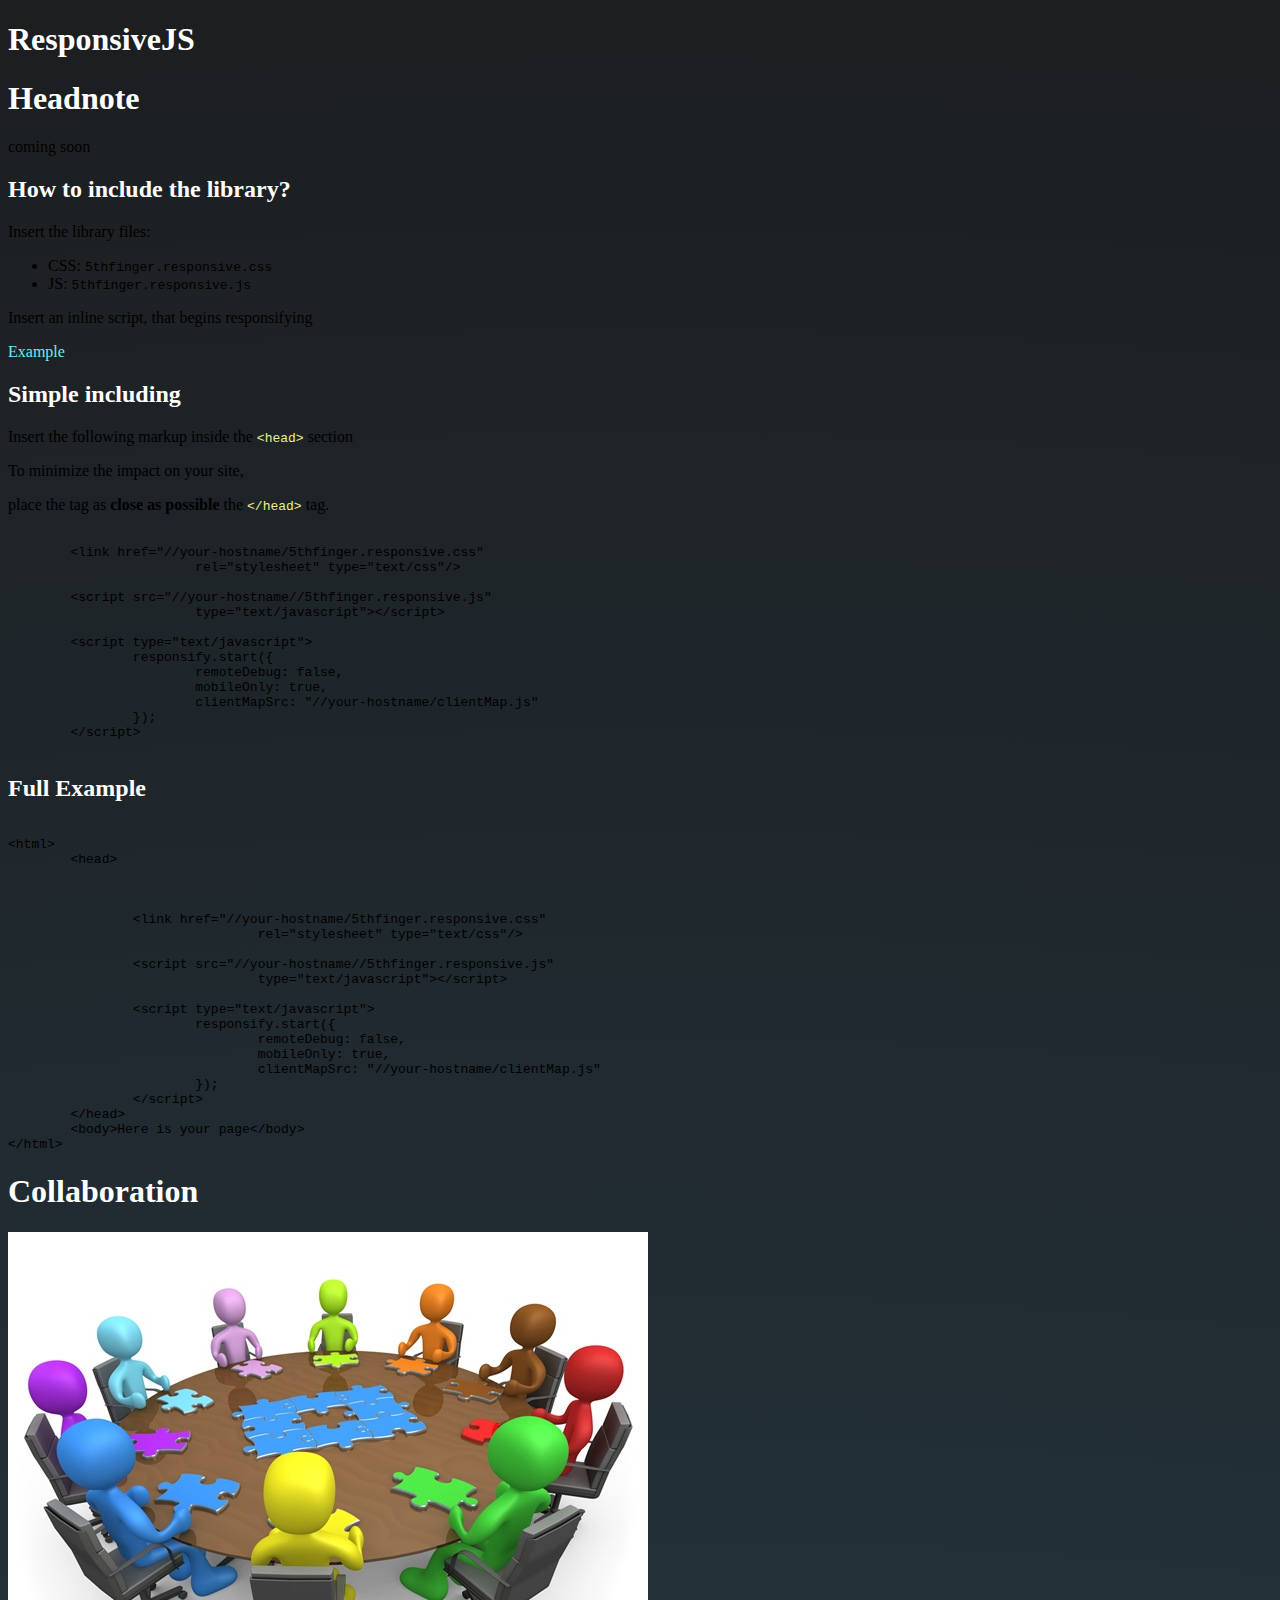
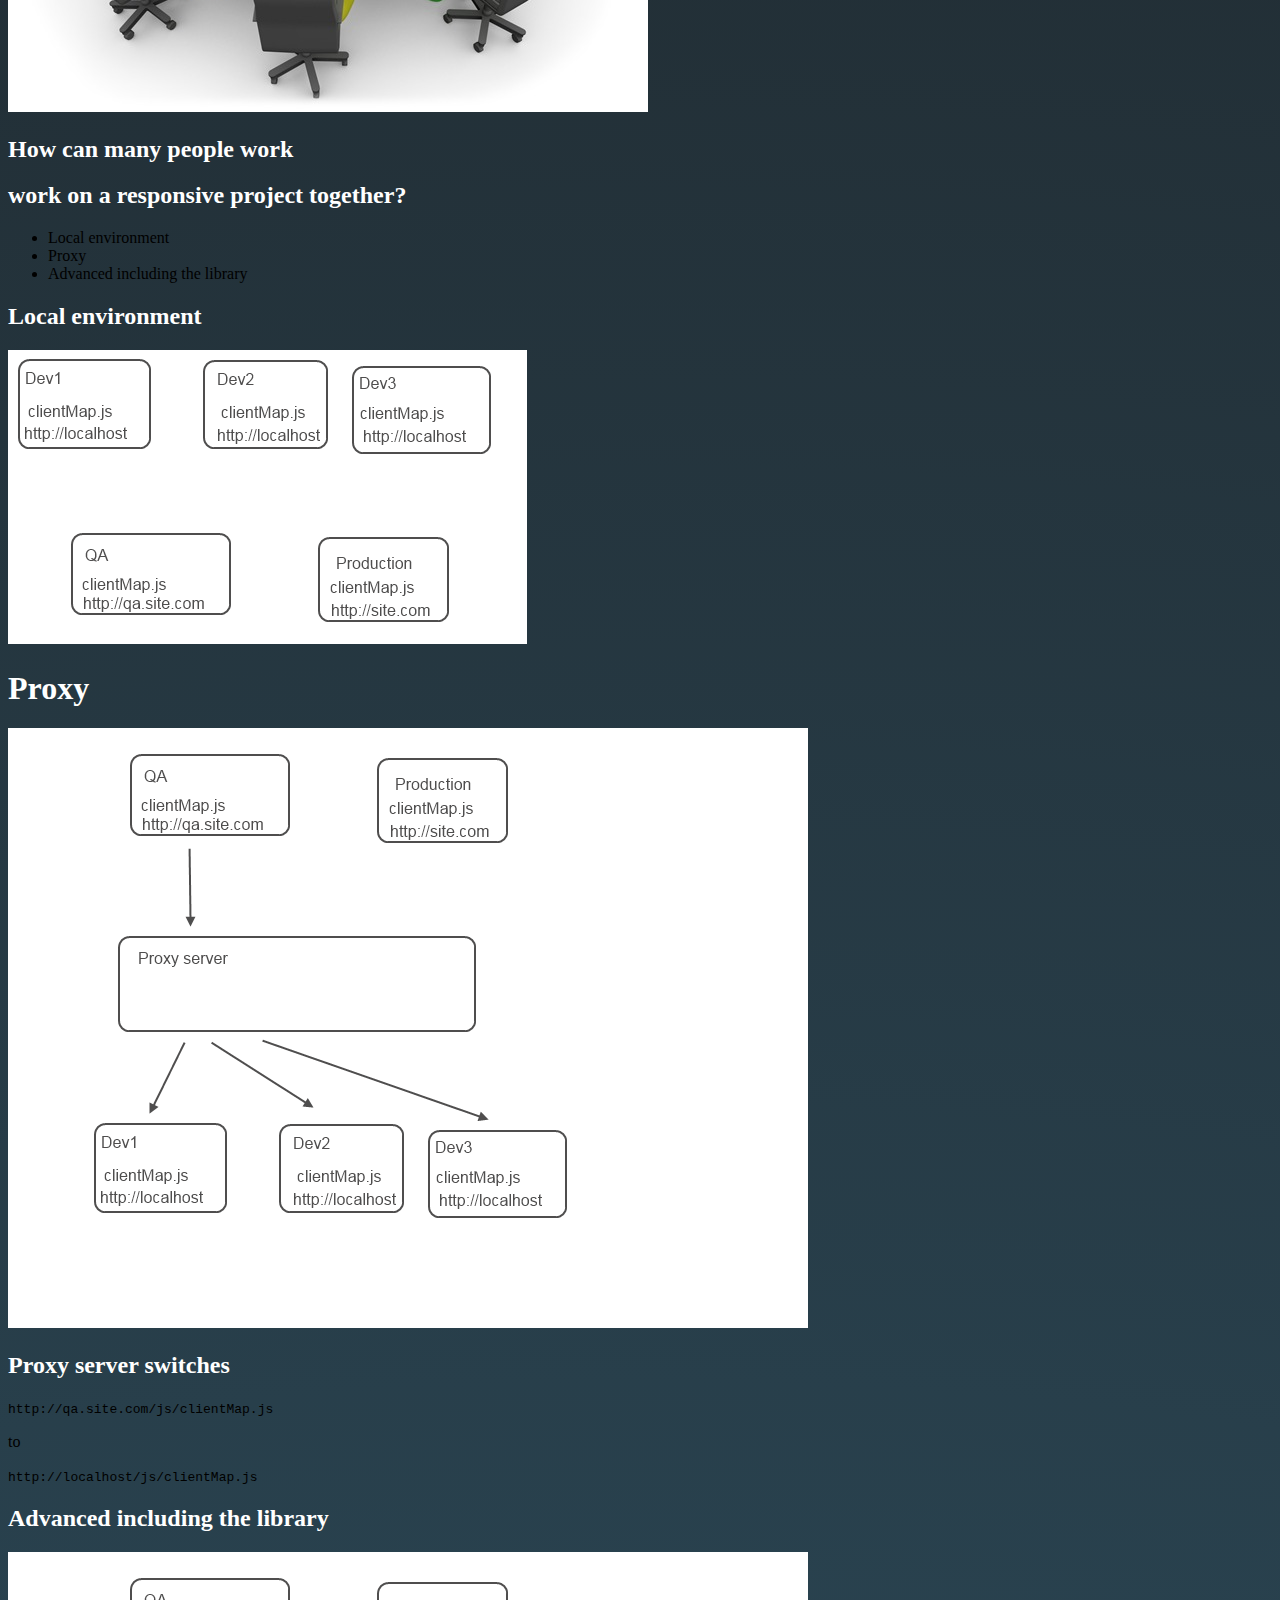
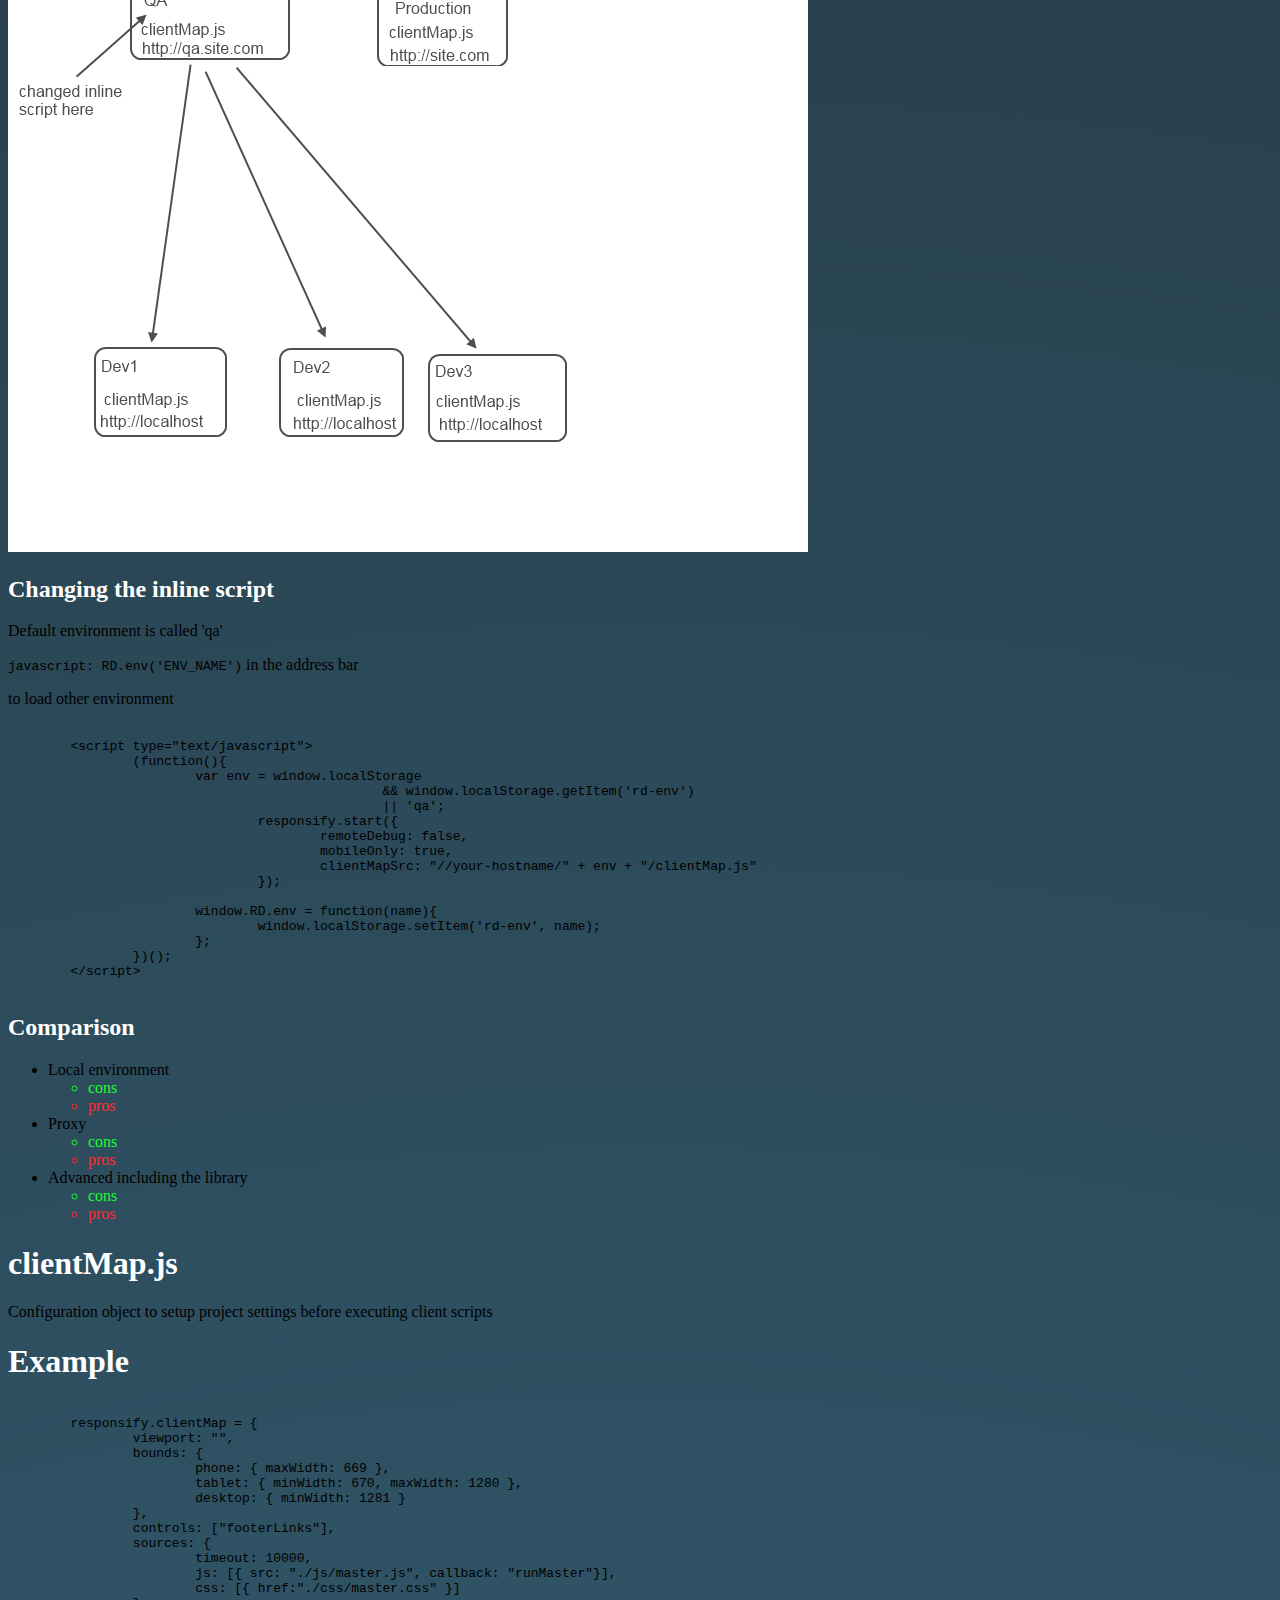
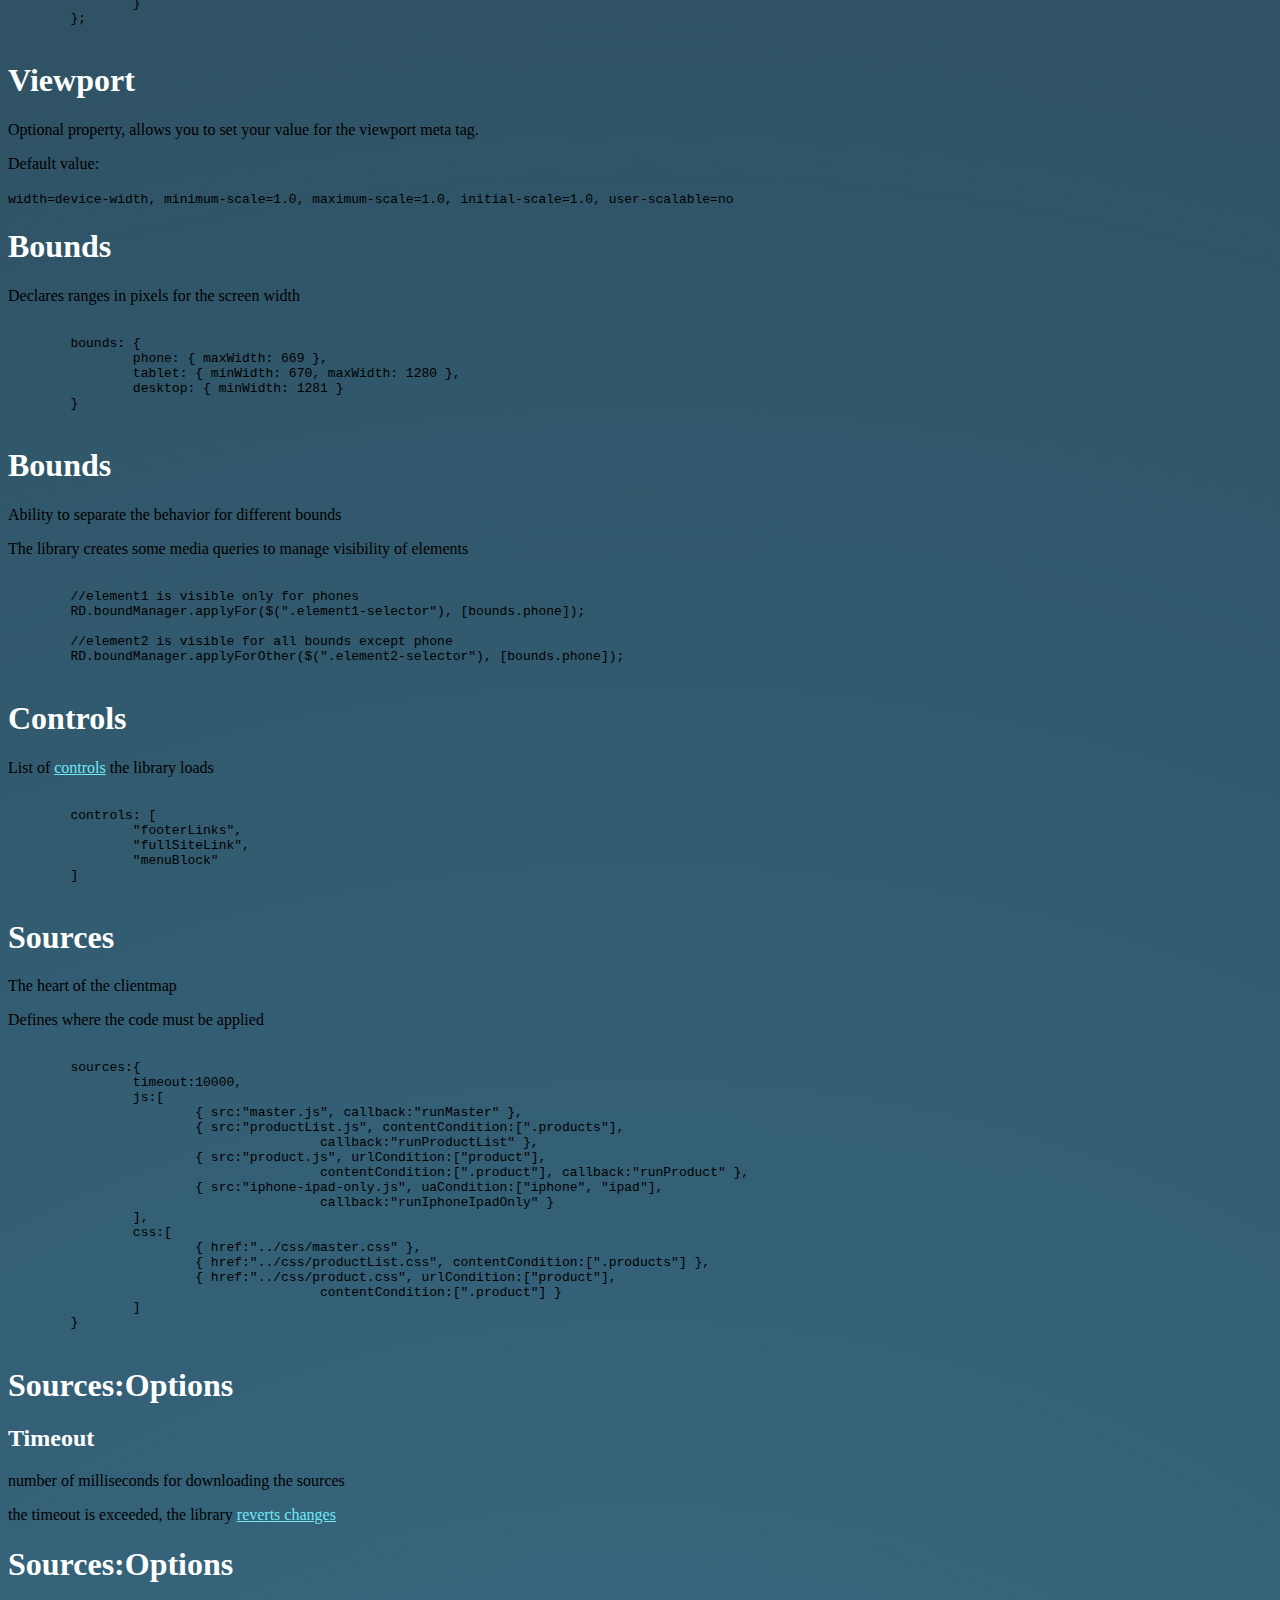
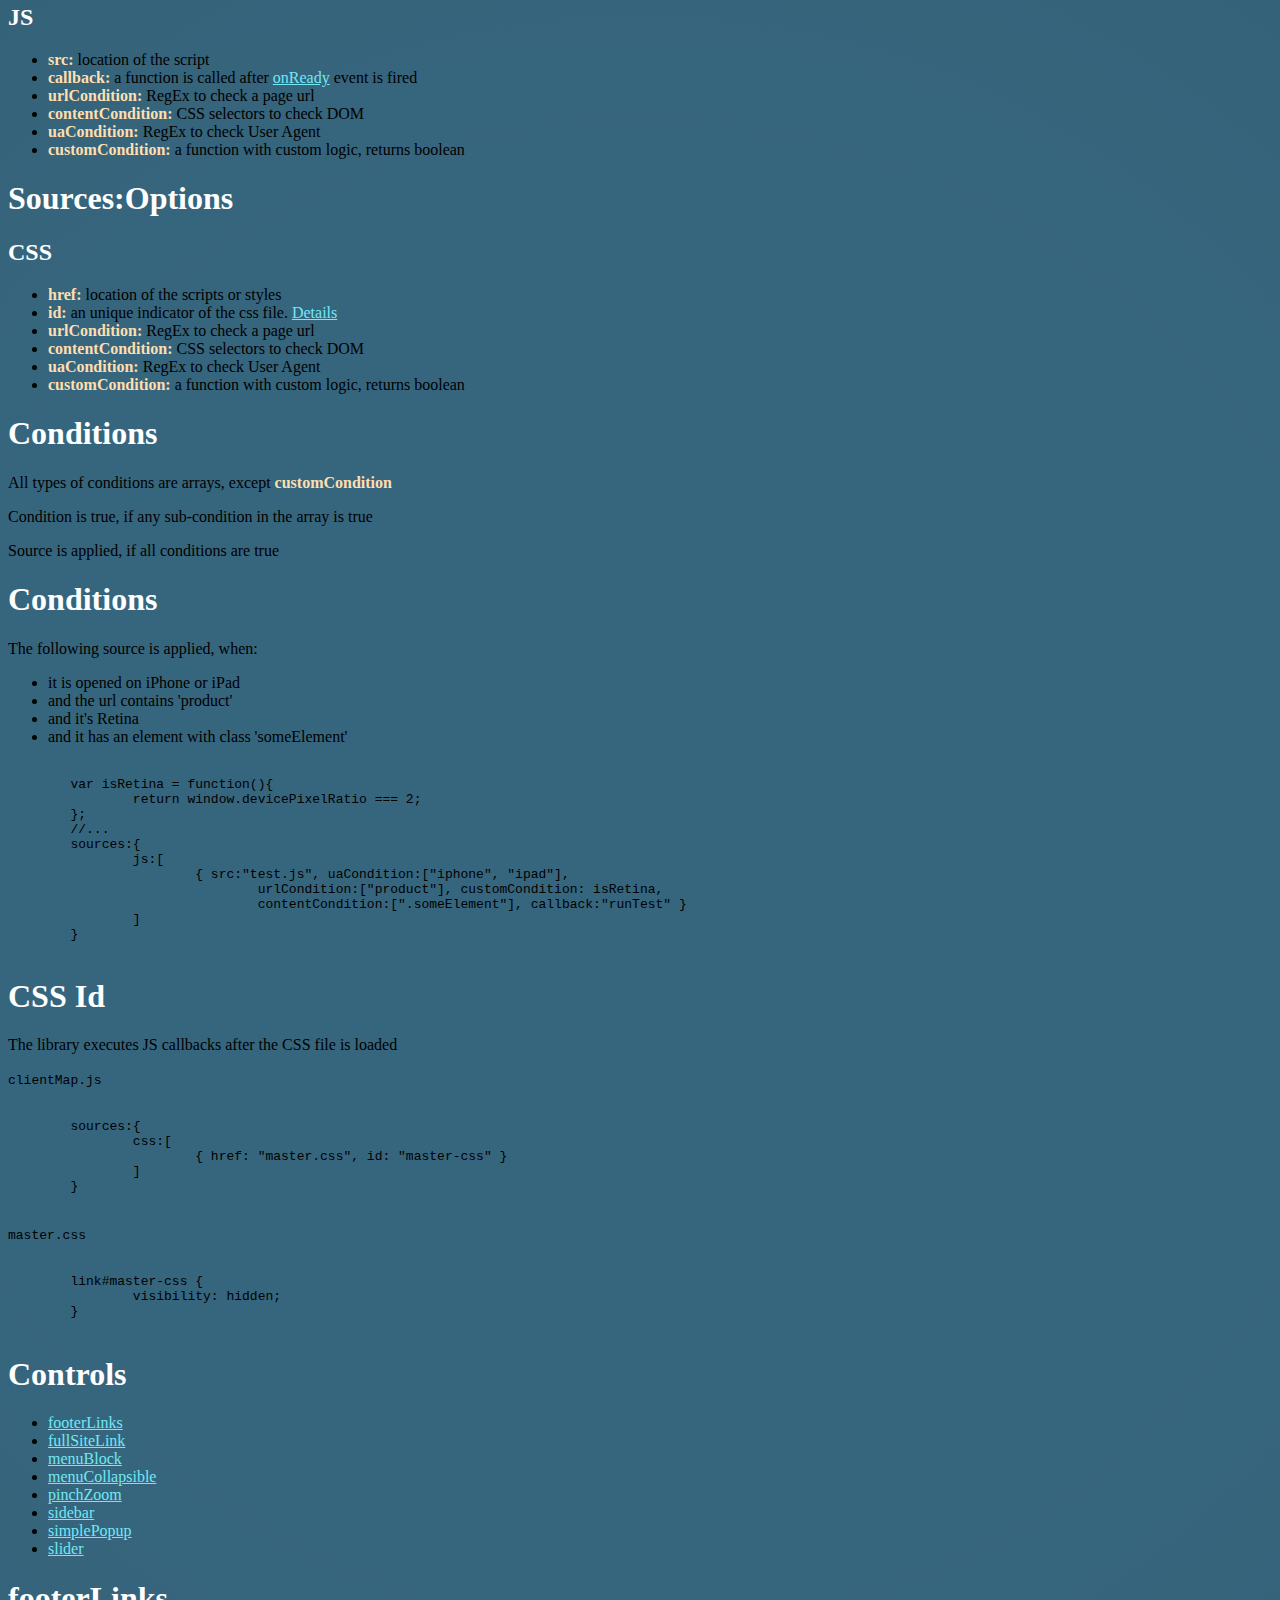
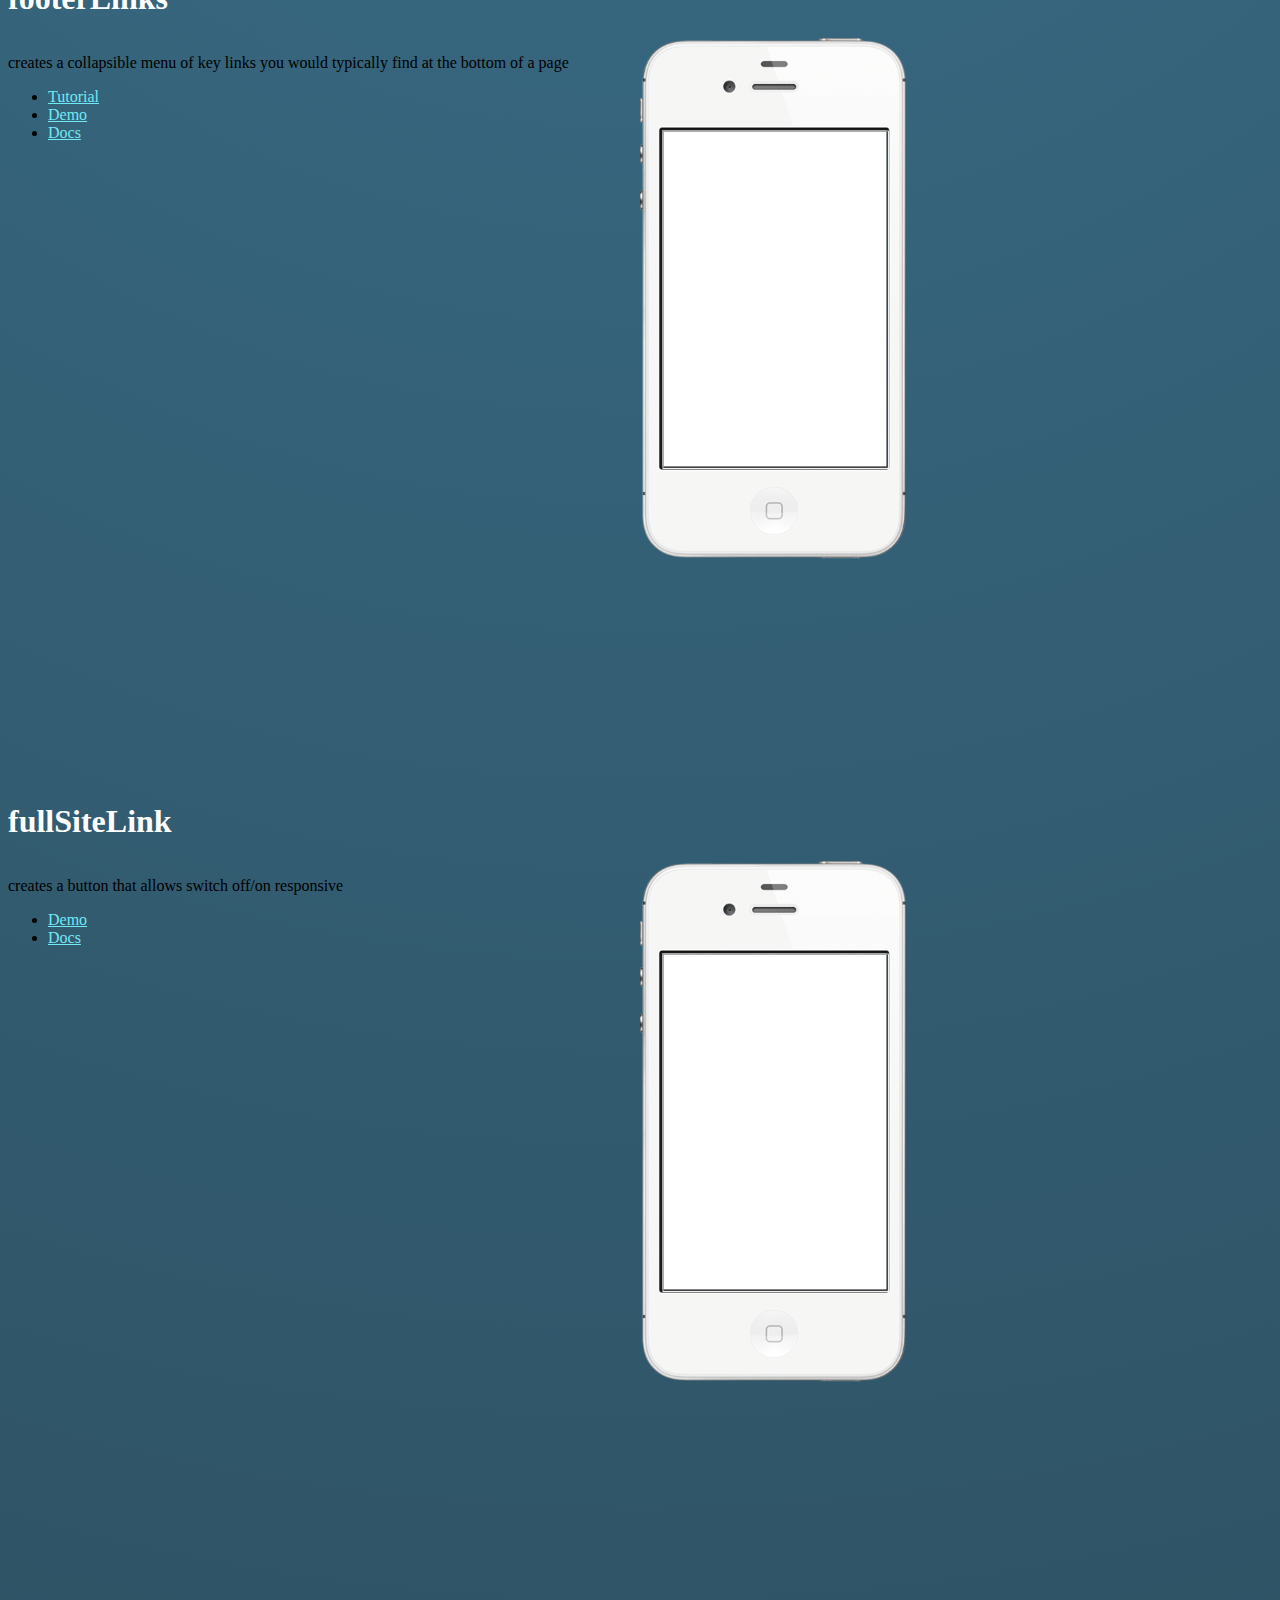
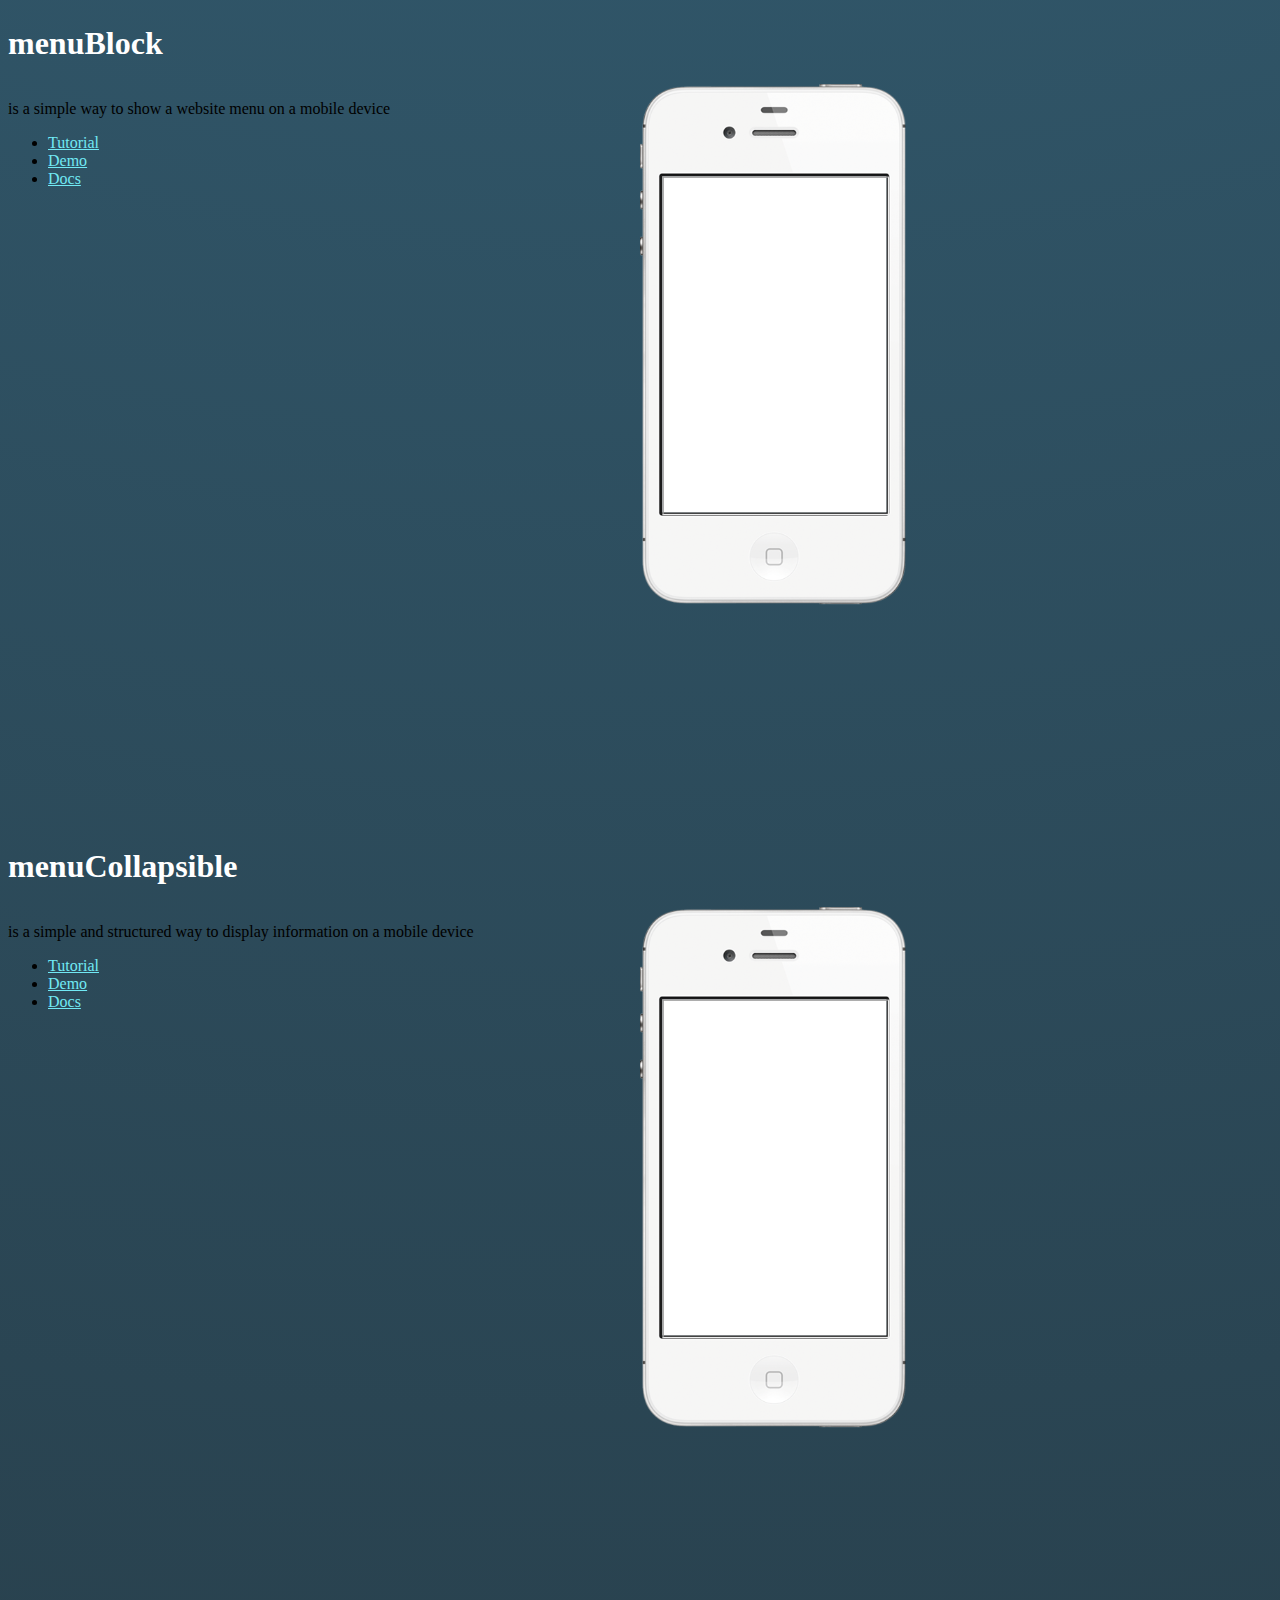
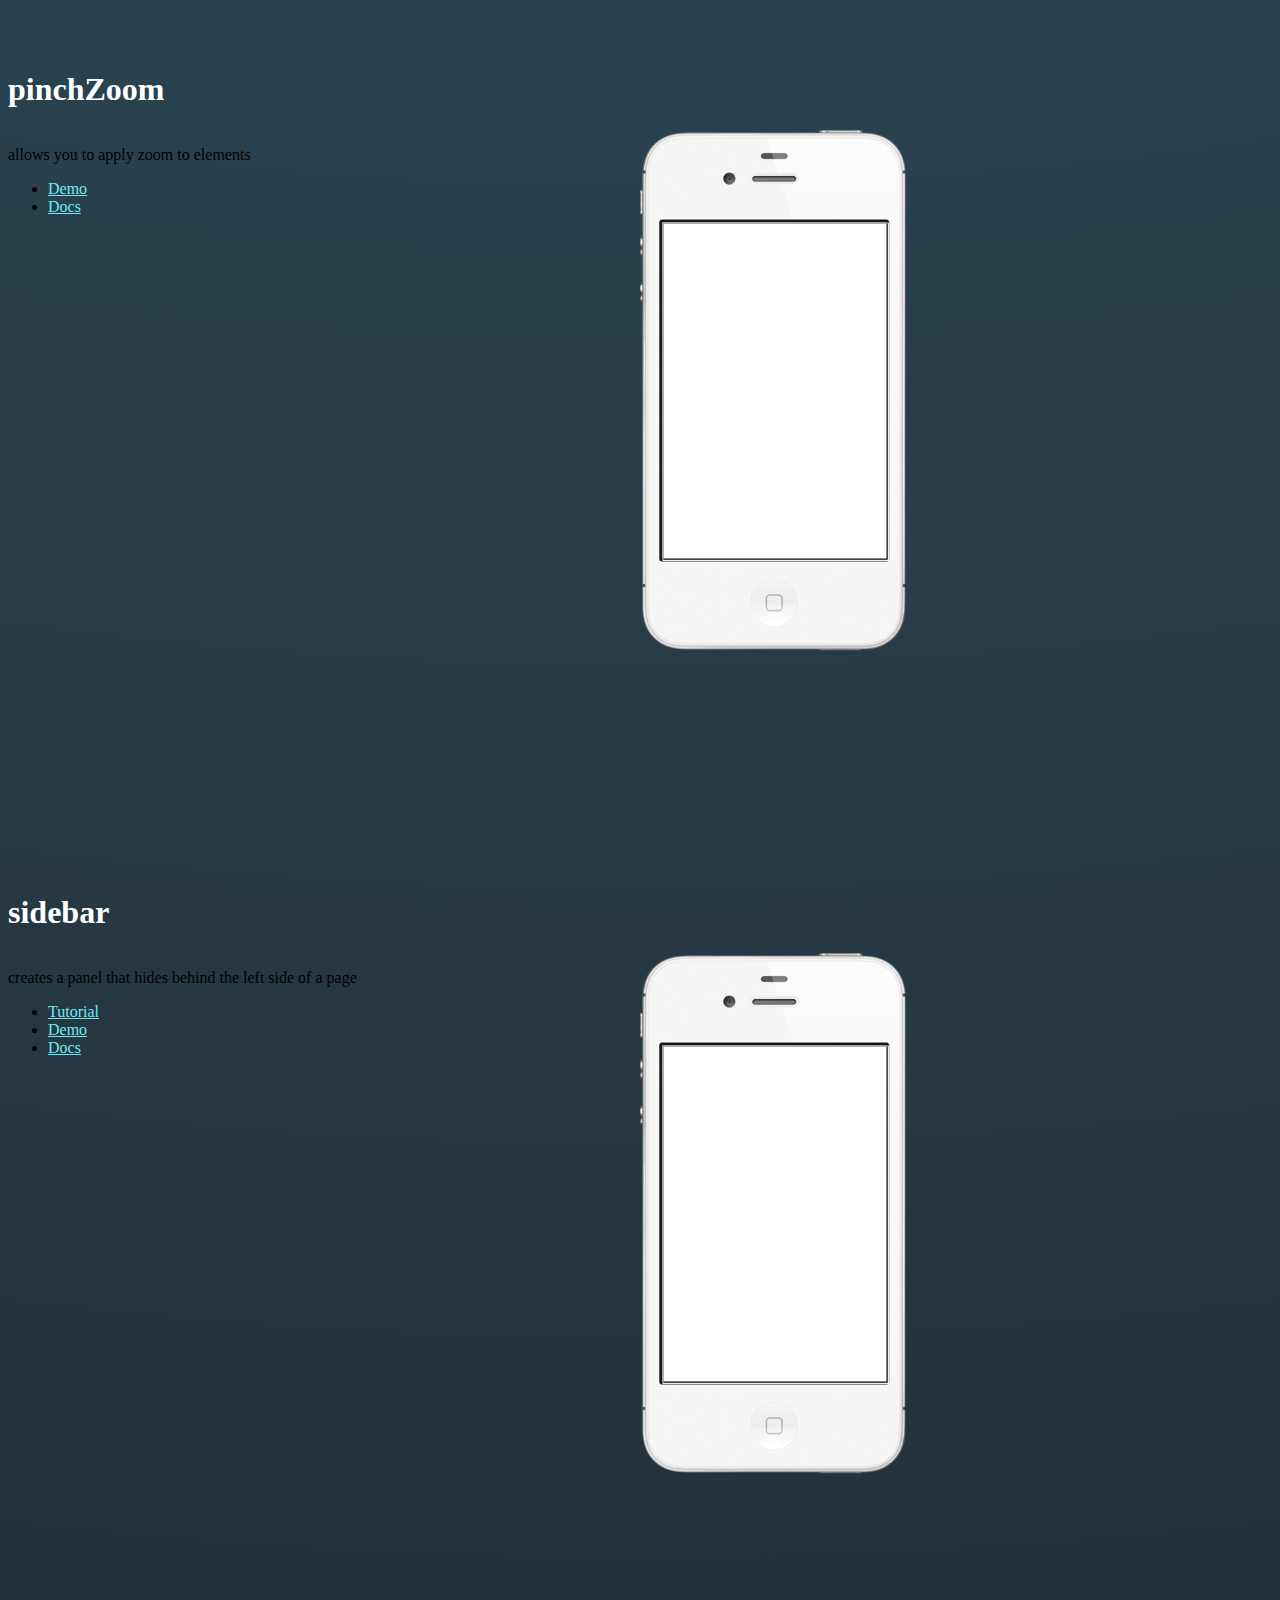
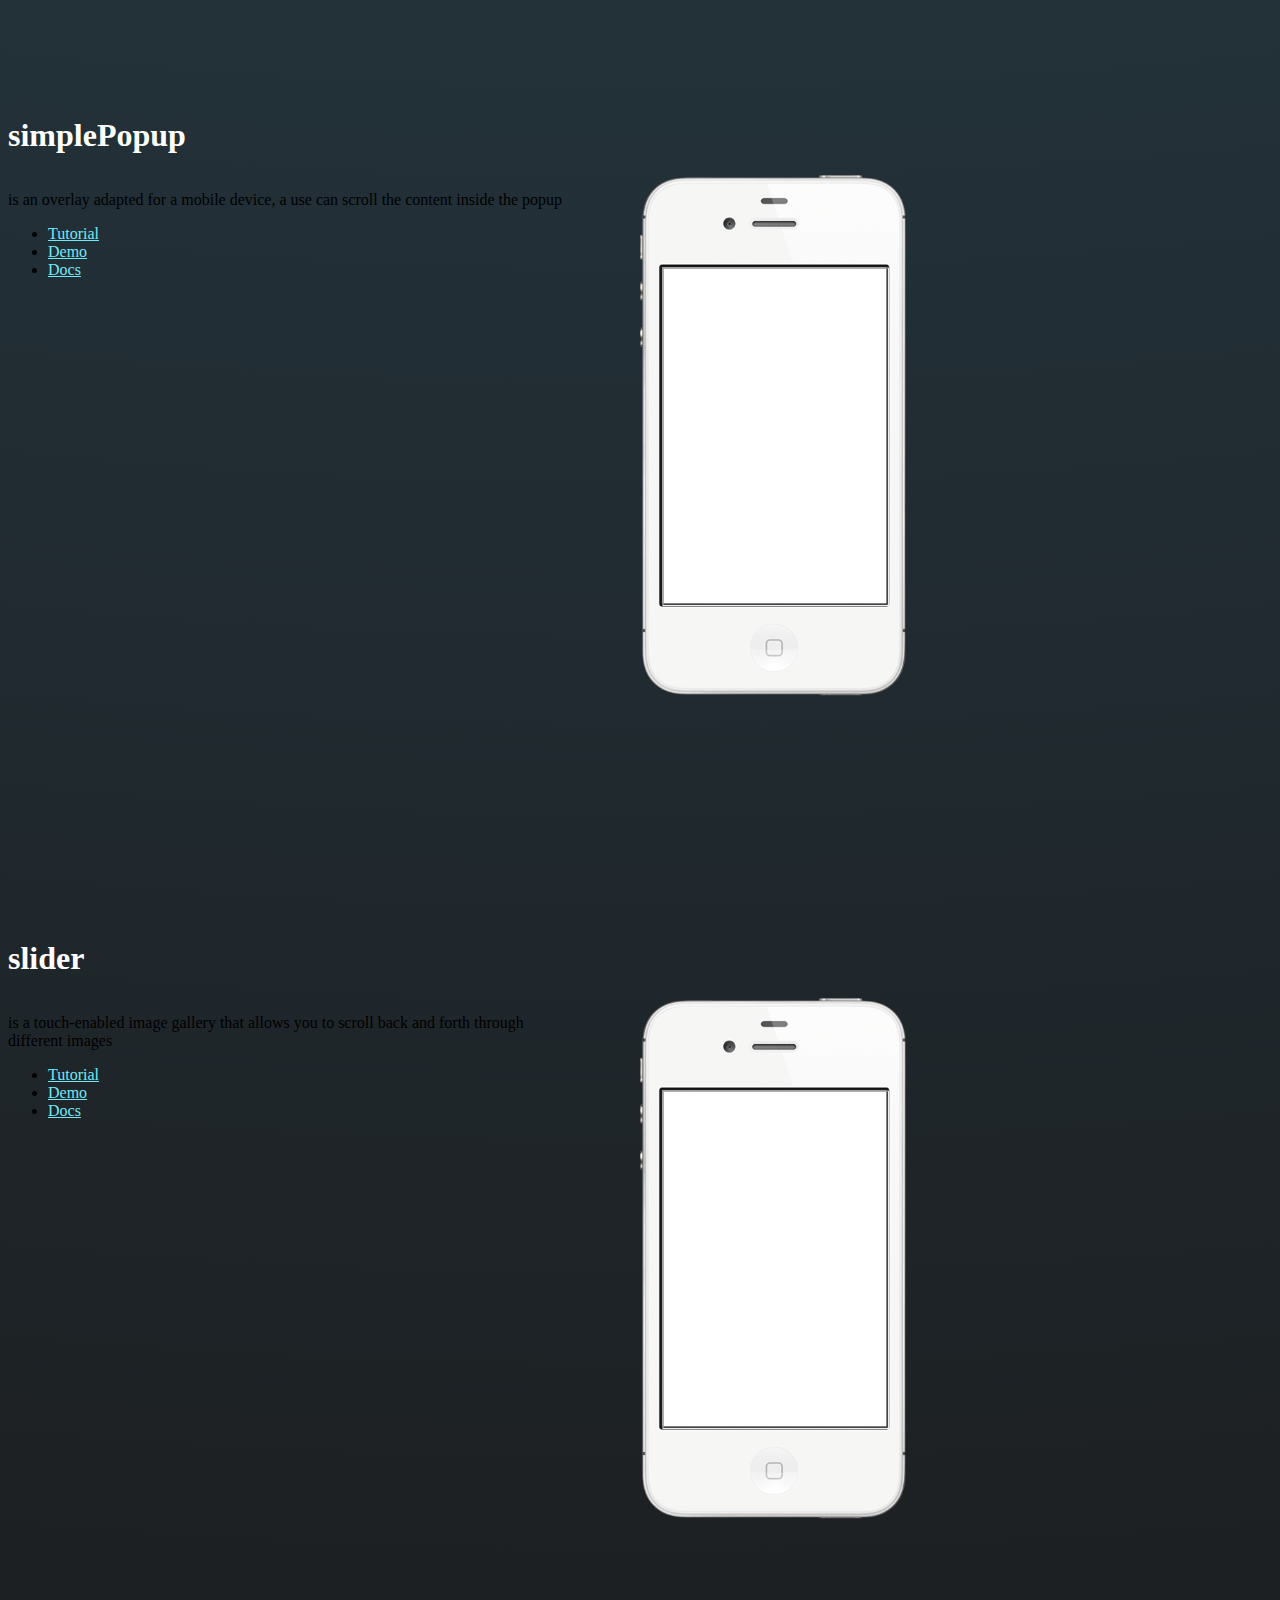
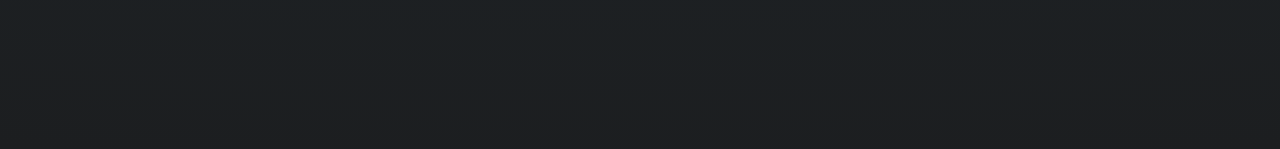
==== index.html @ 06d630ce "added controls" ====
<!doctype html>
<html lang="en">

<head>
	<meta charset="utf-8">

	<title>ResponsiveJS</title>

	<meta name="apple-mobile-web-app-capable" content="yes"/>
	<meta name="apple-mobile-web-app-status-bar-style" content="black-translucent"/>

	<meta name="viewport" content="width=device-width, initial-scale=1.0, maximum-scale=1.0, user-scalable=no">

	<link rel="stylesheet" href="css/reveal.min.css">
	<link rel="stylesheet" href="css/theme/default.css" id="theme">

	<!-- For syntax highlighting -->
	<link rel="stylesheet" href="lib/css/zenburn.css">
	<link rel="stylesheet" href="css/custom.css">

	<!-- If the query includes 'print-pdf', use the PDF print sheet -->
	<script>
		document.write('<link rel="stylesheet" href="css/print/' + ( window.location.search.match(/print-pdf/gi) ? 'pdf' : 'paper' ) + '.css" type="text/css" media="print">');
	</script>

	<!--[if lt IE 9]>
	<script src="lib/js/html5shiv.js"></script>
	<![endif]-->
</head>

<body>

<div class="reveal">

	<!-- Any section element inside of this container is displayed as a slide -->
	<div class="slides">
		<section>
			<h1>ResponsiveJS</h1>
		</section>

		<section>
			<h1>Headnote</h1>

			<p>coming soon</p>
		</section>

		<section>
			<section>
				<h2>How to include the library?</h2>

				<p class="">Insert the library files:</p>
				<ul>
					<li>CSS: <code>5thfinger.responsive.css</code></li>
					<li>JS: <code>5thfinger.responsive.js</code></li>
				</ul>
				<p class="fragment roll-in">Insert an inline script, that begins responsifying</p>
				<p class="fragment roll-in"><a class="navigate-down">Example</a></p>
			</section>
			<section>
				<h2>Simple including</h2>
				<p>Insert the following markup inside the <code class="highlight-code">&lt;head&gt;</code> section</p>
				<p>To minimize the impact on your site,</p>
				<p>place the tag as <b>close as possible</b> the <code class="highlight-code">&lt;/head&gt;</code> tag.</p>
				<pre><code>
	&lt;link href="//your-hostname/5thfinger.responsive.css"
			rel="stylesheet" type="text/css"/&gt;

	&lt;script src="//your-hostname//5thfinger.responsive.js"
			type="text/javascript">&lt;/script&gt;

	&lt;script type="text/javascript"&gt;
		responsify.start({
			remoteDebug: false,
			mobileOnly: true,
			clientMapSrc: "//your-hostname/clientMap.js"
		});
	&lt;/script&gt;
				</code></pre>
			</section>
			<section>
				<h2>Full Example</h2>
				<pre><code>
&lt;html&gt;
	&lt;head&gt;

		<!--here your scripts, styles, whatever-->

		&lt;link href="//your-hostname/5thfinger.responsive.css"
				rel="stylesheet" type="text/css"/&gt;

		&lt;script src="//your-hostname//5thfinger.responsive.js"
				type="text/javascript">&lt;/script&gt;

		&lt;script type="text/javascript"&gt;
			responsify.start({
				remoteDebug: false,
				mobileOnly: true,
				clientMapSrc: "//your-hostname/clientMap.js"
			});
		&lt;/script&gt;
	&lt;/head&gt;
	&lt;body&gt;Here is your page&lt;/body&gt;
&lt;/html&gt;</code></pre>
			</section>
		</section>
		<section>
			<section>
				<h1>Collaboration</h1>

				<p>
					<img src="img/collaboration.jpg"/>
				</p>
			</section>
			<section>
				<h2>How can many people work</h2>
				<h2>work on a responsive project together?</h2>
				<ul>
					<li>Local environment</li>
					<li>Proxy</li>
					<li>Advanced including the library</li>
				</ul>
			</section>
			<section>
				<h2>Local environment</h2>
				<p>
					<img src="img/local-env.png"/>
				</p>
			</section>
			<section>
				<h1>Proxy</h1>
				<p>
					<img src="img/proxy-env.png"/>
				</p>
			</section>
			<section>
				<h2>
					Proxy server switches
				</h2>
				<p>
					<code>http://qa.site.com/js/clientMap.js</code>
				</p>
				<p>
					to
				</p>
				<p>
					<code>http://localhost/js/clientMap.js</code>
				</p>
			</section>
			<section>
				<h2>Advanced including the library</h2>
				<p>
					<img src="img/advanced-env.png"/>
				</p>
			</section>
			<section>
				<h2>Changing the inline script</h2>
				<p>Default environment is called 'qa'</p>
				<p><code>javascript: RD.env('ENV_NAME')</code> in the address bar</p>
				<p>to load other environment</p>
					<pre><code>
	&lt;script type="text/javascript"&gt;
		(function(){
			var env = window.localStorage
						&& window.localStorage.getItem('rd-env')
						|| 'qa';
				responsify.start({
					remoteDebug: false,
					mobileOnly: true,
					clientMapSrc: "//your-hostname/" + env + "/clientMap.js"
				});

			window.RD.env = function(name){
				window.localStorage.setItem('rd-env', name);
			};
		})();
	&lt;/script&gt;
					</code></pre>
			</section>
			<section>
				<h2>Comparison</h2>
				<ul>
					<li>
						Local environment
						<ul>
							<li class="green">cons</li>
							<li class="red">pros</li>
						</ul>
					</li>
					<li>Proxy
						<ul>
							<li class="green">cons</li>
							<li class="red">pros</li>
						</ul>
					</li>
					<li>Advanced including the library
						<ul>
							<li class="green">cons</li>
							<li class="red">pros</li>
						</ul>
					</li>
				</ul>
			</section>
		</section>
		<section>
			<section>
				<h1>clientMap.js</h1>
				<p>Configuration object to setup project settings before executing client scripts</p>
			</section>
			<section>
				<h1>Example</h1>
				<pre><code>
	responsify.clientMap = {
		viewport: "",
		bounds: {
			phone: { maxWidth: 669 },
			tablet: { minWidth: 670, maxWidth: 1280 },
			desktop: { minWidth: 1281 }
		},
		controls: ["footerLinks"],
		sources: {
			timeout: 10000,
			js: [{ src: "./js/master.js", callback: "runMaster"}],
			css: [{ href:"./css/master.css" }]
		}
	};
				</code></pre>
			</section>
			<section>
				<h1>Viewport</h1>
				<p>
					Optional property, allows you to set your value for the viewport meta tag.
				</p>
				<p>
					Default value:
				</p>
				<p>
					<code>width=device-width, minimum-scale=1.0, maximum-scale=1.0, initial-scale=1.0, user-scalable=no</code>
				</p>
			</section>
			<section>
				<h1>Bounds</h1>
				<p>
					Declares ranges in pixels for the screen width
				</p>
				<pre><code>
	bounds: {
		phone: { maxWidth: 669 },
		tablet: { minWidth: 670, maxWidth: 1280 },
		desktop: { minWidth: 1281 }
	}
				</code></pre>
			</section>
			<section>
				<h1>Bounds</h1>
				<p>
					Ability to separate the behavior for different bounds
				</p>
				<p>
					The library creates some media queries to manage visibility of elements
				</p>
				<pre><code>
	//element1 is visible only for phones
	RD.boundManager.applyFor($(".element1-selector"), [bounds.phone]);

	//element2 is visible for all bounds except phone
	RD.boundManager.applyForOther($(".element2-selector"), [bounds.phone]);
				</code></pre>
			</section>
			<section>
				<h1>Controls</h1>
				<p>List of <a href="#/controls">controls</a> the library loads</p>
				<pre><code>
	controls: [
		"footerLinks",
		"fullSiteLink",
		"menuBlock"
	]
				</code></pre>
			</section>
			<section>
				<h1>Sources</h1>
				<p>The heart of the clientmap</p>
				<p>Defines where the code must be applied</p>
				<pre><code>
	sources:{
		timeout:10000,
		js:[
			{ src:"master.js", callback:"runMaster" },
			{ src:"productList.js", contentCondition:[".products"],
					callback:"runProductList" },
			{ src:"product.js", urlCondition:["product"],
					contentCondition:[".product"], callback:"runProduct" },
			{ src:"iphone-ipad-only.js", uaCondition:["iphone", "ipad"],
					callback:"runIphoneIpadOnly" }
		],
		css:[
			{ href:"../css/master.css" },
			{ href:"../css/productList.css", contentCondition:[".products"] },
			{ href:"../css/product.css", urlCondition:["product"],
					contentCondition:[".product"] }
		]
	}
				</code></pre>
			</section>
			<section>
				<h1>Sources:Options</h1>
				<h2>Timeout</h2>
				<p>number of milliseconds for downloading the sources</p>
				<p>the timeout is exceeded, the library <a href="#/revert-changes">reverts changes</a></p>
			</section>
			<section>
				<h1>Sources:Options</h1>
				<h2>JS</h2>
				<ul>
					<li><b class="highlight-word">src:</b> location of the script</li>
					<li><b class="highlight-word">callback:</b> a function is called after <a href="#/onReady">onReady</a> event is fired</li>
					<li><b class="highlight-word">urlCondition:</b> RegEx to check a page url</li>
					<li><b class="highlight-word">contentCondition:</b> CSS selectors to check DOM</li>
					<li><b class="highlight-word">uaCondition:</b> RegEx to check User Agent</li>
					<li><b class="highlight-word">customCondition:</b> a function with custom logic, returns boolean</li>
				</ul>
			</section>
			<section>
				<h1>Sources:Options</h1>
				<h2>CSS</h2>
				<ul>
					<li><b class="highlight-word">href:</b> location of the scripts or styles</li>
					<li><b class="highlight-word">id:</b> an unique indicator of the css file. <a href="#/css-id">Details</a> </li>
					<li><b class="highlight-word">urlCondition:</b> RegEx to check a page url</li>
					<li><b class="highlight-word">contentCondition:</b> CSS selectors to check DOM</li>
					<li><b class="highlight-word">uaCondition:</b> RegEx to check User Agent</li>
					<li><b class="highlight-word">customCondition:</b> a function with custom logic, returns boolean</li>
				</ul>
			</section>
			<section>
				<h1>Conditions</h1>
				<p>All types of conditions are arrays, except <b class="highlight-word">customCondition</b></p>
				<p>Condition is true, if any sub-condition in the array is true</p>
				<p>Source is applied, if all conditions are true</p>
			</section>
			<section>
				<h1>Conditions</h1>
				<p>
					The following source is applied, when:
					<ul>
						<li>it is opened on iPhone or iPad</li>
						<li>and the url contains 'product'</li>
						<li>and it's Retina</li>
						<li>and it has an element with class 'someElement'</li>
					</ul>
				</p>
					<pre><code>
	var isRetina = function(){
		return window.devicePixelRatio === 2;
	};
	//...
	sources:{
		js:[
			{ src:"test.js", uaCondition:["iphone", "ipad"],
				urlCondition:["product"], customCondition: isRetina,
				contentCondition:[".someElement"], callback:"runTest" }
		]
	}
					</code></pre>
			</section>
			<section id="css-id">
				<h1>CSS Id</h1>
				<p>The library executes JS callbacks after the CSS file is loaded</p>
				<p>
					<code>clientMap.js</code>
					<pre><code>
	sources:{
		css:[
			{ href: "master.css", id: "master-css" }
		]
	}
					</code></pre>
				</p>
				<p>
					<code>master.css</code>
					<pre><code>
	link#master-css {
	 	visibility: hidden;
	}
					</code></pre>
				</p>
			</section>
		</section>
		<section id="controls">
			<section>
				<h1>Controls</h1>
				<ul>
					<li><a href="#/control-footerLinks">footerLinks</a></li>
					<li><a href="#/control-fullSiteLink">fullSiteLink</a></li>
					<li><a href="#/control-menuBlock">menuBlock</a></li>
					<li><a href="#/control-menuCollapsible">menuCollapsible</a></li>
					<li><a href="#/control-pinchZoom">pinchZoom</a></li>
					<li><a href="#/control-sidebar">sidebar</a></li>
					<li><a href="#/control-simplePopup">simplePopup</a></li>
					<li><a href="#/control-slider">slider</a></li>
				</ul>
			</section>
			<section id="control-footerLinks">
				<h1>footerLinks</h1>
				<div class="control-container">
					<div class="left-side">
						<p>
							creates a collapsible menu of key links you would typically find at the bottom of a page
						</p>
						<ul>
							<li><a href="http://responsivejs.5thfinger.com/footerlinks/" target="_blank">Tutorial</a></li>
							<li><a href="http://studio.5thfinger.com/#/edit/3a43b1dc-a6e1-4f65-a745-f7f163a4652a" target="_blank">Demo</a></li>
							<li><a href="http://responsive-production.s3.amazonaws.com/docs/v1.3.0/RD.controls.html#footerLinks" target="_blank">Docs</a></li>
						</ul>
					</div>
					<div class="right-side">
						<div class="iphone">
							<div class="iframe-wrapper">
								<iframe width="320" height="480" src="http://studio.5thfinger.com/Preview?projectId=3a43b1dc-a6e1-4f65-a745-f7f163a4652a&url=http%3A%2F%2Fresponsive-production.s3.amazonaws.com%2Ftutorials%2Fv1.3.0%2Ffooter-links%2Findex.html">
								</iframe>
							</div>
						</div>
					</div>
				</div>
			</section>
			<section id="control-fullSiteLink">
				<h1>fullSiteLink</h1>
				<div class="control-container">
					<div class="left-side">
						<p>
							creates a button that allows switch off/on responsive
						</p>
						<ul>
							<li><a href="http://responsive-production.s3.amazonaws.com/v1.3/demo/full-site-link/index.html" target="_blank">Demo</a></li>
							<li><a href="http://responsive-production.s3.amazonaws.com/docs/v1.3.0/RD.controls.html#fullSiteLink" target="_blank">Docs</a></li>
						</ul>
					</div>
					<div class="right-side">
						<div class="iphone">
							<div class="iframe-wrapper">
								<iframe width="320" height="480" src="http://responsive-production.s3.amazonaws.com/v1.3/demo/full-site-link/index.html">
								</iframe>
							</div>
						</div>
					</div>
				</div>
			</section>
			<section id="control-menuBlock">
				<h1>menuBlock</h1>
				<div class="control-container">
					<div class="left-side">
						<p>
							is a simple way to show a website menu on a mobile device
						</p>
						<ul>
							<li><a href="http://responsivejs.5thfinger.com/menu-block/" target="_blank">Tutorial</a></li>
							<li><a href="http://studio.5thfinger.com/#/edit/bc5eac0b-e2bf-46b4-b8d3-81ad68a6e0f1" target="_blank">Demo</a></li>
							<li><a href="http://responsive-production.s3.amazonaws.com/docs/v1.3.0/RD.controls.html#menuBlock" target="_blank">Docs</a></li>
						</ul>
					</div>
					<div class="right-side">
						<div class="iphone">
							<div class="iframe-wrapper">
								<iframe width="320" height="480" src="http://studio.5thfinger.com/Preview?projectId=bc5eac0b-e2bf-46b4-b8d3-81ad68a6e0f1&url=http%3A%2F%2Fresponsive-production.s3.amazonaws.com%2Ftutorials%2Fv1.3.0%2Fmenu-block%2Findex.html">
								</iframe>
							</div>
						</div>
					</div>
				</div>
			</section>
			<section id="control-menuCollapsible">
				<h1>menuCollapsible</h1>
				<div class="control-container">
					<div class="left-side">
						<p>
							is a simple and structured way to display information on a mobile device
						</p>
						<ul>
							<li><a href="http://responsivejs.5thfinger.com/menucollapsible/" target="_blank">Tutorial</a></li>
							<li><a href="http://studio.5thfinger.com/#/edit/73fba29e-0c28-4c11-a9a1-2580b642e44f" target="_blank">Demo</a></li>
							<li><a href="http://responsive-production.s3.amazonaws.com/docs/v1.3.0/RD.controls.html#menuCollapsible" target="_blank">Docs</a></li>
						</ul>
					</div>
					<div class="right-side">
						<div class="iphone">
							<div class="iframe-wrapper">
								<iframe width="320" height="480" src="http://studio.5thfinger.com/Preview?projectId=73fba29e-0c28-4c11-a9a1-2580b642e44f&url=http%3A%2F%2Fresponsive-production.s3.amazonaws.com%2Ftutorials%2Fv1.3.0%2Fmenu-collapsible%2Findex.html">
								</iframe>
							</div>
						</div>
					</div>
				</div>
			</section>
			<section id="control-pinchZoom">
				<h1>pinchZoom</h1>
				<div class="control-container">
					<div class="left-side">
						<p>
							allows you to apply zoom to elements
						</p>
						<ul>
							<li><a href="http://responsive-production.s3.amazonaws.com/v1.3/demo/pinch-zoom/index.html" target="_blank">Demo</a></li>
							<li><a href="http://responsive-production.s3.amazonaws.com/docs/v1.3.0/RD.controls.html#pinchZoom" target="_blank">Docs</a></li>
						</ul>
					</div>
					<div class="right-side">
						<div class="iphone">
							<div class="iframe-wrapper">
								<iframe width="320" height="480" src="http://responsive-production.s3.amazonaws.com/v1.3/demo/pinch-zoom/index.html">
								</iframe>
							</div>
						</div>
					</div>
				</div>
			</section>
			<section id="control-sidebar">
				<h1>sidebar</h1>
				<div class="control-container">
					<div class="left-side">
						<p>
							creates a panel that hides behind the left side of a page
						</p>
						<ul>
							<li><a href="http://responsivejs.5thfinger.com/learn-how-to-use-our-sidebar/" target="_blank">Tutorial</a></li>
							<li><a href="http://studio.5thfinger.com/#/edit/cb777370-0ef7-4d8a-9509-5246dc21dd31" target="_blank">Demo</a></li>
							<li><a href="http://responsive-production.s3.amazonaws.com/docs/v1.3.0/RD.controls.html#sidebar" target="_blank">Docs</a></li>
						</ul>
					</div>
					<div class="right-side">
						<div class="iphone">
							<div class="iframe-wrapper">
								<iframe width="320" height="480" src="http://studio.5thfinger.com/Preview?projectId=cb777370-0ef7-4d8a-9509-5246dc21dd31&url=http%3A%2F%2Fresponsive-production.s3.amazonaws.com%2Ftutorials%2Fv1.3.0%2Fsidebar%2Findex.html">
								</iframe>
							</div>
						</div>
					</div>
				</div>
			</section>
			<section id="control-simplePopup">
				<h1>simplePopup</h1>
				<div class="control-container">
					<div class="left-side">
						<p>
							is an overlay adapted for a mobile device, a use can scroll the content inside the popup
						</p>
						<ul>
							<li><a href="http://responsivejs.5thfinger.com/simple-popup/" target="_blank">Tutorial</a></li>
							<li><a href="http://studio.5thfinger.com/#/edit/81bad846-6fb3-47cb-b12e-075de1aaba5d" target="_blank">Demo</a></li>
							<li><a href="http://responsive-production.s3.amazonaws.com/docs/v1.3.0/RD.controls.html#simplePopup" target="_blank">Docs</a></li>
						</ul>
					</div>
					<div class="right-side">
						<div class="iphone">
							<div class="iframe-wrapper">
								<iframe width="320" height="480" src="http://studio.5thfinger.com/Preview?projectId=81bad846-6fb3-47cb-b12e-075de1aaba5d&url=http%3A%2F%2Fresponsive-production.s3.amazonaws.com%2Ftutorials%2Fv1.3.0%2Fsimple-popup%2Findex.html">
								</iframe>
							</div>
						</div>
					</div>
				</div>
			</section>
			<section id="control-slider">
				<h1>slider</h1>
				<div class="control-container">
					<div class="left-side">
						<p>
							is a touch-enabled image gallery that allows you to scroll back and forth through different images
						</p>
						<ul>
							<li><a href="http://responsivejs.5thfinger.com/slider/" target="_blank">Tutorial</a></li>
							<li><a href="http://studio.5thfinger.com/#/edit/2312a8e1-7f7c-46bf-ad39-27625e1a1d21" target="_blank">Demo</a></li>
							<li><a href="http://responsive-production.s3.amazonaws.com/docs/v1.3.0/RD.controls.html#slider" target="_blank">Docs</a></li>
						</ul>
					</div>
					<div class="right-side">
						<div class="iphone">
							<div class="iframe-wrapper">
								<iframe width="320" height="480" src="http://studio.5thfinger.com/Preview?projectId=2312a8e1-7f7c-46bf-ad39-27625e1a1d21&url=http%3A%2F%2Fresponsive-production.s3.amazonaws.com%2Ftutorials%2Fv1.3.0%2Fslider%2Findex.html">
								</iframe>
							</div>
						</div>
					</div>
				</div>
			</section>
		</section>
	</div>

</div>

<script src="lib/js/head.min.js"></script>
<script src="js/reveal.min.js"></script>

<script>

	// Full list of configuration options available here:
	// https://github.com/hakimel/reveal.js#configuration
	Reveal.initialize({
		controls: true,
		progress: true,
		history: true,
		center: true,

		theme: Reveal.getQueryHash().theme, // available themes are in /css/theme
		transition: Reveal.getQueryHash().transition || 'default', // default/cube/page/concave/zoom/linear/fade/none

		// Parallax scrolling
		// parallaxBackgroundImage: 'https://s3.amazonaws.com/hakim-static/reveal-js/reveal-parallax-1.jpg',
		// parallaxBackgroundSize: '2100px 900px',

		// Optional libraries used to extend on reveal.js
		dependencies: [
			{ src: 'lib/js/classList.js', condition: function() {
				return !document.body.classList;
			} },
			{ src: 'plugin/markdown/marked.js', condition: function() {
				return !!document.querySelector('[data-markdown]');
			} },
			{ src: 'plugin/markdown/markdown.js', condition: function() {
				return !!document.querySelector('[data-markdown]');
			} },
			{ src: 'plugin/highlight/highlight.js', async: true, callback: function() {
				hljs.configure({
					tabReplace: '  ',
					languages:['js','html', 'css']
				});
				hljs.initHighlightingOnLoad();
			} },
			{ src: 'plugin/zoom-js/zoom.js', async: true, condition: function() {
				return !!document.body.classList;
			} },
			{ src: 'plugin/notes/notes.js', async: true, condition: function() {
				return !!document.body.classList;
			} },
			{ src: 'js/custom.js', async: true}
		]
	});

</script>

</body>
</html>
---- css/custom.css ----
body {
	background: #36667E;
}

body {
	background: #1c1e20;
	background: -moz-radial-gradient(center, circle cover, #36667E 10%, #1c1e20 100%);
	background: -webkit-gradient(radial, center center, 0px, center center, 100%, color-stop(10%, #36667E), color-stop(100%, #1c1e20));
	background: -webkit-radial-gradient(center, circle cover, #36667E 10%, #1c1e20 100%);
	background: -o-radial-gradient(center, circle cover, #36667E 10%, #1c1e20 100%);
	background: -ms-radial-gradient(center, circle cover, #36667E 10%, #1c1e20 100%);
	background: radial-gradient(center, circle cover, #36667E 10%, #1c1e20 100%);
	background-color: #36667E; }

.reveal h1 ,
.reveal h2 {
	position: relative;
}

.reveal h1:before ,
.reveal h2:before {
	position: absolute;
	display: block;
	content: ' ';

	left: -30px;

	top: -5%;
	bottom: -5%;

	width: 5px;

	background: #7FB060;
}

.reveal h1,
.reveal h2 {
	color: #FFF;
	text-shadow: none;
}

.reveal a:not(.image) {
	color: #71e9f4;
}


.reveal a:not(.image):hover {
	opacity: 0.9;
}

.highlight-code {
	color: #efef8f;
}

.highlight-word {
	color: #FFDEAD;
}

.red {
	color: #ff2c2d;
}
.green {
	color: #17ff2e;
}

section {
	text-align: left;
}

.control-container {
	overflow: hidden;
}

.left-side {
	float: left;
	width: 50%;
	box-sizing: border-box;
	padding-right: 5%!important;
}

.right-side {
	float: right;
	width: 50%;
	box-sizing: border-box;
	padding-right: 5%!important;
}

.iphone {
	width: 379px;
	height: 743px;
	background-image: url(../img/iPhone4s_White.png);
	position: relative;

	transform: scale(0.7);
	-moz-transform: scale(0.7);
	-webkit-transform:scale(0.7);
	-o-transform: scale(0.7);
	-ms-transform: scale(0.7);

	transform-origin: 0 0;
	-moz-transform-origin: 0 0;
	-webkit-transform-origin: 0 0;
	-o-transform-origin: 0 0;
	-ms-transform-origin: 0 0;
}

.iphone .iframe-wrapper {
	position: absolute;
	top: 132px;
	left: 32px;
	height: 480px;
	width: 320px;
	background: #FFF;
}

.iphone iframe {
	max-width: 100%!important;
	max-height: 100%!important;
}
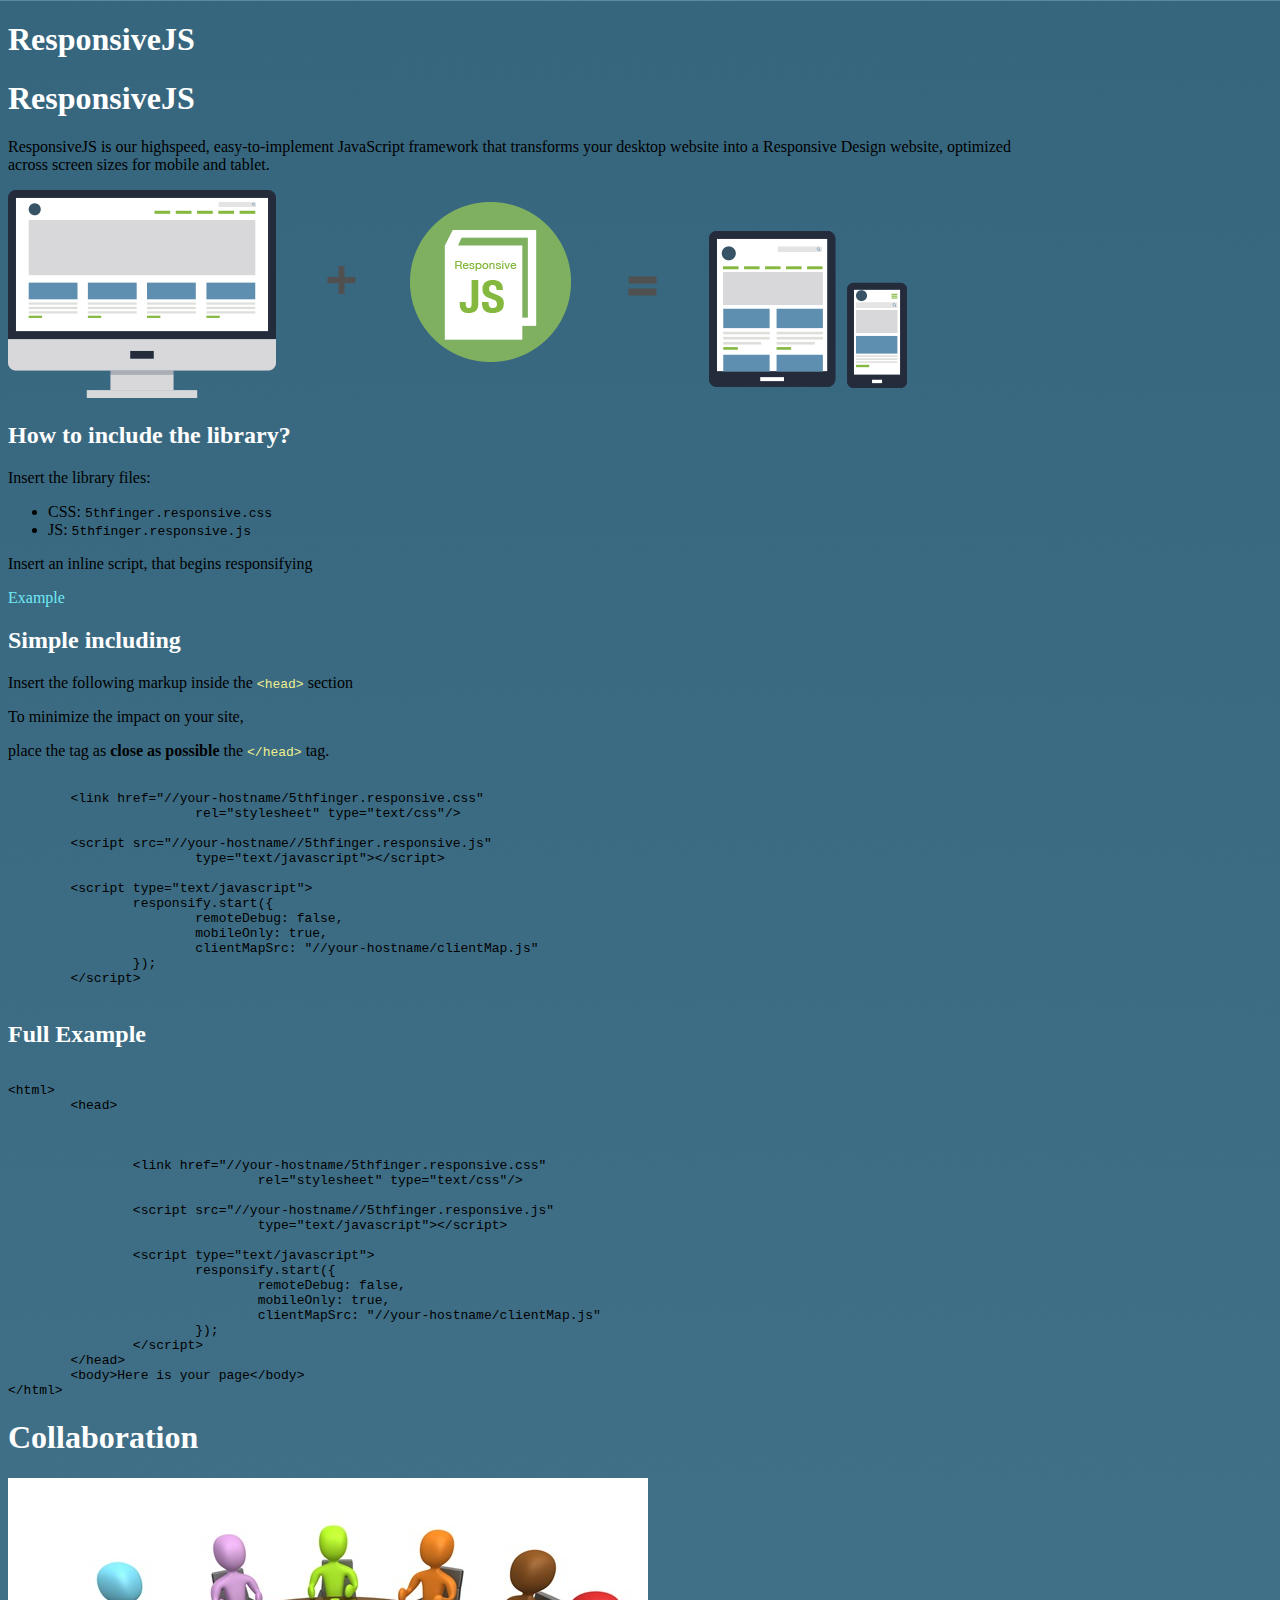
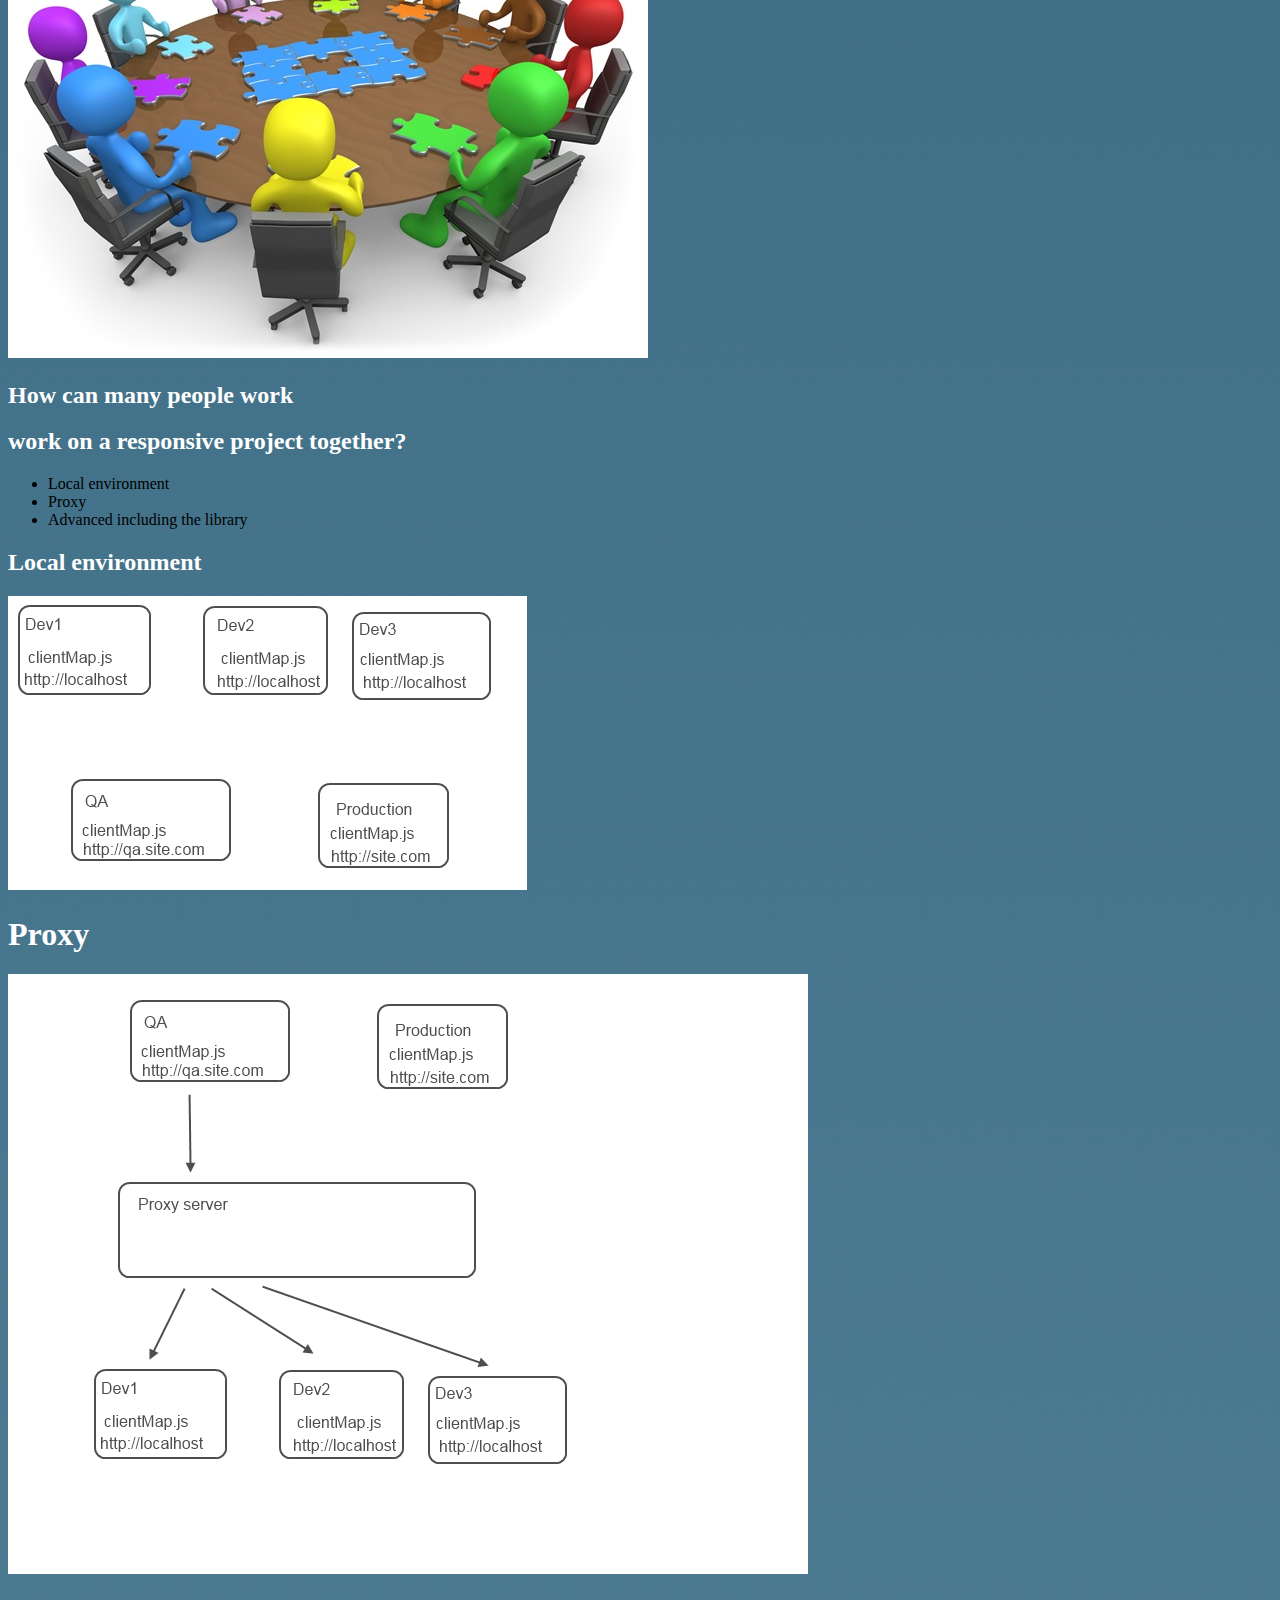
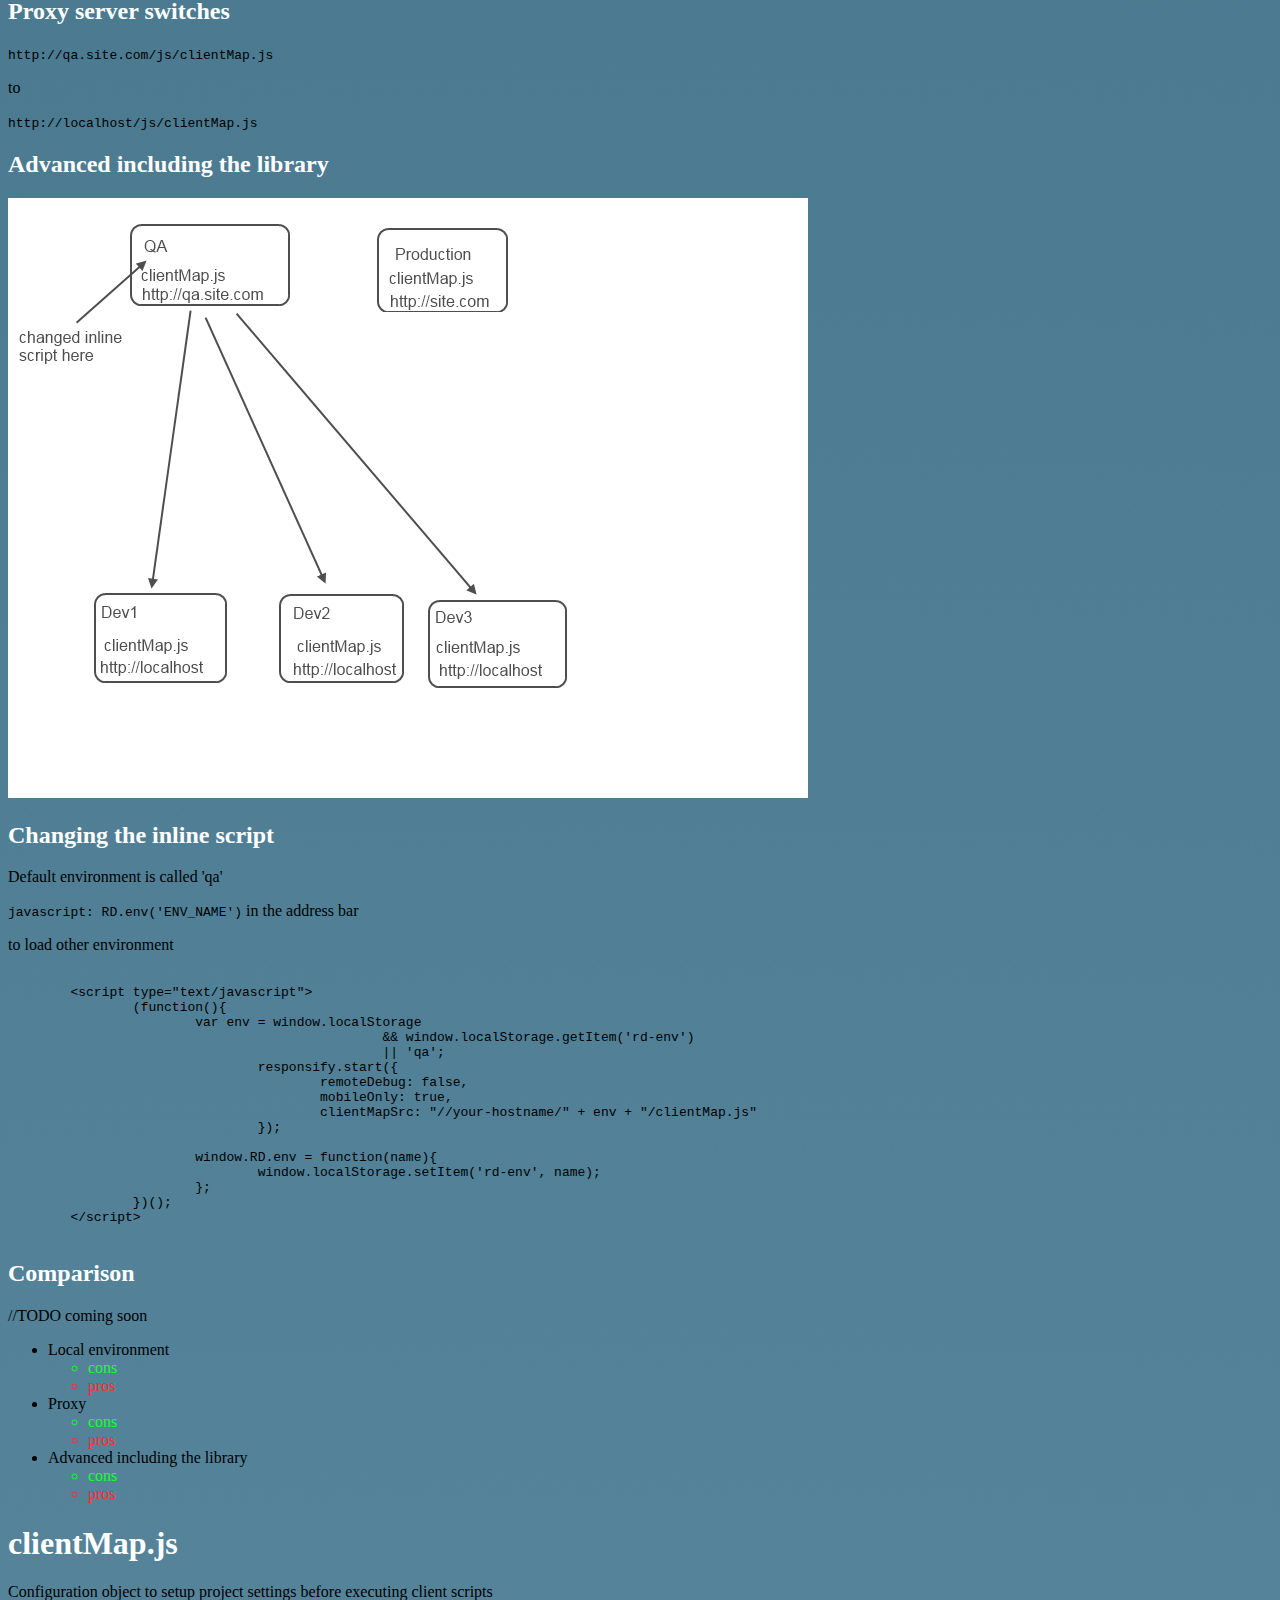
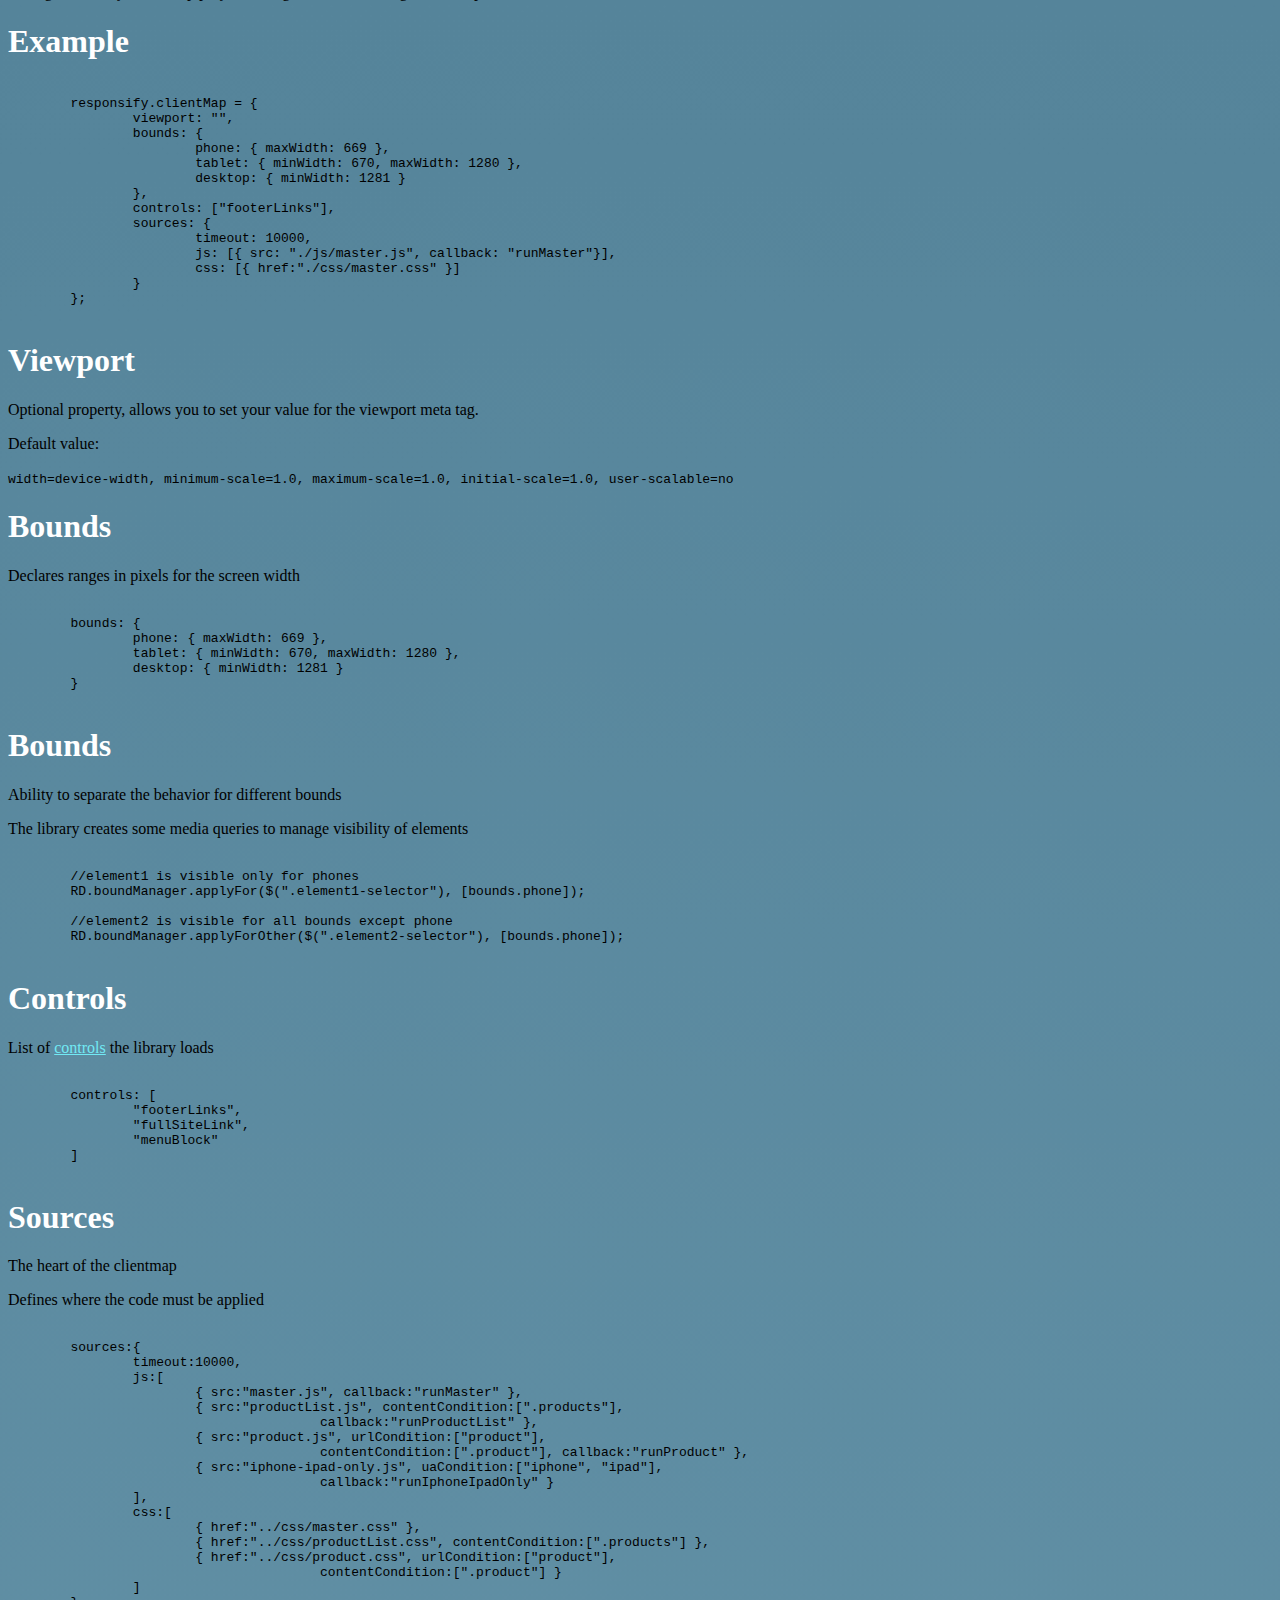
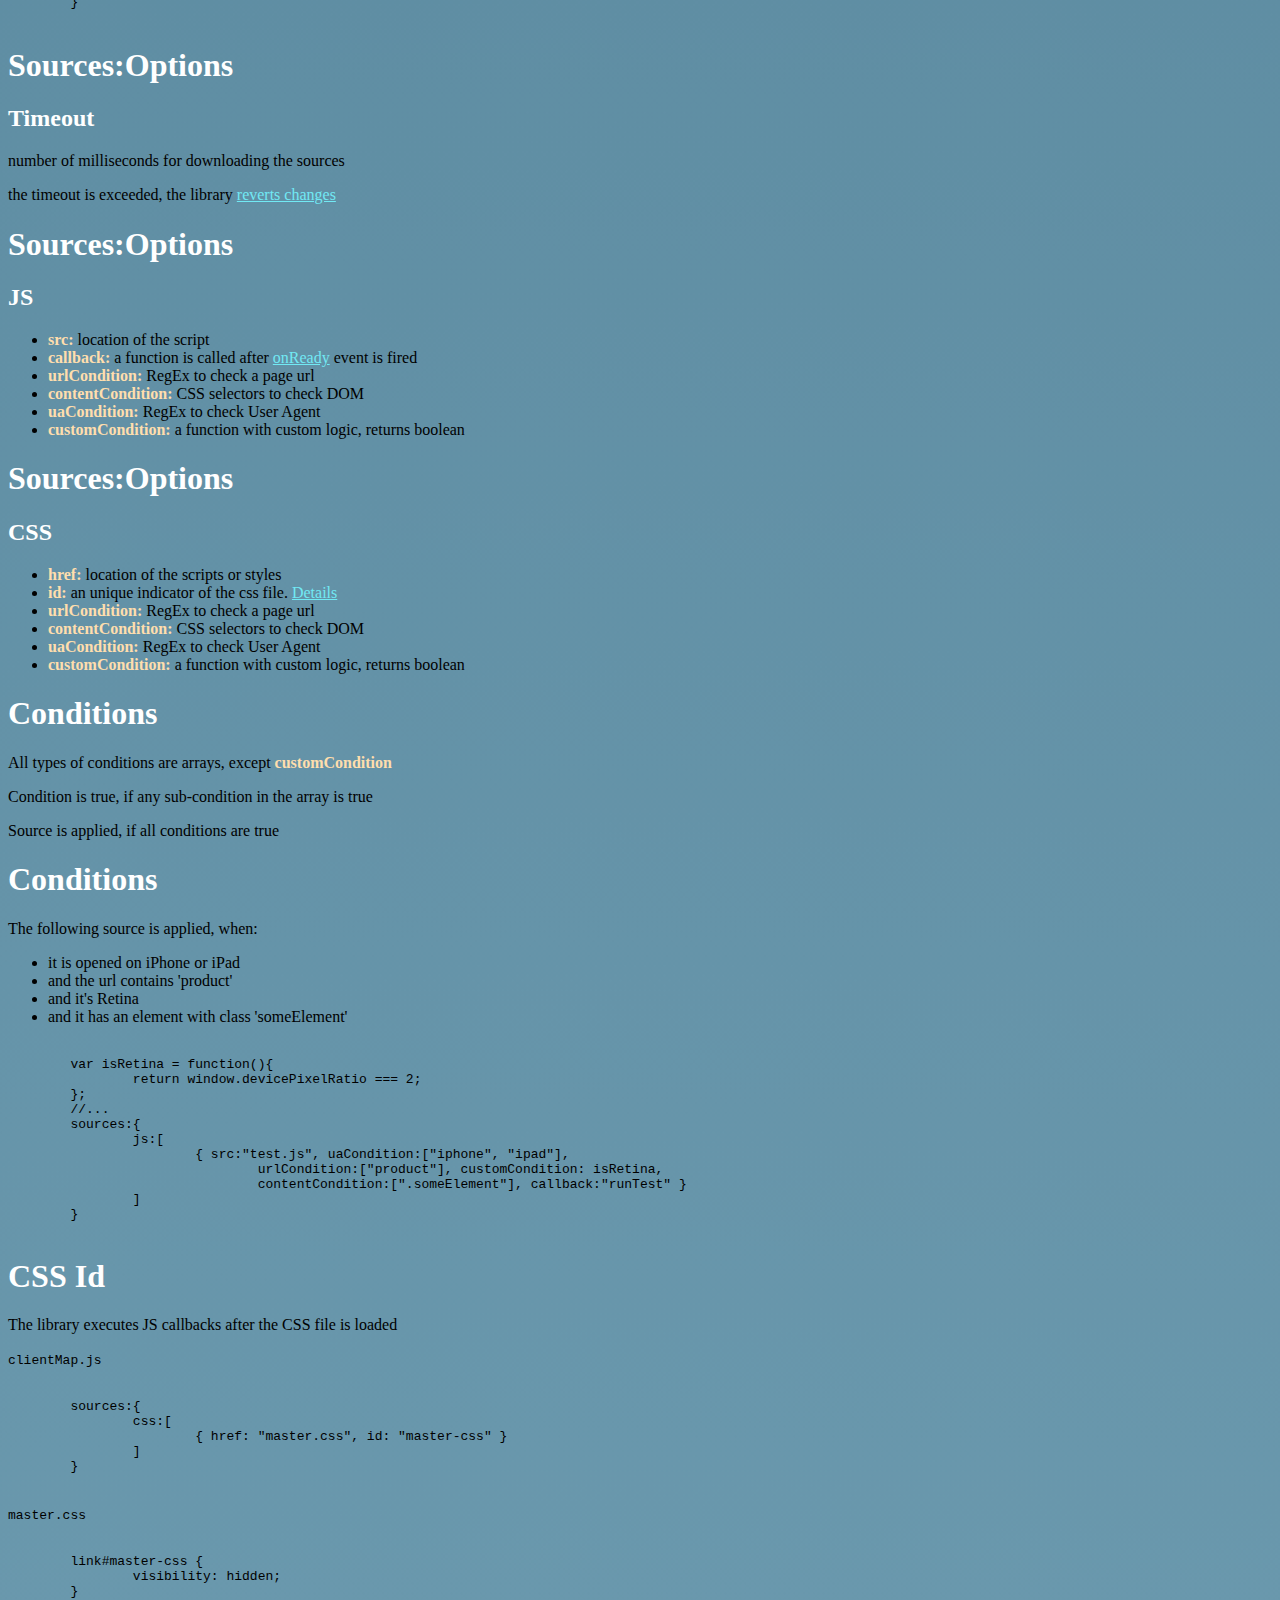
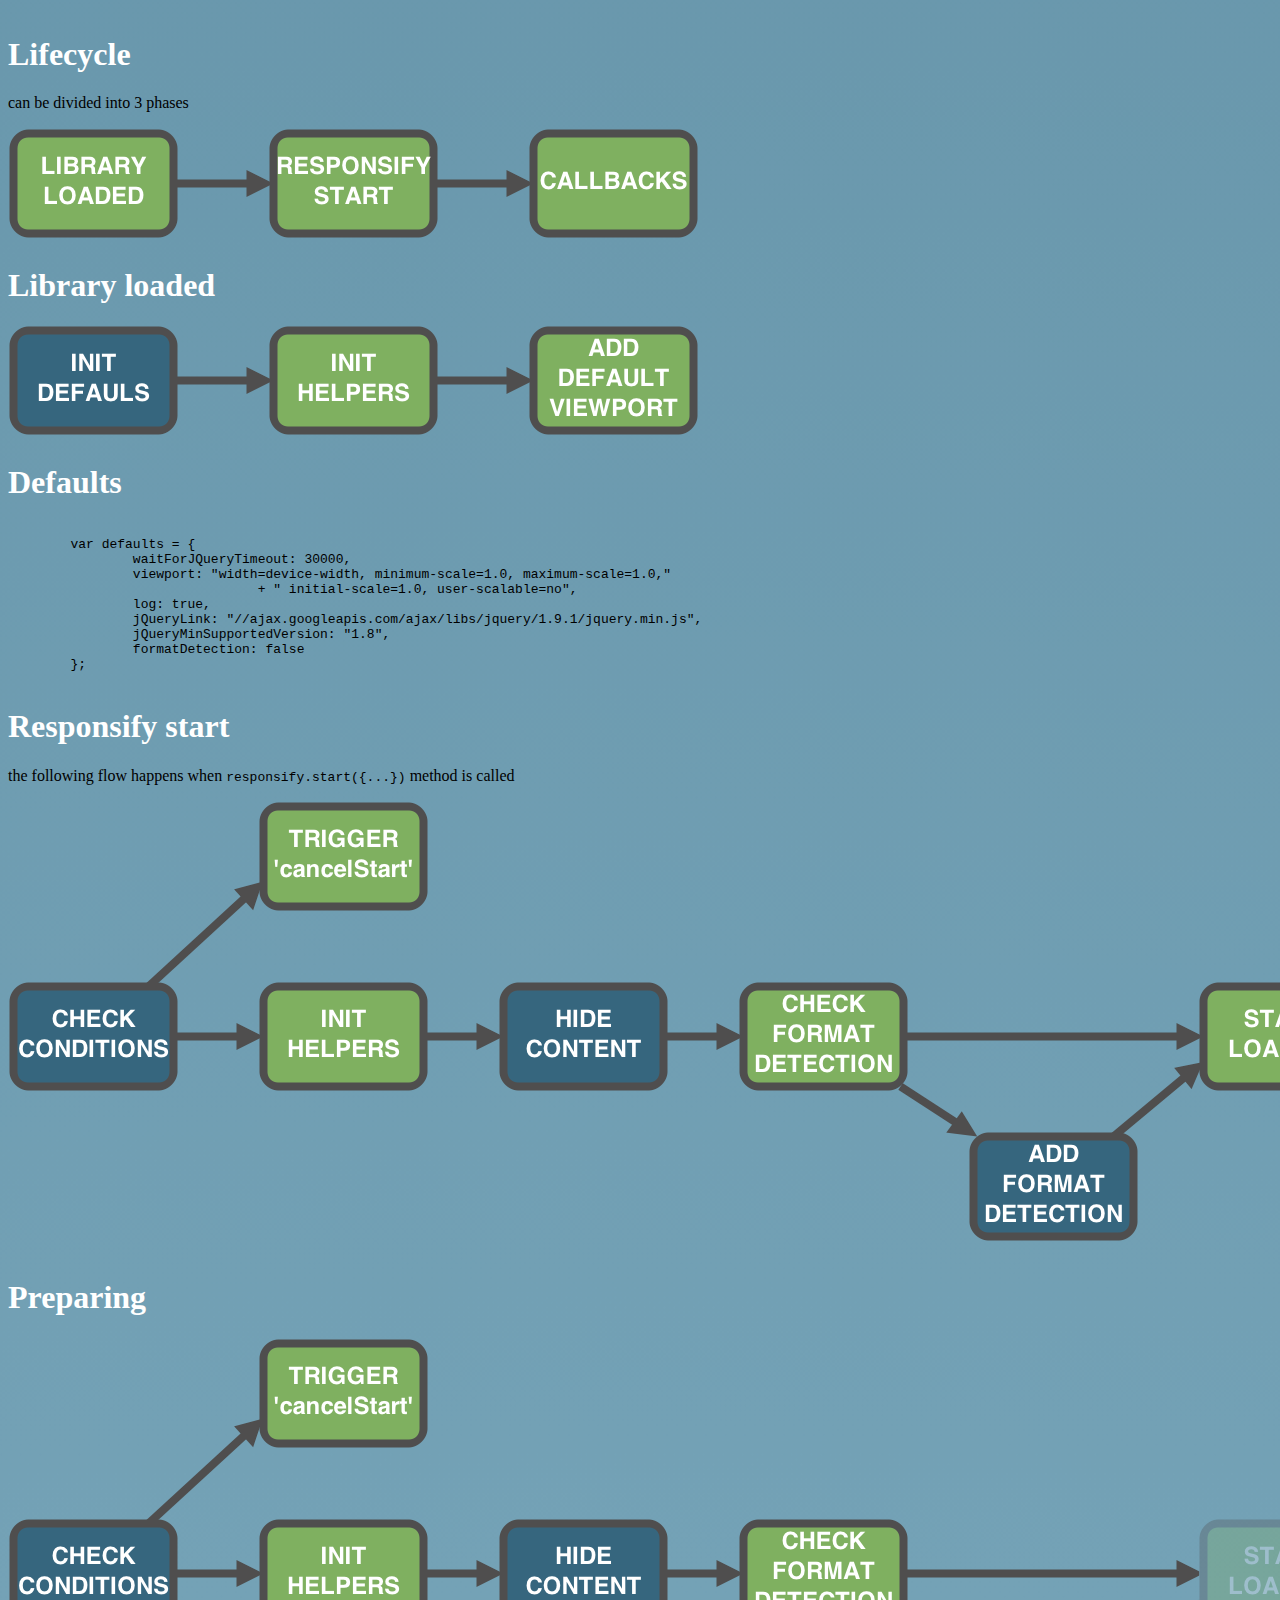
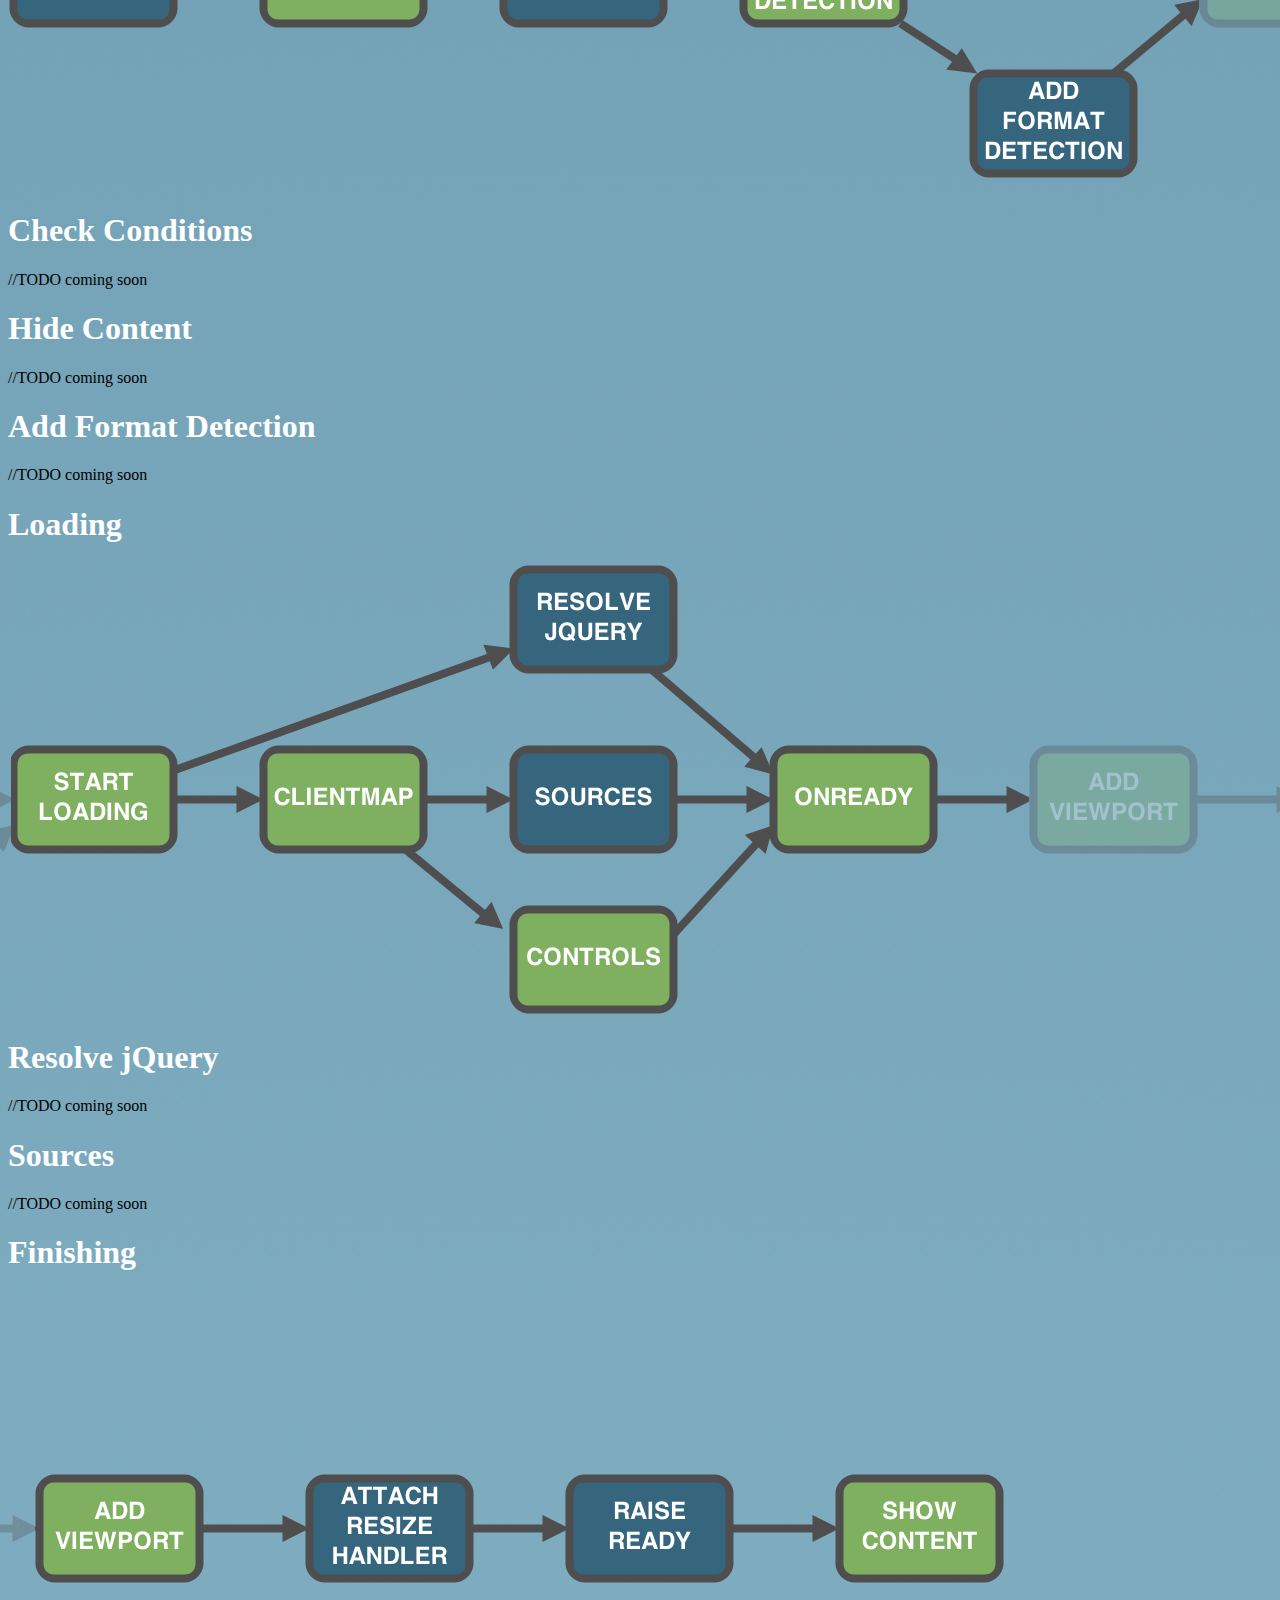
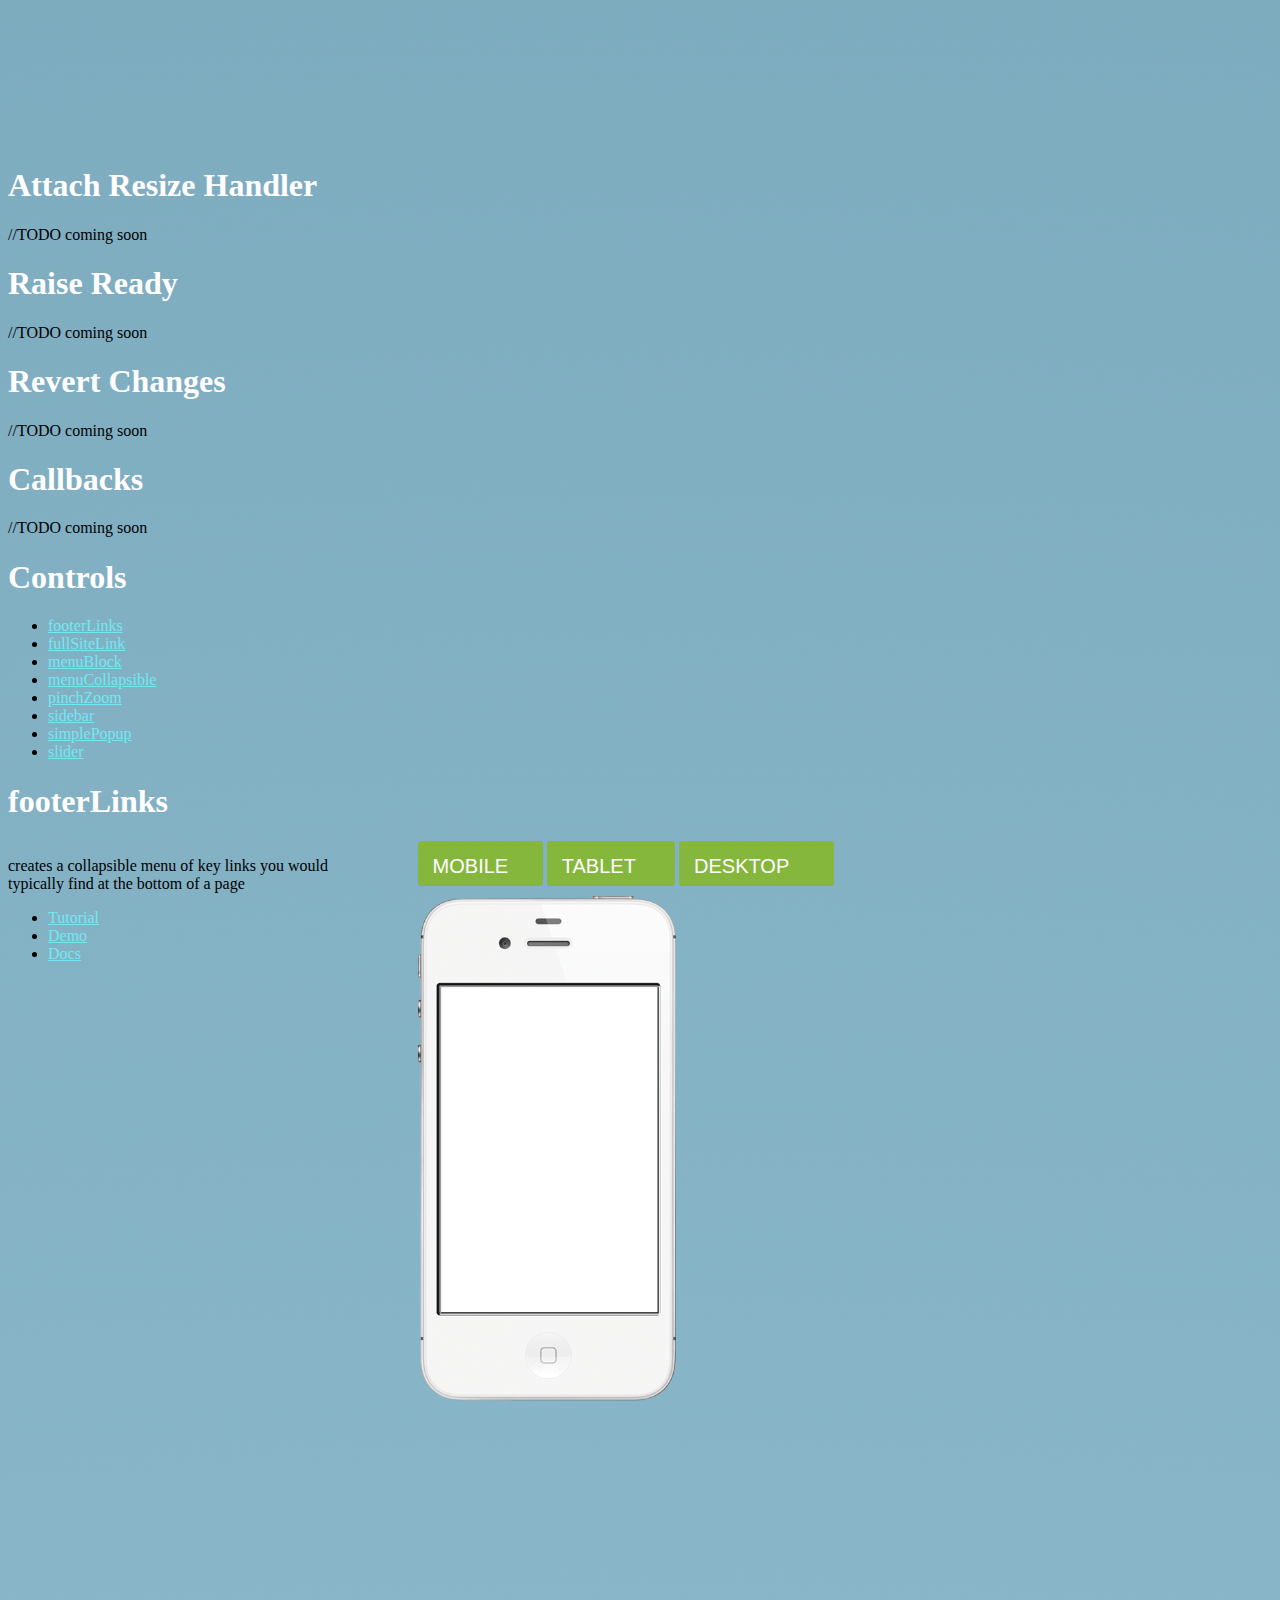
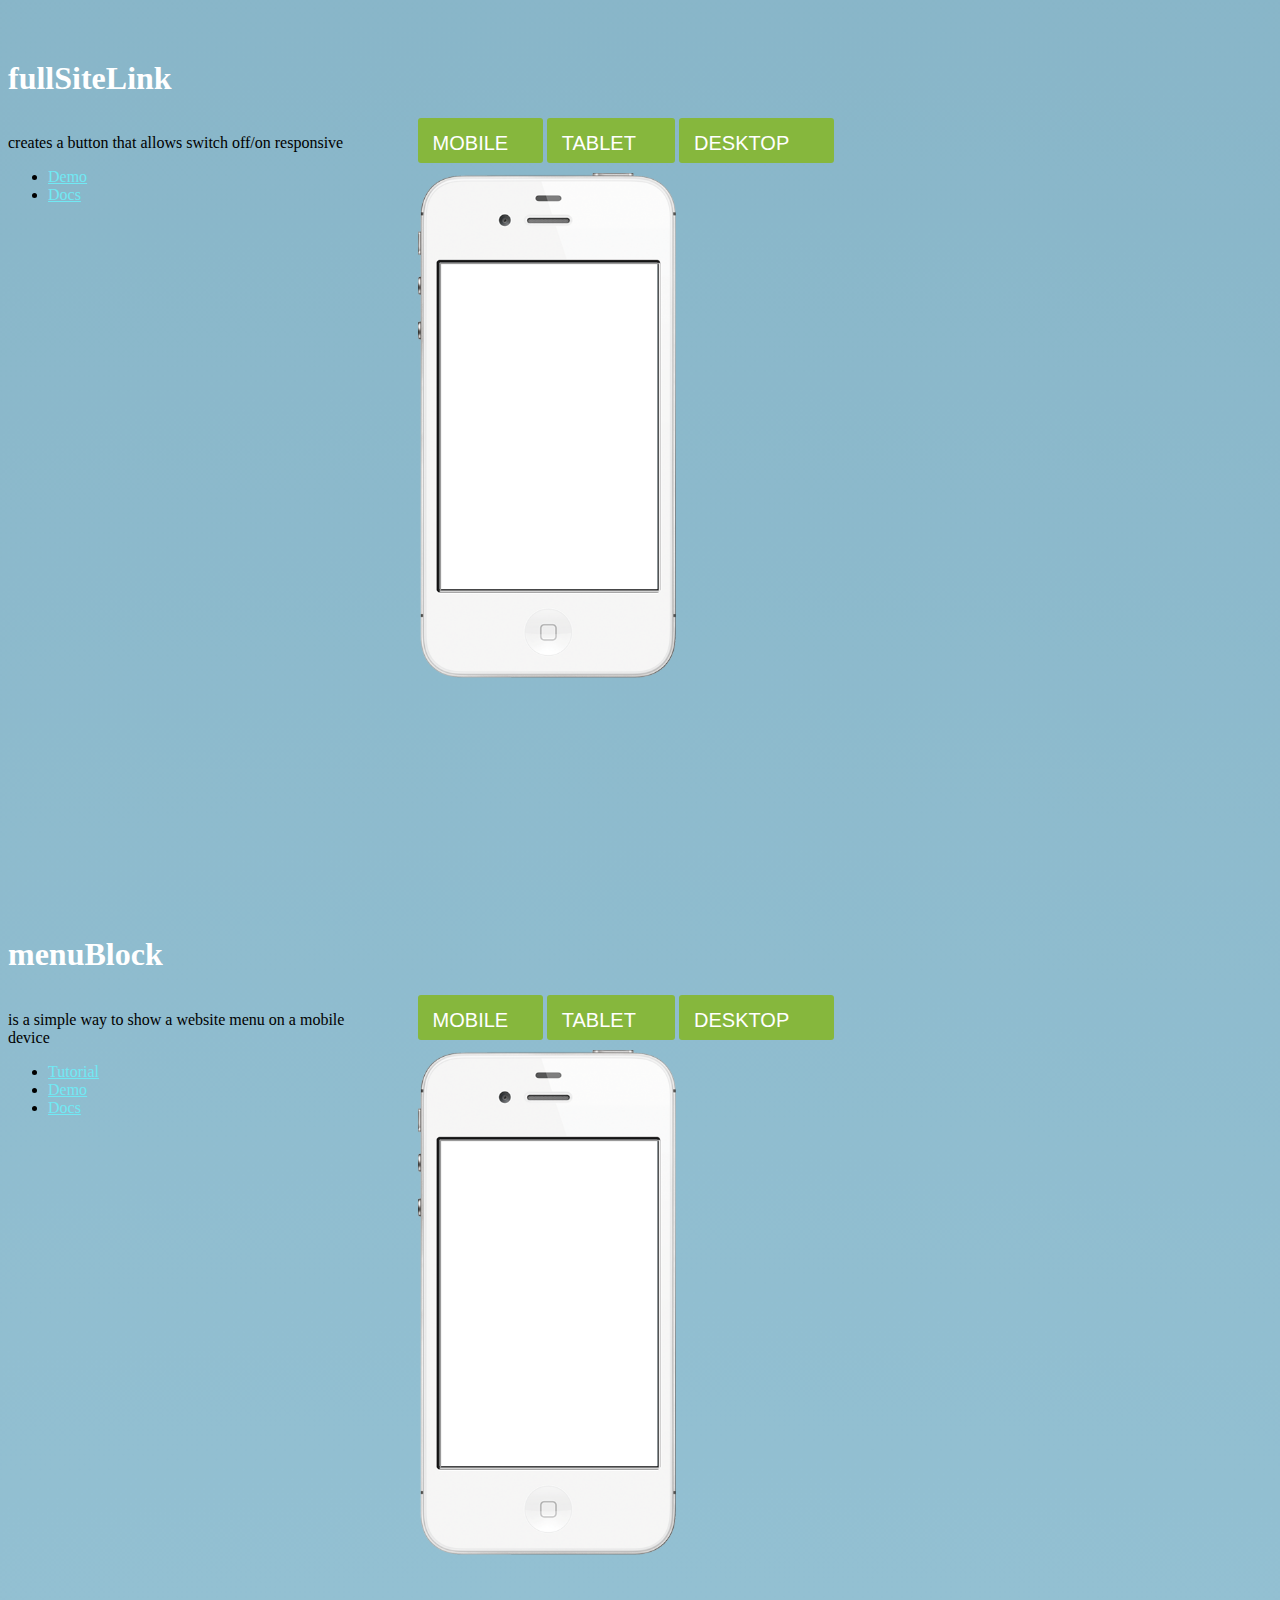
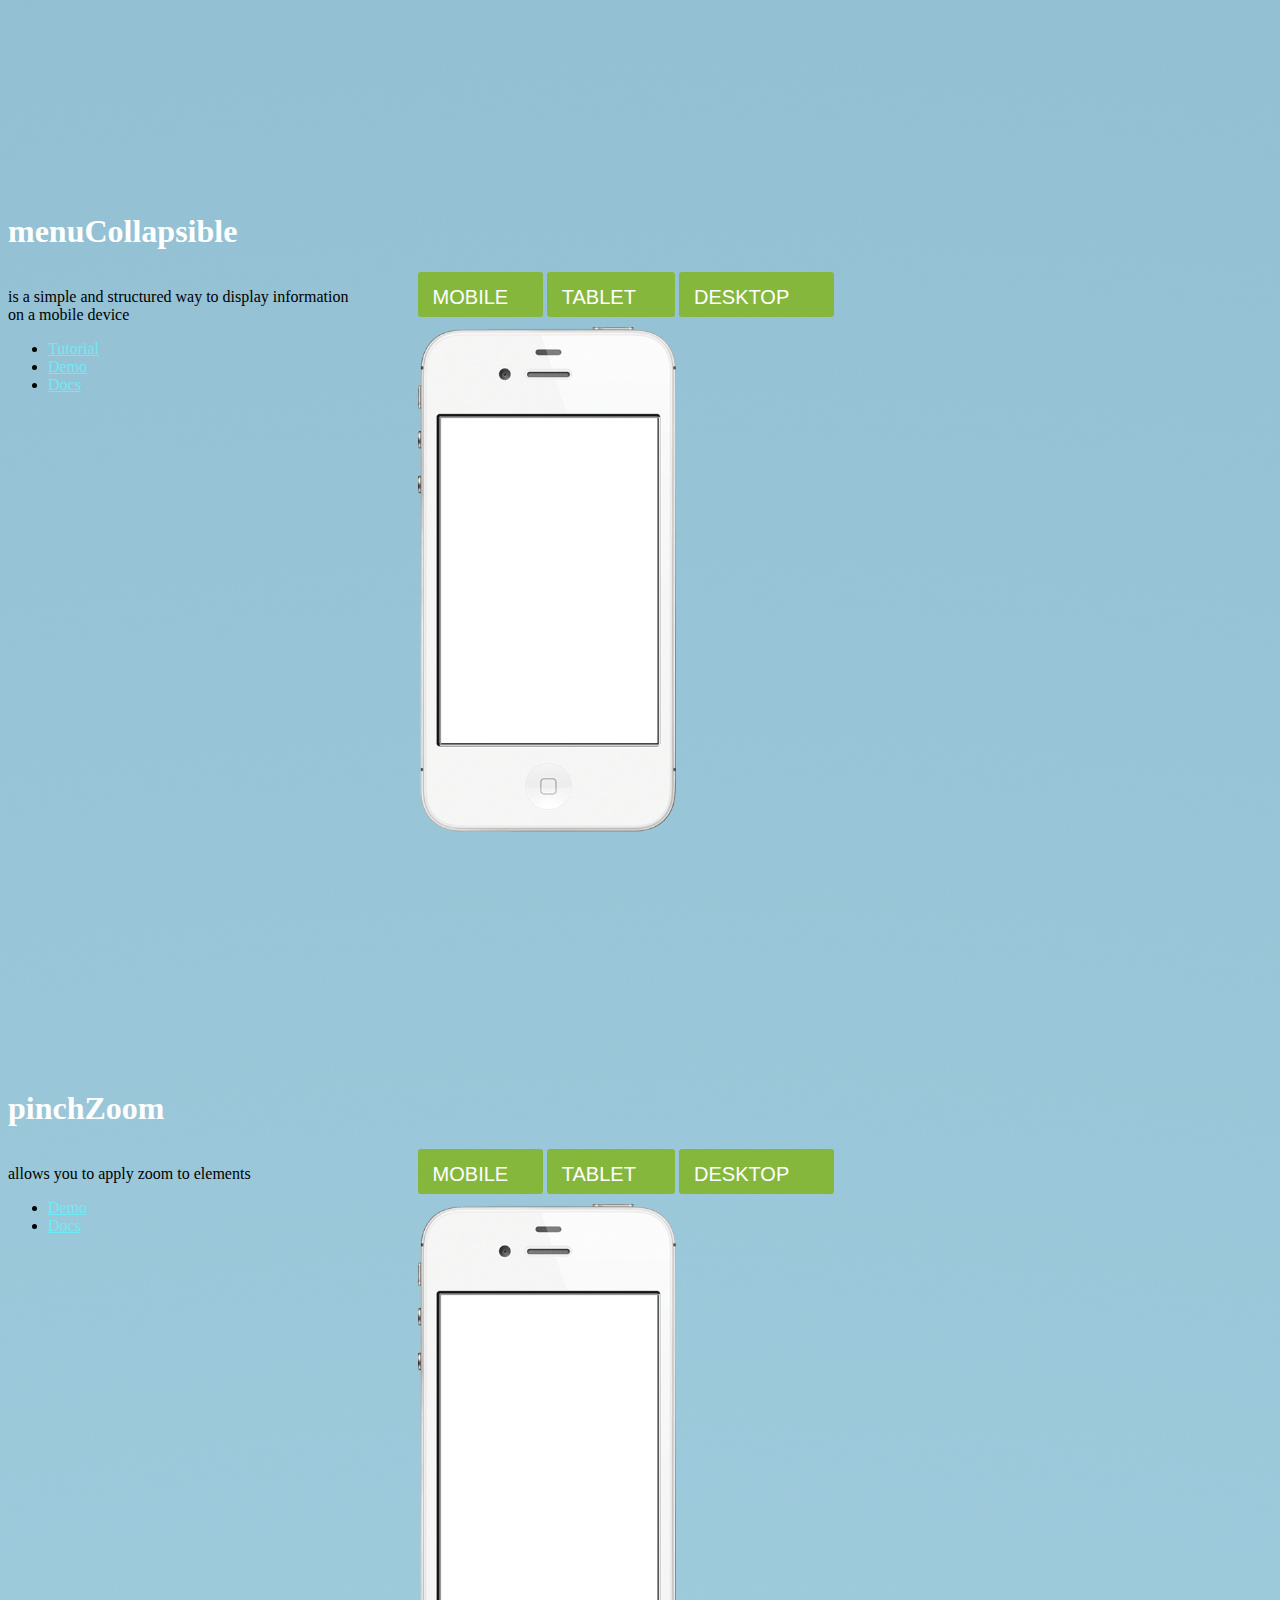
==== commit f72d1b0a: "lifecycle diagram" ====
--- a/index.html
+++ b/index.html
@@ -29,7 +29,7 @@
 </head>
 
 <body>
-
+<div class="logo"></div>
 <div class="reveal">
 
 	<!-- Any section element inside of this container is displayed as a slide -->
@@ -37,11 +37,10 @@
 		<section>
 			<h1>ResponsiveJS</h1>
 		</section>
-
-		<section>
-			<h1>Headnote</h1>
-
-			<p>coming soon</p>
+		<section>
+			<h1>ResponsiveJS</h1>
+			<p>ResponsiveJS is our highspeed, easy-to-implement JavaScript framework that transforms your desktop website into a Responsive Design website, optimized across screen sizes for mobile and tablet.</p>
+			<p><img class="responsivejs-image" src="img/responsivejs.png"/></p>
 		</section>
 
 		<section>
@@ -178,6 +177,7 @@
 			</section>
 			<section>
 				<h2>Comparison</h2>
+				<p>//TODO coming soon</p>
 				<ul>
 					<li>
 						Local environment
@@ -386,6 +386,100 @@
 				</p>
 			</section>
 		</section>
+		<section>
+			<h1>Lifecycle</h1>
+			<p>can be divided into 3 phases</p>
+			<p>
+				<img src="img/lifecycle/full.png"/>
+			</p>
+		</section>
+		<section>
+			<section>
+				<h1>Library loaded</h1>
+				<p>
+					<img src="img/lifecycle/library.png"/>
+				</p>
+			</section>
+			<section>
+				<h1>Defaults</h1>
+				<p>
+					<pre><code>
+	var defaults = {
+		waitForJQueryTimeout: 30000,
+		viewport: "width=device-width, minimum-scale=1.0, maximum-scale=1.0,"
+				+ " initial-scale=1.0, user-scalable=no",
+		log: true,
+		jQueryLink: "//ajax.googleapis.com/ajax/libs/jquery/1.9.1/jquery.min.js",
+		jQueryMinSupportedVersion: "1.8",
+		formatDetection: false
+	};
+					</code></pre>
+				</p>
+			</section>
+		</section>
+		<section>
+			<h1>Responsify start</h1>
+			<p>
+				the following flow happens when <code>responsify.start({...})</code> method is called
+			</p>
+			<p>
+				<img src="img/lifecycle/start.png"/>
+			</p>
+		</section>
+		<section data-transition="linear" data-transition-speed="slow">
+			<section>
+				<h1>Preparing</h1>
+				<div class="start-preparing"></div>
+			</section>
+			<section>
+				<h1>Check Conditions</h1>
+				<p>//TODO coming soon</p>
+			</section>
+			<section>
+				<h1>Hide Content</h1>
+				<p>//TODO coming soon</p>
+			</section>
+			<section>
+				<h1>Add Format Detection</h1>
+				<p>//TODO coming soon</p>
+			</section>
+		</section>
+		<section data-transition="linear" data-transition-speed="slow">
+			<section>
+				<h1>Loading</h1>
+				<div class="start-loading"></div>
+			</section>
+			<section>
+				<h1>Resolve jQuery</h1>
+				<p>//TODO coming soon</p>
+			</section>
+			<section>
+				<h1>Sources</h1>
+				<p>//TODO coming soon</p>
+			</section>
+		</section>
+		<section data-transition="linear" data-transition-speed="slow">
+			<section>
+				<h1>Finishing</h1>
+				<div class="start-finishing"></div>
+			</section>
+			<section>
+				<h1>Attach Resize Handler</h1>
+				<p>//TODO coming soon</p>
+			</section>
+			<section>
+				<h1>Raise Ready</h1>
+				<p>//TODO coming soon</p>
+			</section>
+		</section>
+		<section>
+			<h1>Revert Changes</h1>
+			<p>//TODO coming soon</p>
+		</section>
+		<section>
+			<h1>Callbacks</h1>
+			<p>//TODO coming soon</p>
+		</section>
 		<section id="controls">
 			<section>
 				<h1>Controls</h1>
@@ -414,7 +508,12 @@
 						</ul>
 					</div>
 					<div class="right-side">
-						<div class="iphone">
+						<div class="buttons">
+							<button class="btn" data-device="mobile">Mobile <span class="icon-mobile"></span></button>
+							<button class="btn" data-device="tablet">Tablet <span class="icon-tablet"></span></button>
+							<button class="btn" data-device="desktop">Desktop <span class="icon-desktop"></span></button>
+						</div>
+						<div class="device mobile">
 							<div class="iframe-wrapper">
 								<iframe width="320" height="480" src="http://studio.5thfinger.com/Preview?projectId=3a43b1dc-a6e1-4f65-a745-f7f163a4652a&url=http%3A%2F%2Fresponsive-production.s3.amazonaws.com%2Ftutorials%2Fv1.3.0%2Ffooter-links%2Findex.html">
 								</iframe>
@@ -436,7 +535,12 @@
 						</ul>
 					</div>
 					<div class="right-side">
-						<div class="iphone">
+						<div class="buttons">
+							<button class="btn" data-device="mobile">Mobile <span class="icon-mobile"></span></button>
+							<button class="btn" data-device="tablet">Tablet <span class="icon-tablet"></span></button>
+							<button class="btn" data-device="desktop">Desktop <span class="icon-desktop"></span></button>
+						</div>
+						<div class="device mobile">
 							<div class="iframe-wrapper">
 								<iframe width="320" height="480" src="http://responsive-production.s3.amazonaws.com/v1.3/demo/full-site-link/index.html">
 								</iframe>
@@ -459,7 +563,12 @@
 						</ul>
 					</div>
 					<div class="right-side">
-						<div class="iphone">
+						<div class="buttons">
+							<button class="btn" data-device="mobile">Mobile <span class="icon-mobile"></span></button>
+							<button class="btn" data-device="tablet">Tablet <span class="icon-tablet"></span></button>
+							<button class="btn" data-device="desktop">Desktop <span class="icon-desktop"></span></button>
+						</div>
+						<div class="device mobile">
 							<div class="iframe-wrapper">
 								<iframe width="320" height="480" src="http://studio.5thfinger.com/Preview?projectId=bc5eac0b-e2bf-46b4-b8d3-81ad68a6e0f1&url=http%3A%2F%2Fresponsive-production.s3.amazonaws.com%2Ftutorials%2Fv1.3.0%2Fmenu-block%2Findex.html">
 								</iframe>
@@ -482,7 +591,12 @@
 						</ul>
 					</div>
 					<div class="right-side">
-						<div class="iphone">
+						<div class="buttons">
+							<button class="btn" data-device="mobile">Mobile <span class="icon-mobile"></span></button>
+							<button class="btn" data-device="tablet">Tablet <span class="icon-tablet"></span></button>
+							<button class="btn" data-device="desktop">Desktop <span class="icon-desktop"></span></button>
+						</div>
+						<div class="device mobile">
 							<div class="iframe-wrapper">
 								<iframe width="320" height="480" src="http://studio.5thfinger.com/Preview?projectId=73fba29e-0c28-4c11-a9a1-2580b642e44f&url=http%3A%2F%2Fresponsive-production.s3.amazonaws.com%2Ftutorials%2Fv1.3.0%2Fmenu-collapsible%2Findex.html">
 								</iframe>
@@ -504,7 +618,12 @@
 						</ul>
 					</div>
 					<div class="right-side">
-						<div class="iphone">
+						<div class="buttons">
+							<button class="btn" data-device="mobile">Mobile <span class="icon-mobile"></span></button>
+							<button class="btn" data-device="tablet">Tablet <span class="icon-tablet"></span></button>
+							<button class="btn" data-device="desktop">Desktop <span class="icon-desktop"></span></button>
+						</div>
+						<div class="device mobile">
 							<div class="iframe-wrapper">
 								<iframe width="320" height="480" src="http://responsive-production.s3.amazonaws.com/v1.3/demo/pinch-zoom/index.html">
 								</iframe>
@@ -527,7 +646,12 @@
 						</ul>
 					</div>
 					<div class="right-side">
-						<div class="iphone">
+						<div class="buttons">
+							<button class="btn" data-device="mobile">Mobile <span class="icon-mobile"></span></button>
+							<button class="btn" data-device="tablet">Tablet <span class="icon-tablet"></span></button>
+							<button class="btn" data-device="desktop">Desktop <span class="icon-desktop"></span></button>
+						</div>
+						<div class="device mobile">
 							<div class="iframe-wrapper">
 								<iframe width="320" height="480" src="http://studio.5thfinger.com/Preview?projectId=cb777370-0ef7-4d8a-9509-5246dc21dd31&url=http%3A%2F%2Fresponsive-production.s3.amazonaws.com%2Ftutorials%2Fv1.3.0%2Fsidebar%2Findex.html">
 								</iframe>
@@ -550,7 +674,12 @@
 						</ul>
 					</div>
 					<div class="right-side">
-						<div class="iphone">
+						<div class="buttons">
+							<button class="btn" data-device="mobile">Mobile <span class="icon-mobile"></span></button>
+							<button class="btn" data-device="tablet">Tablet <span class="icon-tablet"></span></button>
+							<button class="btn" data-device="desktop">Desktop <span class="icon-desktop"></span></button>
+						</div>
+						<div class="device mobile">
 							<div class="iframe-wrapper">
 								<iframe width="320" height="480" src="http://studio.5thfinger.com/Preview?projectId=81bad846-6fb3-47cb-b12e-075de1aaba5d&url=http%3A%2F%2Fresponsive-production.s3.amazonaws.com%2Ftutorials%2Fv1.3.0%2Fsimple-popup%2Findex.html">
 								</iframe>
@@ -573,13 +702,45 @@
 						</ul>
 					</div>
 					<div class="right-side">
-						<div class="iphone">
+						<div class="buttons">
+							<button class="btn" data-device="mobile">Mobile <span class="icon-mobile"></span></button>
+							<button class="btn" data-device="tablet">Tablet <span class="icon-tablet"></span></button>
+							<button class="btn" data-device="desktop">Desktop <span class="icon-desktop"></span></button>
+						</div>
+						<div class="device mobile">
 							<div class="iframe-wrapper">
 								<iframe width="320" height="480" src="http://studio.5thfinger.com/Preview?projectId=2312a8e1-7f7c-46bf-ad39-27625e1a1d21&url=http%3A%2F%2Fresponsive-production.s3.amazonaws.com%2Ftutorials%2Fv1.3.0%2Fslider%2Findex.html">
 								</iframe>
 							</div>
 						</div>
 					</div>
+				</div>
+			</section>
+		</section>
+		<section>
+			<section>
+				<h1>Documentation</h1>
+				<p>The library is fully documented using <a href="https://github.com/jsdoc3/jsdoc">JSDoc</a></p>
+				<p>Docs are <a href="http://responsivejs.5thfinger.com/docs/">here</a> or <a href="http://responsive-production.s3.amazonaws.com/docs/v1.3.0/index.html">here</a></p>
+			</section>
+			<section class="docs-overview">
+				<h1>Documentation</h1>
+				<div class="left-side">
+					<p>describes public APIs</p>
+					<p>has examples</p>
+					<ul>
+						<li><a data-docurl="http://responsive-production.s3.amazonaws.com/docs/v1.3.0/RD.controls.html">controls</a></li>
+						<li><a data-docurl="http://responsive-production.s3.amazonaws.com/docs/v1.3.0/responsify.html">responsify</a></li>
+						<li><a data-docurl="http://responsive-production.s3.amazonaws.com/docs/v1.3.0/responsify.clientMap.html">clientMap</a></li>
+						<li><a data-docurl="http://responsive-production.s3.amazonaws.com/docs/v1.3.0/RD.AjaxWrapper.html">AjaxWrapper</a></li>
+						<li><a data-docurl="http://responsive-production.s3.amazonaws.com/docs/v1.3.0/RD.BoundManager.html">BoundManager</a></li>
+						<li><a data-docurl="http://responsive-production.s3.amazonaws.com/docs/v1.3.0/RD.UrlManager.html">UrlManager</a></li>
+						<li><a data-docurl="http://responsive-production.s3.amazonaws.com/docs/v1.3.0/RD.EventManager.html">EventManager</a></li>
+					</ul>
+				</div>
+				<div class="right-side">
+					<iframe id="docs-iframe" width="800" height="500" src="http://responsive-production.s3.amazonaws.com/docs/v1.3.0/index.html">
+					</iframe>
 				</div>
 			</section>
 		</section>
--- a/css/custom.css
+++ b/css/custom.css
@@ -1,16 +1,38 @@
-body {
-	background: #36667E;
-}
-
 body {
 	background: #1c1e20;
-	background: -moz-radial-gradient(center, circle cover, #36667E 10%, #1c1e20 100%);
-	background: -webkit-gradient(radial, center center, 0px, center center, 100%, color-stop(10%, #36667E), color-stop(100%, #1c1e20));
-	background: -webkit-radial-gradient(center, circle cover, #36667E 10%, #1c1e20 100%);
-	background: -o-radial-gradient(center, circle cover, #36667E 10%, #1c1e20 100%);
-	background: -ms-radial-gradient(center, circle cover, #36667E 10%, #1c1e20 100%);
-	background: radial-gradient(center, circle cover, #36667E 10%, #1c1e20 100%);
-	background-color: #36667E; }
+	background: -moz-radial-gradient(bottom center, circle cover, #B5E1F1 0%, #36667E 100%);
+	background: -webkit-gradient(radial, ctop center, 0px, center center, 100%, color-stop(0%, #B5E1F1), color-stop(100%, #36667E));
+	background: -webkit-radial-gradient(bottom center, circle cover, #B5E1F1 0%, #36667E 100%);
+	background: -o-radial-gradient(bottom center, circle cover, #B5E1F1 0%, #36667E 100%);
+	background: -ms-radial-gradient(bottom center, circle cover, #B5E1F1 0%, #36667E 100%);
+	background: radial-gradient(bottom center, circle cover, #B5E1F1 0%, #36667E 100%);
+	background-color: #36667E;
+}
+
+a {
+	cursor: pointer;
+}
+
+.slides {
+	width: 1024px!important;
+}
+
+.reveal section img {
+	border: none!important;
+	background: none!important;
+	box-shadow: none!important;
+}
+
+.logo {
+	position: absolute;
+	top: 2%;
+	left: 2%;
+	width: 432px;
+	height: 27px;
+	background: url(../img/logo.png);
+	background-repeat: no-repeat;
+	background-size: contain;
+}
 
 .reveal h1 ,
 .reveal h2 {
@@ -67,35 +89,152 @@
 	text-align: left;
 }
 
+
+
+.start-preparing,
+.start-loading,
+.start-finishing {
+	display: block;
+	margin: 0 auto!important;
+	position: relative;
+	height: 453px;
+	background: url(../img/lifecycle/start.png) no-repeat;
+}
+
+.start-preparing {
+	width: 1191px;
+}
+
+.start-loading {
+	background-position-x: -1193px;
+	width: 1018px;
+}
+
+.start-finishing {
+	background-position-x: -2211px;
+	width: 970px;
+}
+
+.start-loading:before,
+.start-finishing:before,
+.start-preparing:after,
+.start-loading:after {
+	display: block;
+	content: ' ';
+	position: absolute;
+	top: 0;
+	bottom: 0;
+	background: url(../img/lifecycle/start.png) no-repeat;
+	opacity: 0.3;
+}
+
+.start-preparing:after {
+	background-position-x: -1191px;
+	width: 1018px;
+	right: -1018px;
+}
+
+.start-loading:before {
+	background-position-x: 0;
+	width: 1191px;
+	left: -1191px;
+}
+
+.start-loading:after {
+	background-position-x: -2211px;
+	width: 970px;
+	right: -970px;
+}
+
+.start-finishing:before {
+	background-position-x: -1193px;
+	width: 1018px;
+	left: -1018px;
+}
+
 .control-container {
 	overflow: hidden;
 }
 
 .left-side {
 	float: left;
-	width: 50%;
+	width: 40%;
 	box-sizing: border-box;
 	padding-right: 5%!important;
 }
 
 .right-side {
 	float: right;
-	width: 50%;
+	width: 60%;
 	box-sizing: border-box;
-	padding-right: 5%!important;
-}
-
-.iphone {
+}
+
+.buttons {
+	margin-bottom: 10px!important;
+}
+
+.btn {
+	display: inline-block;
+	padding: 12px 15px 10px;
+	font-size: 20px;
+	line-height: 1em;
+	min-height: 39px;
+	-webkit-border-radius: 3px;
+	-webkit-background-clip: padding-box;
+	-moz-border-radius: 3px;
+	border-radius: 3px;
+	background: #86b73d;
+	border: none;
+	color: #fff;
+	text-transform: uppercase;
+}
+
+.icon-mobile {
+	display: inline-block;
+	background: url(../img/icon-mobile.png) no-repeat;
+	background-size: contain;
+	width: 9px;
+	height: 20px;
+	margin-left: 5px!important;
+}
+
+.icon-tablet {
+	display: inline-block;
+	background: url(../img/icon-tablet.png) no-repeat;
+	background-size: contain;
+	width: 14px;
+	height: 20px;
+	margin-left: 5px!important;
+}
+
+.icon-desktop {
+	display: inline-block;
+	background: url(../img/icon-desktop.png) no-repeat;
+	background-size: contain;
+	width: 25px;
+	height: 20px;
+	margin-left: 0px!important;
+}
+
+
+.reveal iframe {
+	max-width: 100%!important;
+	max-height: 100%!important;
+	overflow: hidden;
+}
+
+.mobile {
 	width: 379px;
-	height: 743px;
+	height: 742px;
 	background-image: url(../img/iPhone4s_White.png);
-	position: relative;
-
-	transform: scale(0.7);
-	-moz-transform: scale(0.7);
-	-webkit-transform:scale(0.7);
-	-o-transform: scale(0.7);
-	-ms-transform: scale(0.7);
+	background-repeat: no-repeat;
+	position: relative;
+
+	transform: scale(0.68);
+	-moz-transform: scale(0.68);
+	-webkit-transform:scale(0.68);
+	-o-transform: scale(0.68);
+	-ms-transform: scale(0.68);
 
 	transform-origin: 0 0;
 	-moz-transform-origin: 0 0;
@@ -104,7 +243,7 @@
 	-ms-transform-origin: 0 0;
 }
 
-.iphone .iframe-wrapper {
+.mobile .iframe-wrapper {
 	position: absolute;
 	top: 132px;
 	left: 32px;
@@ -113,7 +252,60 @@
 	background: #FFF;
 }
 
-.iphone iframe {
-	max-width: 100%!important;
-	max-height: 100%!important;
+.tablet {
+	height: 968px;
+	width: 1255px;
+	background-image: url(../img/iPad_White.png);
+	background-repeat: no-repeat;
+	position: relative;
+
+	transform: scale(0.48);
+	-moz-transform: scale(0.48);
+	-webkit-transform:scale(0.48);
+	-o-transform: scale(0.48);
+	-ms-transform: scale(0.48);
+
+	transform-origin: 0 0;
+	-moz-transform-origin: 0 0;
+	-webkit-transform-origin: 0 0;
+	-o-transform-origin: 0 0;
+	-ms-transform-origin: 0 0;
+}
+
+.tablet .iframe-wrapper {
+	position: absolute;
+	left: 116px;
+	top: 99px;
+	width: 1024px;
+	height: 768px;
+	background: #FFF;
+}
+
+.desktop {
+	height: 1268px;
+	width: 1606px;
+	background-image: url(../img/desktop.png);
+	background-repeat: no-repeat;
+	position: relative;
+
+	transform: scale(0.38);
+	-moz-transform: scale(0.38);
+	-webkit-transform:scale(0.38);
+	-o-transform: scale(0.38);
+	-ms-transform: scale(0.38);
+
+	transform-origin: 0 0;
+	-moz-transform-origin: 0 0;
+	-webkit-transform-origin: 0 0;
+	-o-transform-origin: 0 0;
+	-ms-transform-origin: 0 0;
+}
+
+.desktop .iframe-wrapper {
+	position: absolute;
+	left: 87px;
+	top: 73px;
+	width: 1432px;
+	height: 800px;
+	background: #FFF;
 }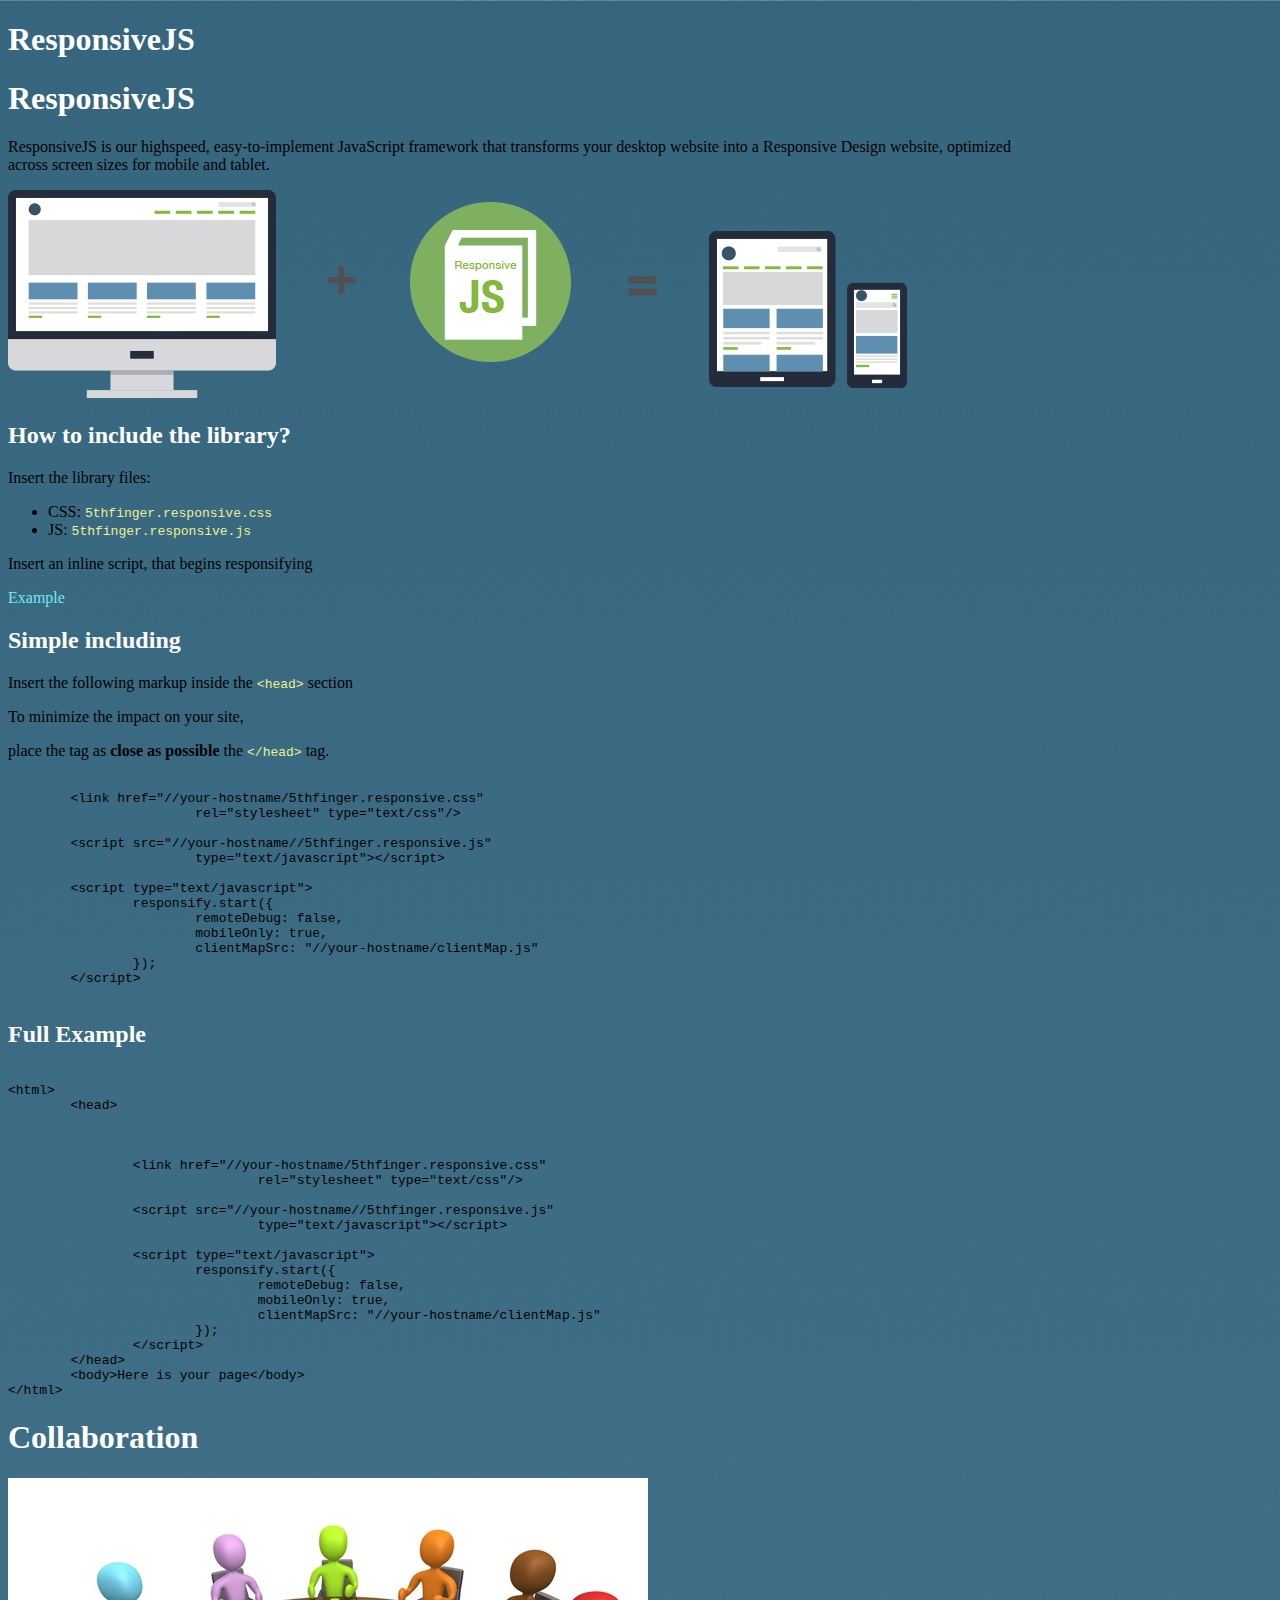
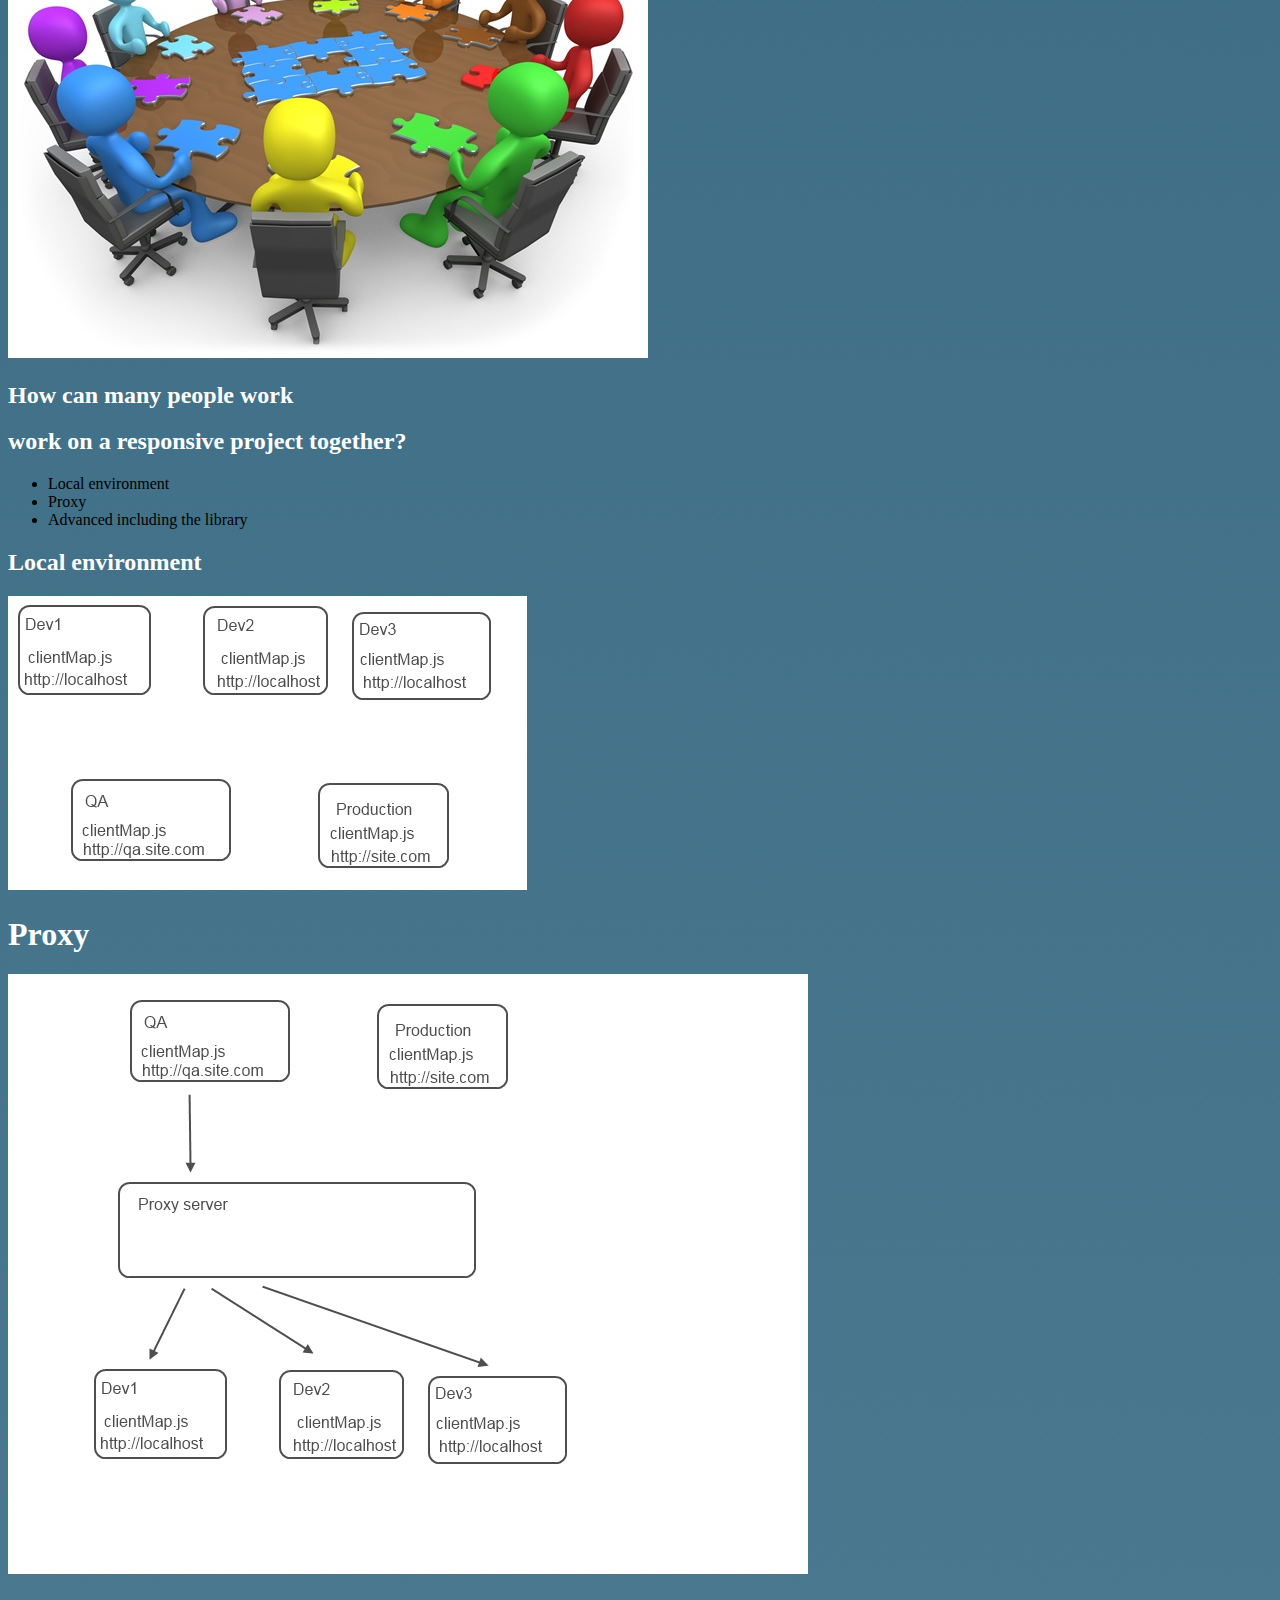
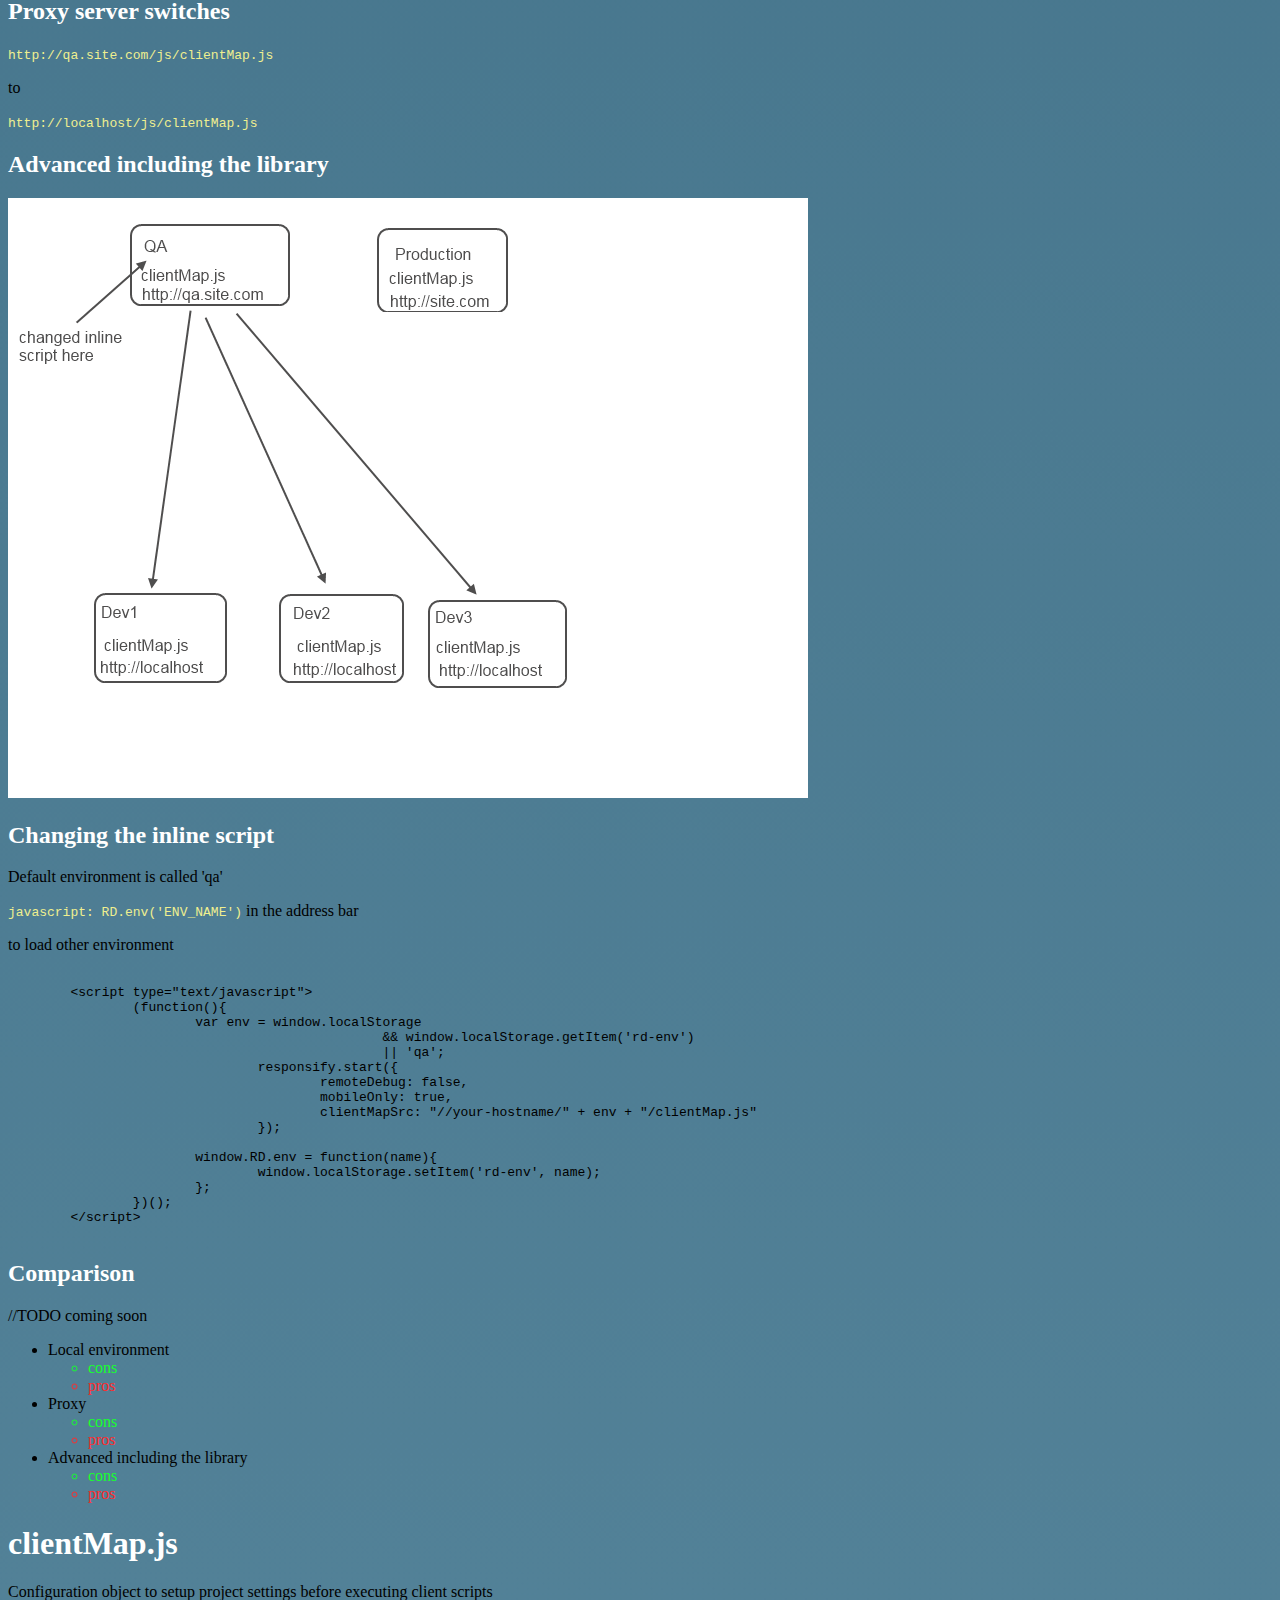
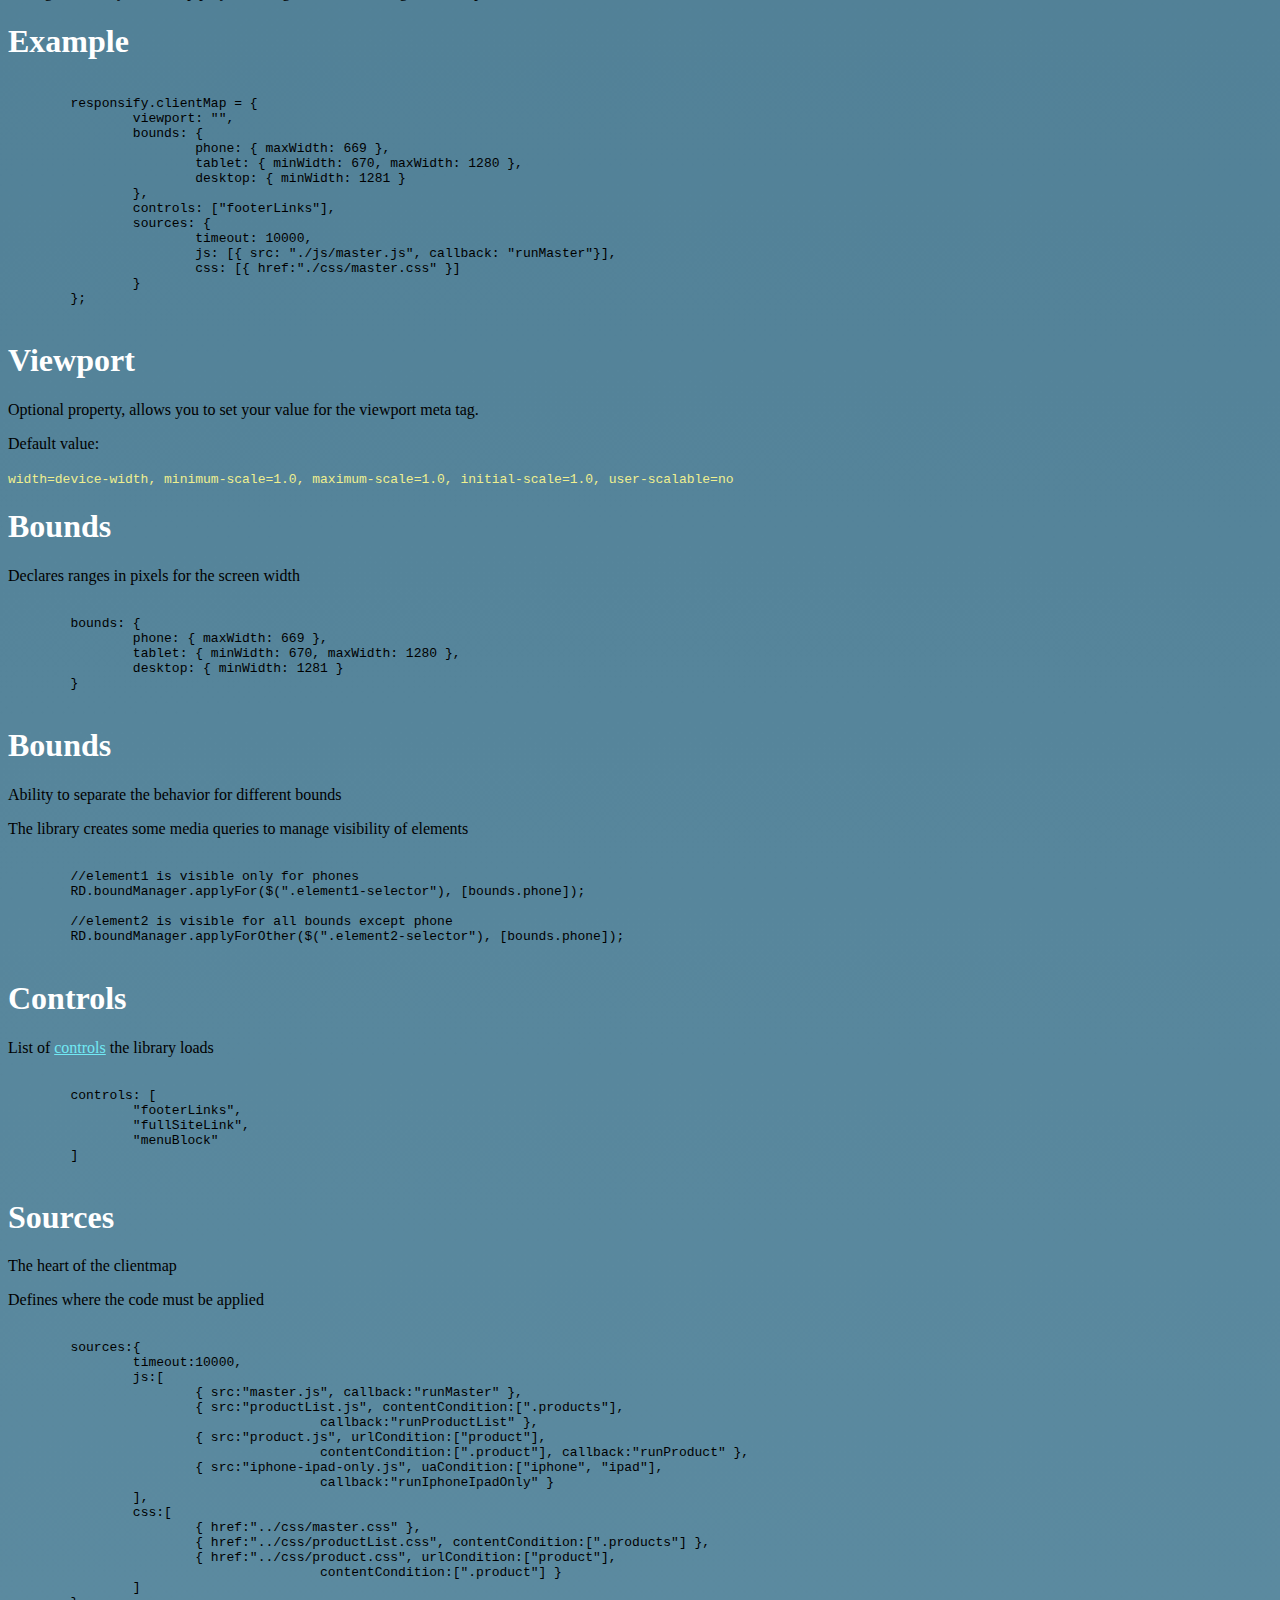
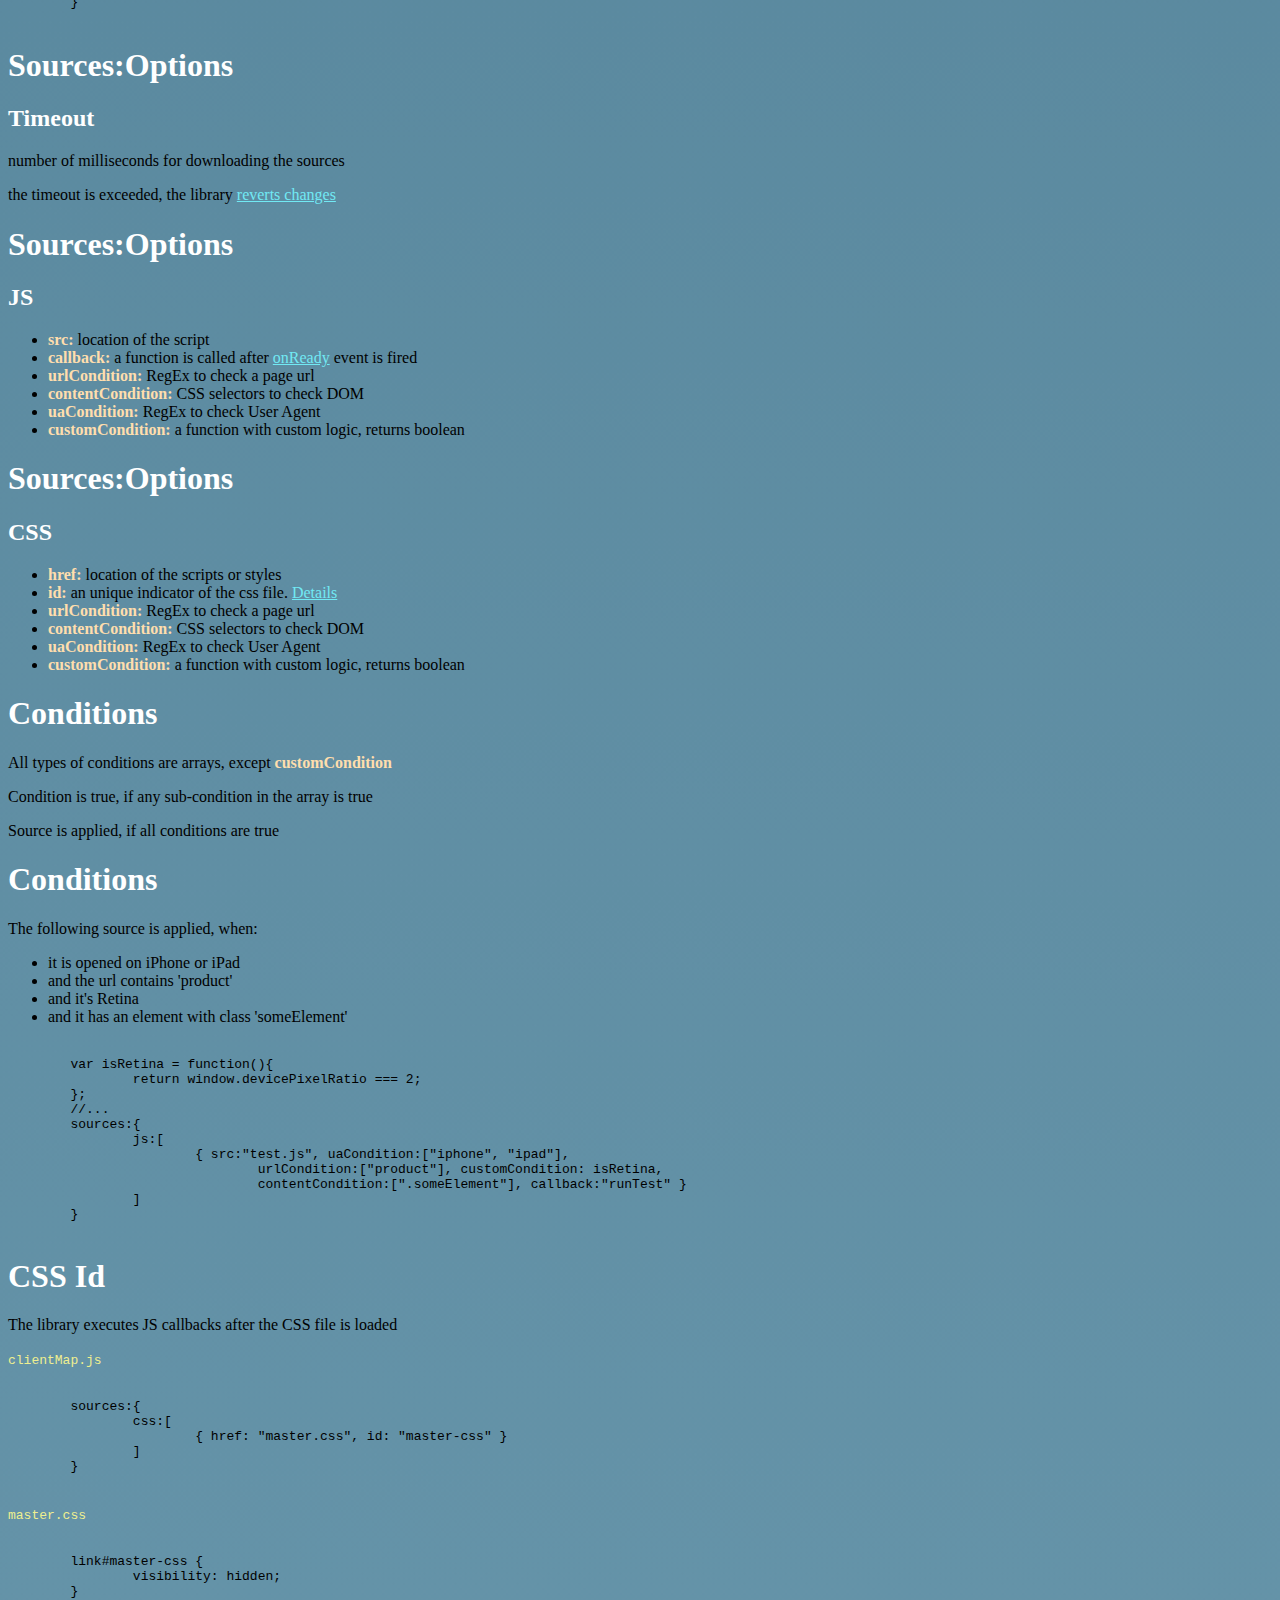
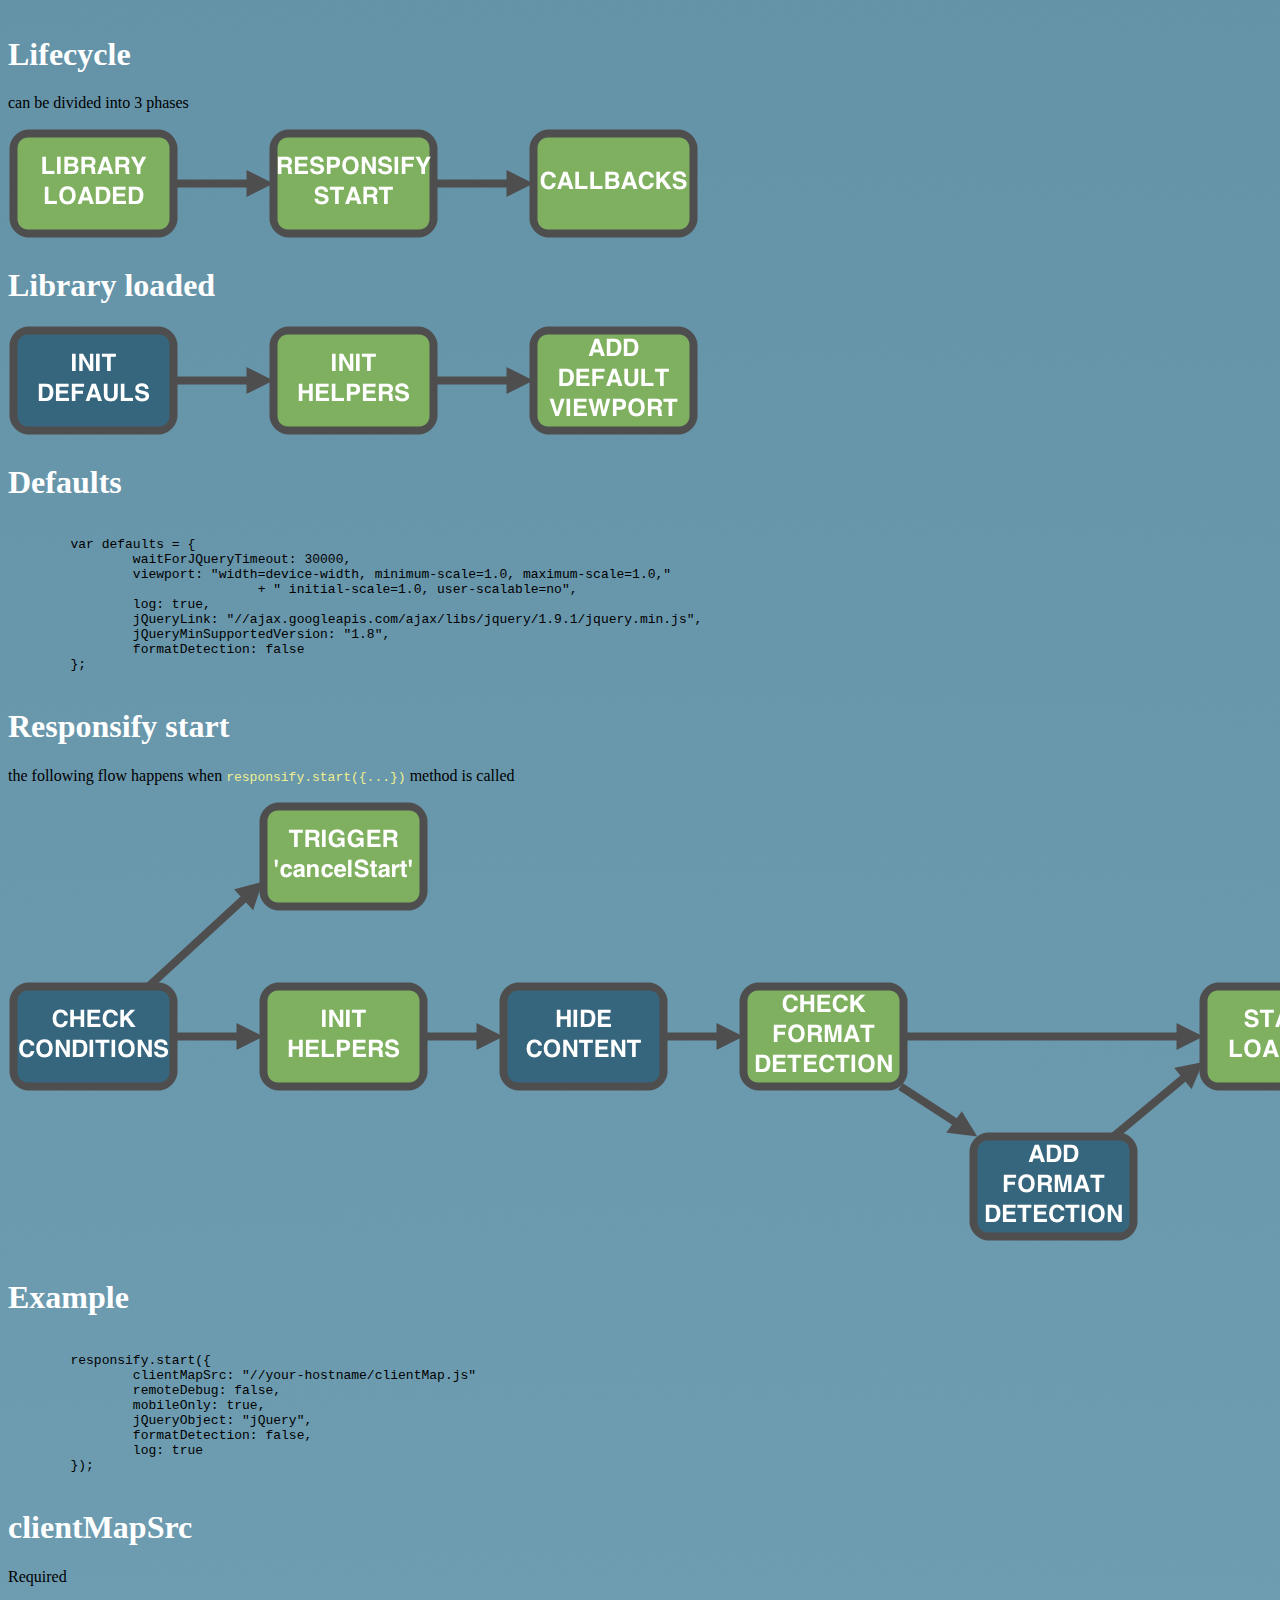
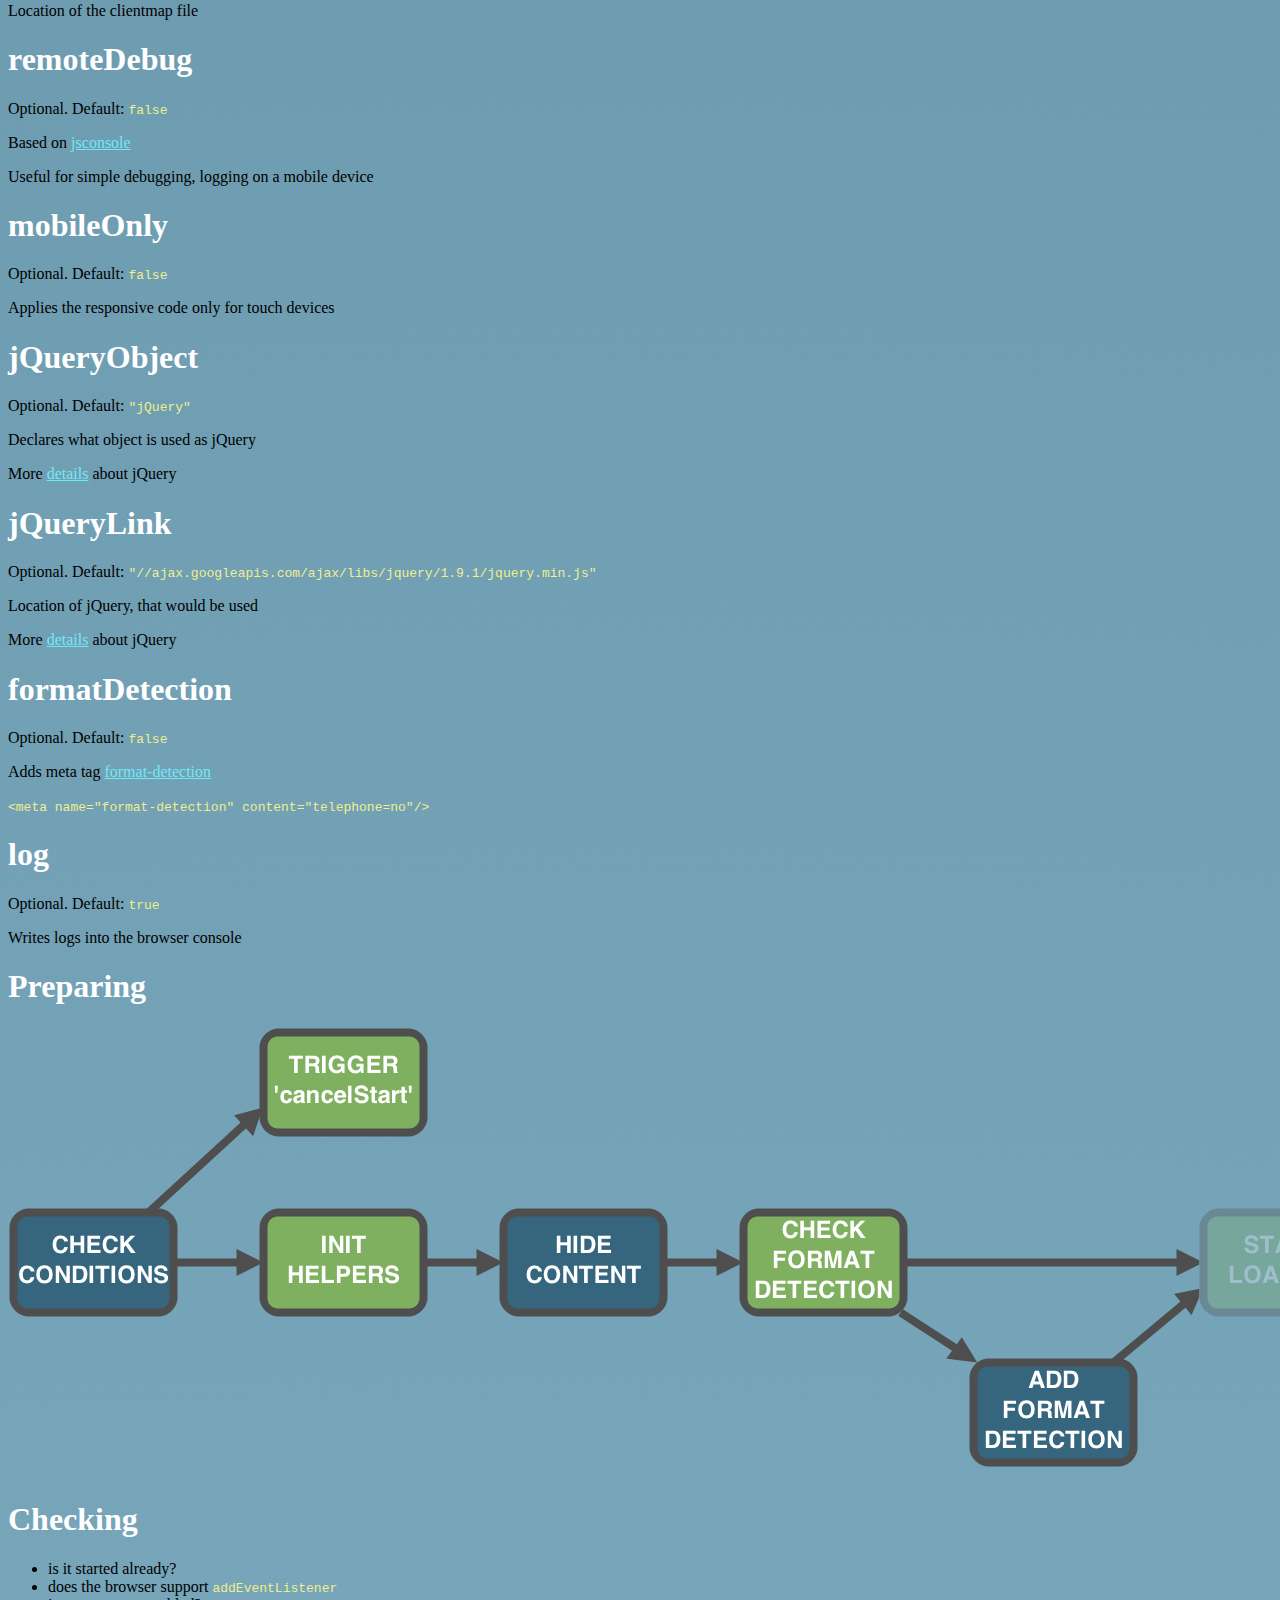
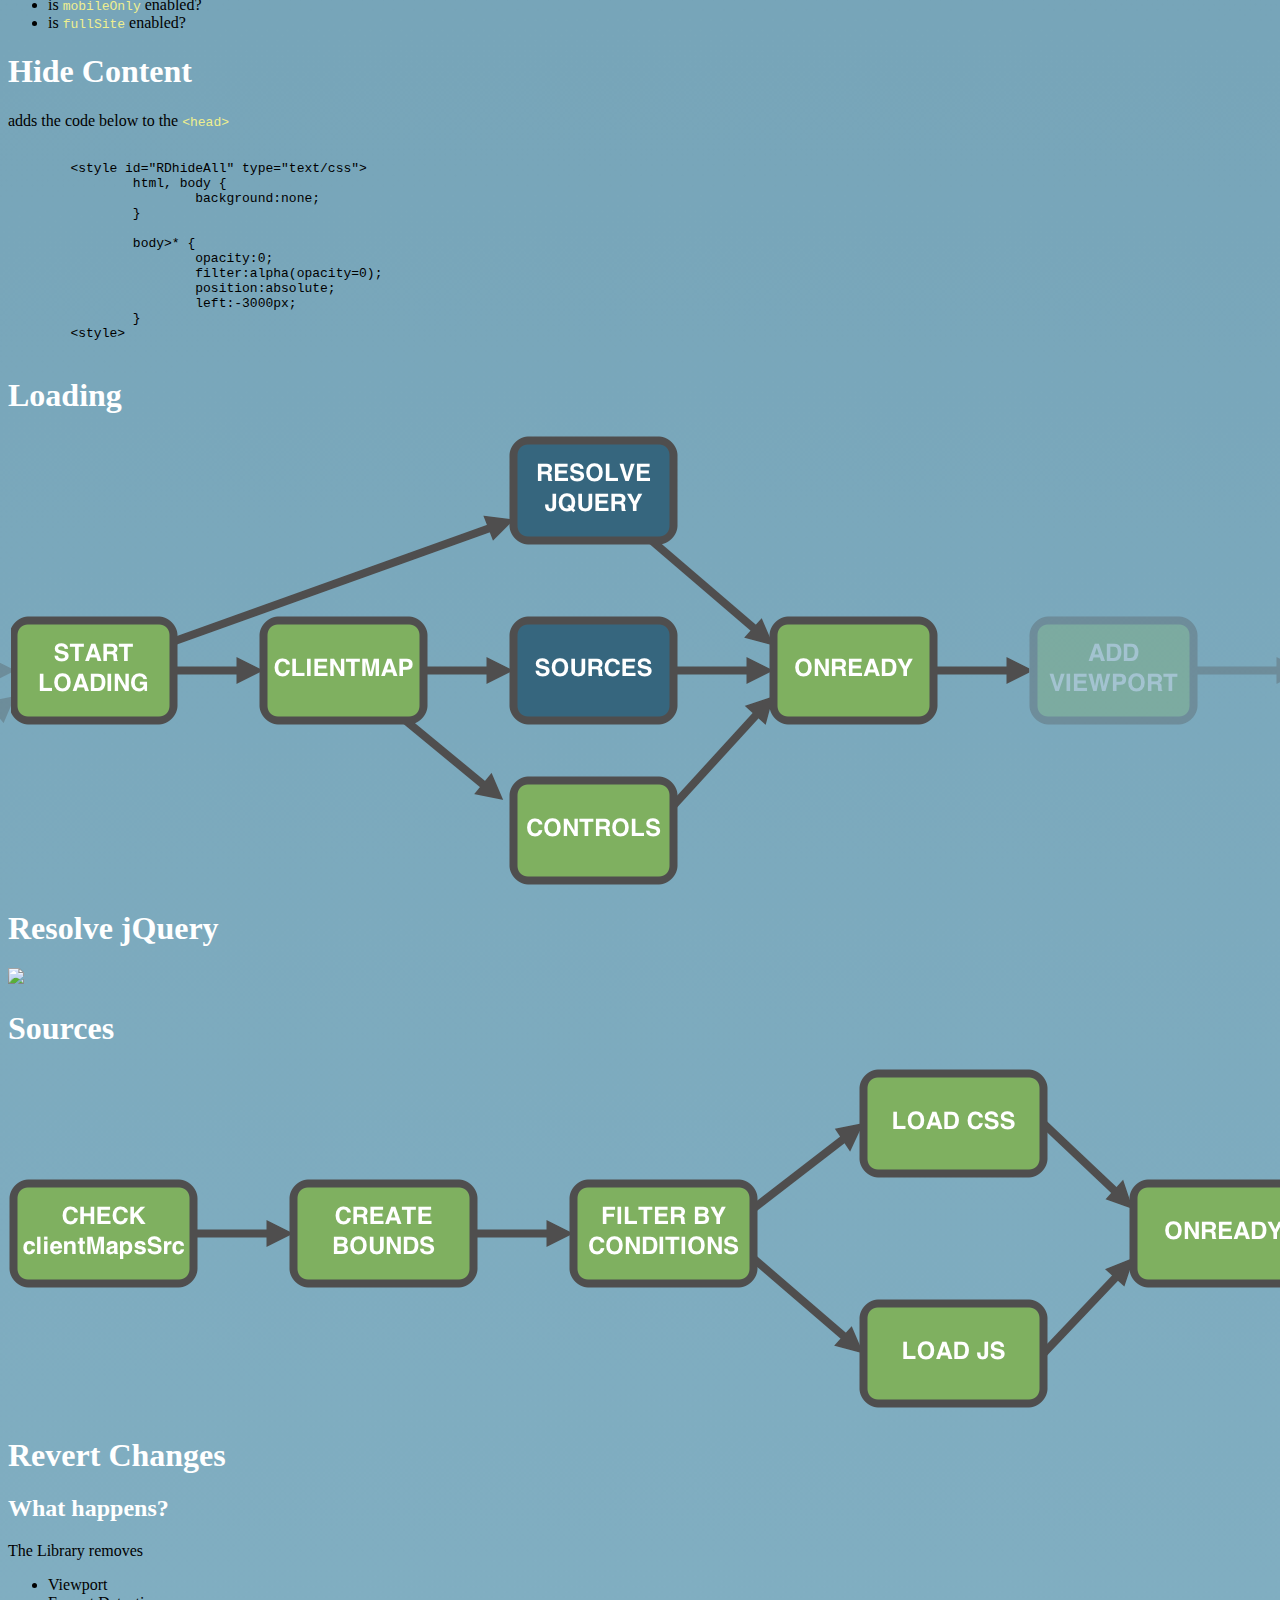
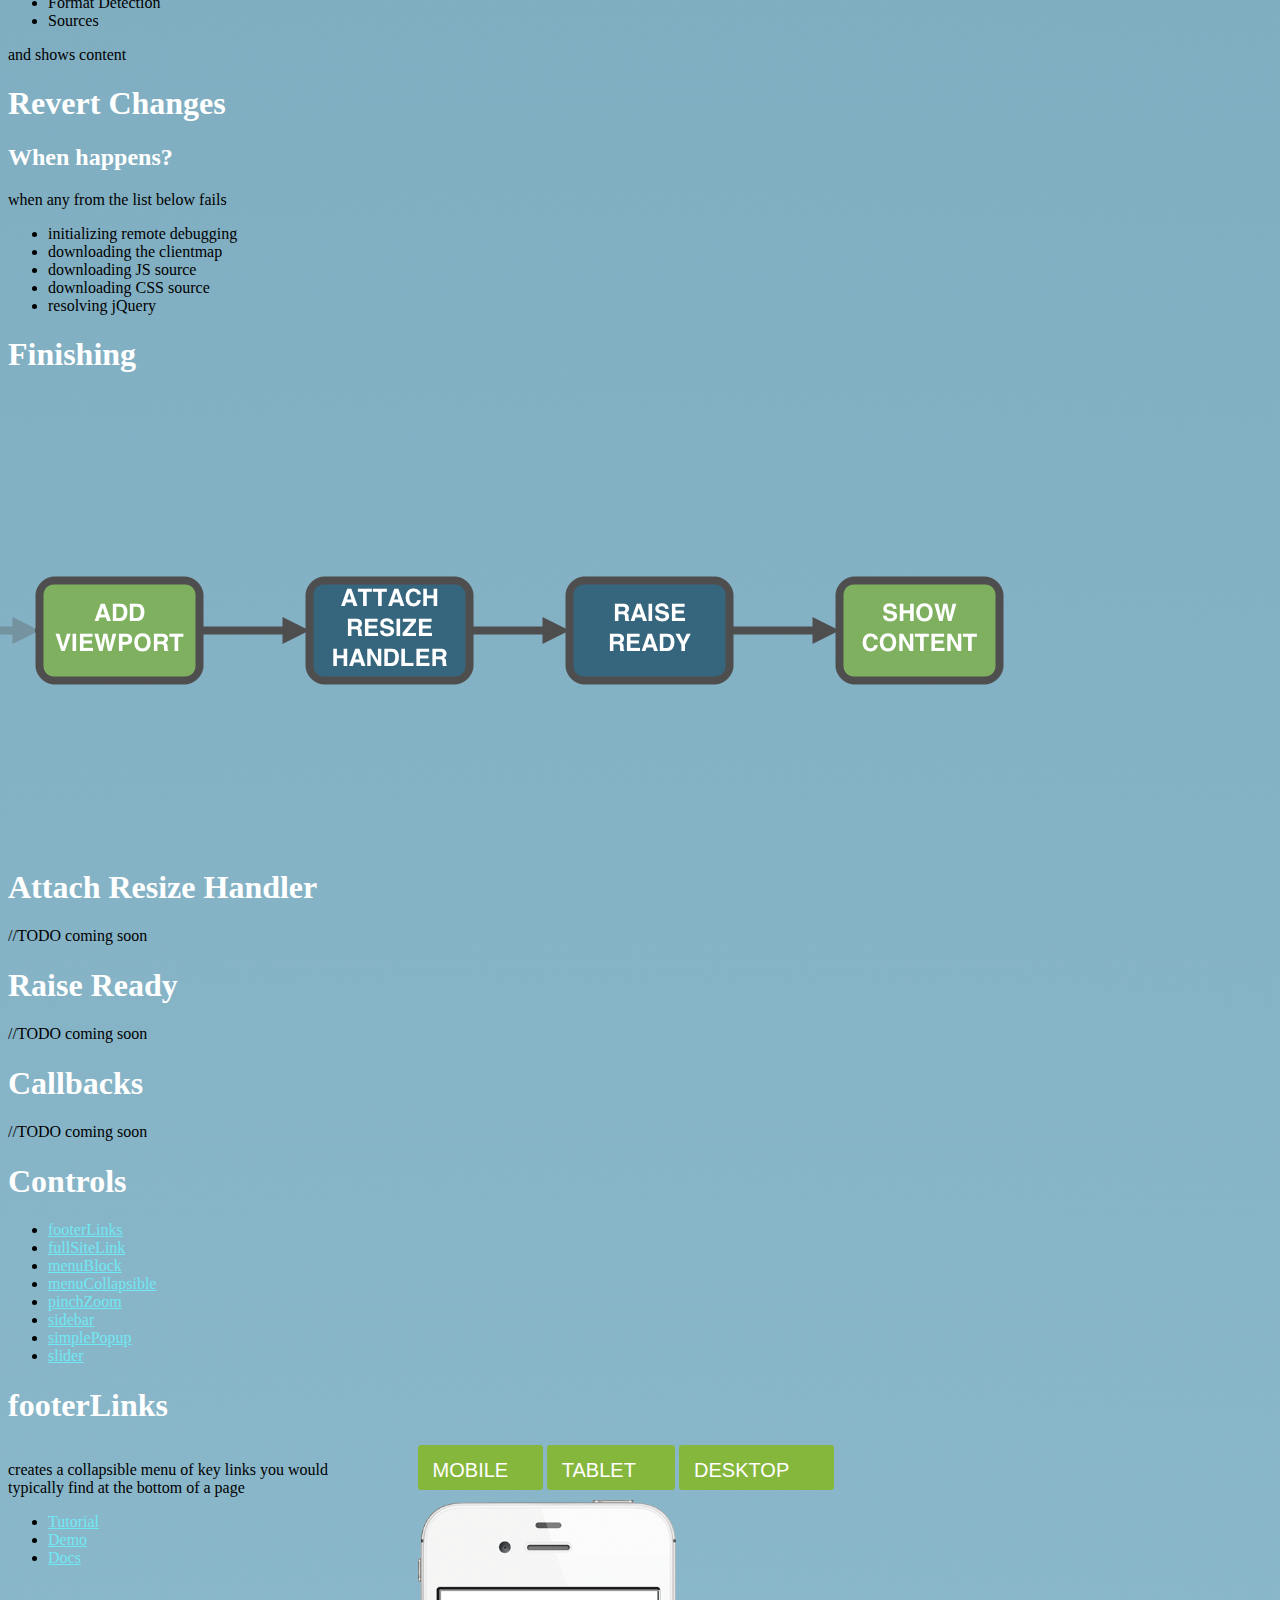
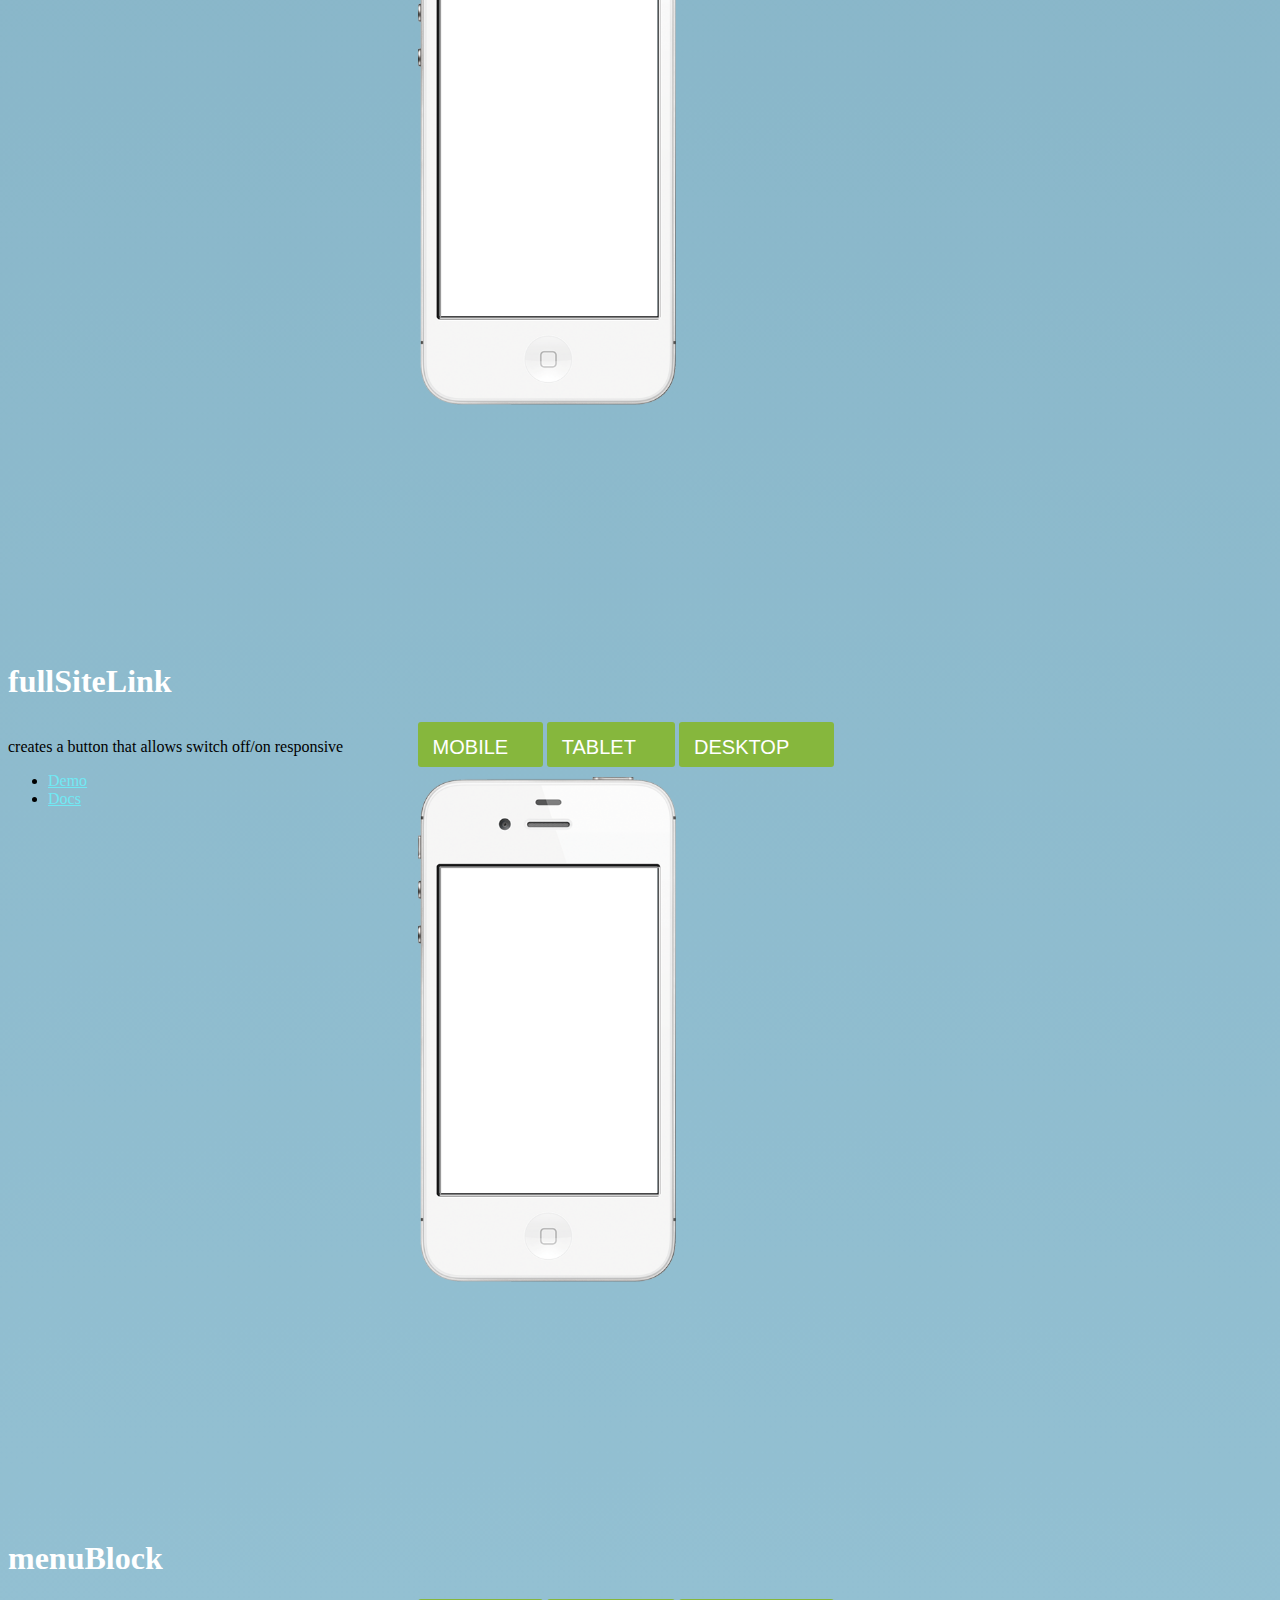
==== commit cd482344: "loading slides" ====
--- a/index.html
+++ b/index.html
@@ -49,8 +49,8 @@
 
 				<p class="">Insert the library files:</p>
 				<ul>
-					<li>CSS: <code>5thfinger.responsive.css</code></li>
-					<li>JS: <code>5thfinger.responsive.js</code></li>
+					<li>CSS: <code class="highlight-code">5thfinger.responsive.css</code></li>
+					<li>JS: <code class="highlight-code">5thfinger.responsive.js</code></li>
 				</ul>
 				<p class="fragment roll-in">Insert an inline script, that begins responsifying</p>
 				<p class="fragment roll-in"><a class="navigate-down">Example</a></p>
@@ -136,13 +136,13 @@
 					Proxy server switches
 				</h2>
 				<p>
-					<code>http://qa.site.com/js/clientMap.js</code>
+					<code class="highlight-code">http://qa.site.com/js/clientMap.js</code>
 				</p>
 				<p>
 					to
 				</p>
 				<p>
-					<code>http://localhost/js/clientMap.js</code>
+					<code class="highlight-code">http://localhost/js/clientMap.js</code>
 				</p>
 			</section>
 			<section>
@@ -154,7 +154,7 @@
 			<section>
 				<h2>Changing the inline script</h2>
 				<p>Default environment is called 'qa'</p>
-				<p><code>javascript: RD.env('ENV_NAME')</code> in the address bar</p>
+				<p><code class="highlight-code">javascript: RD.env('ENV_NAME')</code> in the address bar</p>
 				<p>to load other environment</p>
 					<pre><code>
 	&lt;script type="text/javascript"&gt;
@@ -234,7 +234,7 @@
 					Default value:
 				</p>
 				<p>
-					<code>width=device-width, minimum-scale=1.0, maximum-scale=1.0, initial-scale=1.0, user-scalable=no</code>
+					<code class="highlight-code">width=device-width, minimum-scale=1.0, maximum-scale=1.0, initial-scale=1.0, user-scalable=no</code>
 				</p>
 			</section>
 			<section>
@@ -367,7 +367,7 @@
 				<h1>CSS Id</h1>
 				<p>The library executes JS callbacks after the CSS file is loaded</p>
 				<p>
-					<code>clientMap.js</code>
+					<code class="highlight-code">clientMap.js</code>
 					<pre><code>
 	sources:{
 		css:[
@@ -377,7 +377,7 @@
 					</code></pre>
 				</p>
 				<p>
-					<code>master.css</code>
+					<code class="highlight-code">master.css</code>
 					<pre><code>
 	link#master-css {
 	 	visibility: hidden;
@@ -418,13 +418,73 @@
 			</section>
 		</section>
 		<section>
-			<h1>Responsify start</h1>
-			<p>
-				the following flow happens when <code>responsify.start({...})</code> method is called
-			</p>
-			<p>
-				<img src="img/lifecycle/start.png"/>
-			</p>
+			<section>
+				<h1>Responsify start</h1>
+				<p>
+					the following flow happens when <code class="highlight-code">responsify.start({...})</code> method is called
+				</p>
+				<p>
+					<img src="img/lifecycle/start.png"/>
+				</p>
+			</section>
+			<section>
+				<h1>Example</h1>
+				<p>
+					<pre><code>
+	responsify.start({
+		clientMapSrc: "//your-hostname/clientMap.js"
+		remoteDebug: false,
+		mobileOnly: true,
+		jQueryObject: "jQuery",
+		formatDetection: false,
+		log: true
+	});
+					</code></pre>
+				</p>
+			</section>
+			<section>
+				<h1>clientMapSrc</h1>
+				<p>Required</p>
+				<p>Location of the clientmap file</p>
+			</section>
+			<section>
+				<h1>remoteDebug</h1>
+				<p>Optional. Default: <code class="highlight-code">false</code></p>
+				<p>Based on <a href="http://jsconsole.com" target="_blank">jsconsole</a></p>
+				<p>Useful for simple debugging, logging on a mobile device</p>
+			</section>
+			<section>
+				<h1>mobileOnly</h1>
+				<p>Optional. Default: <code class="highlight-code">false</code></p>
+				<p>Applies the responsive code only for touch devices</p>
+			</section>
+			<section>
+				<h1>jQueryObject</h1>
+				<p>Optional. Default: <code class="highlight-code">"jQuery"</code></p>
+				<p>Declares what object is used as jQuery</p>
+				<p>More <a href="#/resolve-jquery">details</a> about jQuery</p>
+			</section>
+			<section>
+				<h1>jQueryLink</h1>
+				<p>Optional. Default: <code class="highlight-code">"//ajax.googleapis.com/ajax/libs/jquery/1.9.1/jquery.min.js"</code></p>
+				<p>Location of jQuery, that would be used</p>
+				<p>More <a href="#/resolve-jquery">details</a> about jQuery</p>
+			</section>
+			<section>
+				<h1>formatDetection</h1>
+				<p>Optional. Default: <code class="highlight-code">false</code></p>
+				<p>Adds meta tag <a href="http://www.html-5.com/metatags/format-detection-meta-tag.html" target="_blank">format-detection</a></p>
+				<p>
+					<code class="highlight-code">
+						&lt;meta name="format-detection" content="telephone=no"/&gt;
+					</code>
+				</p>
+			</section>
+			<section>
+				<h1>log</h1>
+				<p>Optional. Default: <code class="highlight-code">true</code></p>
+				<p>Writes logs into the browser console</p>
+			</section>
 		</section>
 		<section data-transition="linear" data-transition-speed="slow">
 			<section>
@@ -432,16 +492,35 @@
 				<div class="start-preparing"></div>
 			</section>
 			<section>
-				<h1>Check Conditions</h1>
-				<p>//TODO coming soon</p>
+				<h1>Checking</h1>
+				<p>
+					<ul>
+						<li>is it started already?</li>
+						<li>does the browser support <code class="highlight-code">addEventListener</code></li>
+						<li>is <code class="highlight-code">mobileOnly</code> enabled?</li>
+						<li>is <code class="highlight-code">fullSite</code> enabled?</li>
+					</ul>
+				</p>
 			</section>
 			<section>
 				<h1>Hide Content</h1>
-				<p>//TODO coming soon</p>
-			</section>
-			<section>
-				<h1>Add Format Detection</h1>
-				<p>//TODO coming soon</p>
+				<p>adds the code below to the <code class="highlight-code">&lt;head&gt;</code></p>
+				<p>
+					<pre><code>
+	&lt;style id="RDhideAll" type="text/css"&gt;
+		html, body {
+			background:none;
+		}
+
+		body>* {
+			opacity:0;
+			filter:alpha(opacity=0);
+			position:absolute;
+			left:-3000px;
+		}
+	&lt;style&gt;
+					</code></pre>
+				</p>
 			</section>
 		</section>
 		<section data-transition="linear" data-transition-speed="slow">
@@ -449,13 +528,41 @@
 				<h1>Loading</h1>
 				<div class="start-loading"></div>
 			</section>
-			<section>
+			<section id="resolve-jquery">
 				<h1>Resolve jQuery</h1>
-				<p>//TODO coming soon</p>
+				<p><img src="img/lifecycle/resolve-jquery.png"/></p>
 			</section>
 			<section>
 				<h1>Sources</h1>
-				<p>//TODO coming soon</p>
+				<p><img src="img/lifecycle/sources.png"/></p>
+			</section>
+			<section id="revert-changes">
+				<h1>Revert Changes</h1>
+				<h2>What happens?</h2>
+				<p>
+					The Library removes
+					<ul>
+						<li>Viewport</li>
+						<li>Format Detection</li>
+						<li>Sources</li>
+					</ul>
+				</p>
+				<p>
+					and shows content
+				</p>
+			</section>
+			<section>
+				<h1>Revert Changes</h1>
+				<h2>When happens?</h2>
+				<p>when any from the list below fails
+					<ul>
+						<li>initializing remote debugging</li>
+						<li>downloading the clientmap</li>
+						<li>downloading JS source</li>
+						<li>downloading CSS source</li>
+						<li>resolving jQuery</li>
+					</ul>
+				</p>
 			</section>
 		</section>
 		<section data-transition="linear" data-transition-speed="slow">
@@ -471,10 +578,6 @@
 				<h1>Raise Ready</h1>
 				<p>//TODO coming soon</p>
 			</section>
-		</section>
-		<section>
-			<h1>Revert Changes</h1>
-			<p>//TODO coming soon</p>
 		</section>
 		<section>
 			<h1>Callbacks</h1>
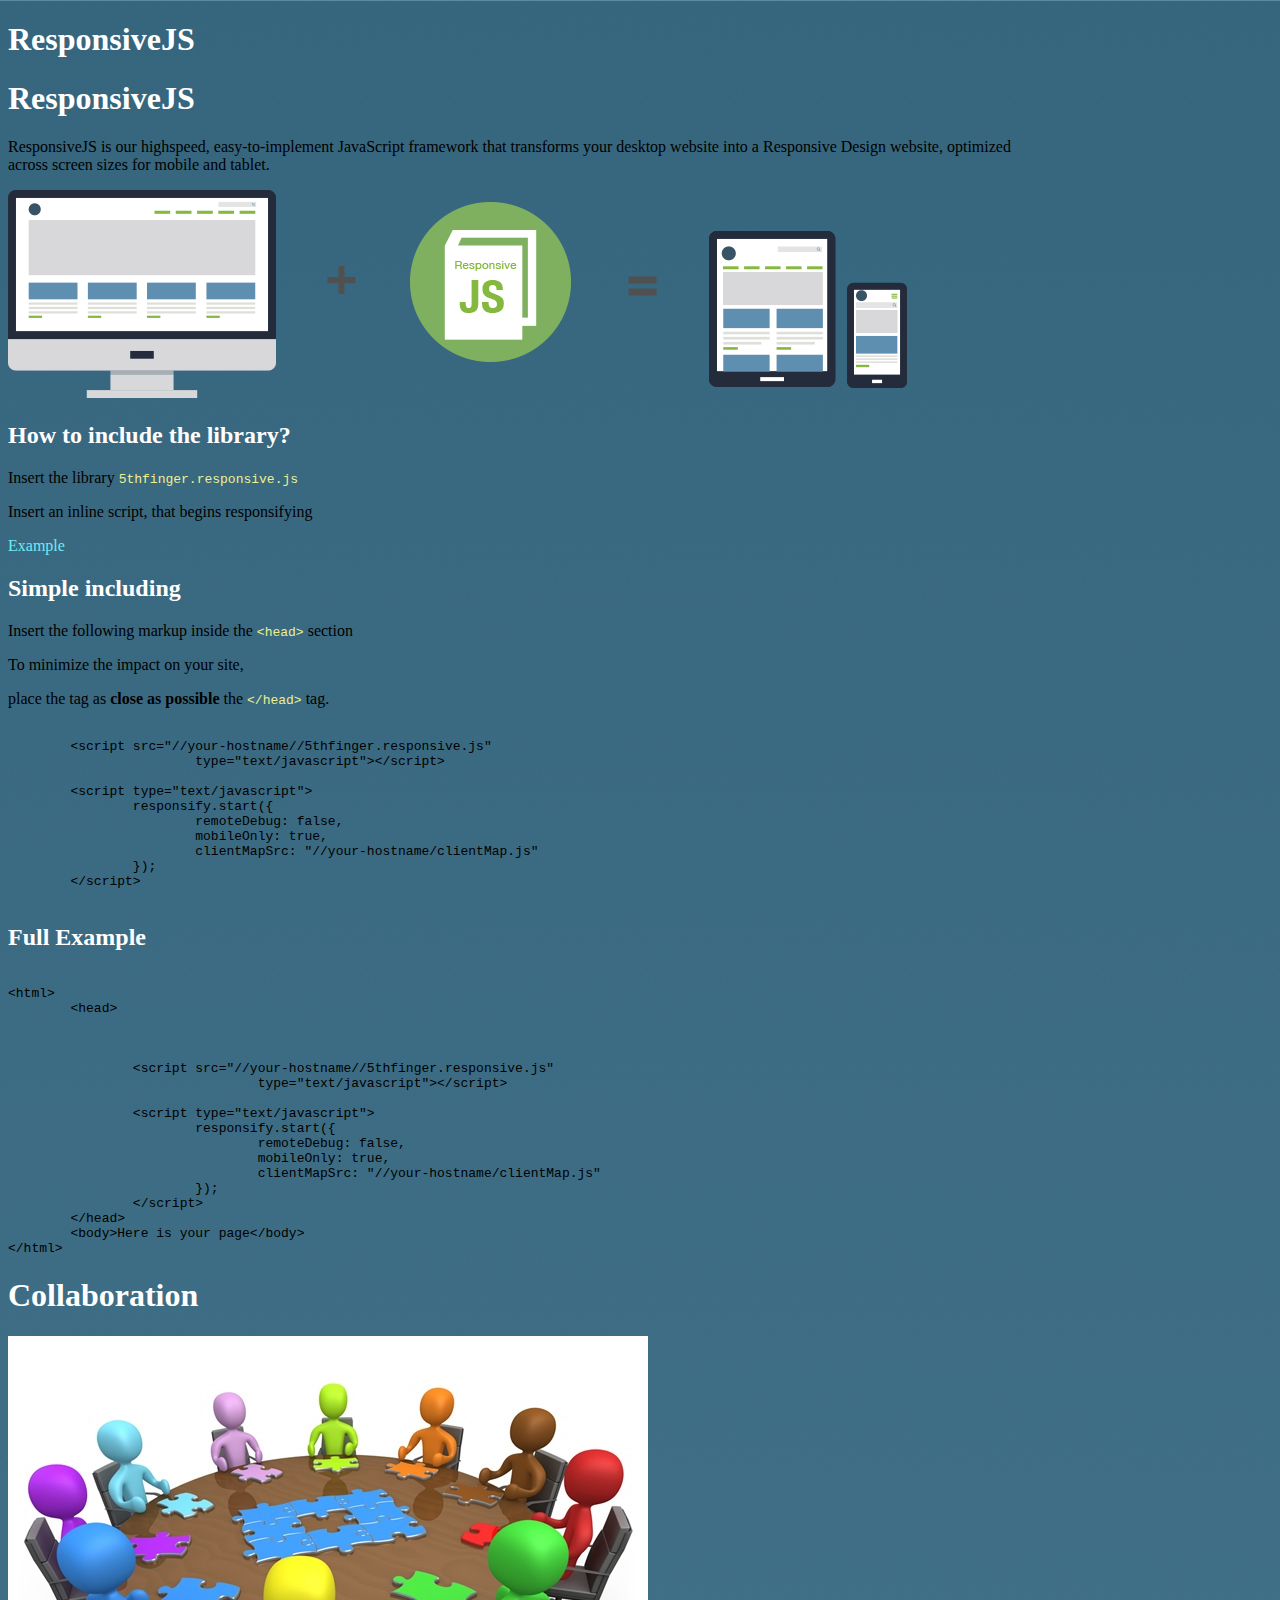
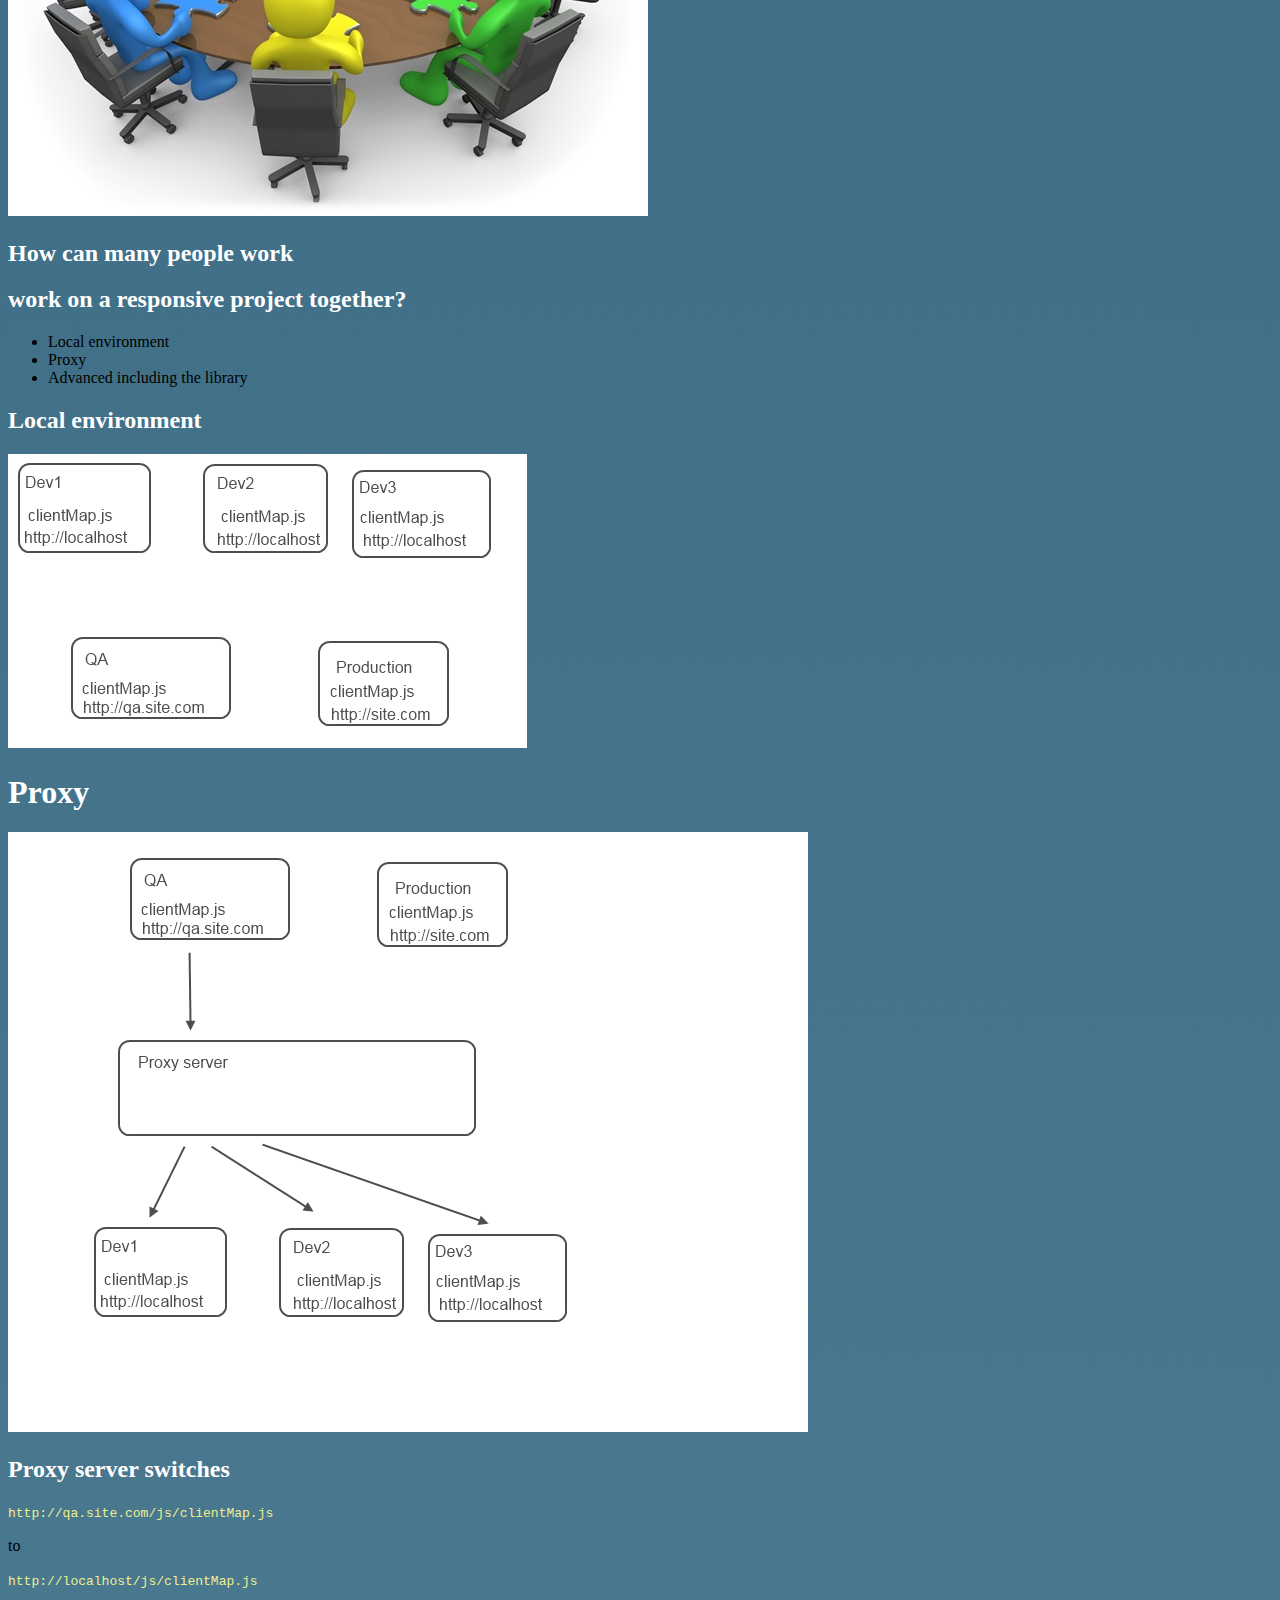
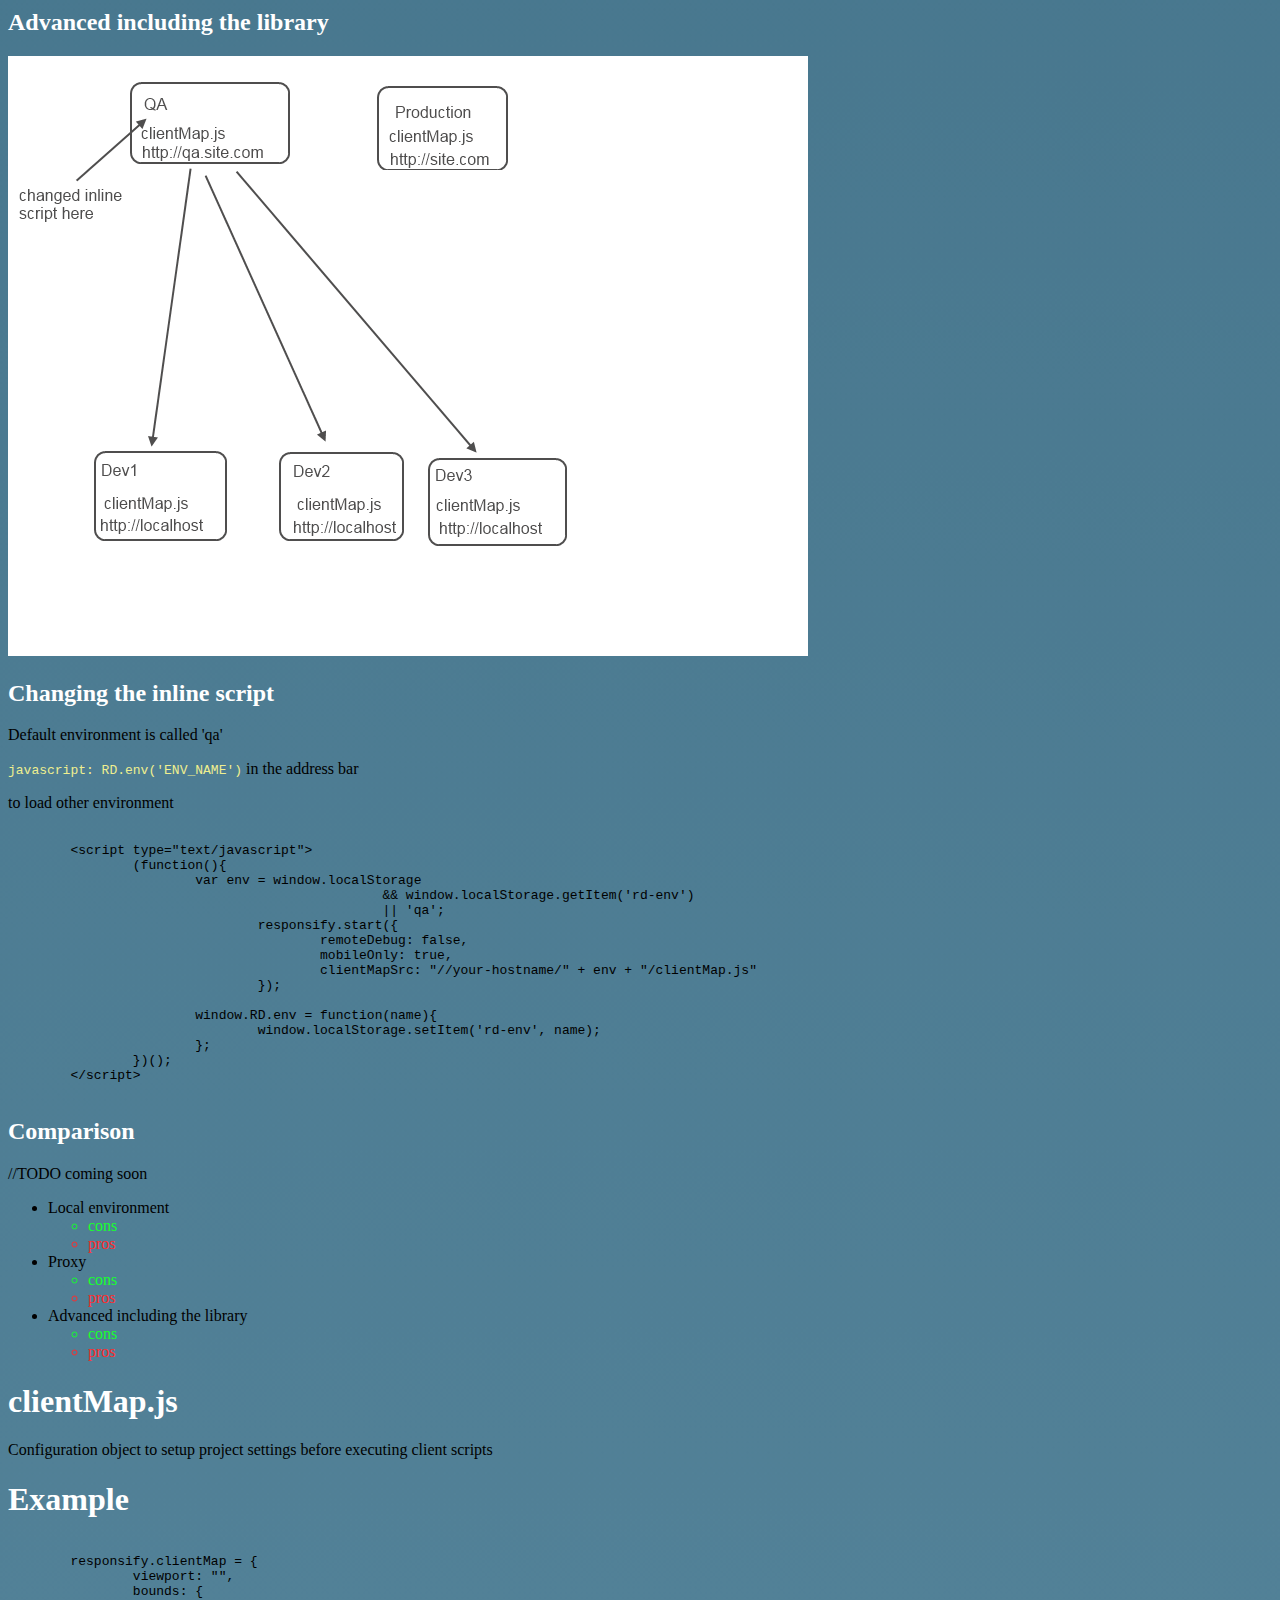
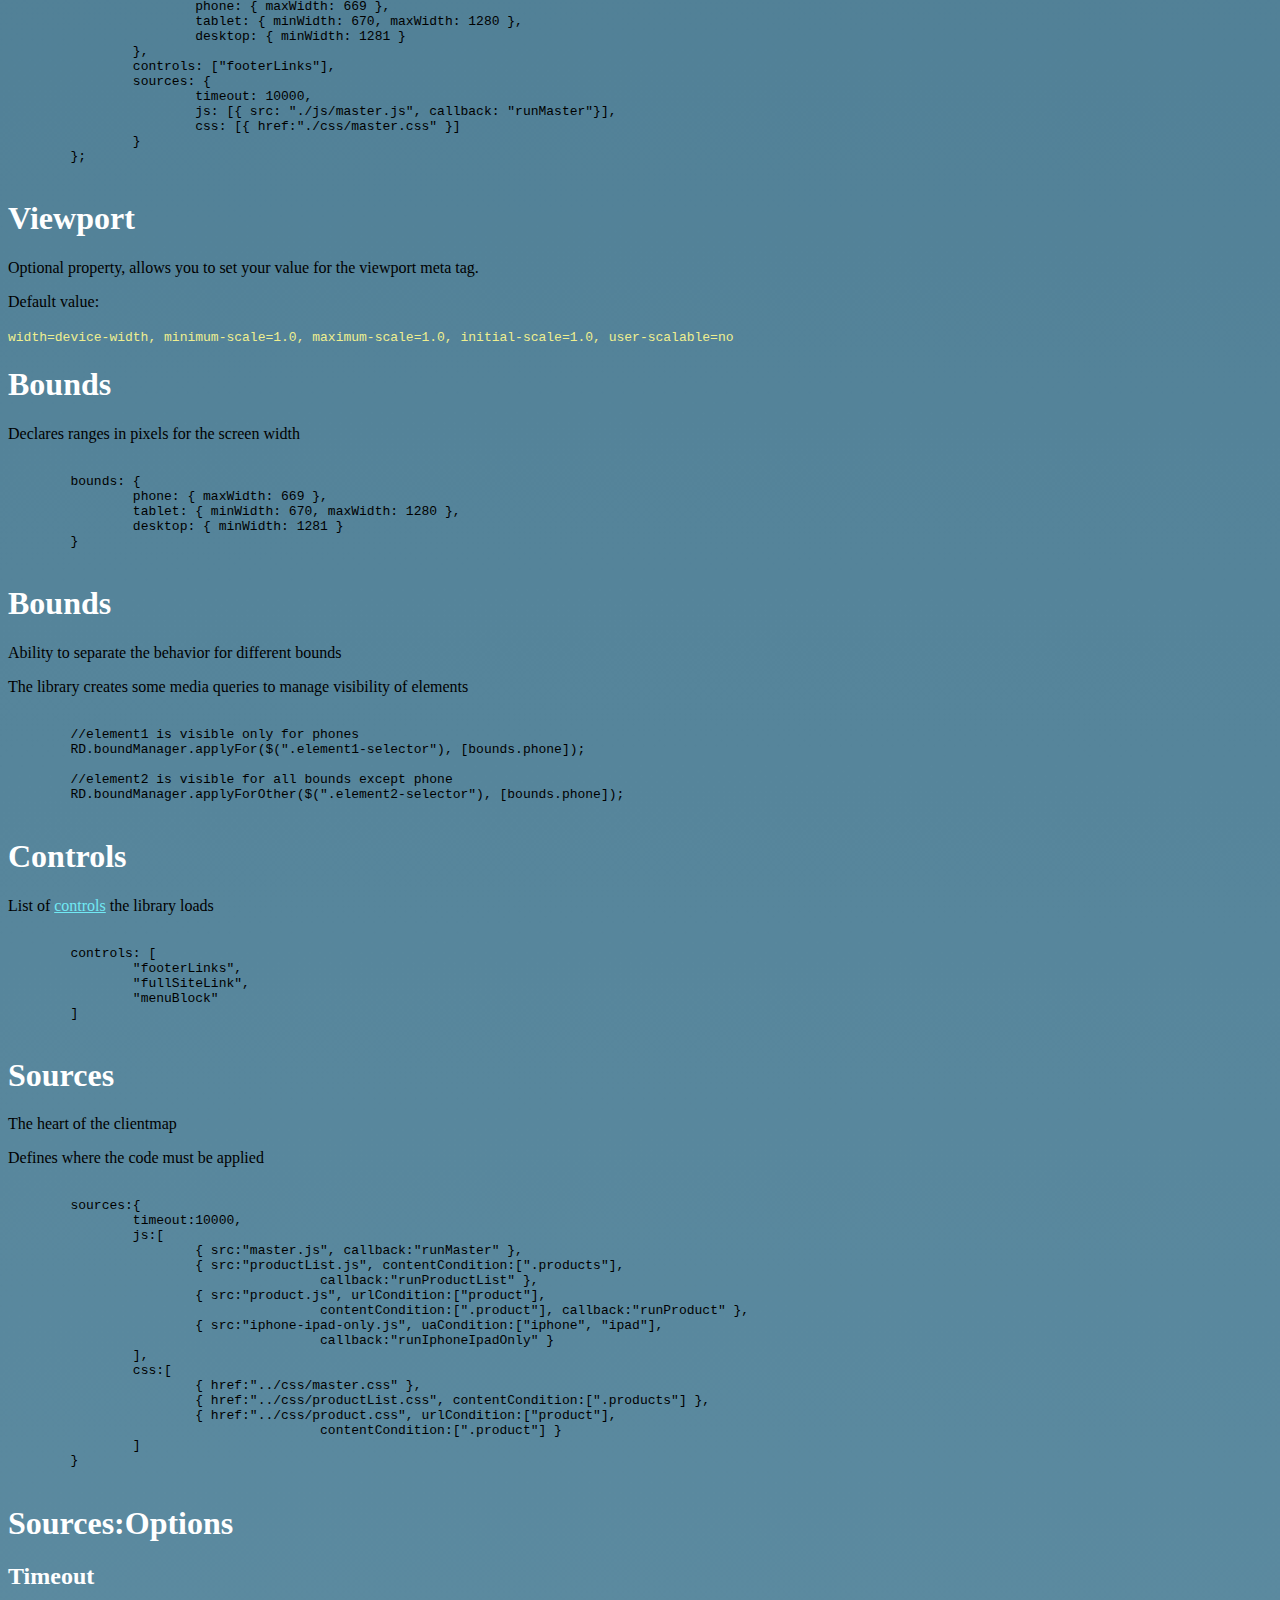
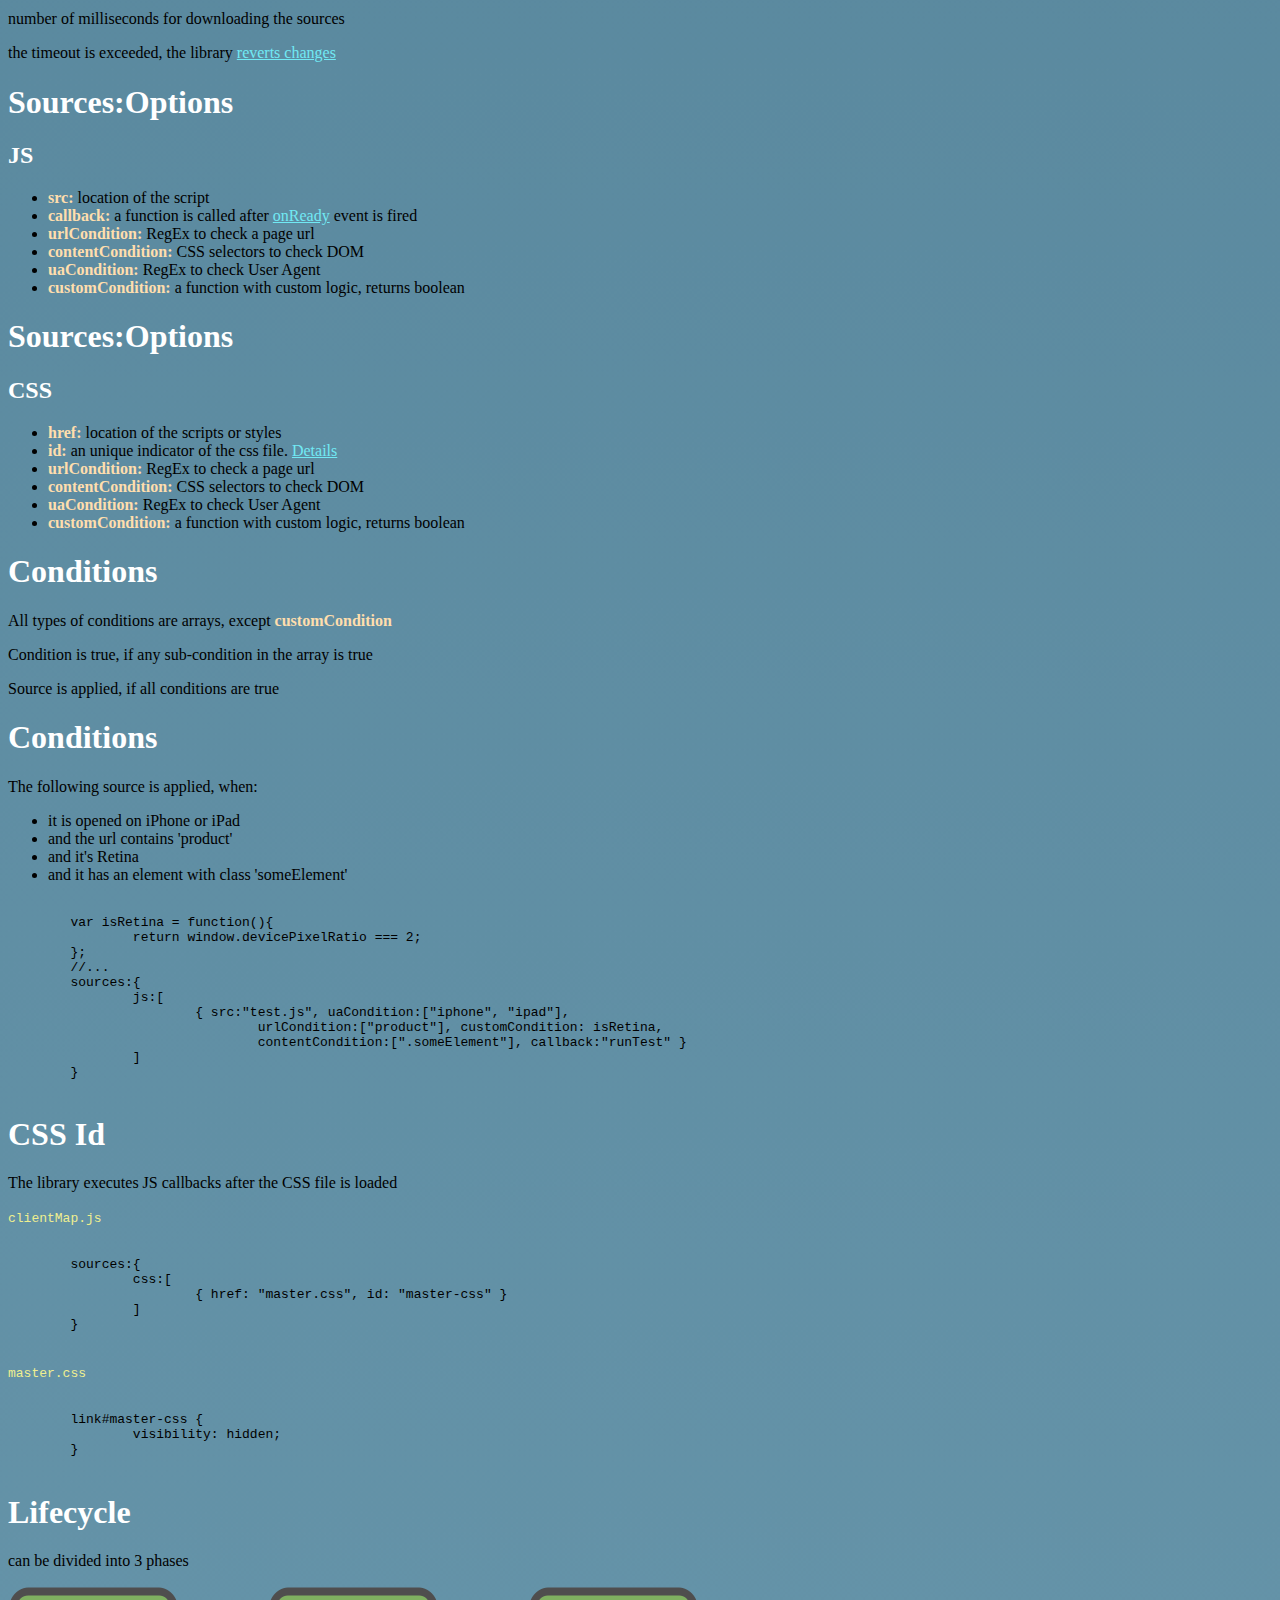
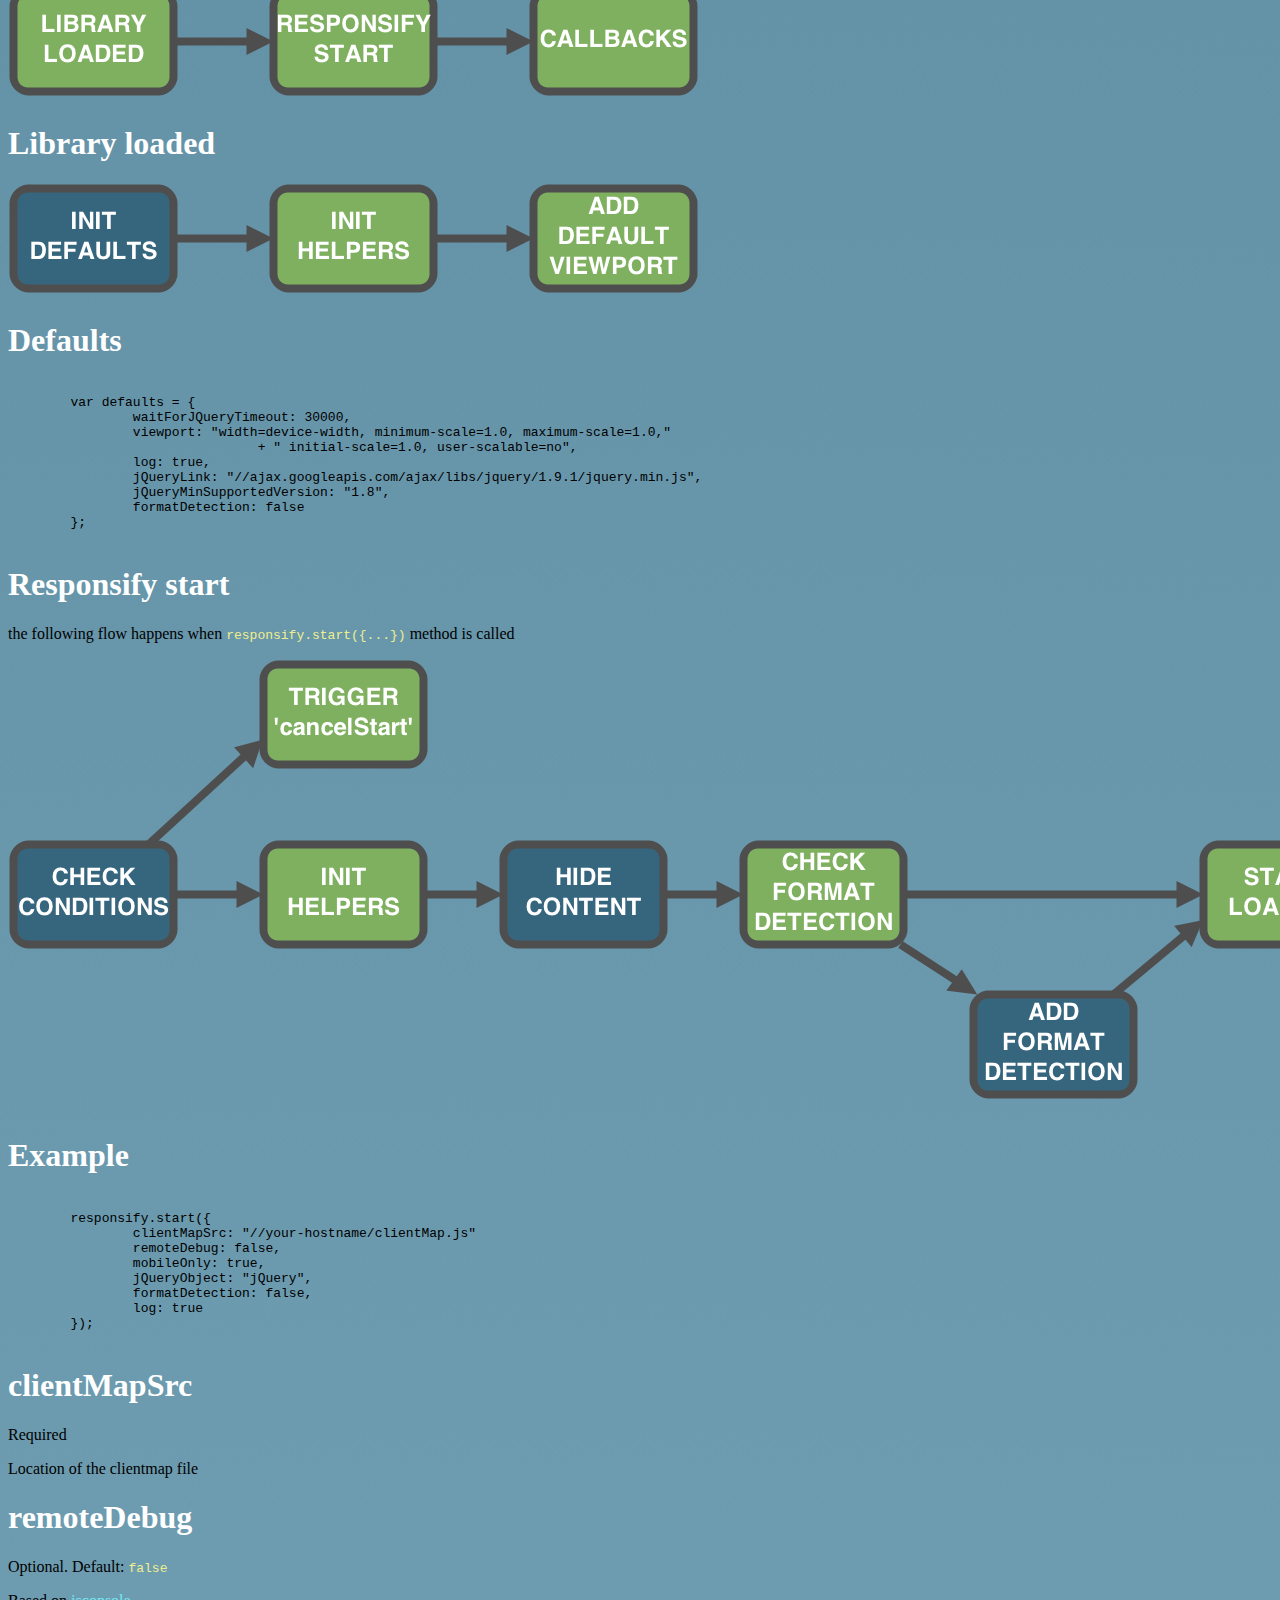
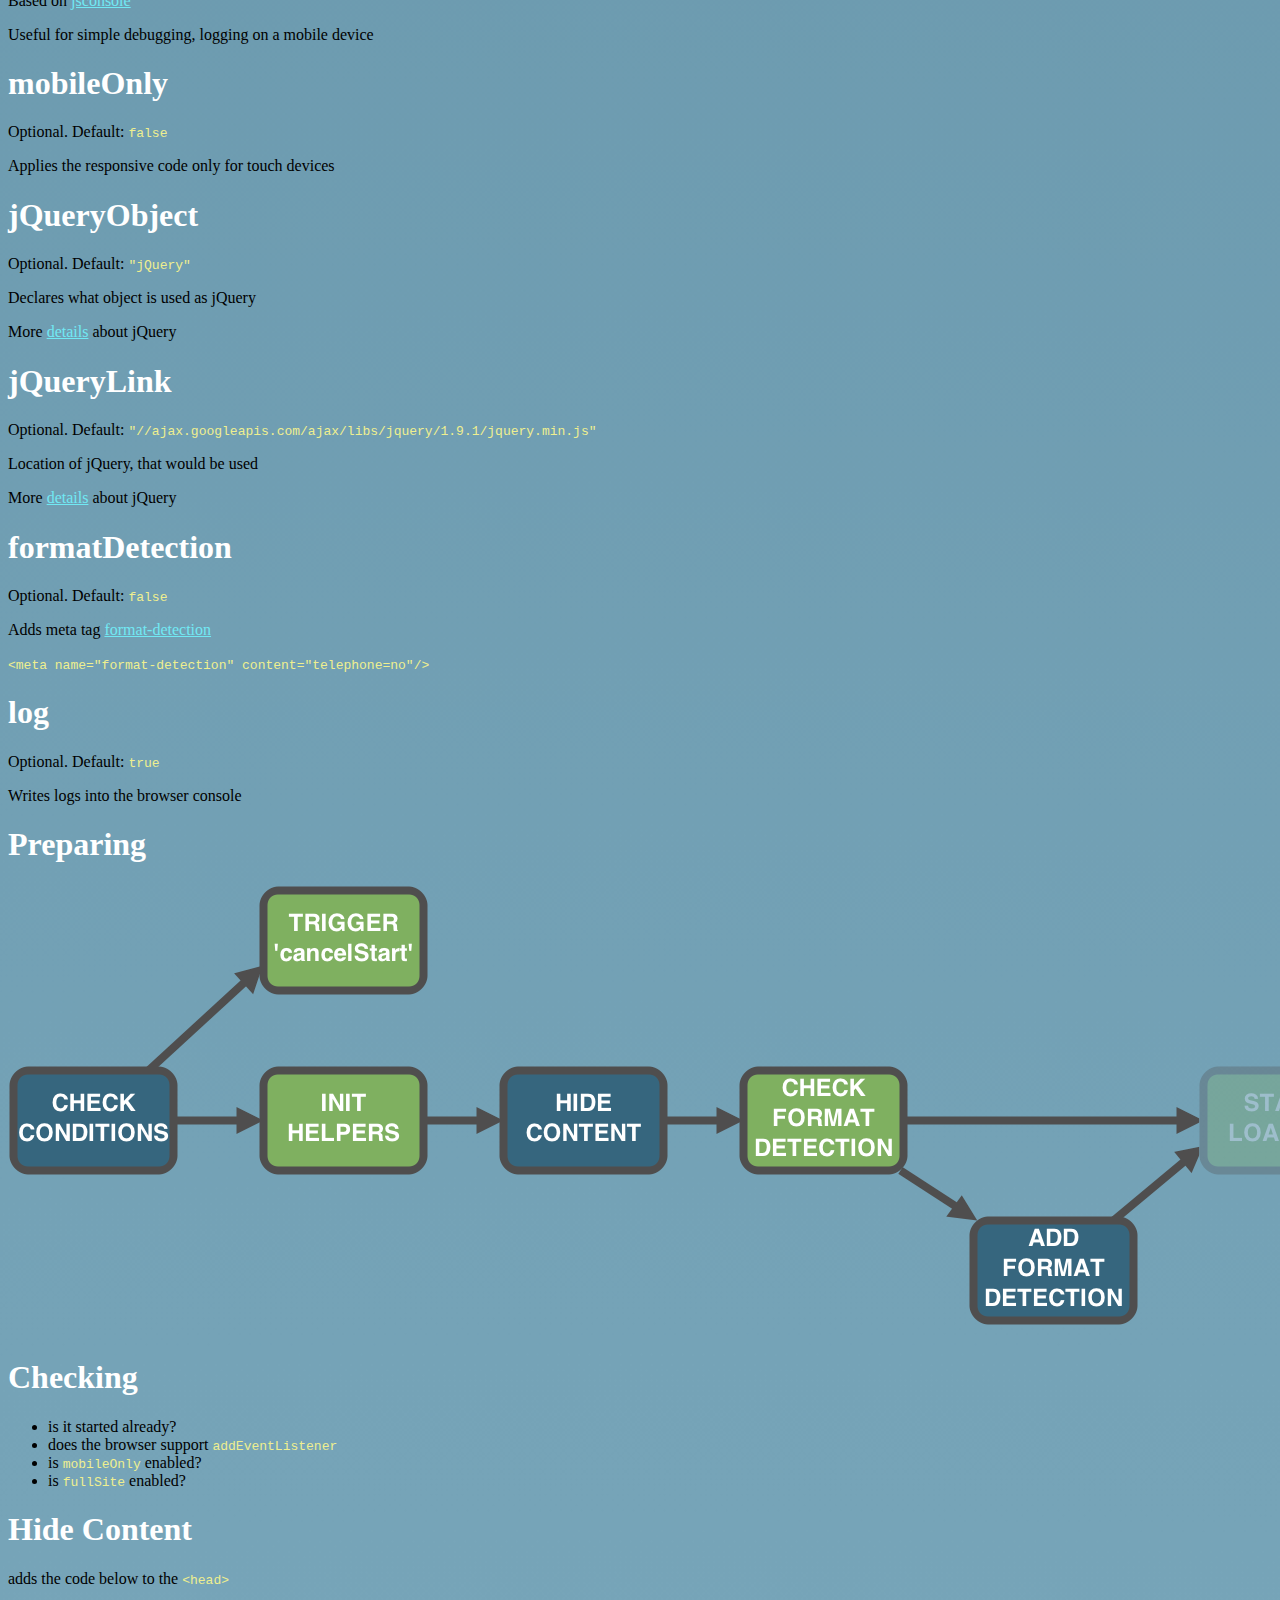
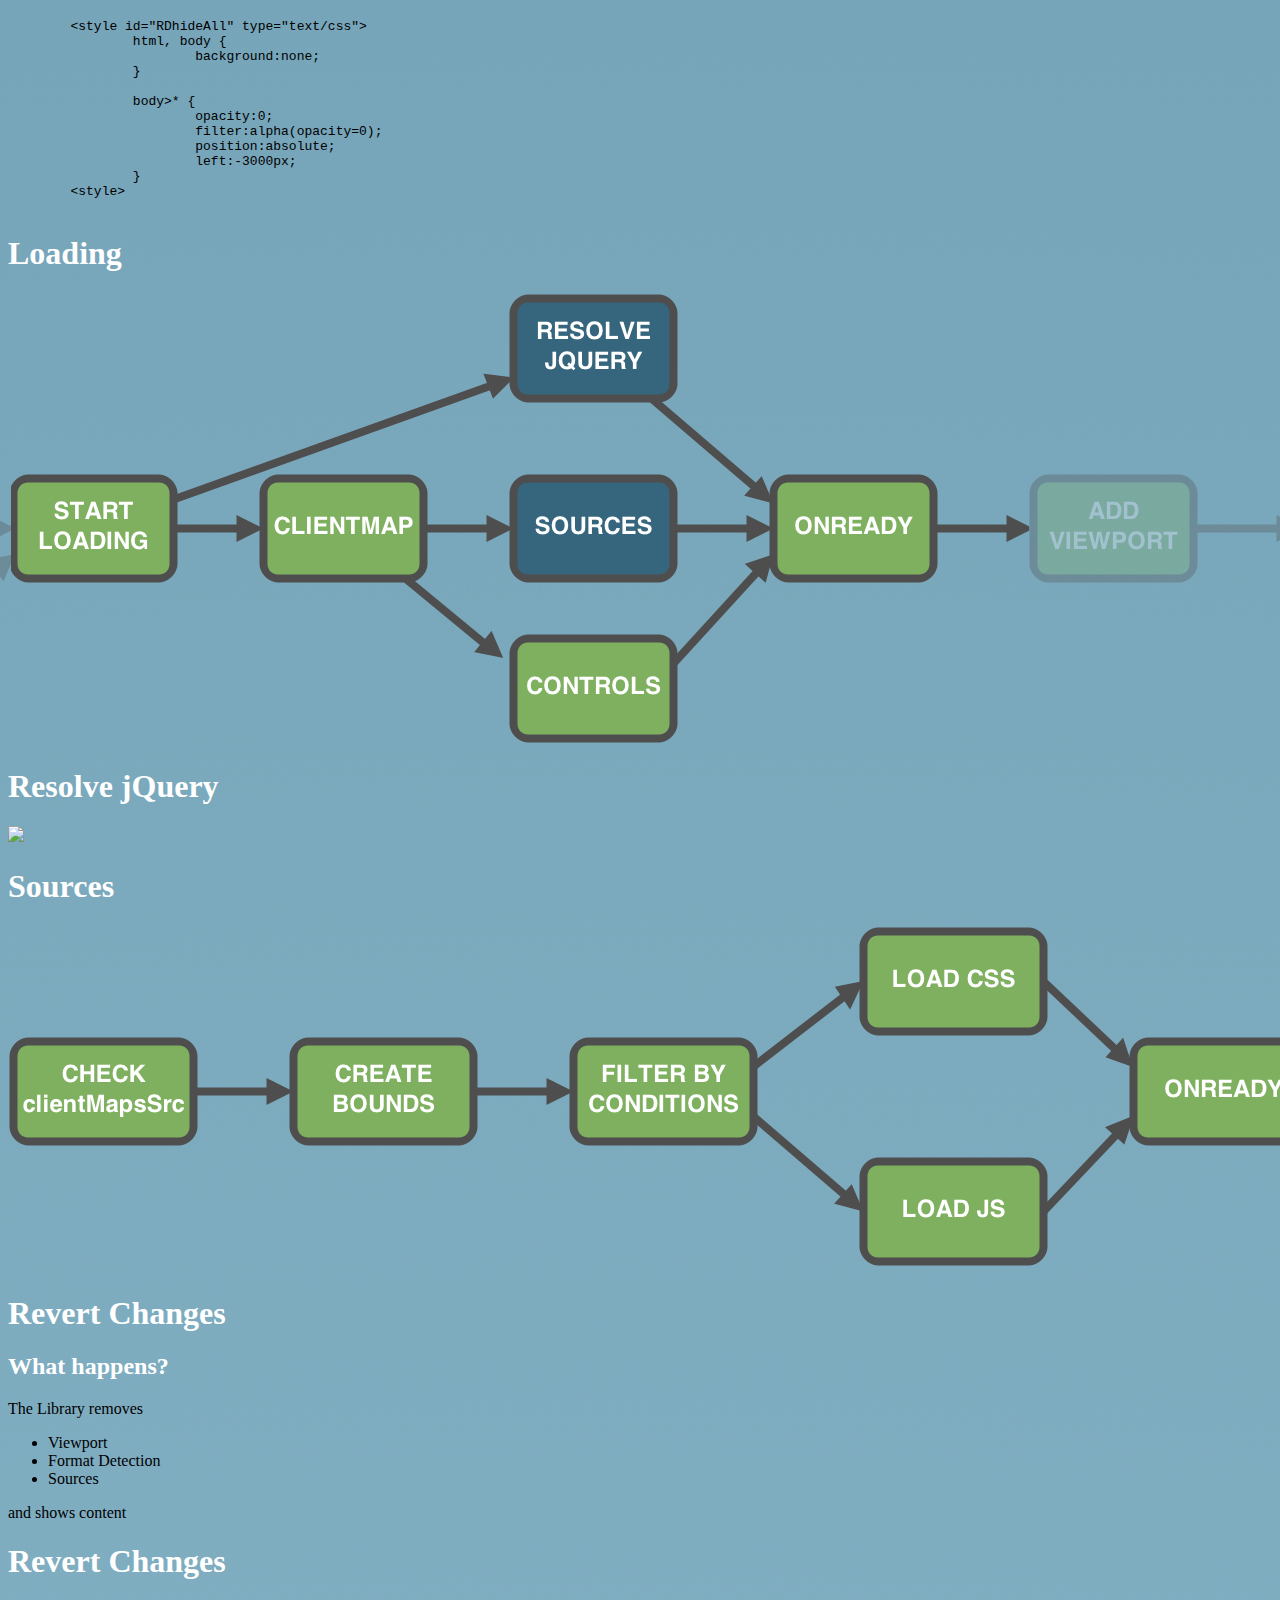
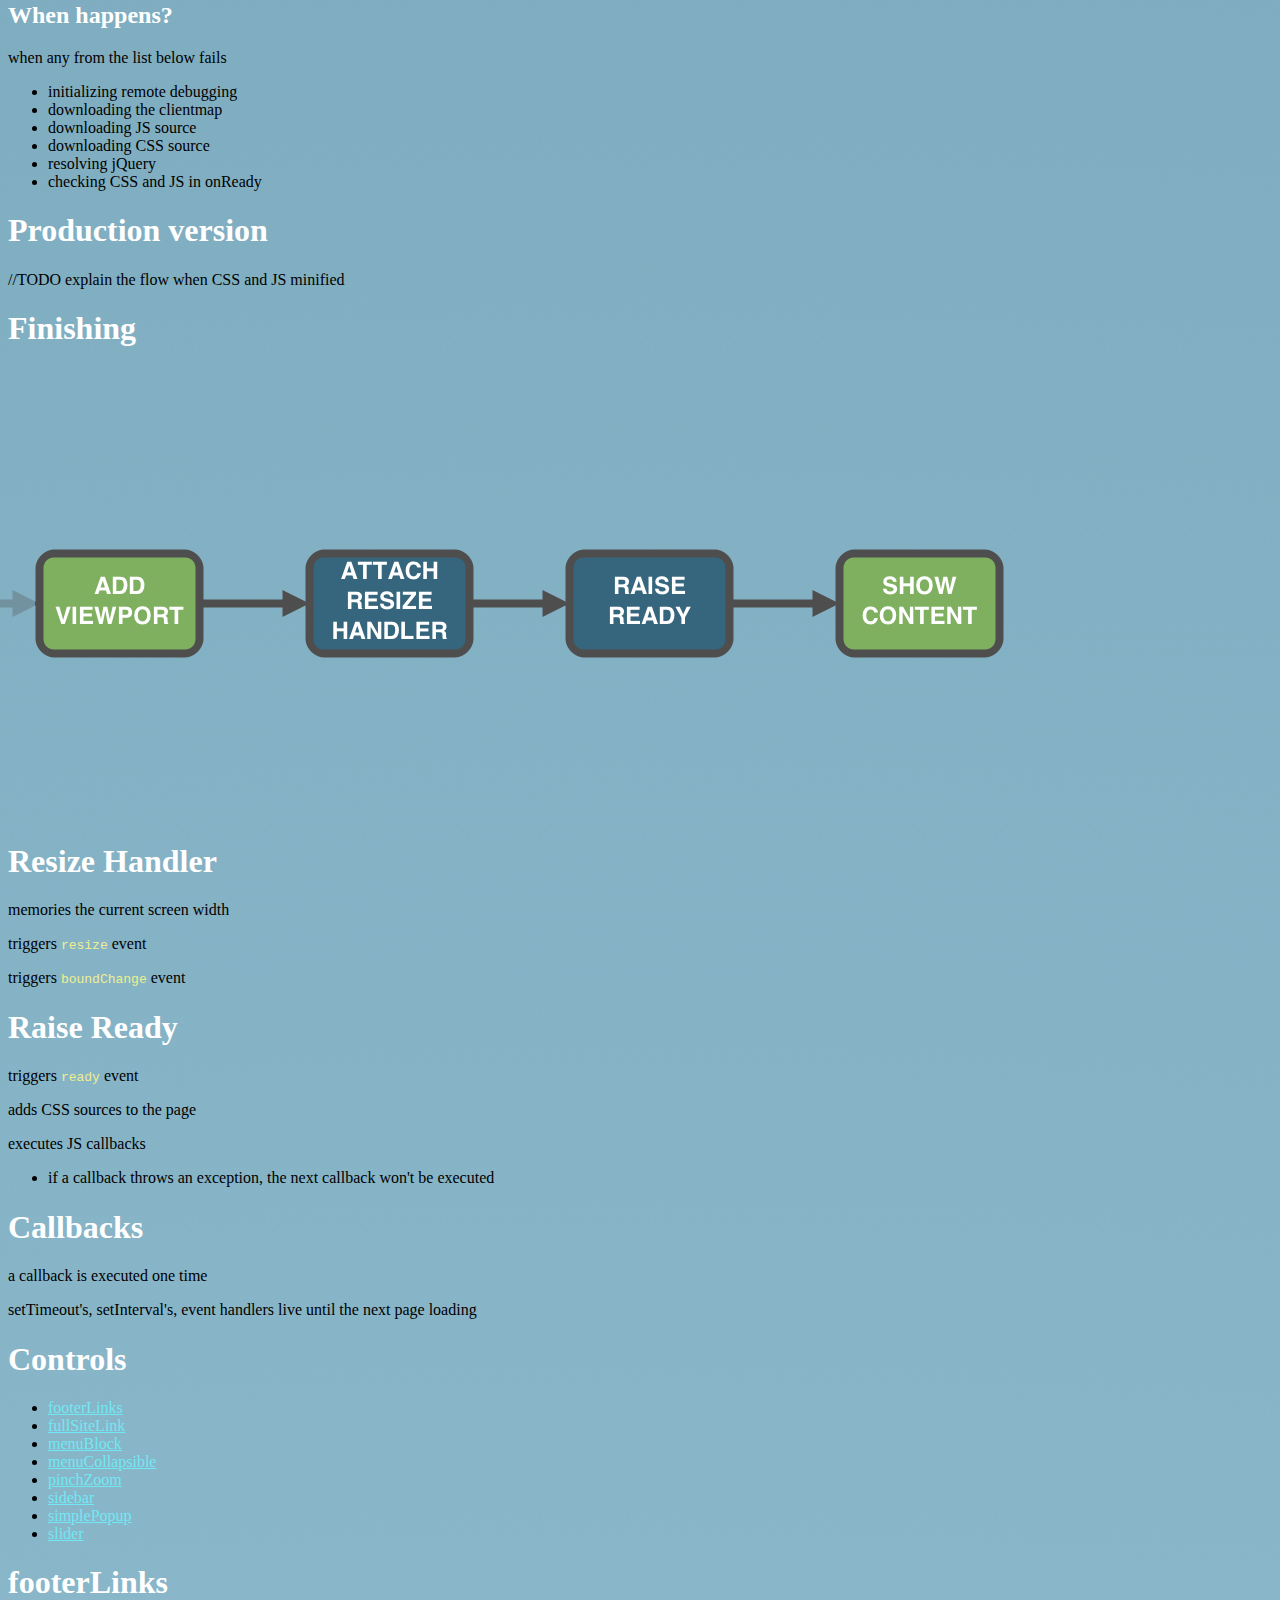
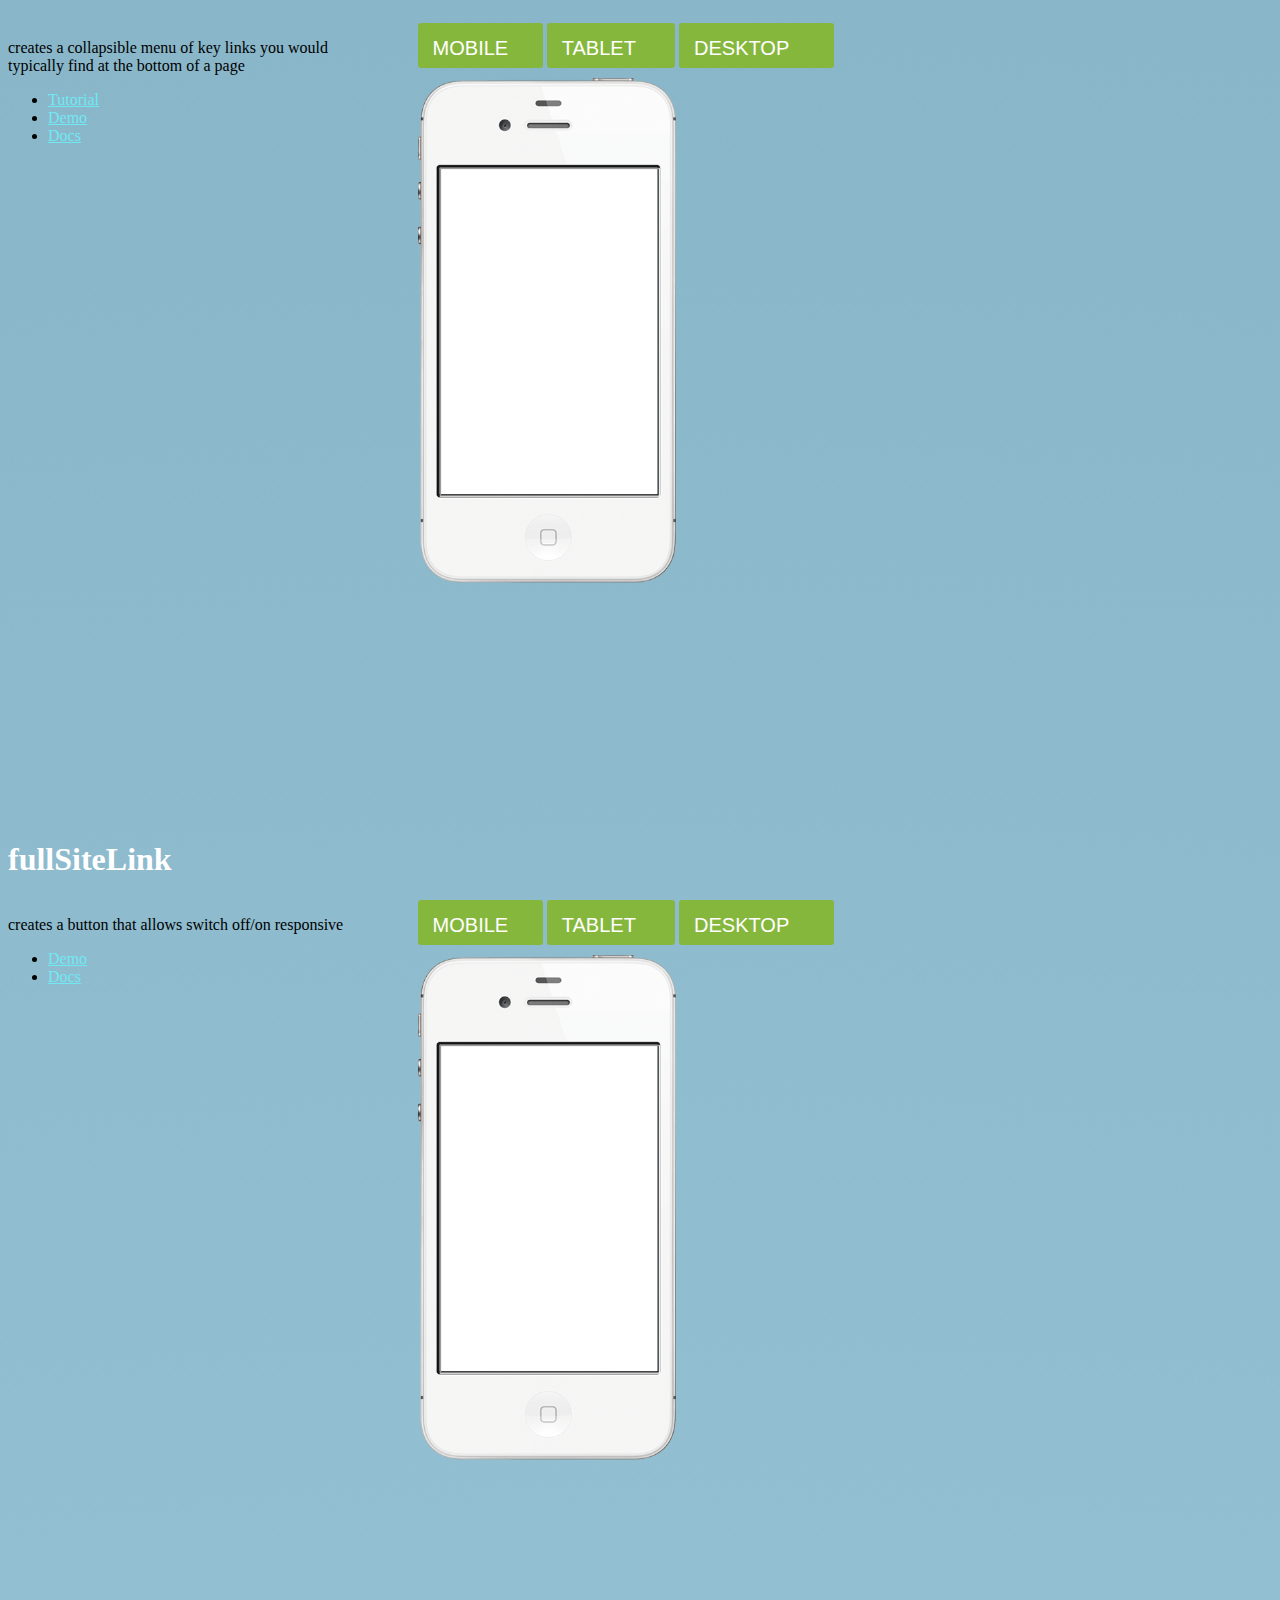
==== commit d29a19ca: "updates" ====
--- a/index.html
+++ b/index.html
@@ -47,11 +47,7 @@
 			<section>
 				<h2>How to include the library?</h2>
 
-				<p class="">Insert the library files:</p>
-				<ul>
-					<li>CSS: <code class="highlight-code">5thfinger.responsive.css</code></li>
-					<li>JS: <code class="highlight-code">5thfinger.responsive.js</code></li>
-				</ul>
+				<p class="">Insert the library <code class="highlight-code">5thfinger.responsive.js</code></p>
 				<p class="fragment roll-in">Insert an inline script, that begins responsifying</p>
 				<p class="fragment roll-in"><a class="navigate-down">Example</a></p>
 			</section>
@@ -61,9 +57,6 @@
 				<p>To minimize the impact on your site,</p>
 				<p>place the tag as <b>close as possible</b> the <code class="highlight-code">&lt;/head&gt;</code> tag.</p>
 				<pre><code>
-	&lt;link href="//your-hostname/5thfinger.responsive.css"
-			rel="stylesheet" type="text/css"/&gt;
-
 	&lt;script src="//your-hostname//5thfinger.responsive.js"
 			type="text/javascript">&lt;/script&gt;
 
@@ -83,9 +76,6 @@
 	&lt;head&gt;
 
 		<!--here your scripts, styles, whatever-->
-
-		&lt;link href="//your-hostname/5thfinger.responsive.css"
-				rel="stylesheet" type="text/css"/&gt;
 
 		&lt;script src="//your-hostname//5thfinger.responsive.js"
 				type="text/javascript">&lt;/script&gt;
@@ -561,8 +551,13 @@
 						<li>downloading JS source</li>
 						<li>downloading CSS source</li>
 						<li>resolving jQuery</li>
+						<li>checking CSS and JS in onReady</li>
 					</ul>
 				</p>
+			</section>
+			<section>
+				<h1>Production version</h1>
+				<p>//TODO explain the flow when CSS and JS minified</p>
 			</section>
 		</section>
 		<section data-transition="linear" data-transition-speed="slow">
@@ -571,17 +566,27 @@
 				<div class="start-finishing"></div>
 			</section>
 			<section>
-				<h1>Attach Resize Handler</h1>
-				<p>//TODO coming soon</p>
+				<h1>Resize Handler</h1>
+				<p>memories the current screen width</p>
+				<p>triggers <code class="highlight-code">resize</code> event</p>
+				<p>triggers <code class="highlight-code">boundChange</code> event</p>
 			</section>
 			<section>
 				<h1>Raise Ready</h1>
-				<p>//TODO coming soon</p>
+				<p>triggers <code class="highlight-code">ready</code> event</p>
+				<p>adds CSS sources to the page</p>
+				<p>
+					executes JS callbacks
+					<ul>
+						<li>if a callback throws an exception, the next callback won't be executed</li>
+					</ul>
+				</p>
 			</section>
 		</section>
 		<section>
 			<h1>Callbacks</h1>
-			<p>//TODO coming soon</p>
+			<p>a callback is executed one time</p>
+			<p>setTimeout's, setInterval's, event handlers live until the next page loading</p>
 		</section>
 		<section id="controls">
 			<section>
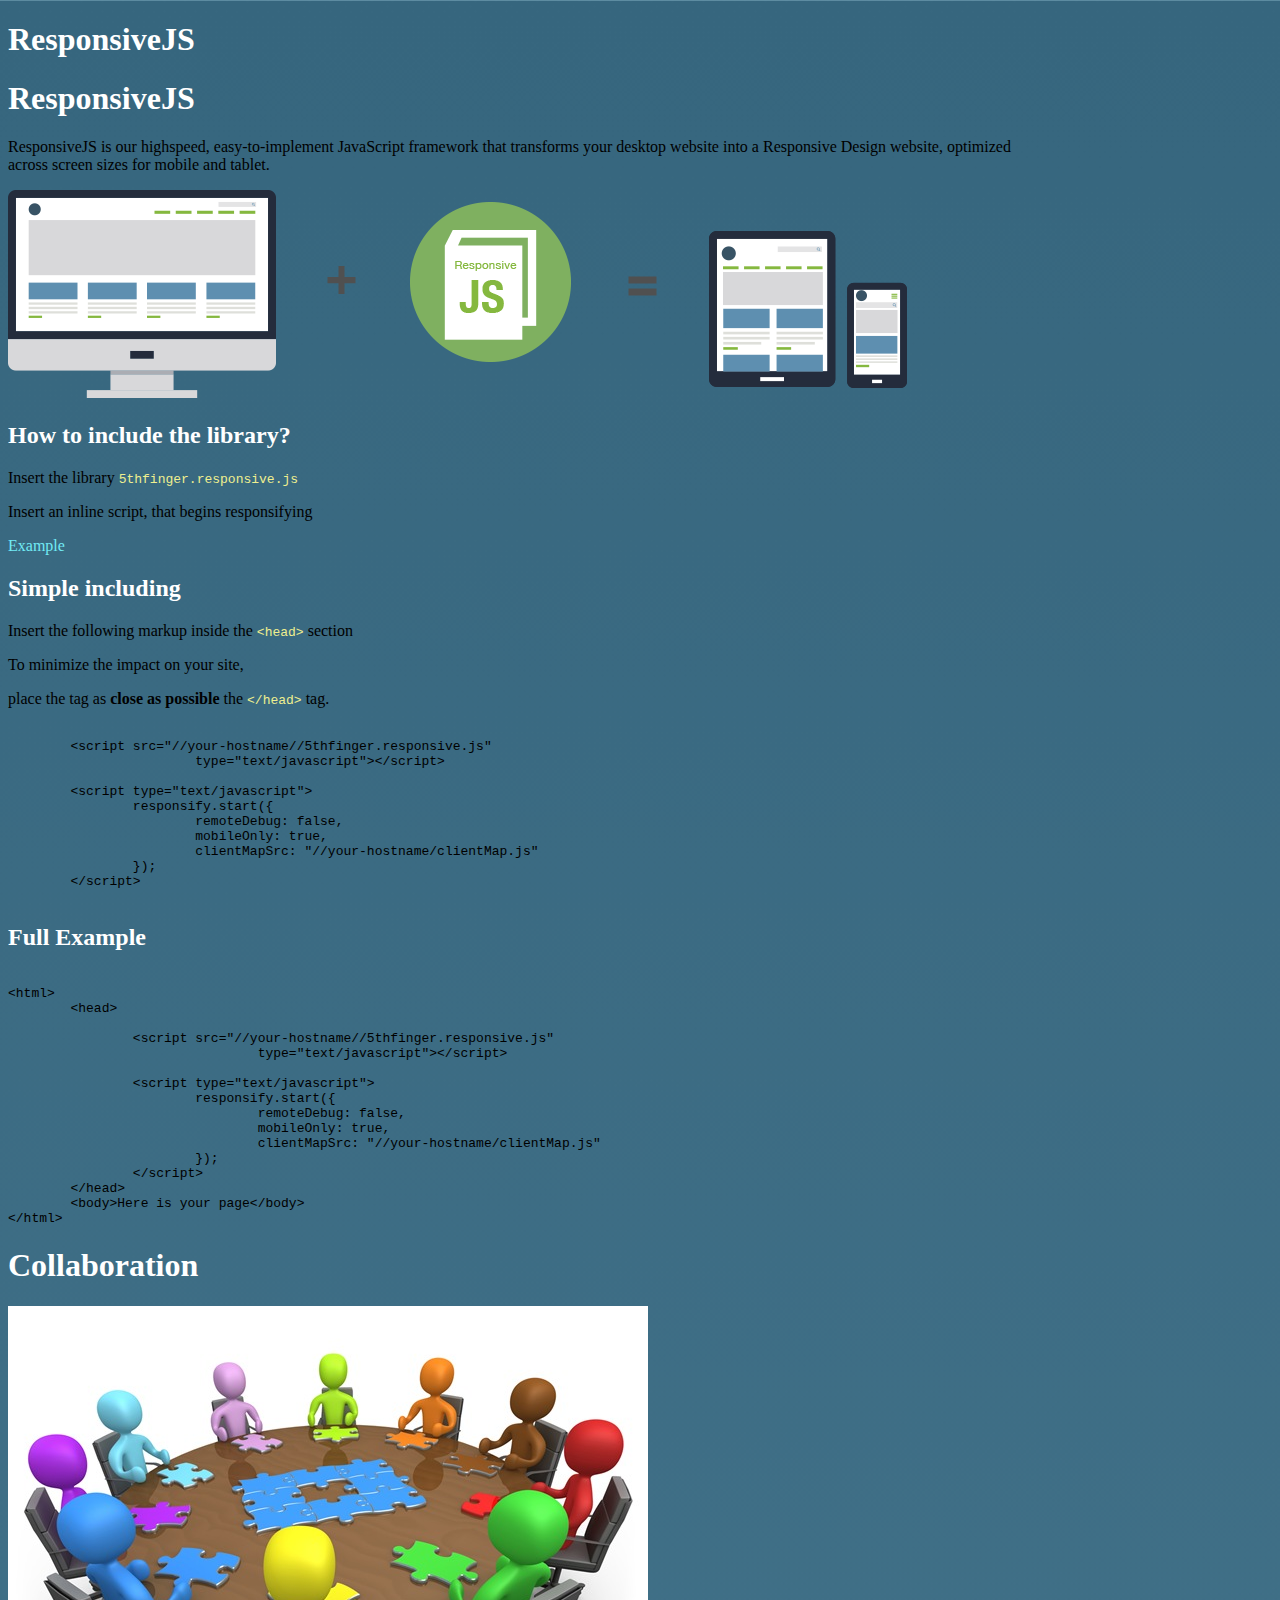
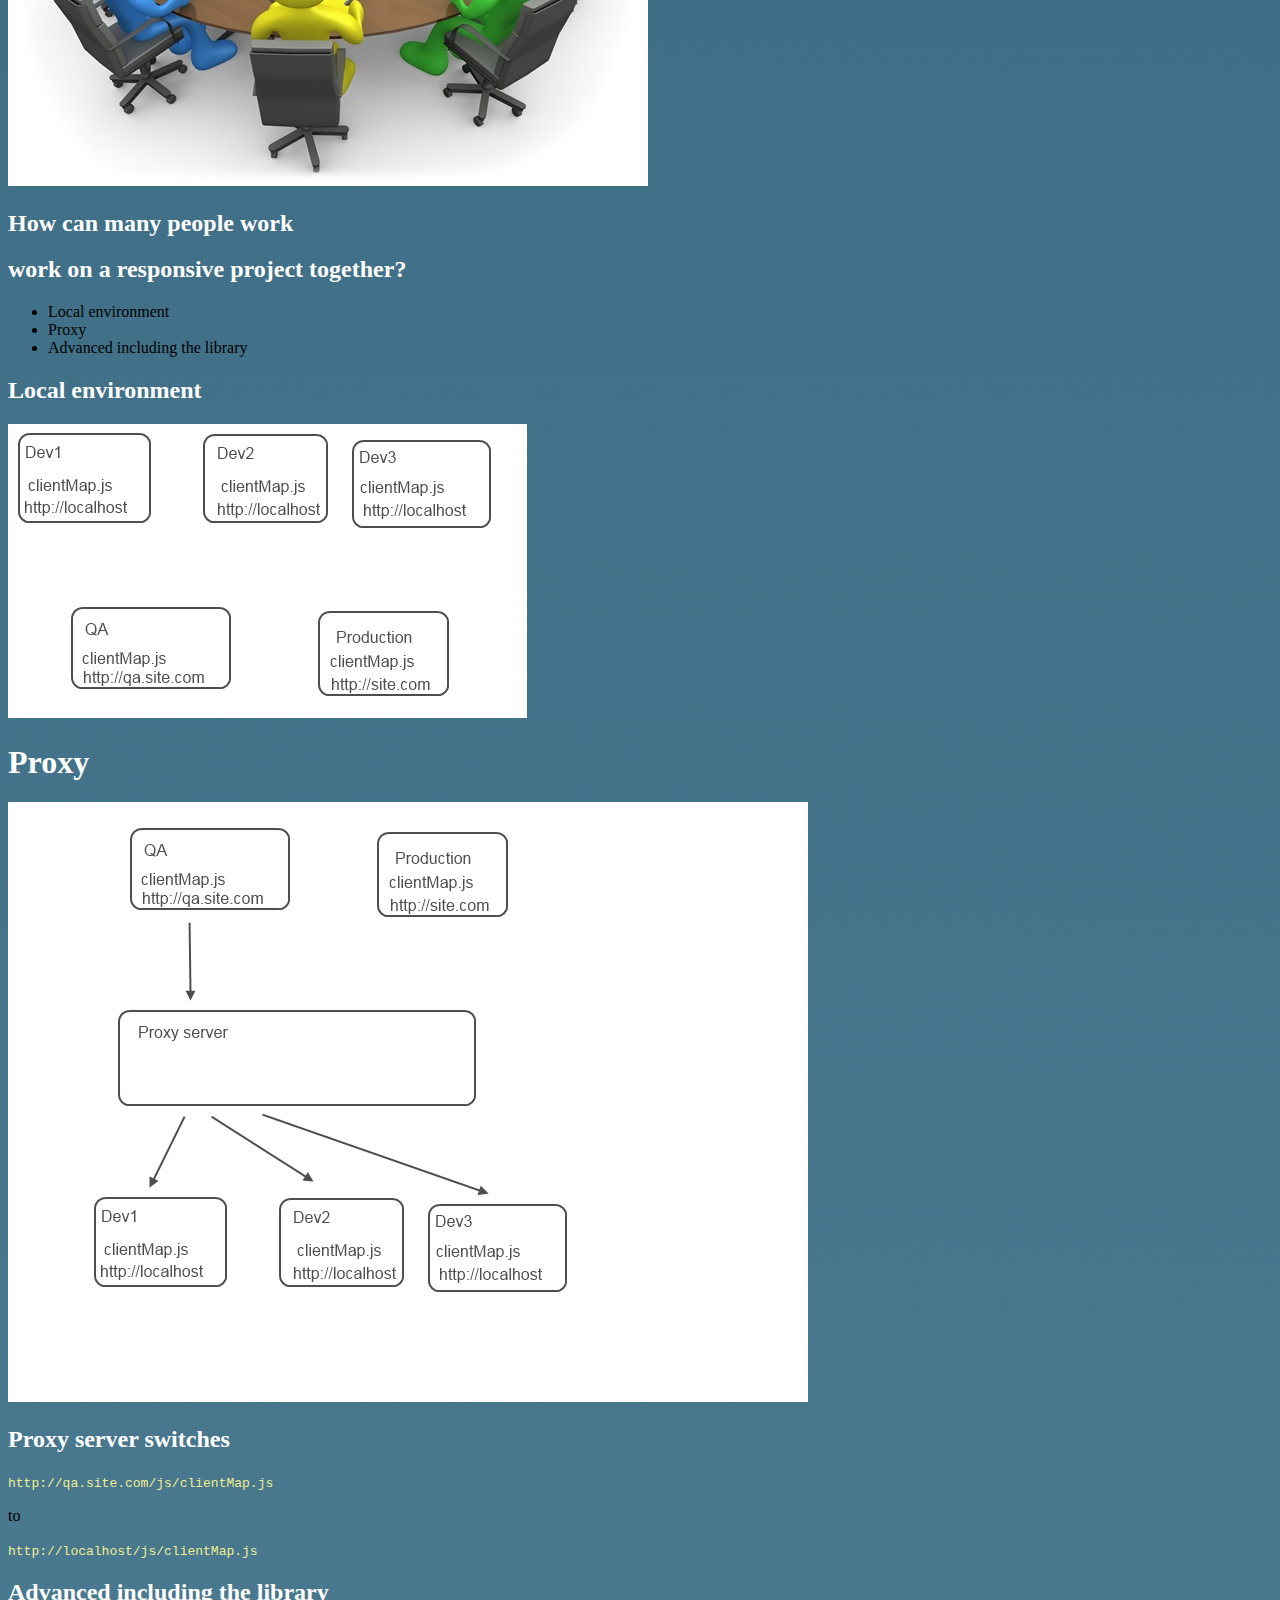
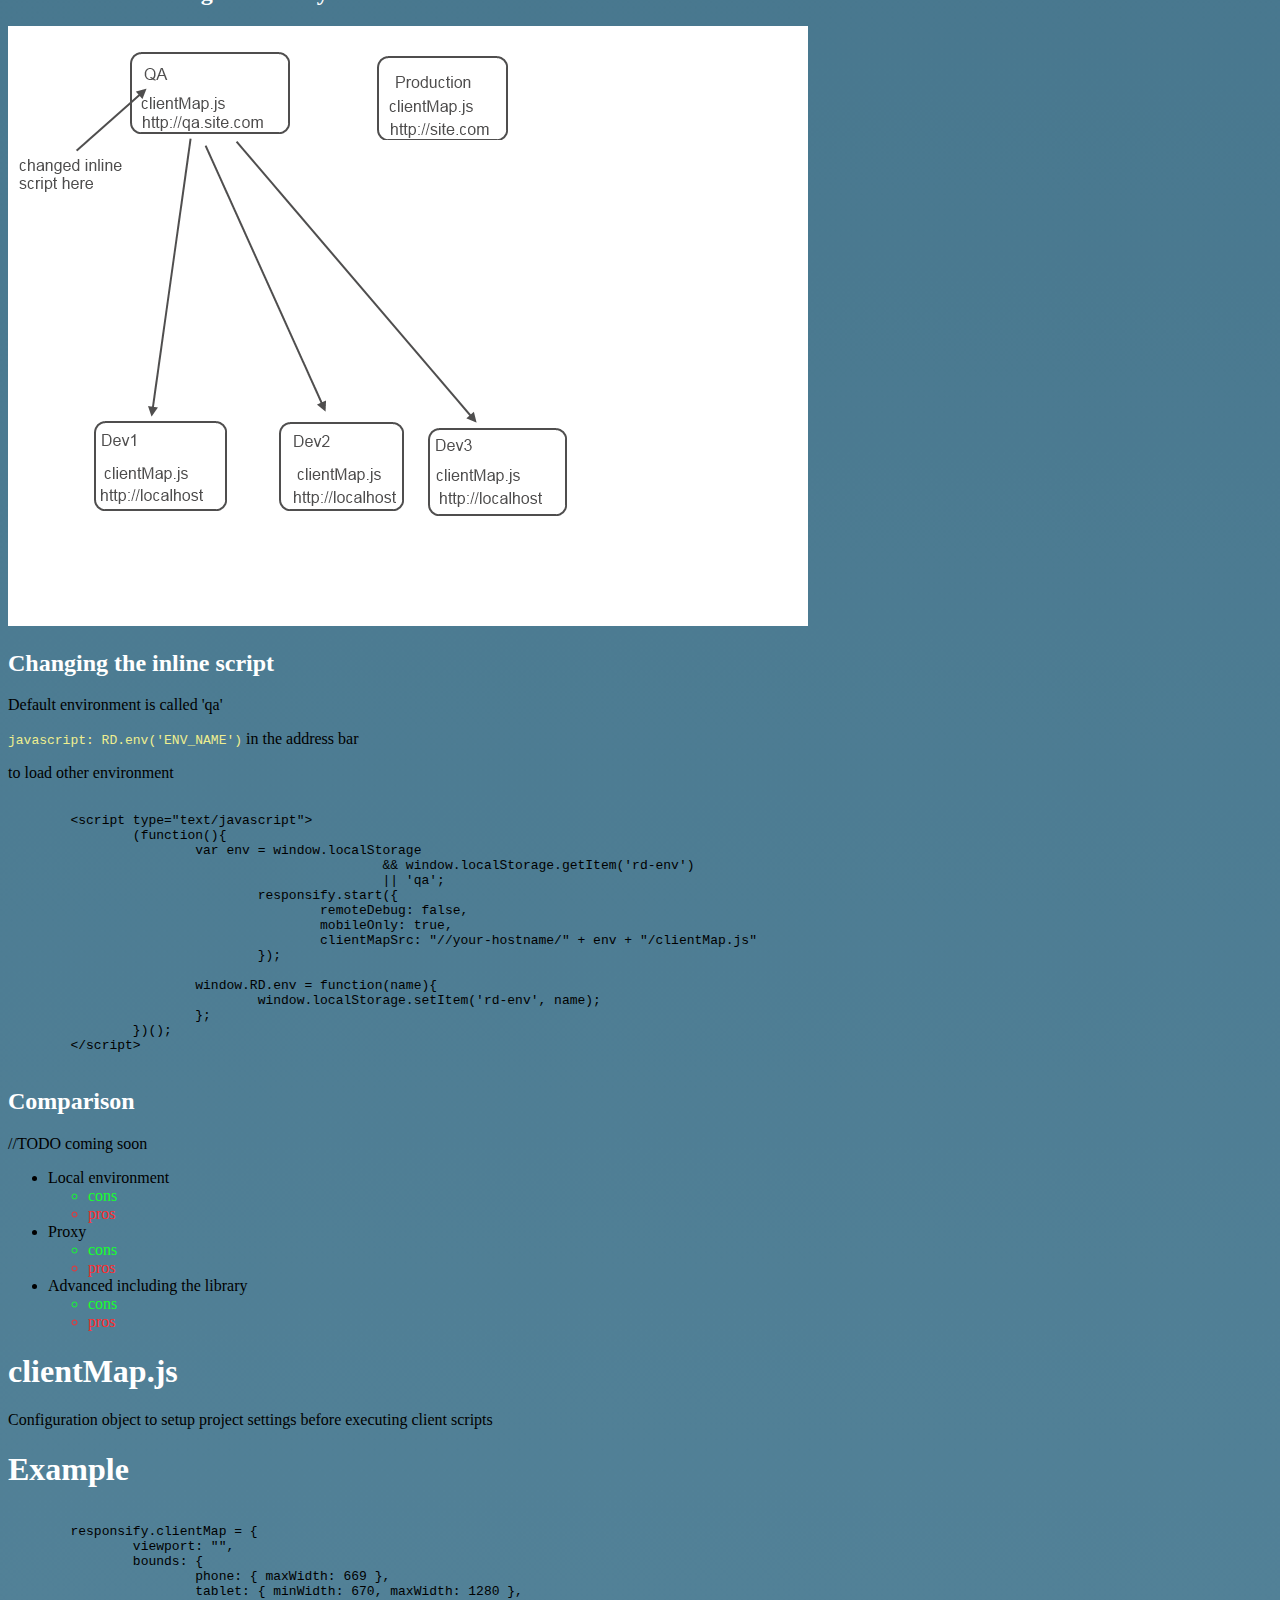
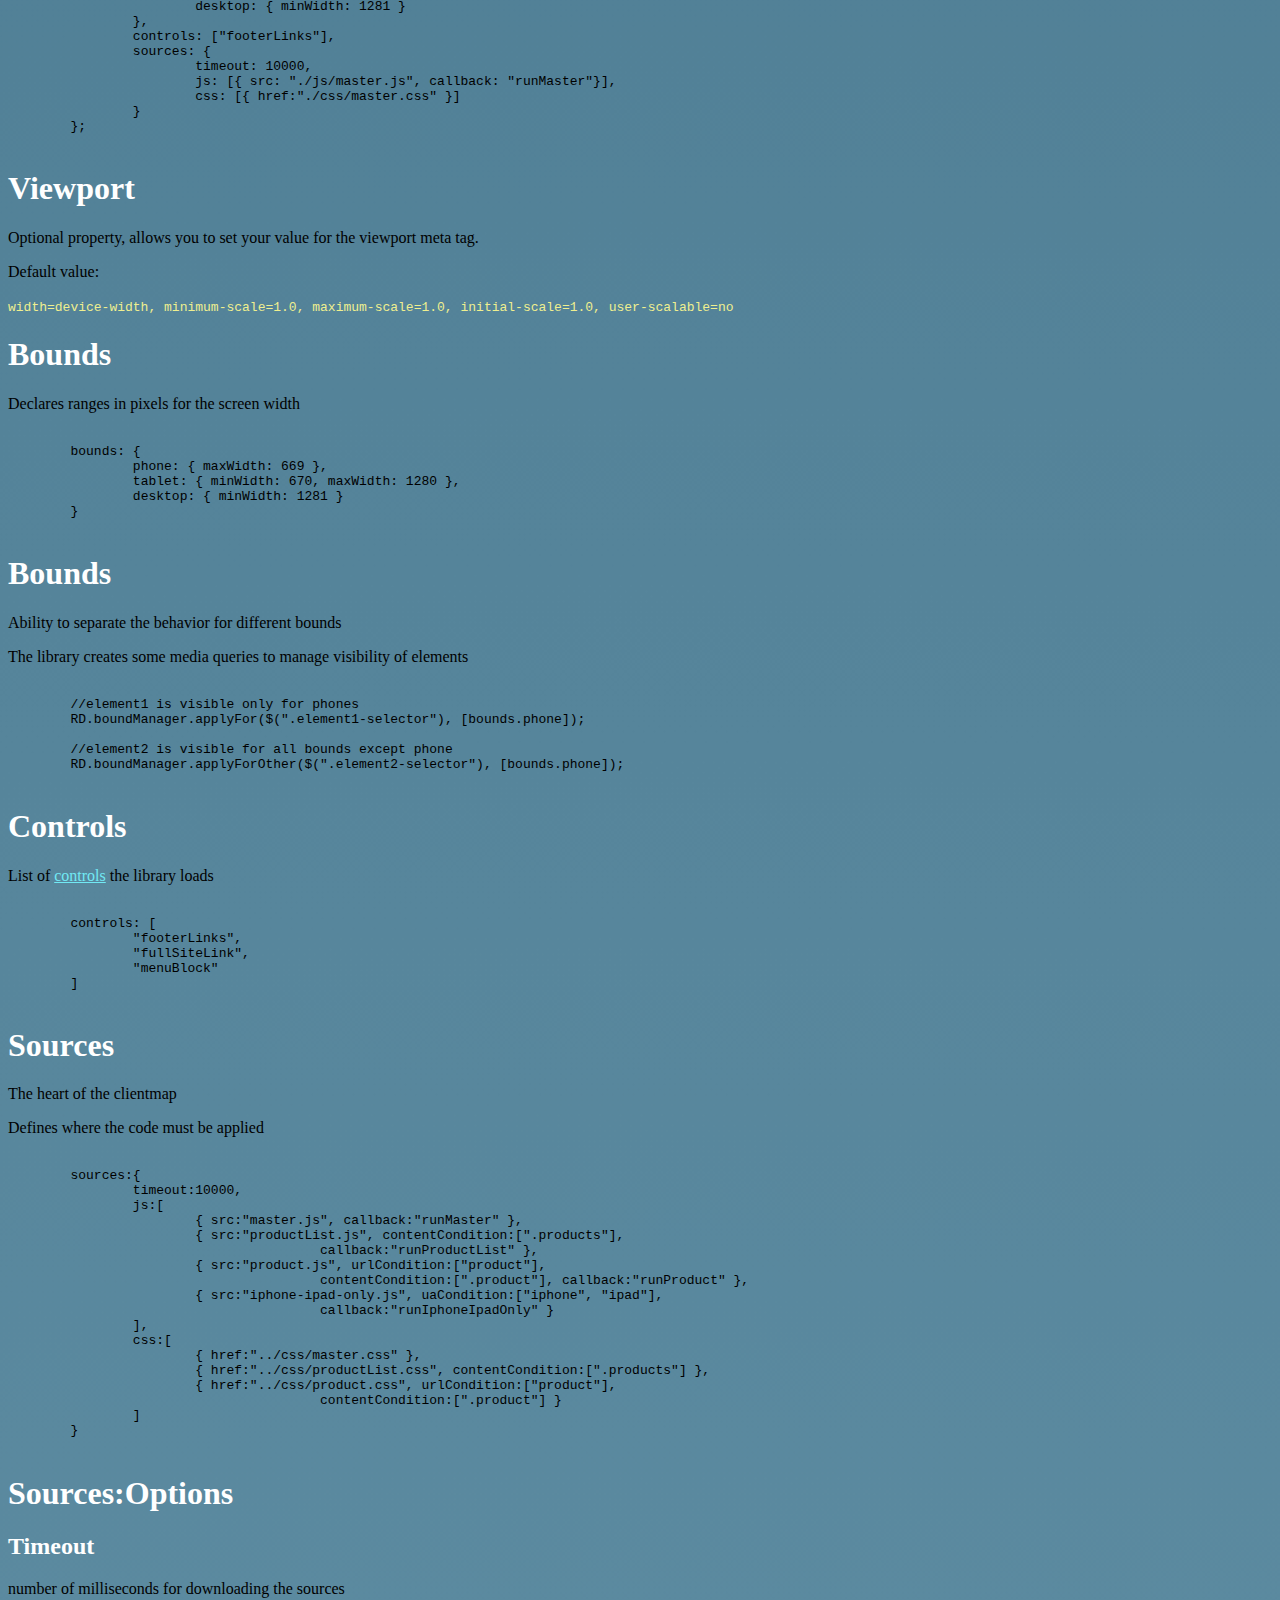
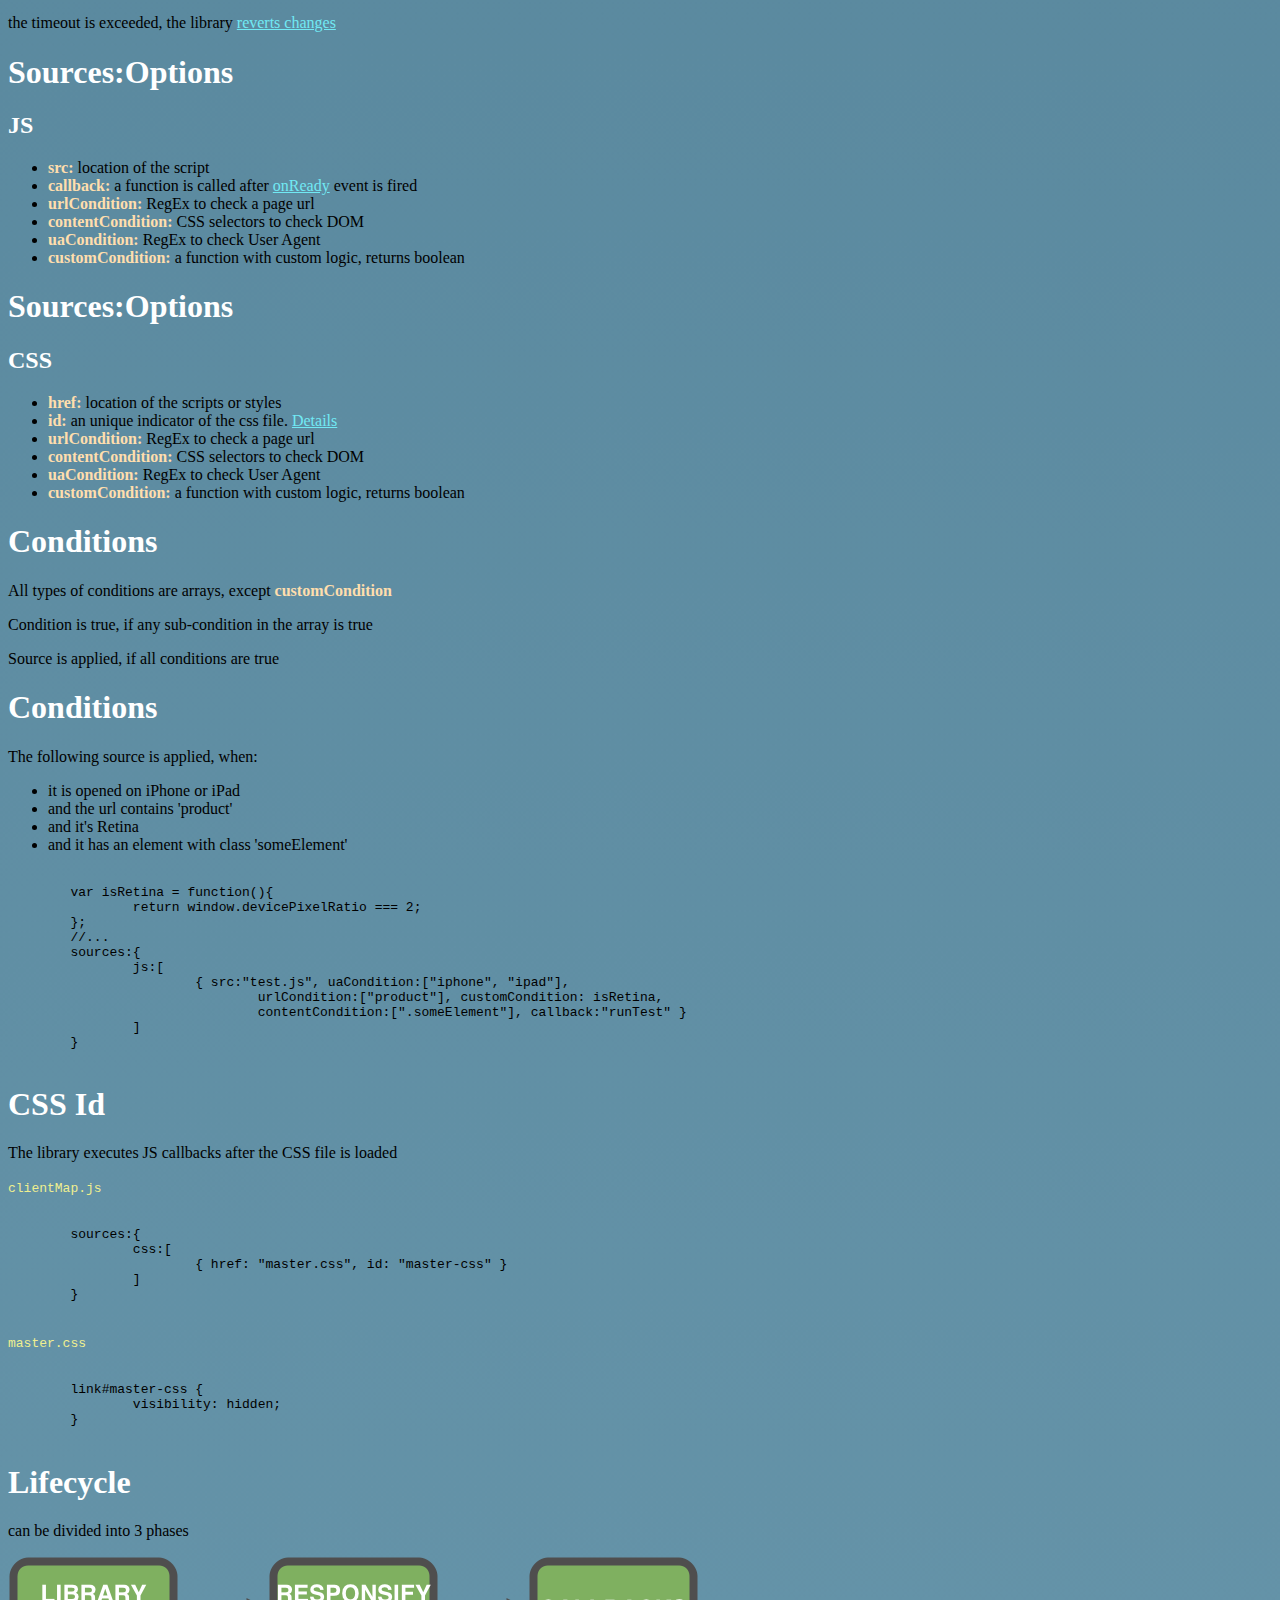
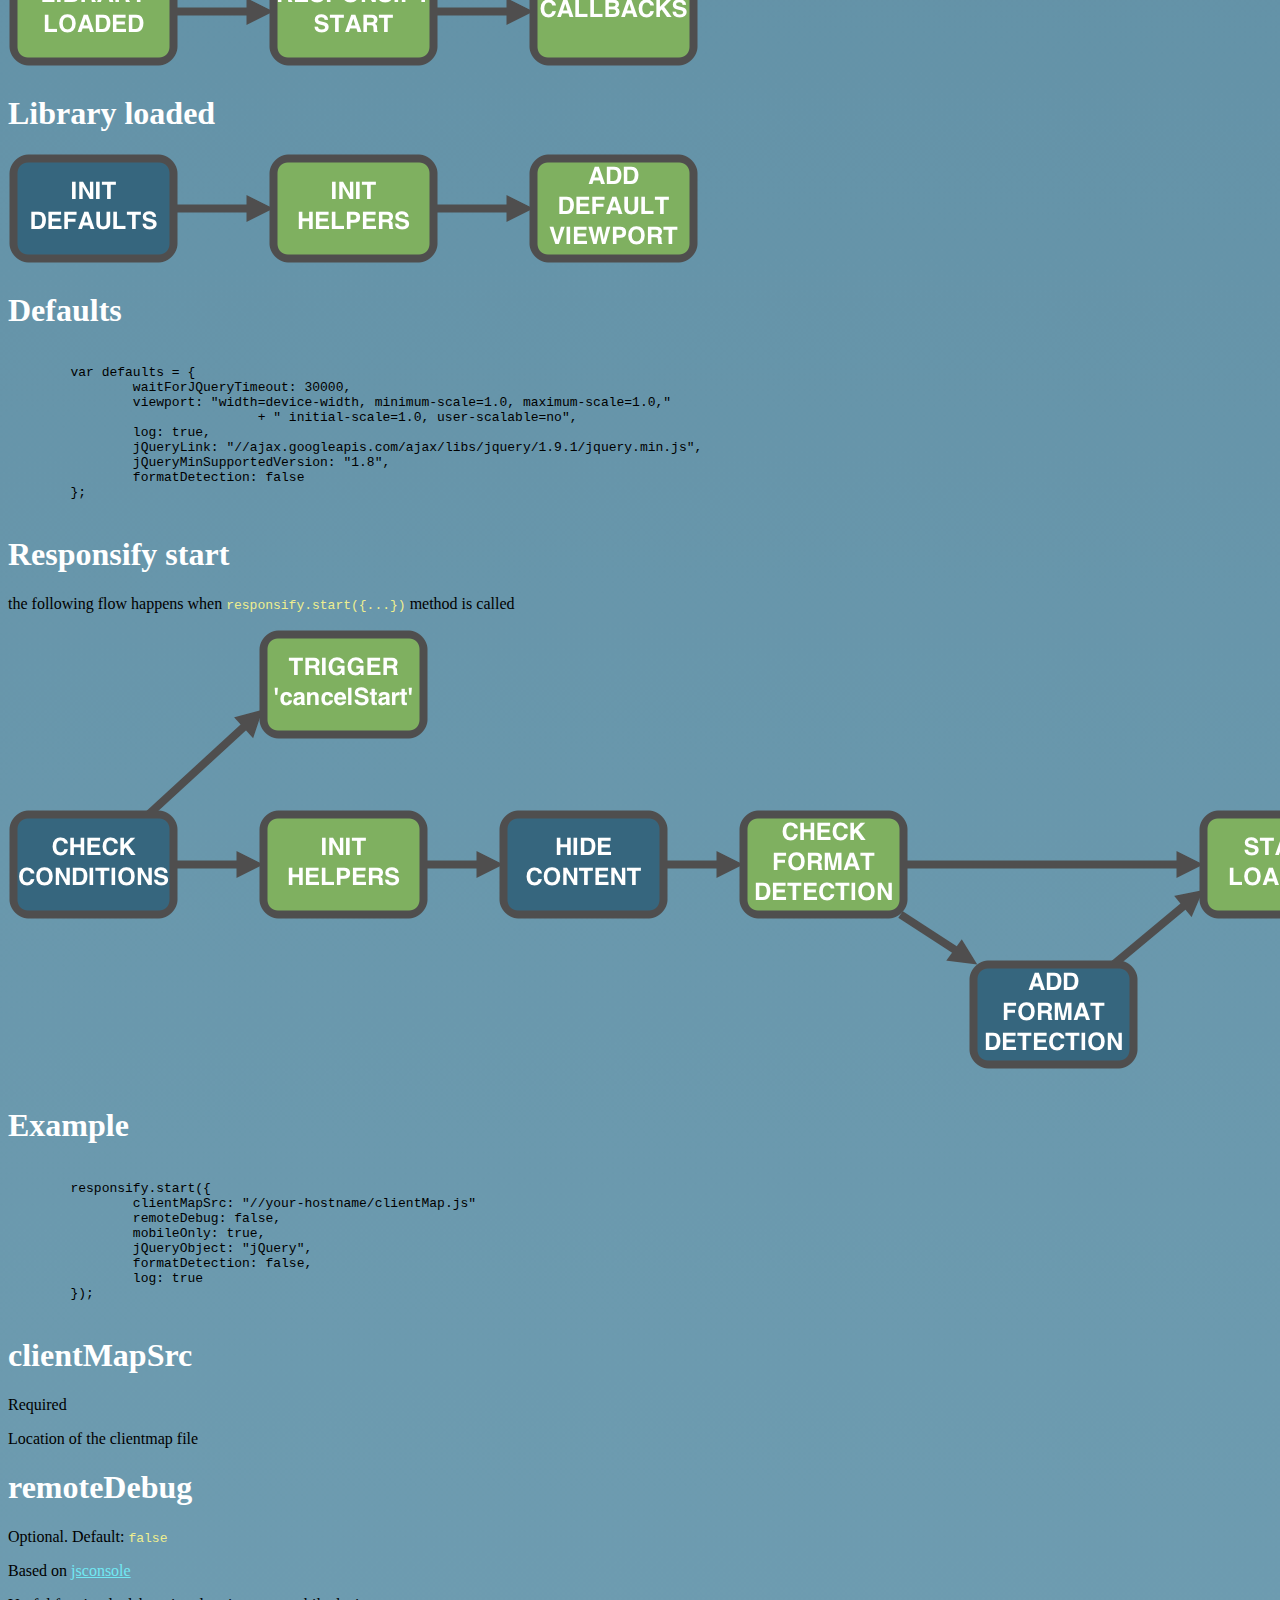
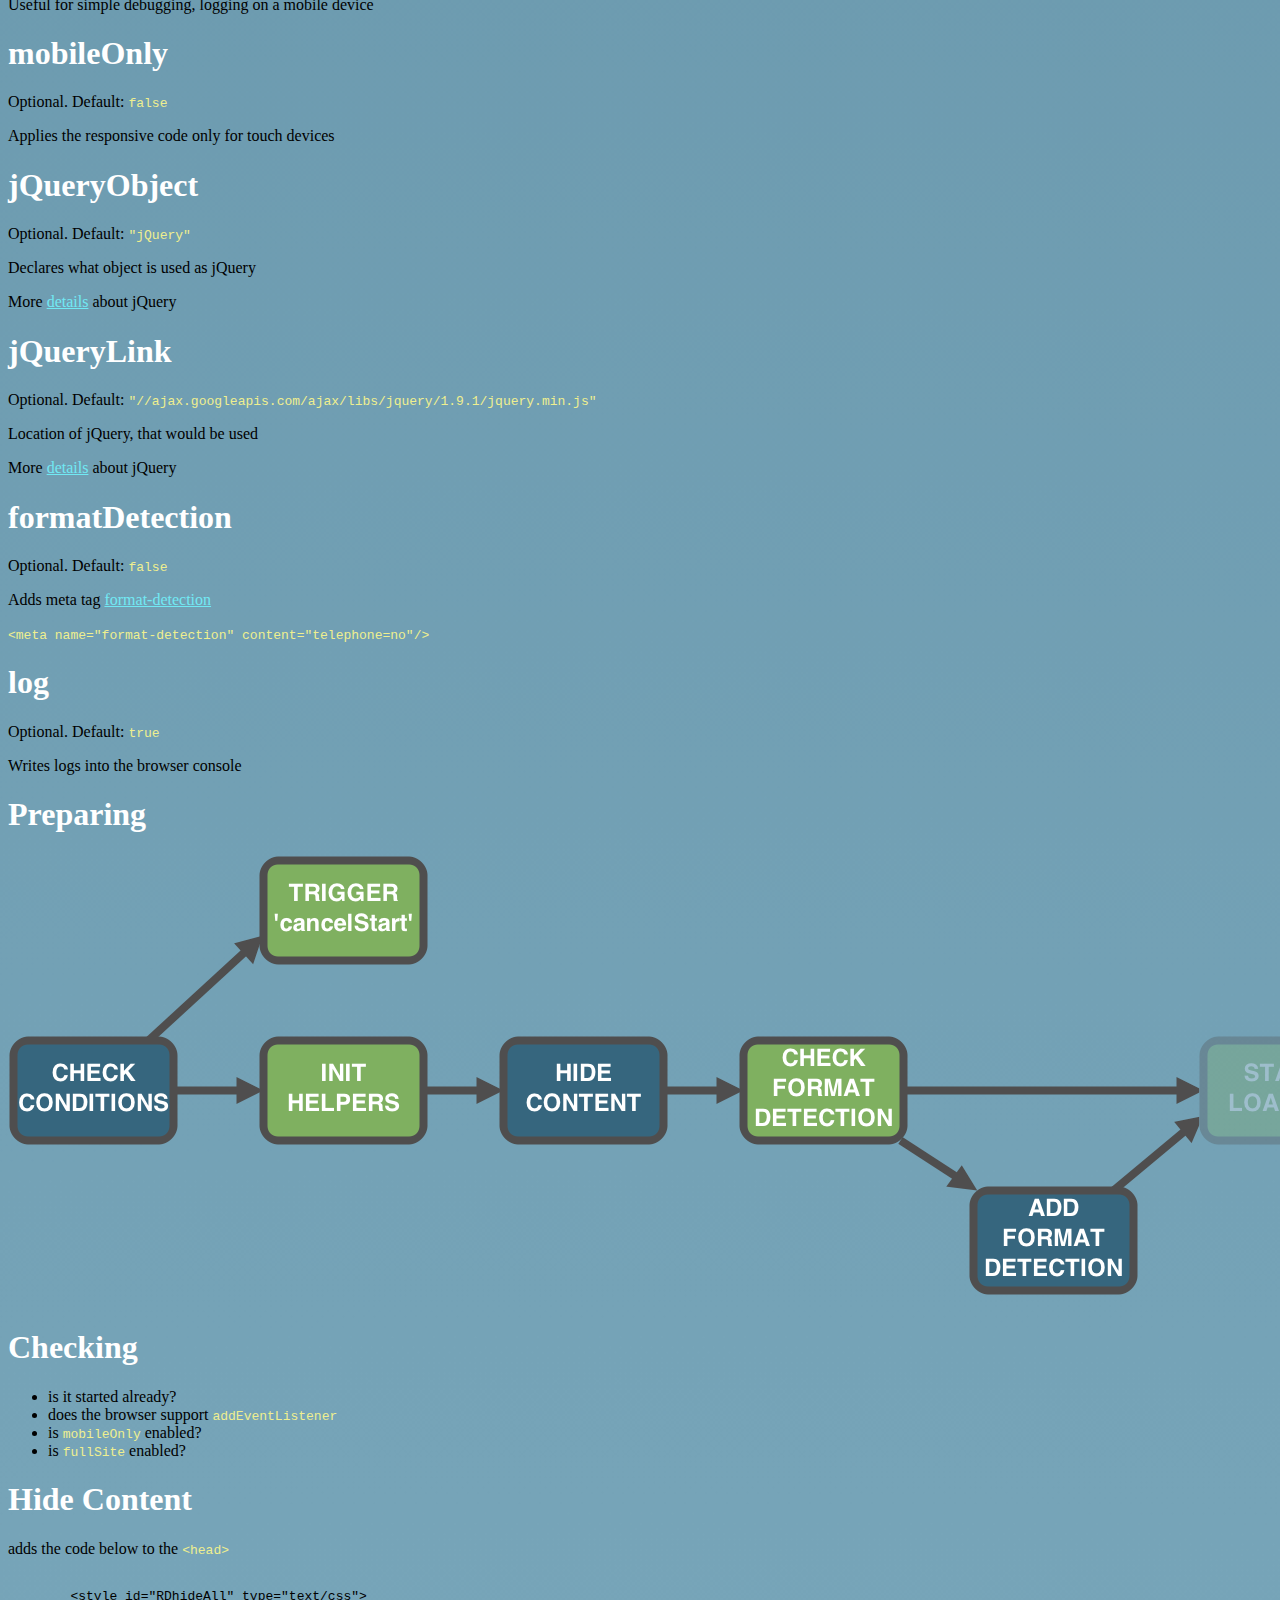
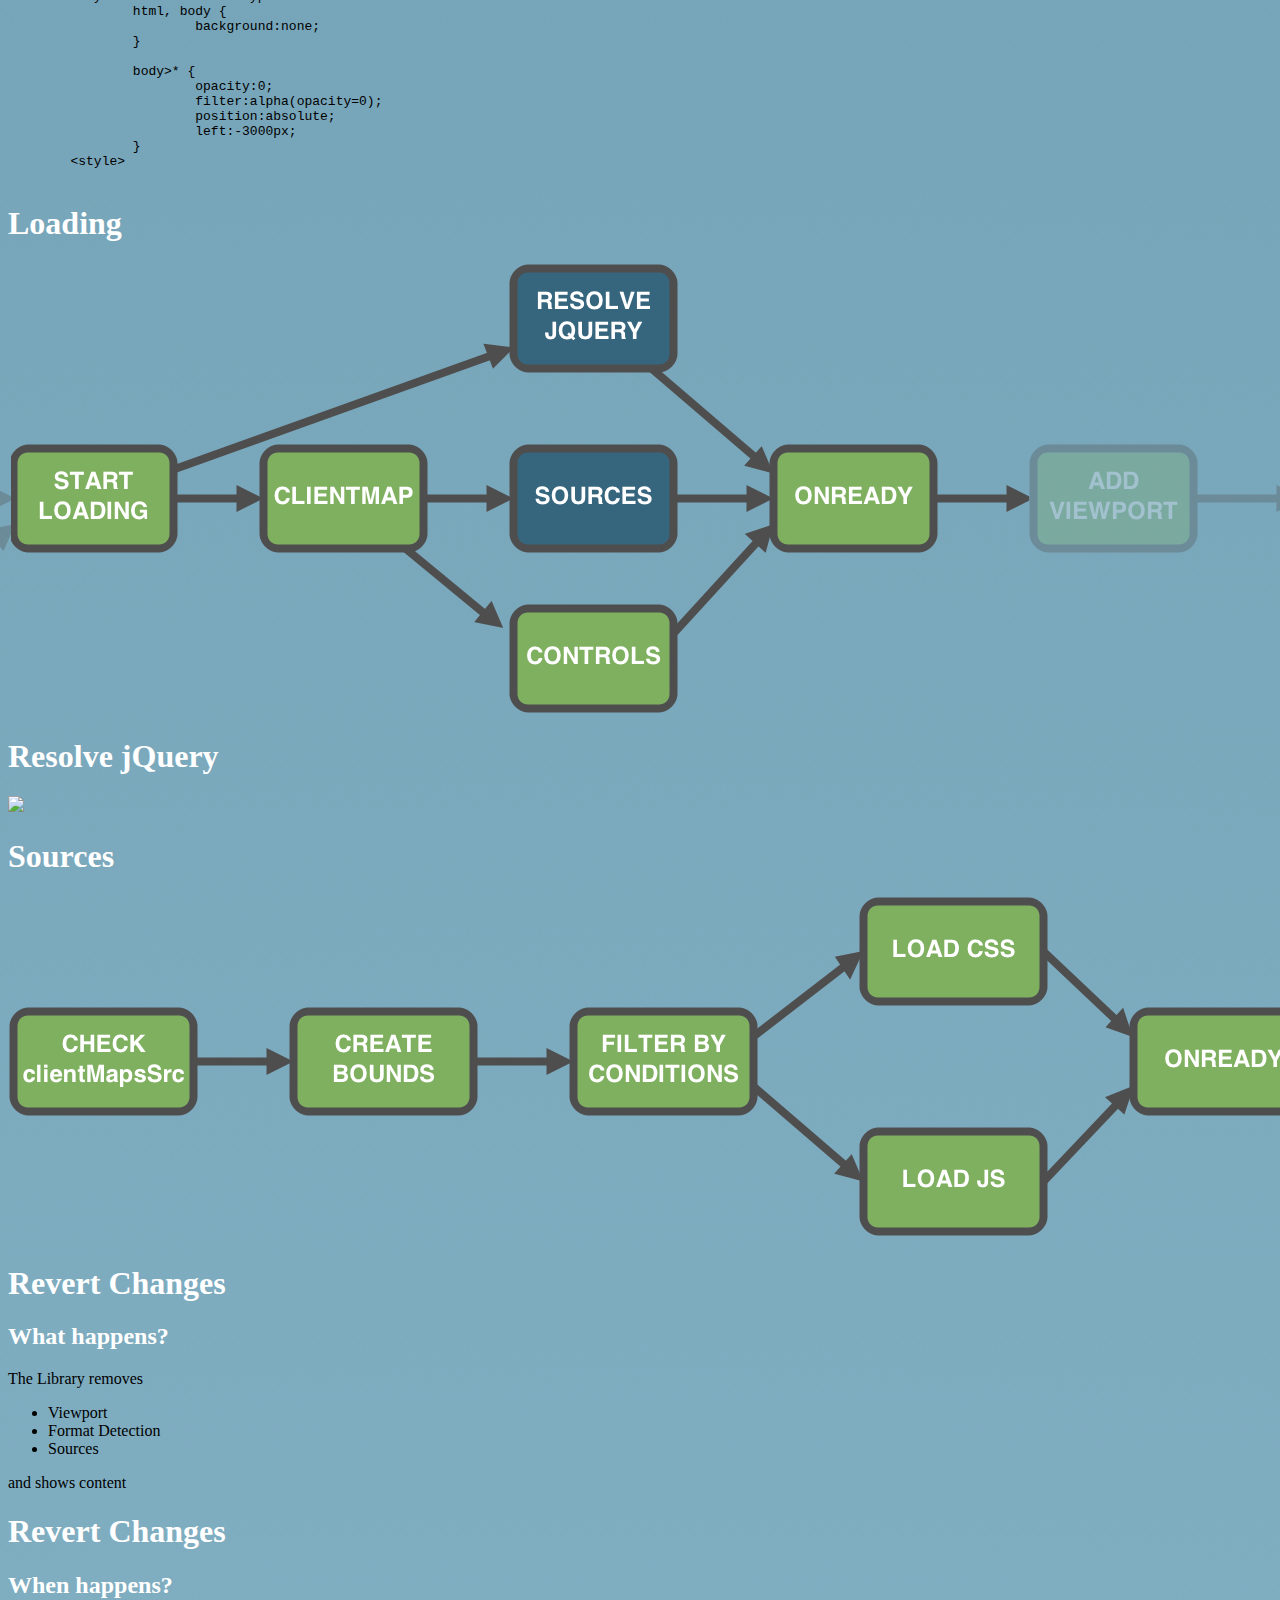
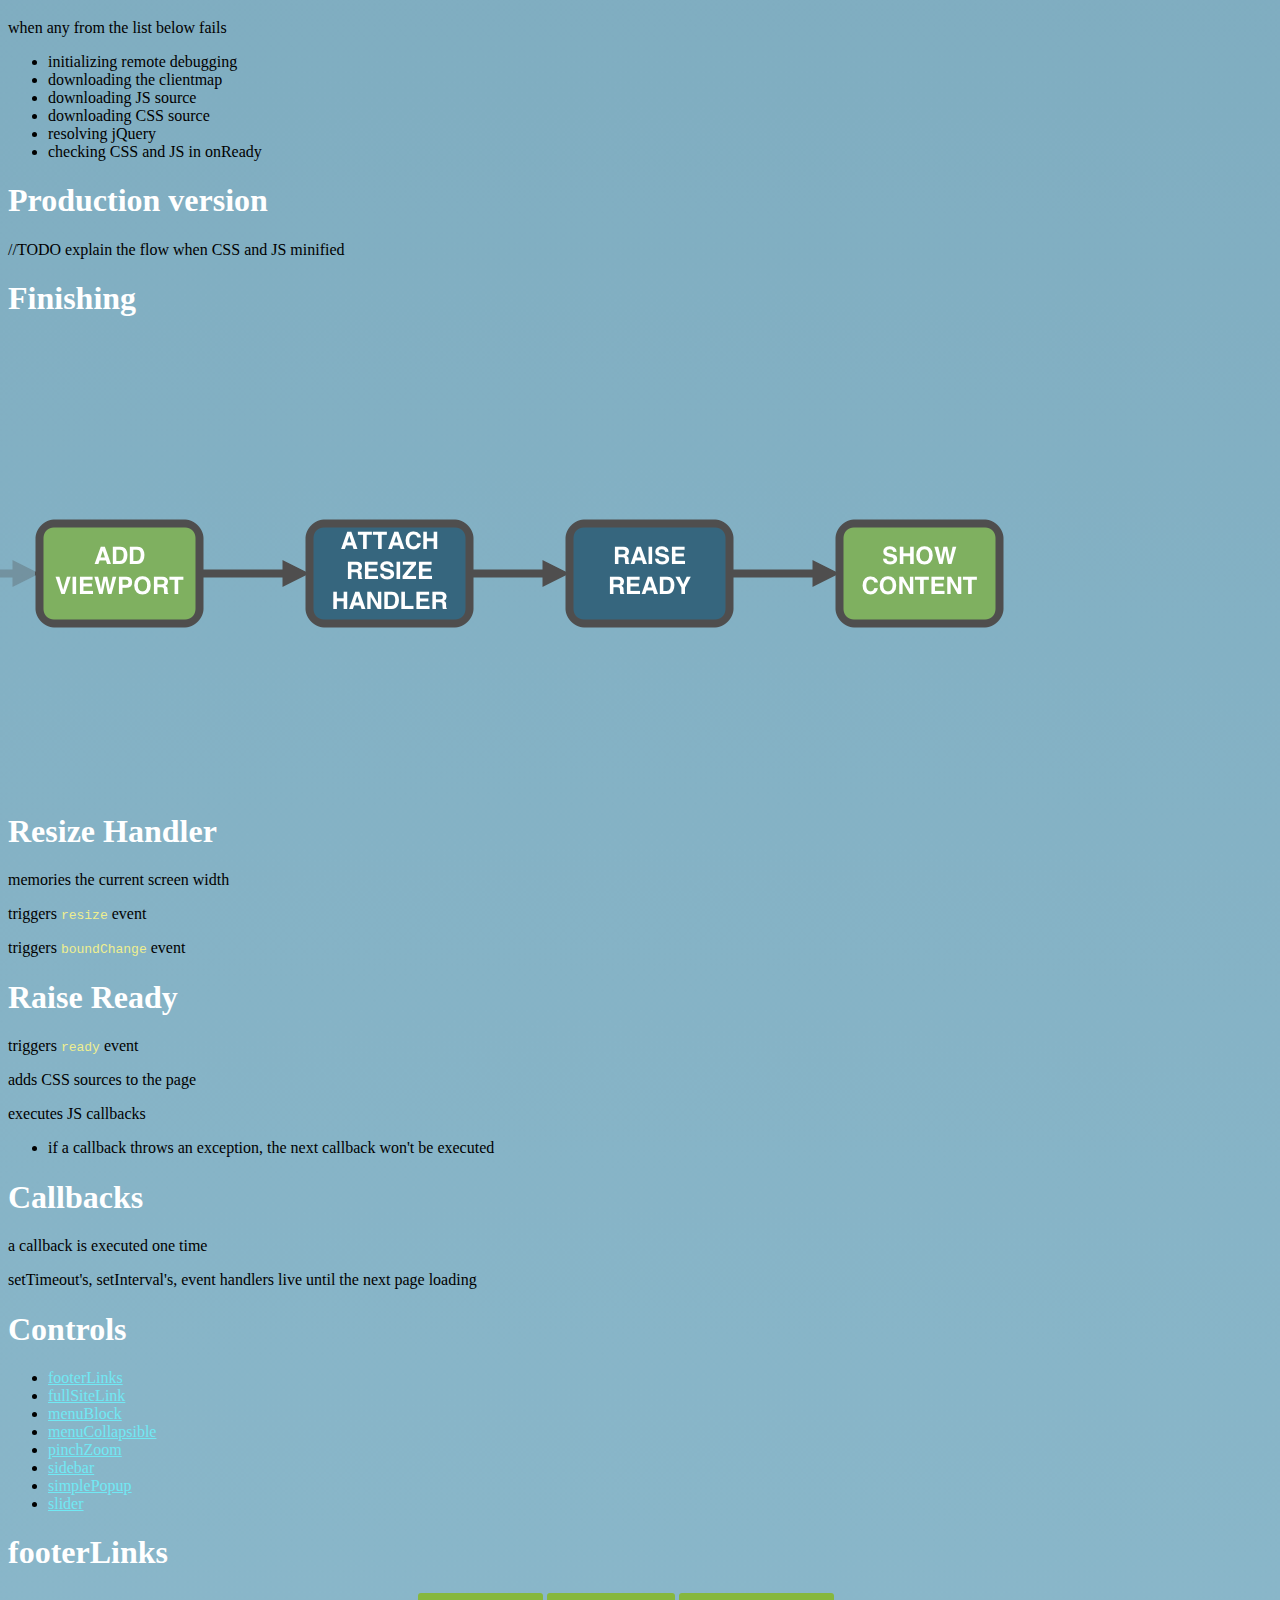
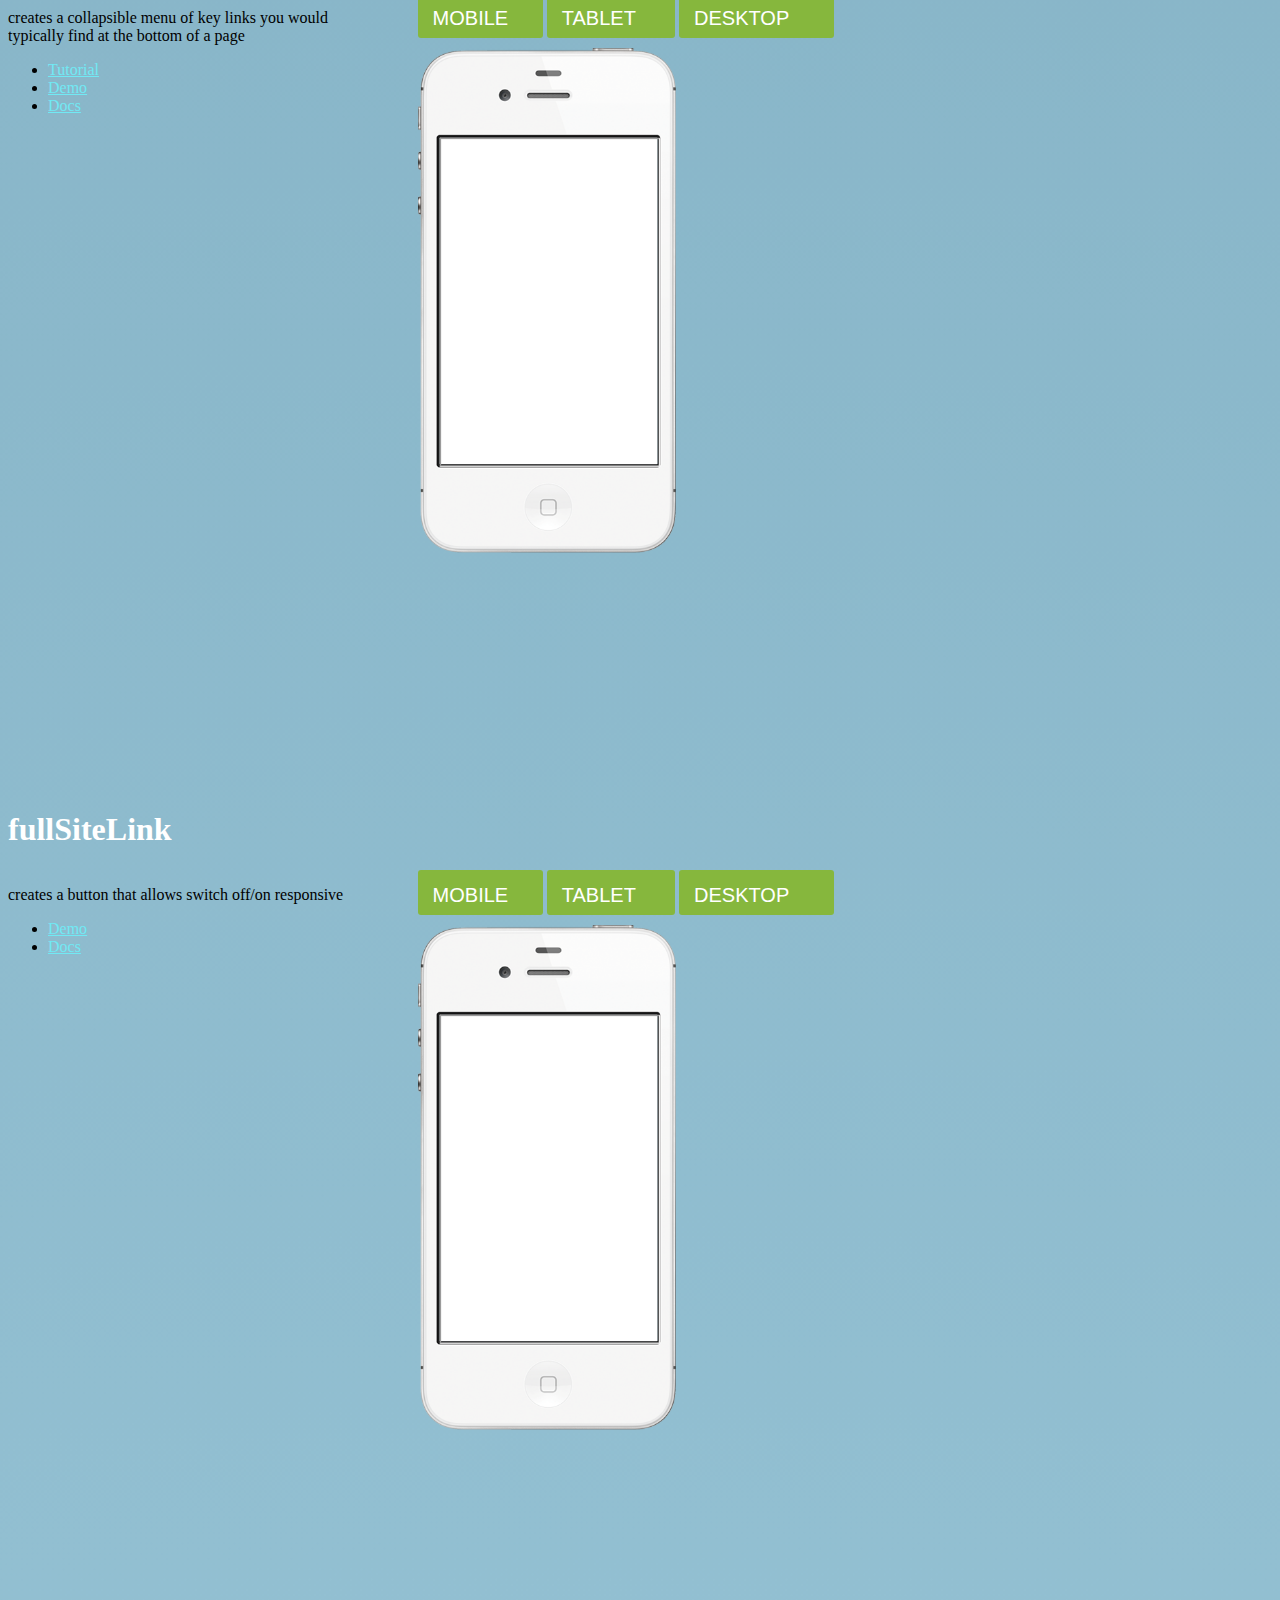
==== commit 3b378232: "updates" ====
--- a/index.html
+++ b/index.html
@@ -74,9 +74,7 @@
 				<pre><code>
 &lt;html&gt;
 	&lt;head&gt;
-
 		<!--here your scripts, styles, whatever-->
-
 		&lt;script src="//your-hostname//5thfinger.responsive.js"
 				type="text/javascript">&lt;/script&gt;
 
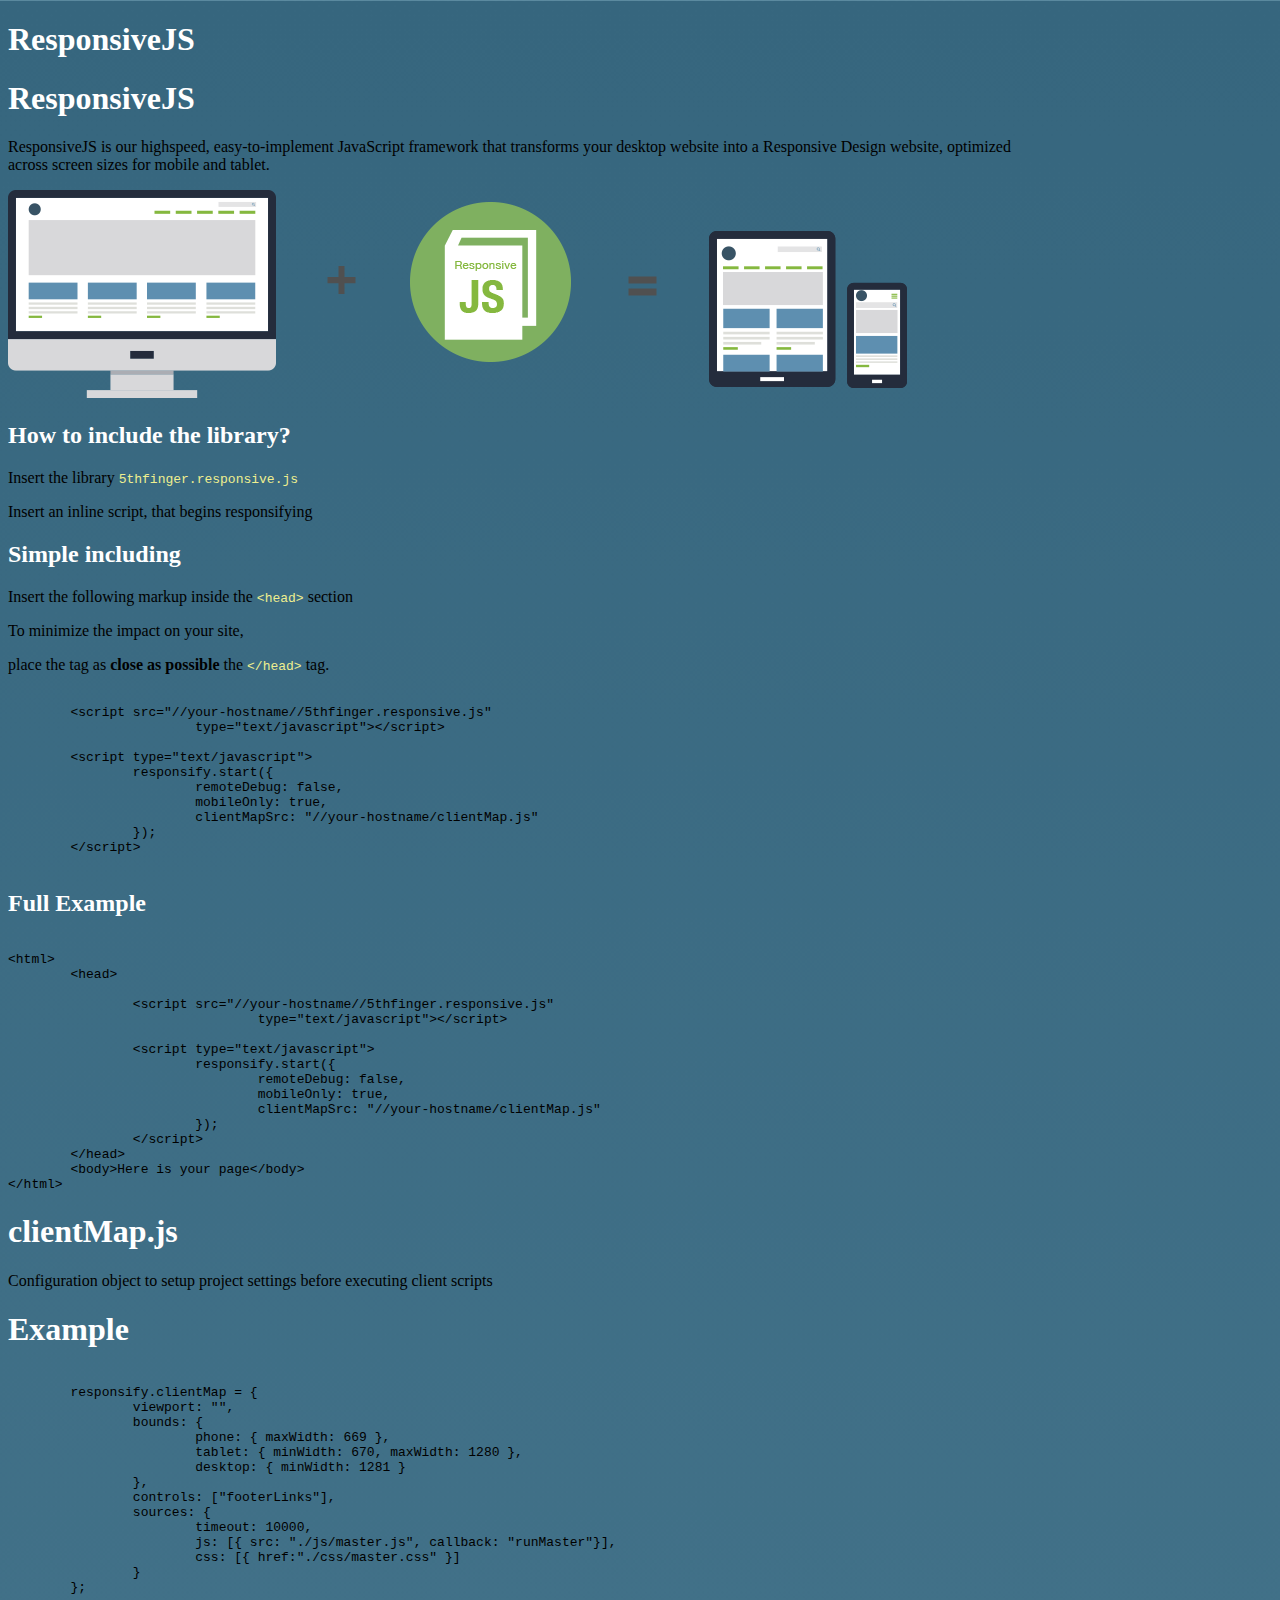
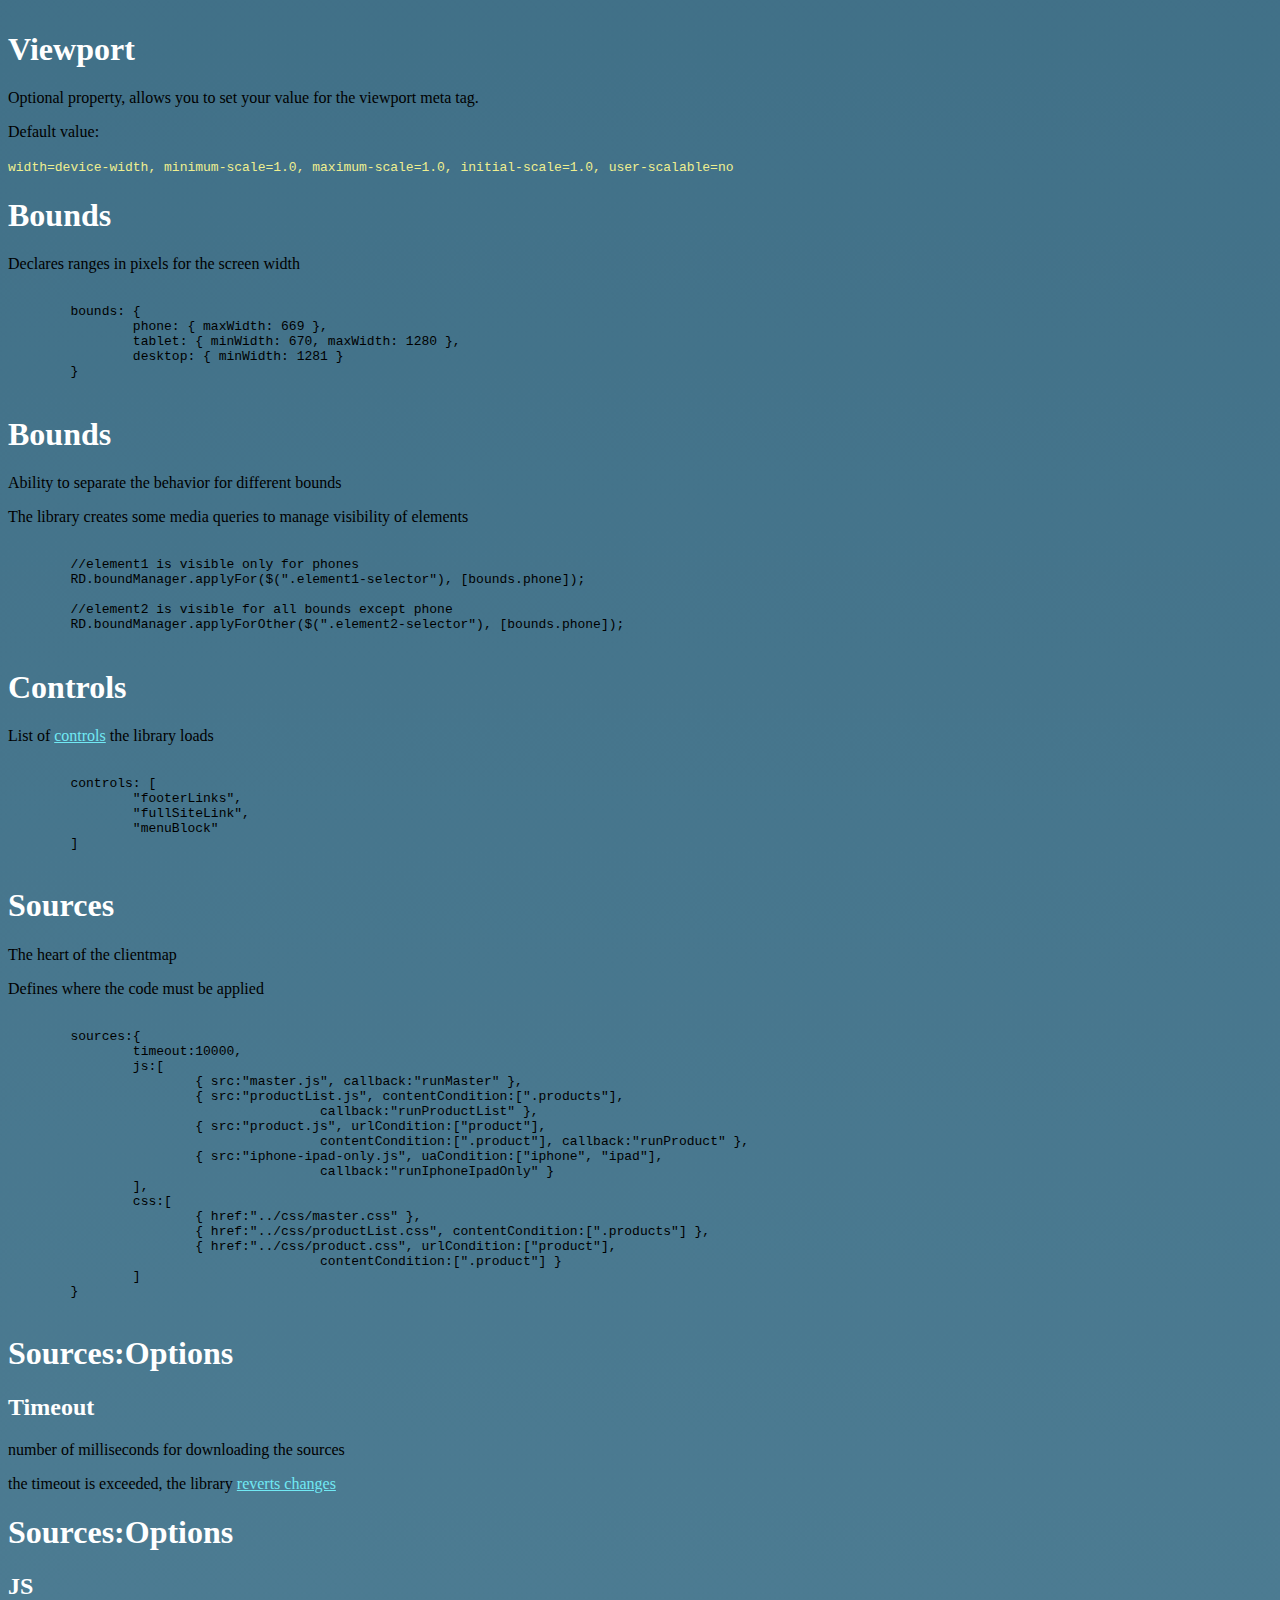
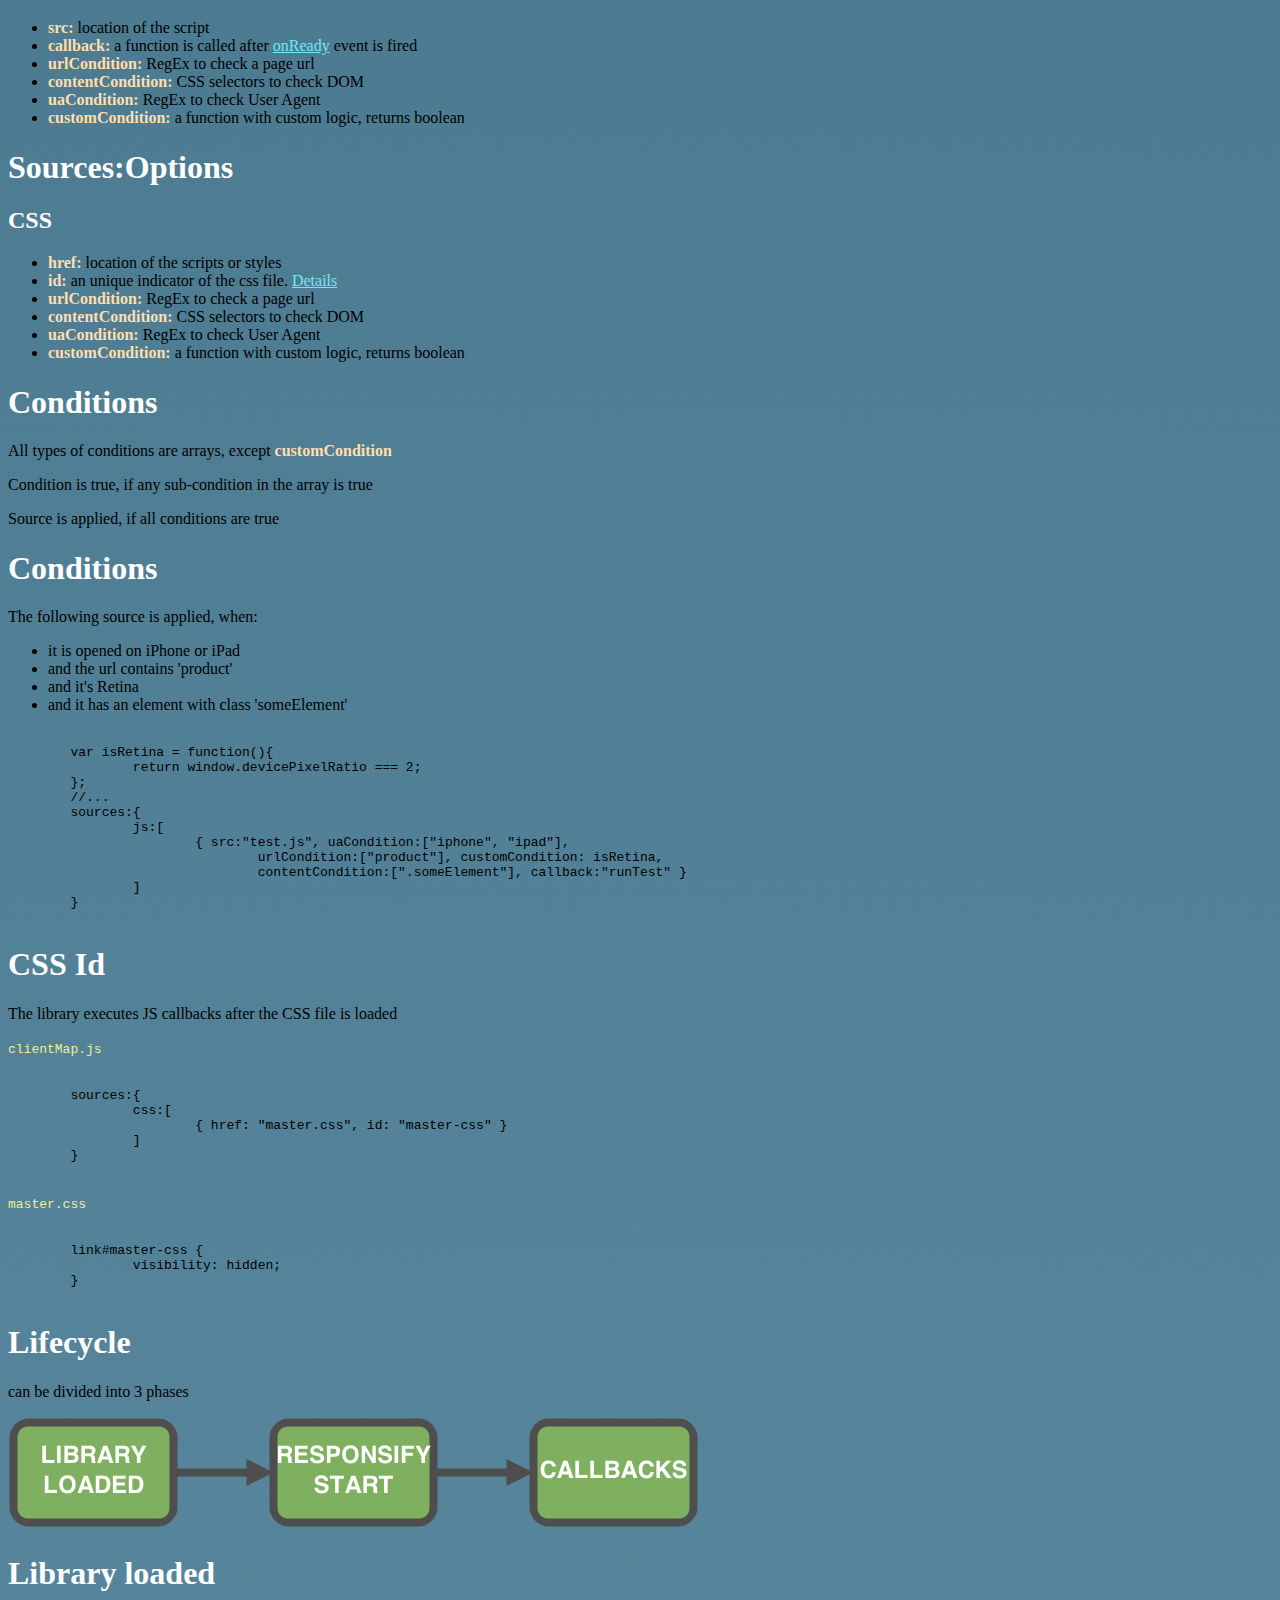
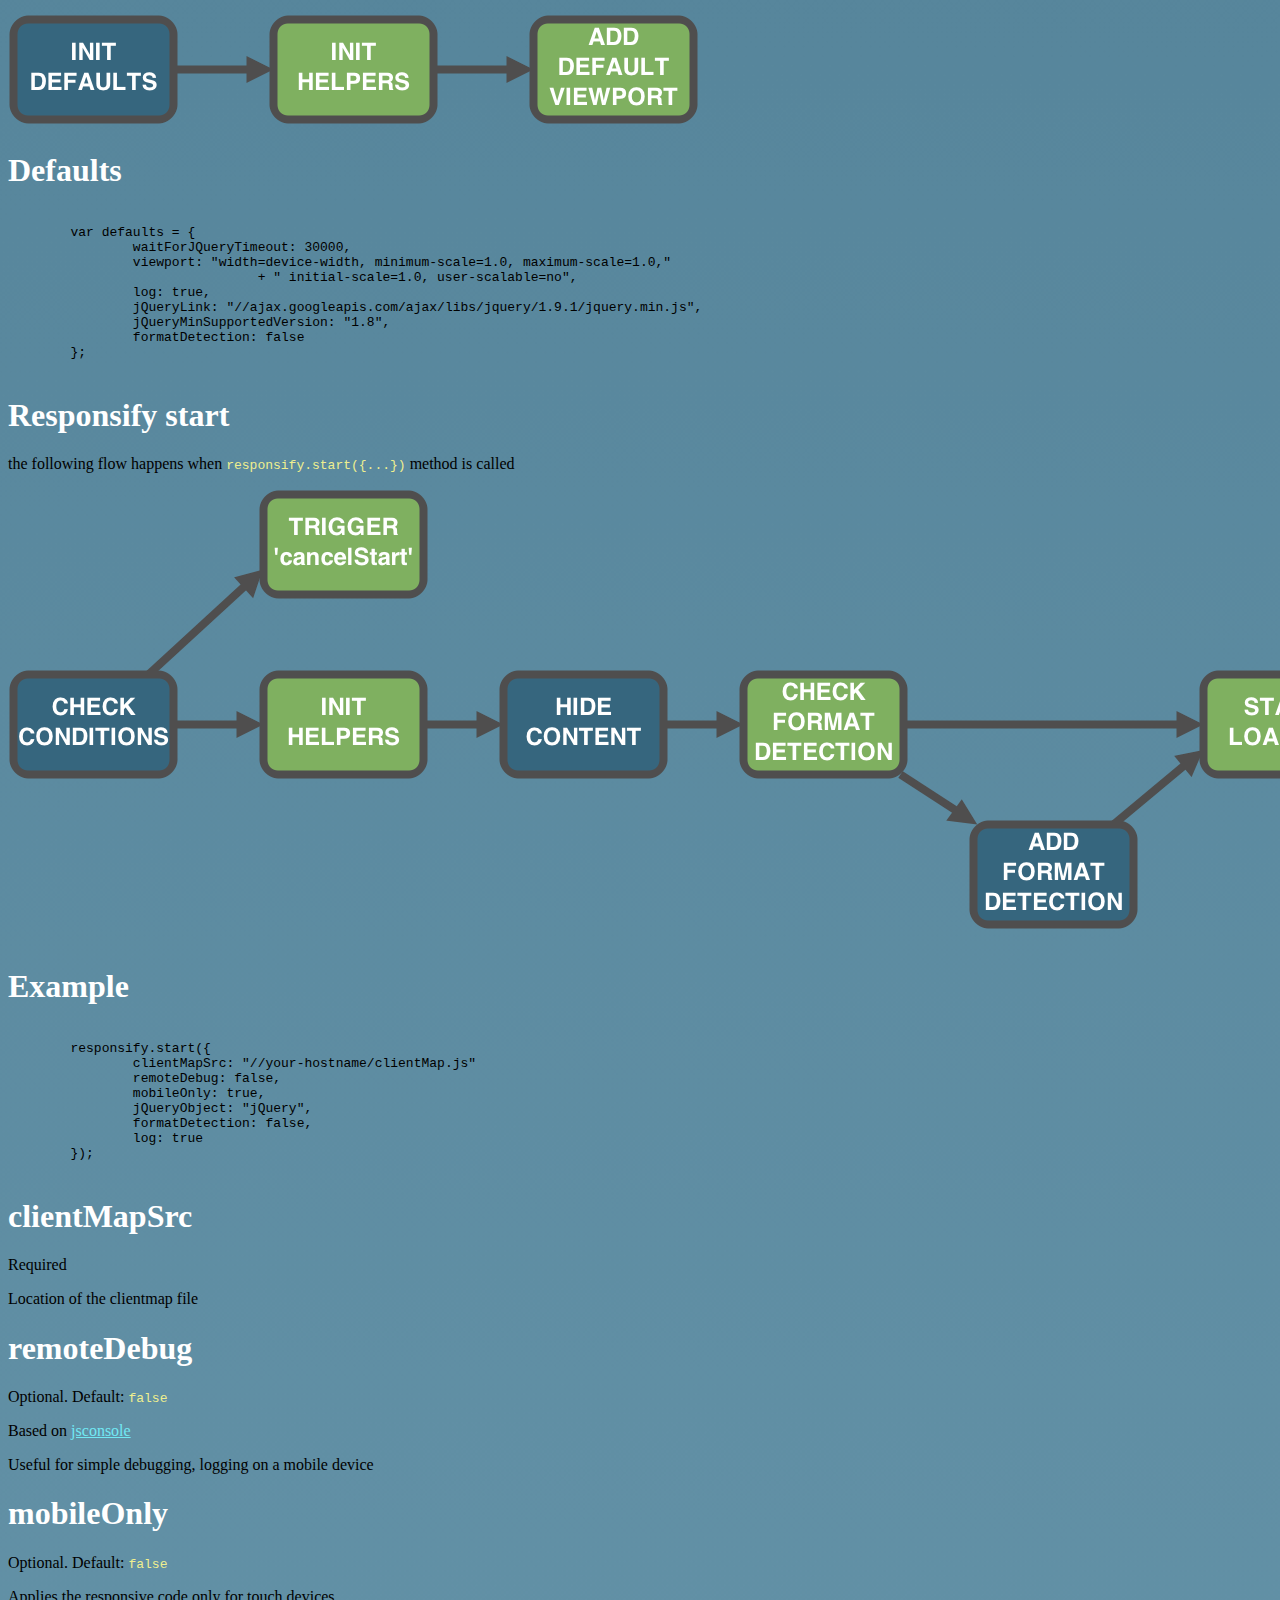
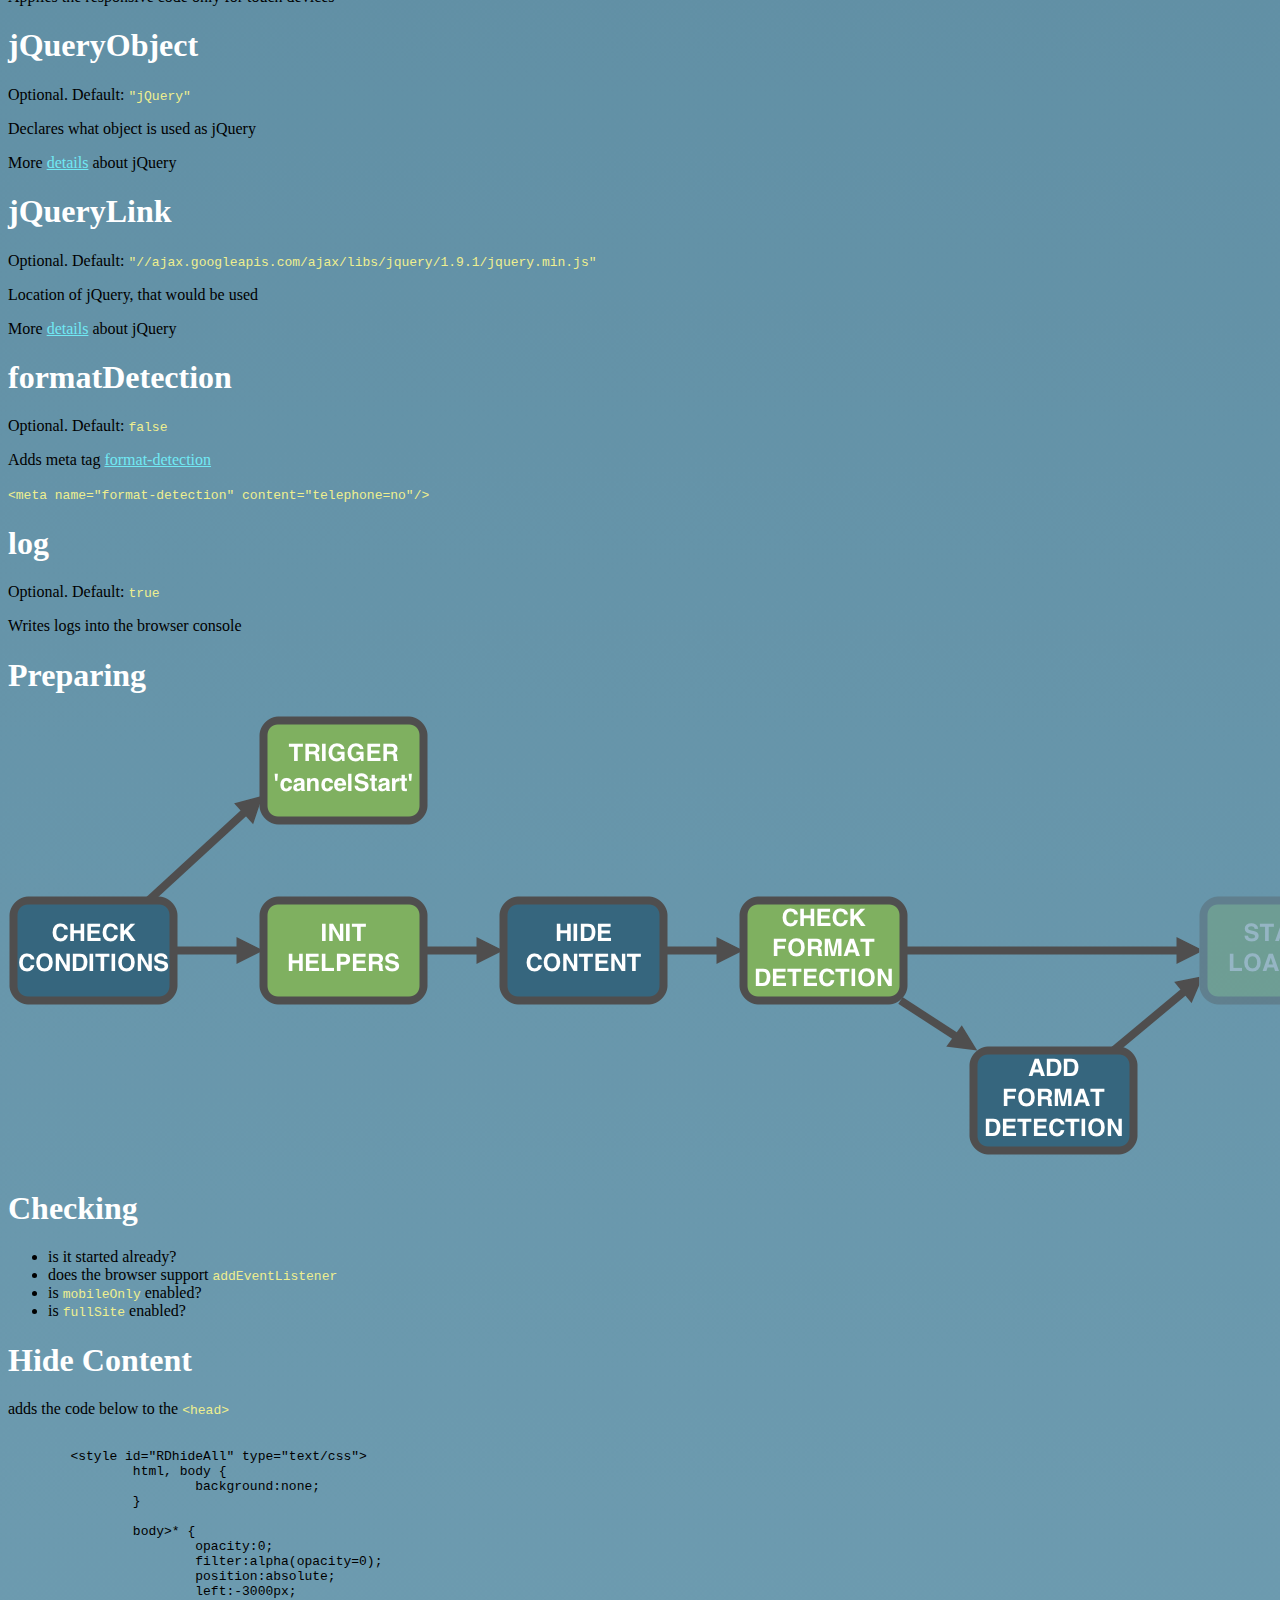
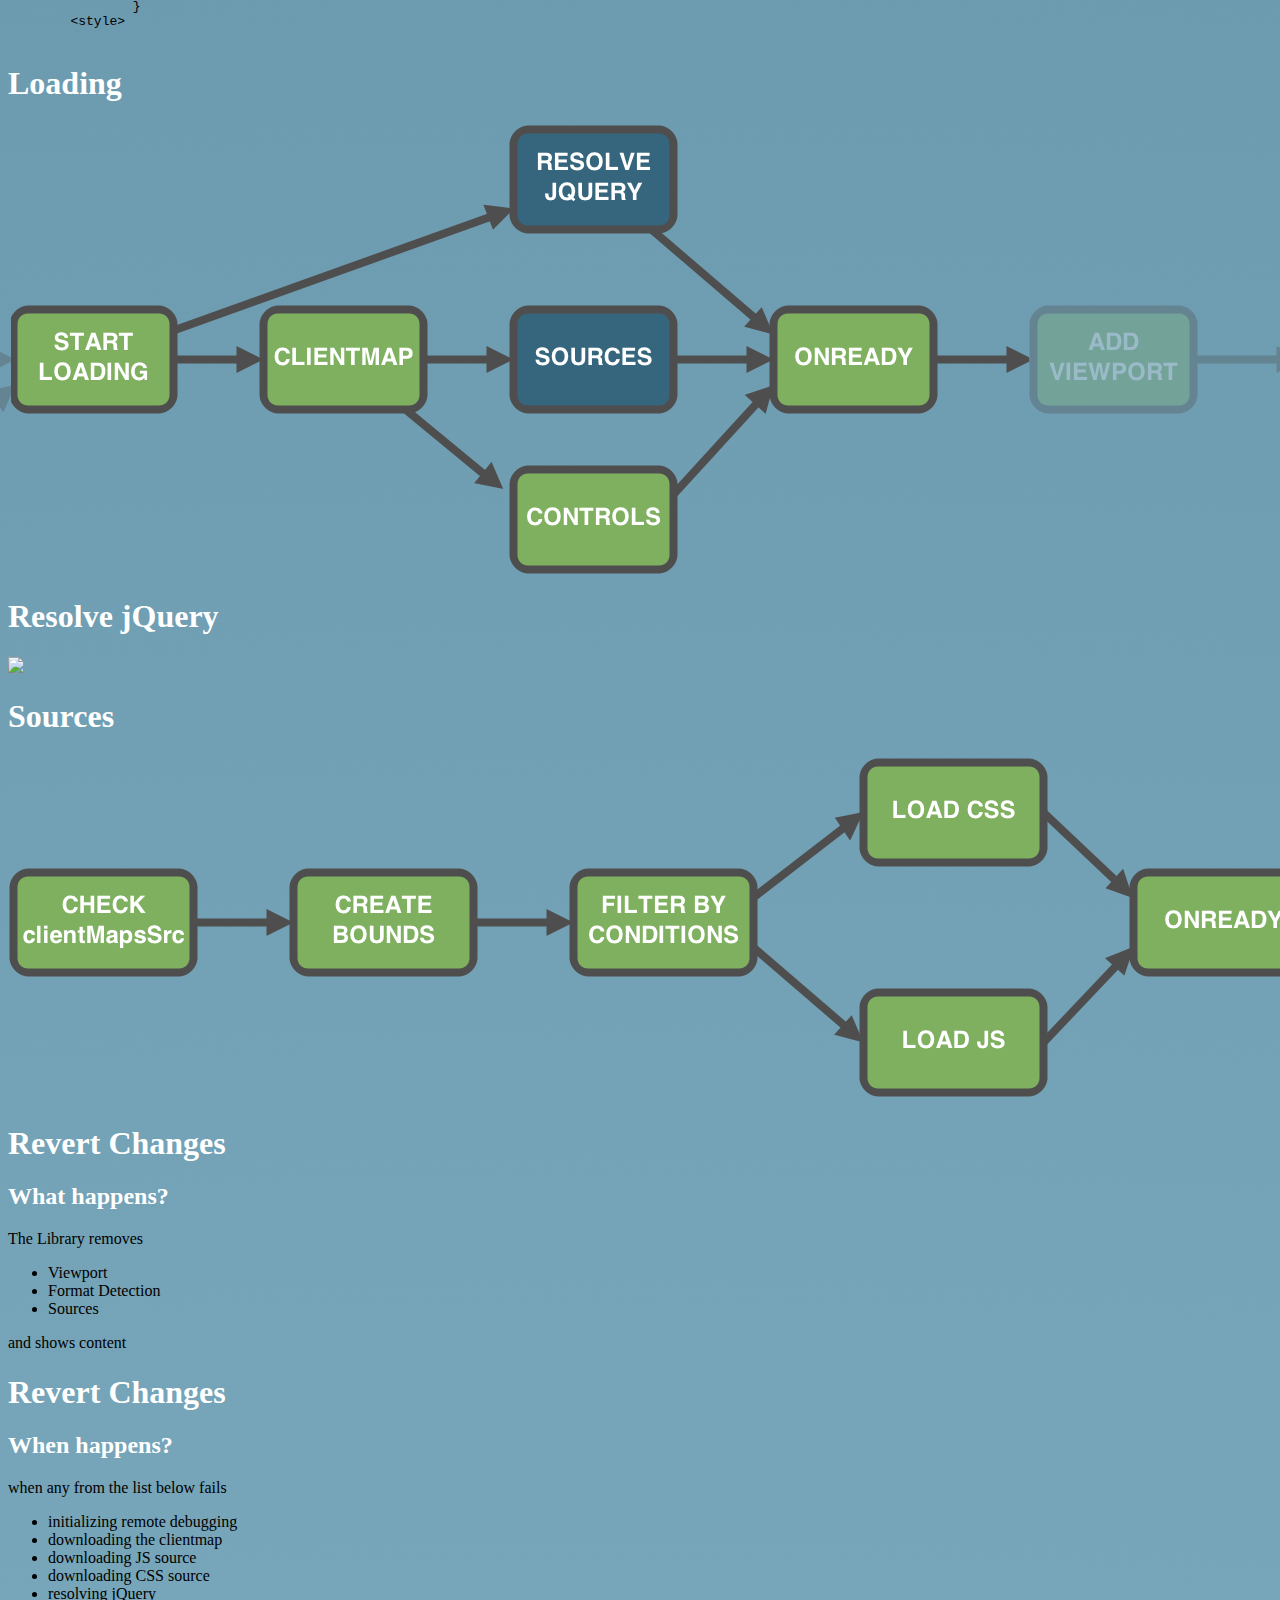
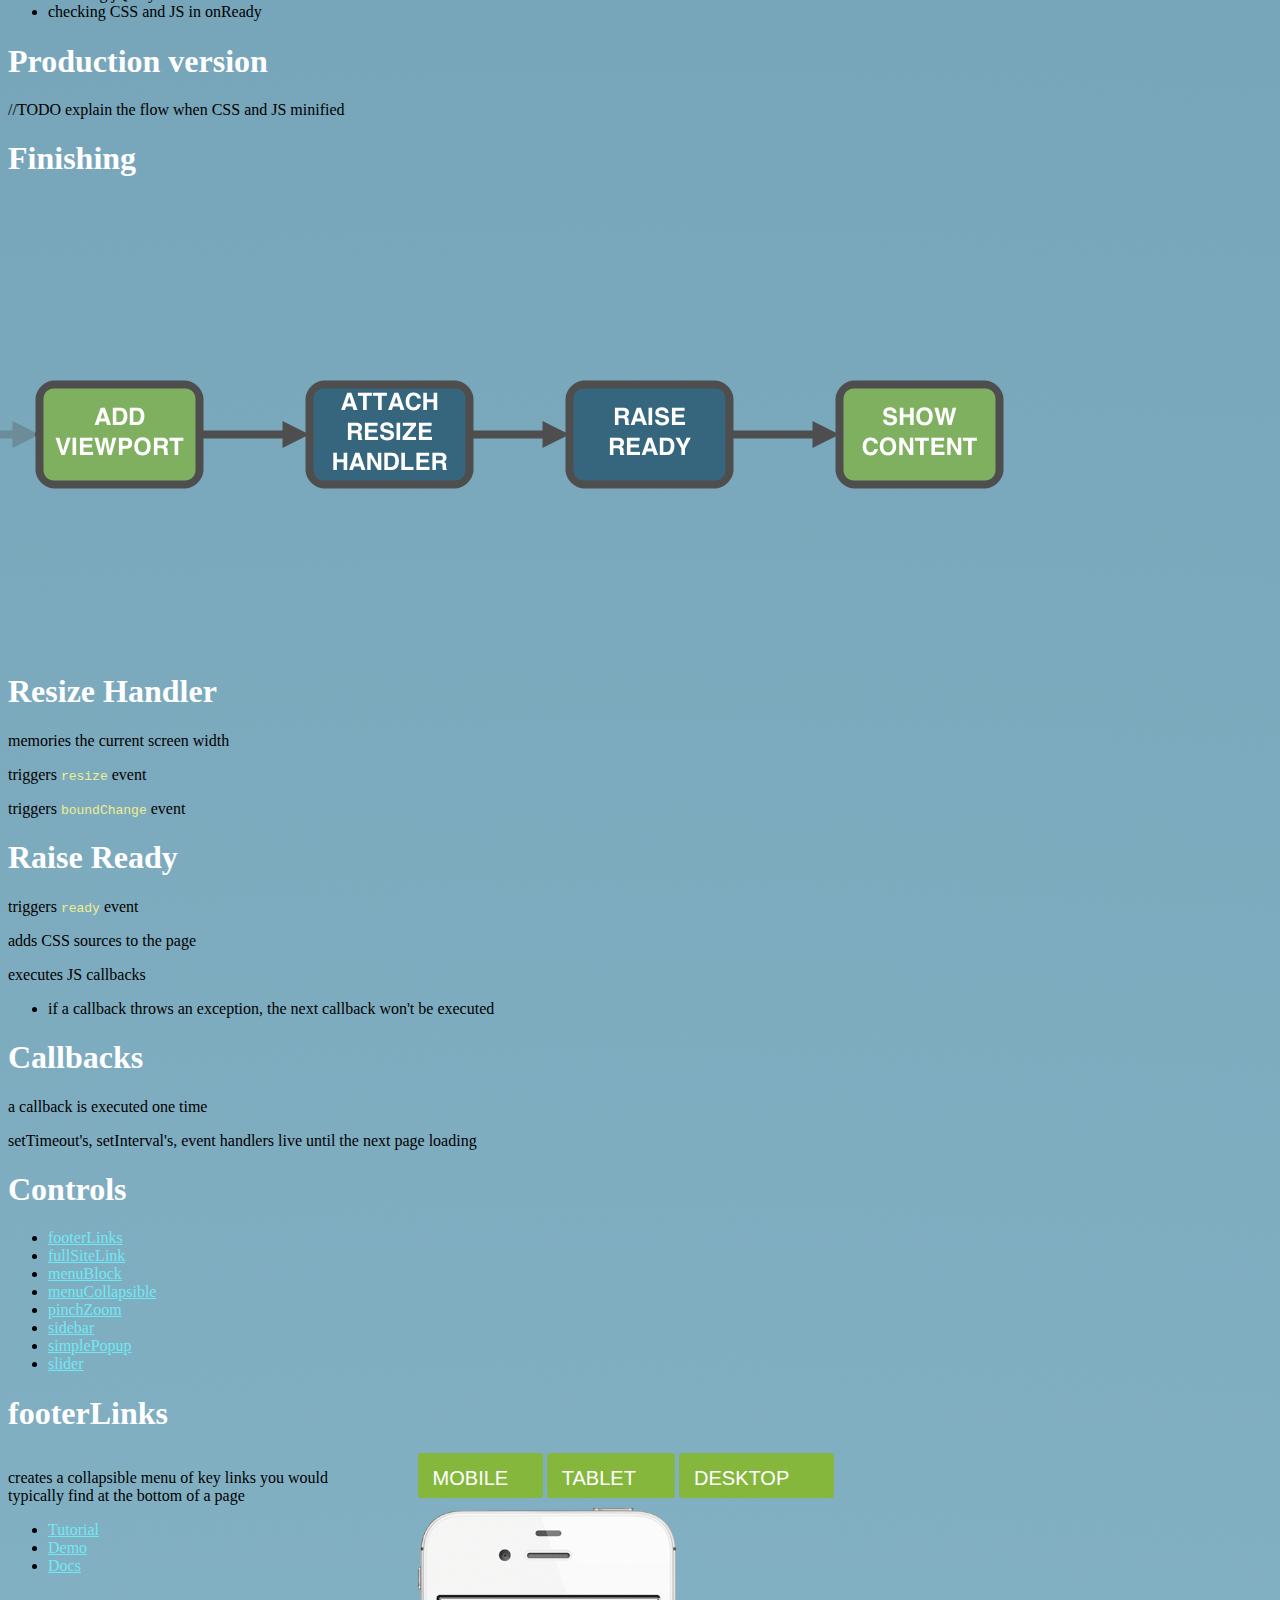
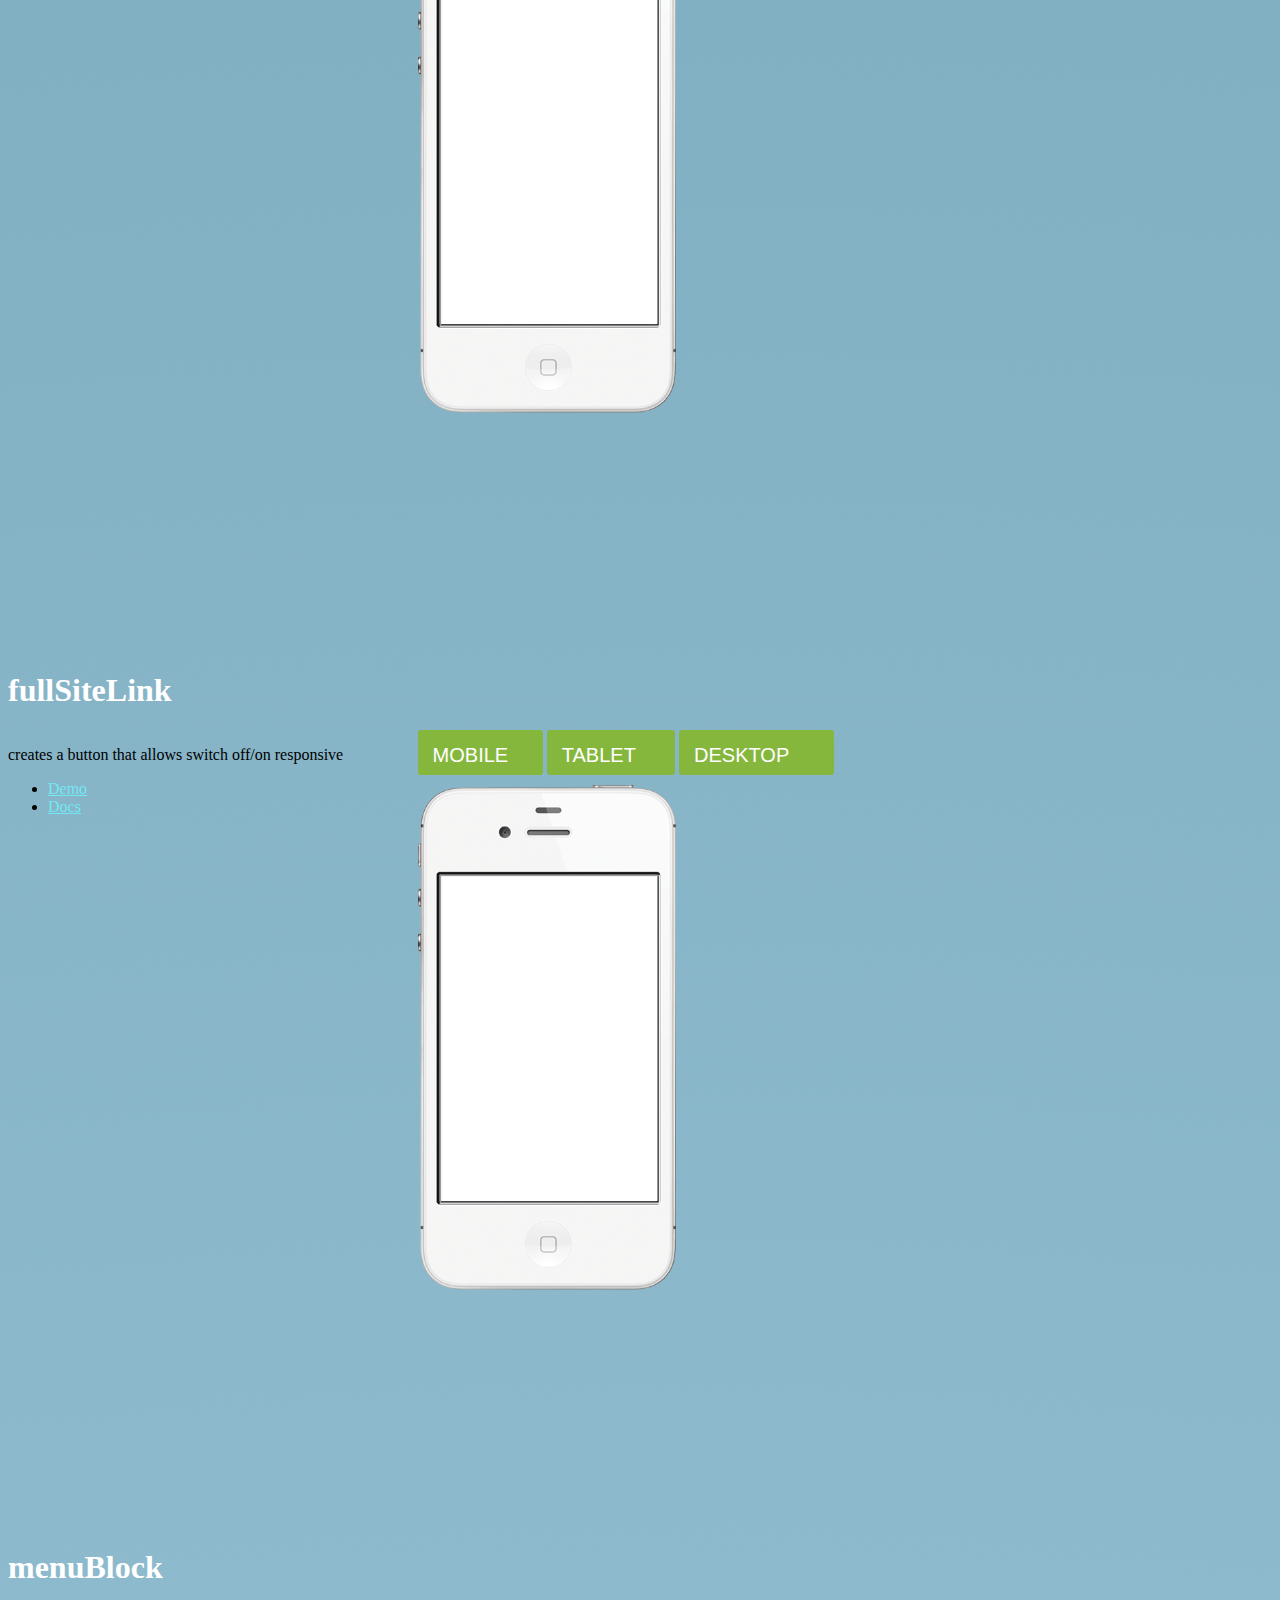
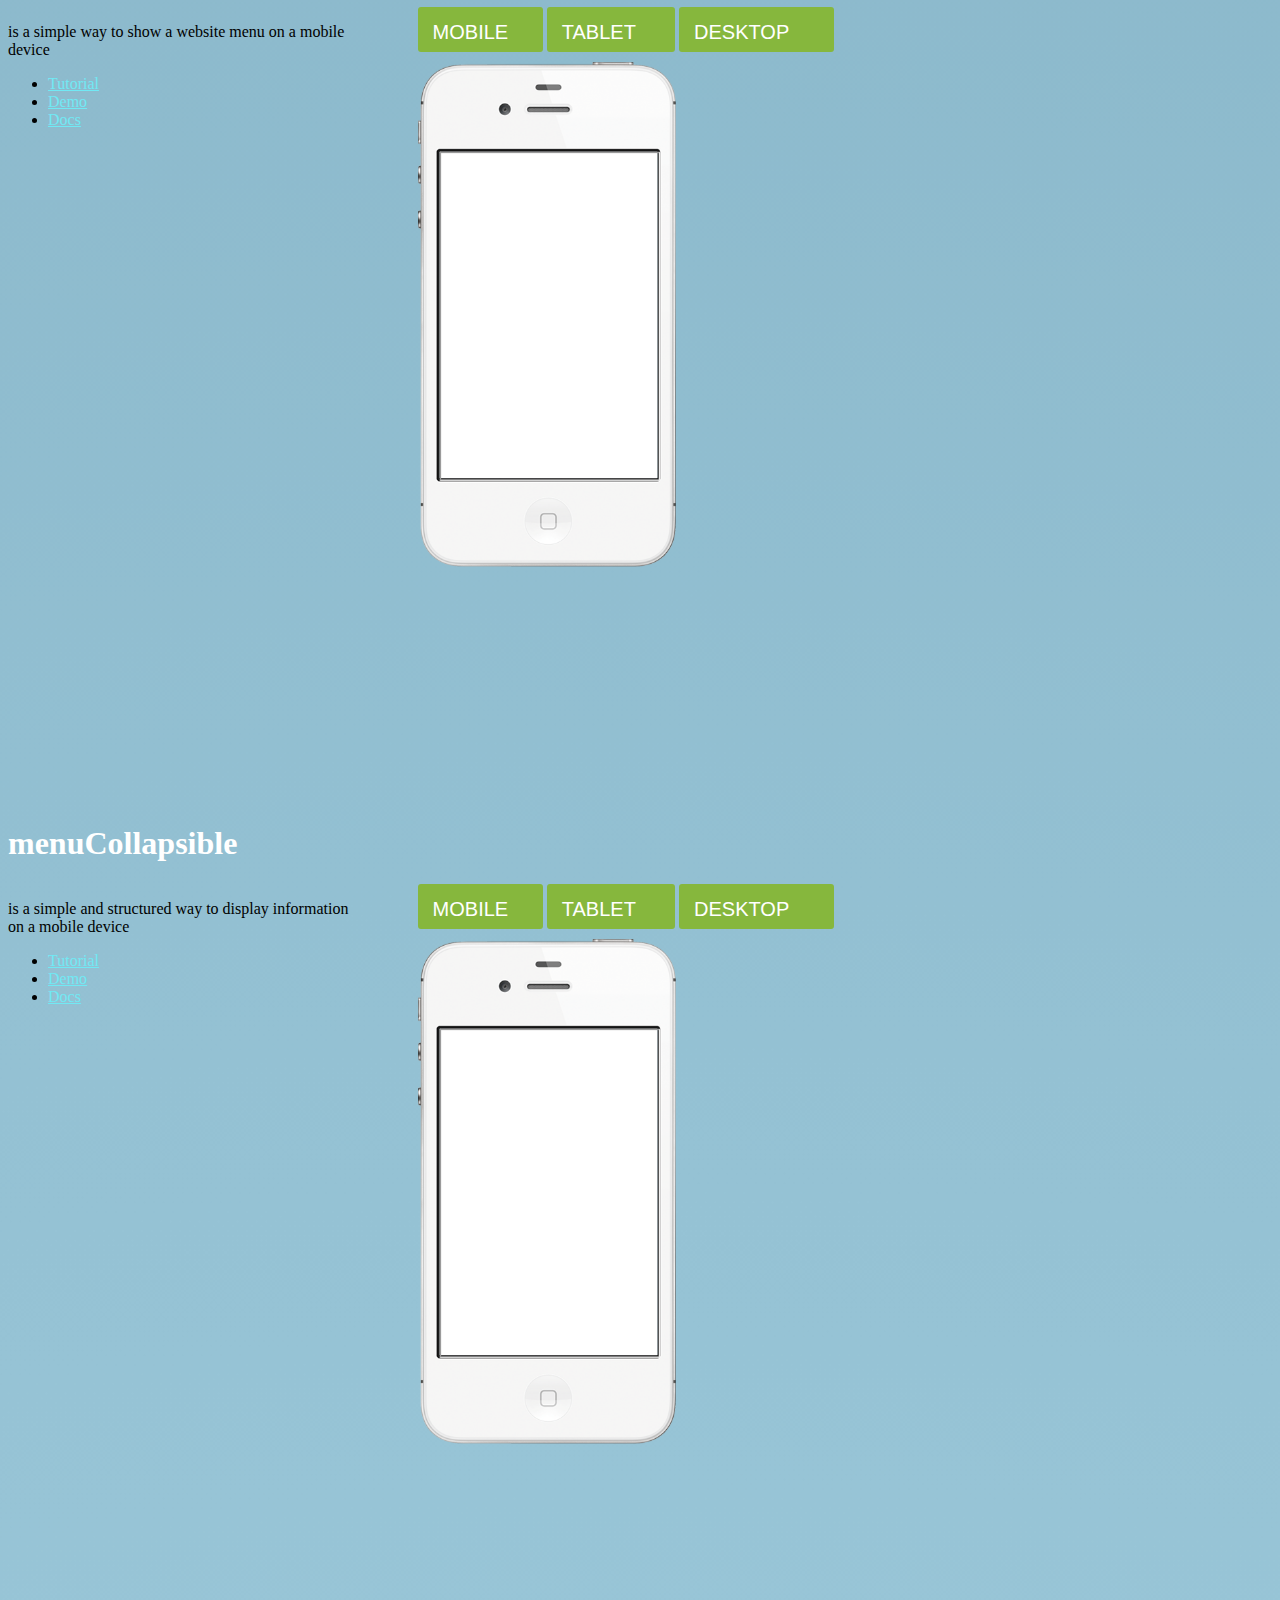
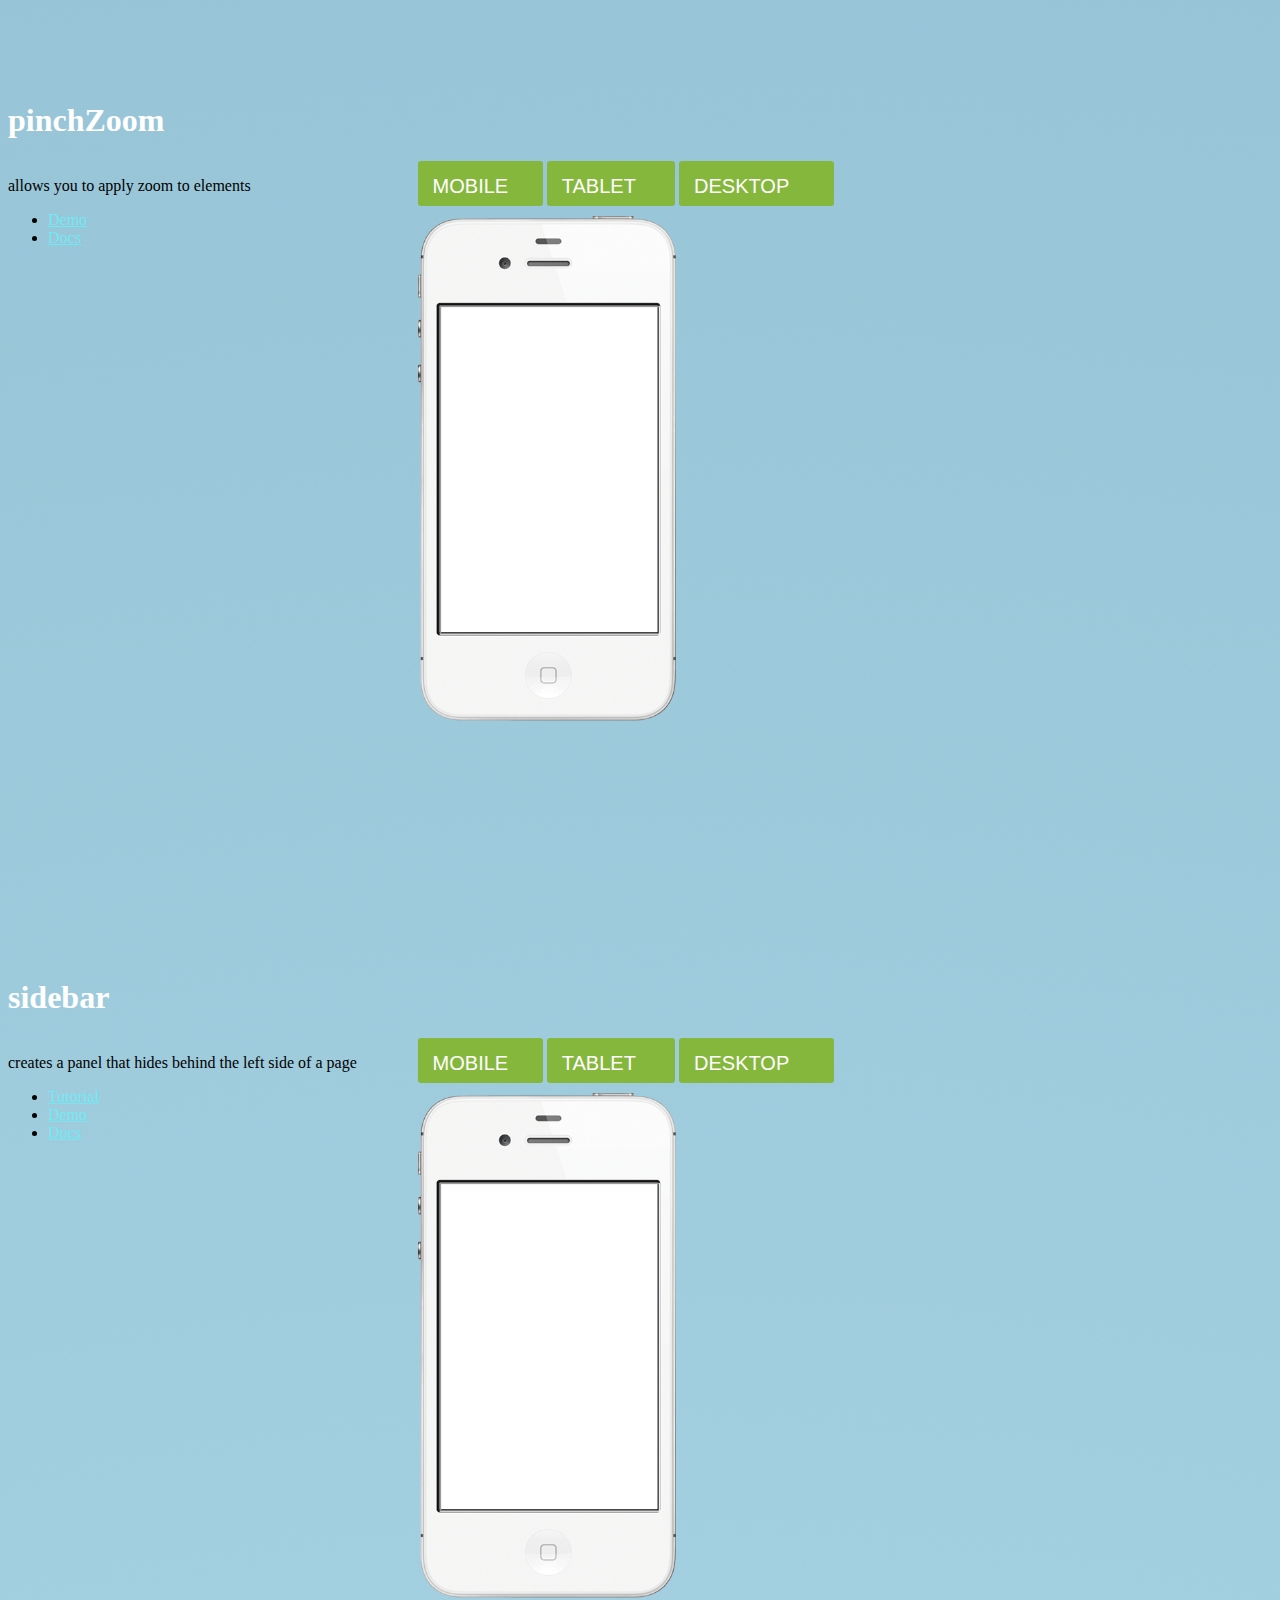
==== commit 0606ad8a: "updates" ====
--- a/index.html
+++ b/index.html
@@ -42,14 +42,12 @@
 			<p>ResponsiveJS is our highspeed, easy-to-implement JavaScript framework that transforms your desktop website into a Responsive Design website, optimized across screen sizes for mobile and tablet.</p>
 			<p><img class="responsivejs-image" src="img/responsivejs.png"/></p>
 		</section>
-
 		<section>
 			<section>
 				<h2>How to include the library?</h2>
 
 				<p class="">Insert the library <code class="highlight-code">5thfinger.responsive.js</code></p>
-				<p class="fragment roll-in">Insert an inline script, that begins responsifying</p>
-				<p class="fragment roll-in"><a class="navigate-down">Example</a></p>
+				<p class="">Insert an inline script, that begins responsifying</p>
 			</section>
 			<section>
 				<h2>Simple including</h2>
@@ -88,105 +86,6 @@
 	&lt;/head&gt;
 	&lt;body&gt;Here is your page&lt;/body&gt;
 &lt;/html&gt;</code></pre>
-			</section>
-		</section>
-		<section>
-			<section>
-				<h1>Collaboration</h1>
-
-				<p>
-					<img src="img/collaboration.jpg"/>
-				</p>
-			</section>
-			<section>
-				<h2>How can many people work</h2>
-				<h2>work on a responsive project together?</h2>
-				<ul>
-					<li>Local environment</li>
-					<li>Proxy</li>
-					<li>Advanced including the library</li>
-				</ul>
-			</section>
-			<section>
-				<h2>Local environment</h2>
-				<p>
-					<img src="img/local-env.png"/>
-				</p>
-			</section>
-			<section>
-				<h1>Proxy</h1>
-				<p>
-					<img src="img/proxy-env.png"/>
-				</p>
-			</section>
-			<section>
-				<h2>
-					Proxy server switches
-				</h2>
-				<p>
-					<code class="highlight-code">http://qa.site.com/js/clientMap.js</code>
-				</p>
-				<p>
-					to
-				</p>
-				<p>
-					<code class="highlight-code">http://localhost/js/clientMap.js</code>
-				</p>
-			</section>
-			<section>
-				<h2>Advanced including the library</h2>
-				<p>
-					<img src="img/advanced-env.png"/>
-				</p>
-			</section>
-			<section>
-				<h2>Changing the inline script</h2>
-				<p>Default environment is called 'qa'</p>
-				<p><code class="highlight-code">javascript: RD.env('ENV_NAME')</code> in the address bar</p>
-				<p>to load other environment</p>
-					<pre><code>
-	&lt;script type="text/javascript"&gt;
-		(function(){
-			var env = window.localStorage
-						&& window.localStorage.getItem('rd-env')
-						|| 'qa';
-				responsify.start({
-					remoteDebug: false,
-					mobileOnly: true,
-					clientMapSrc: "//your-hostname/" + env + "/clientMap.js"
-				});
-
-			window.RD.env = function(name){
-				window.localStorage.setItem('rd-env', name);
-			};
-		})();
-	&lt;/script&gt;
-					</code></pre>
-			</section>
-			<section>
-				<h2>Comparison</h2>
-				<p>//TODO coming soon</p>
-				<ul>
-					<li>
-						Local environment
-						<ul>
-							<li class="green">cons</li>
-							<li class="red">pros</li>
-						</ul>
-					</li>
-					<li>Proxy
-						<ul>
-							<li class="green">cons</li>
-							<li class="red">pros</li>
-						</ul>
-					</li>
-					<li>Advanced including the library
-						<ul>
-							<li class="green">cons</li>
-							<li class="red">pros</li>
-						</ul>
-					</li>
-				</ul>
 			</section>
 		</section>
 		<section>
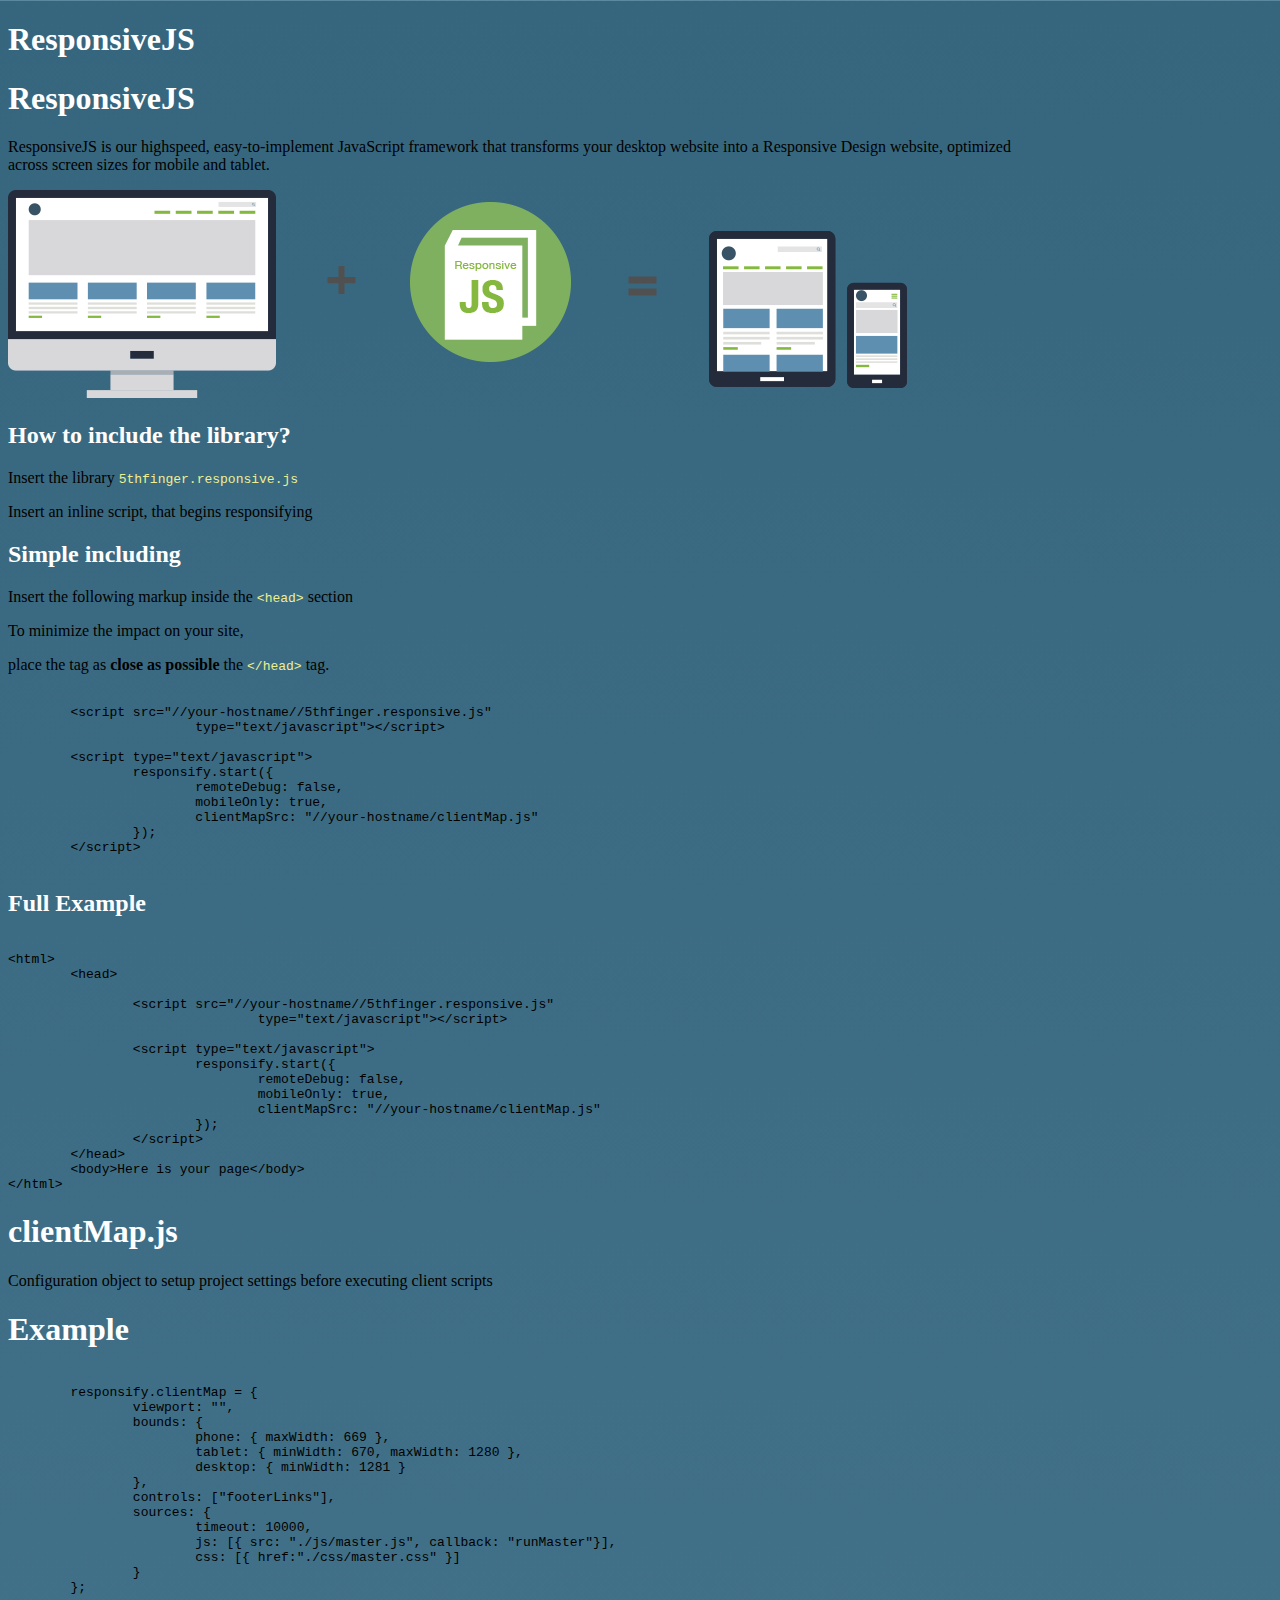
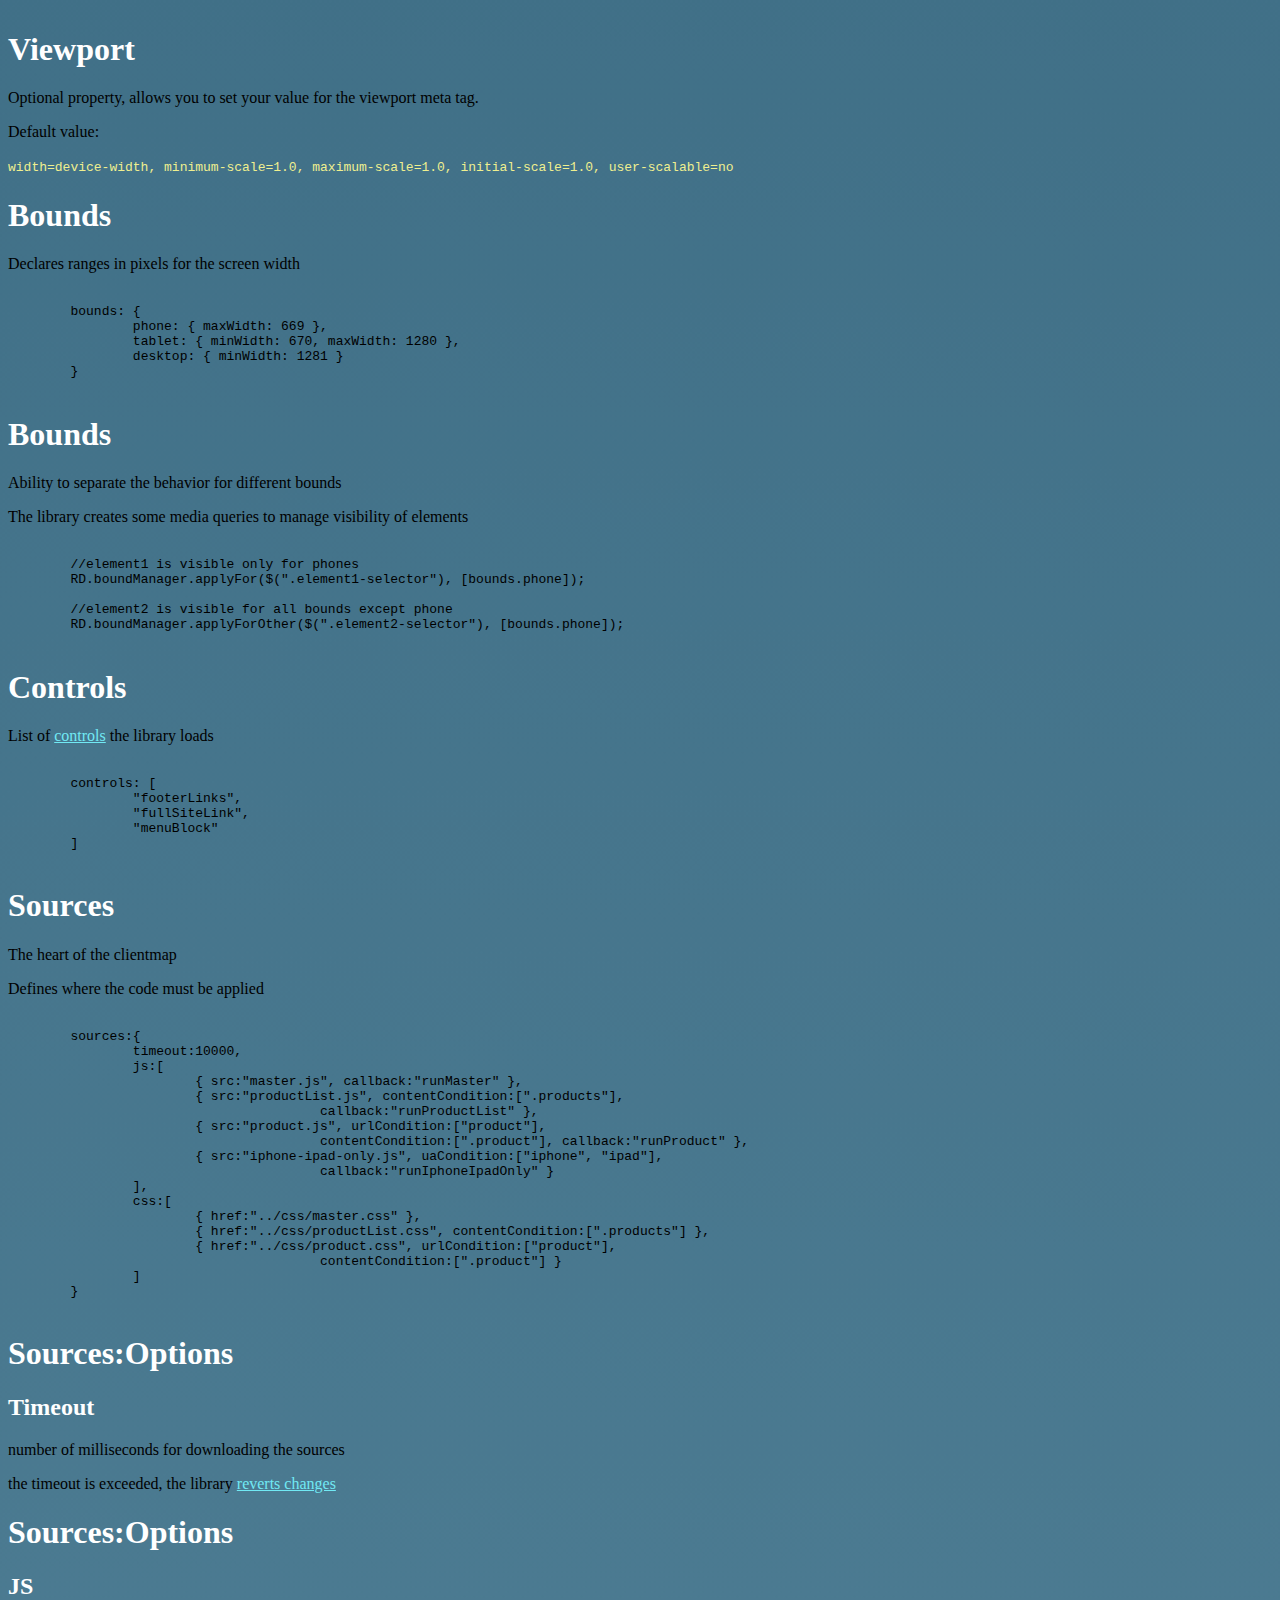
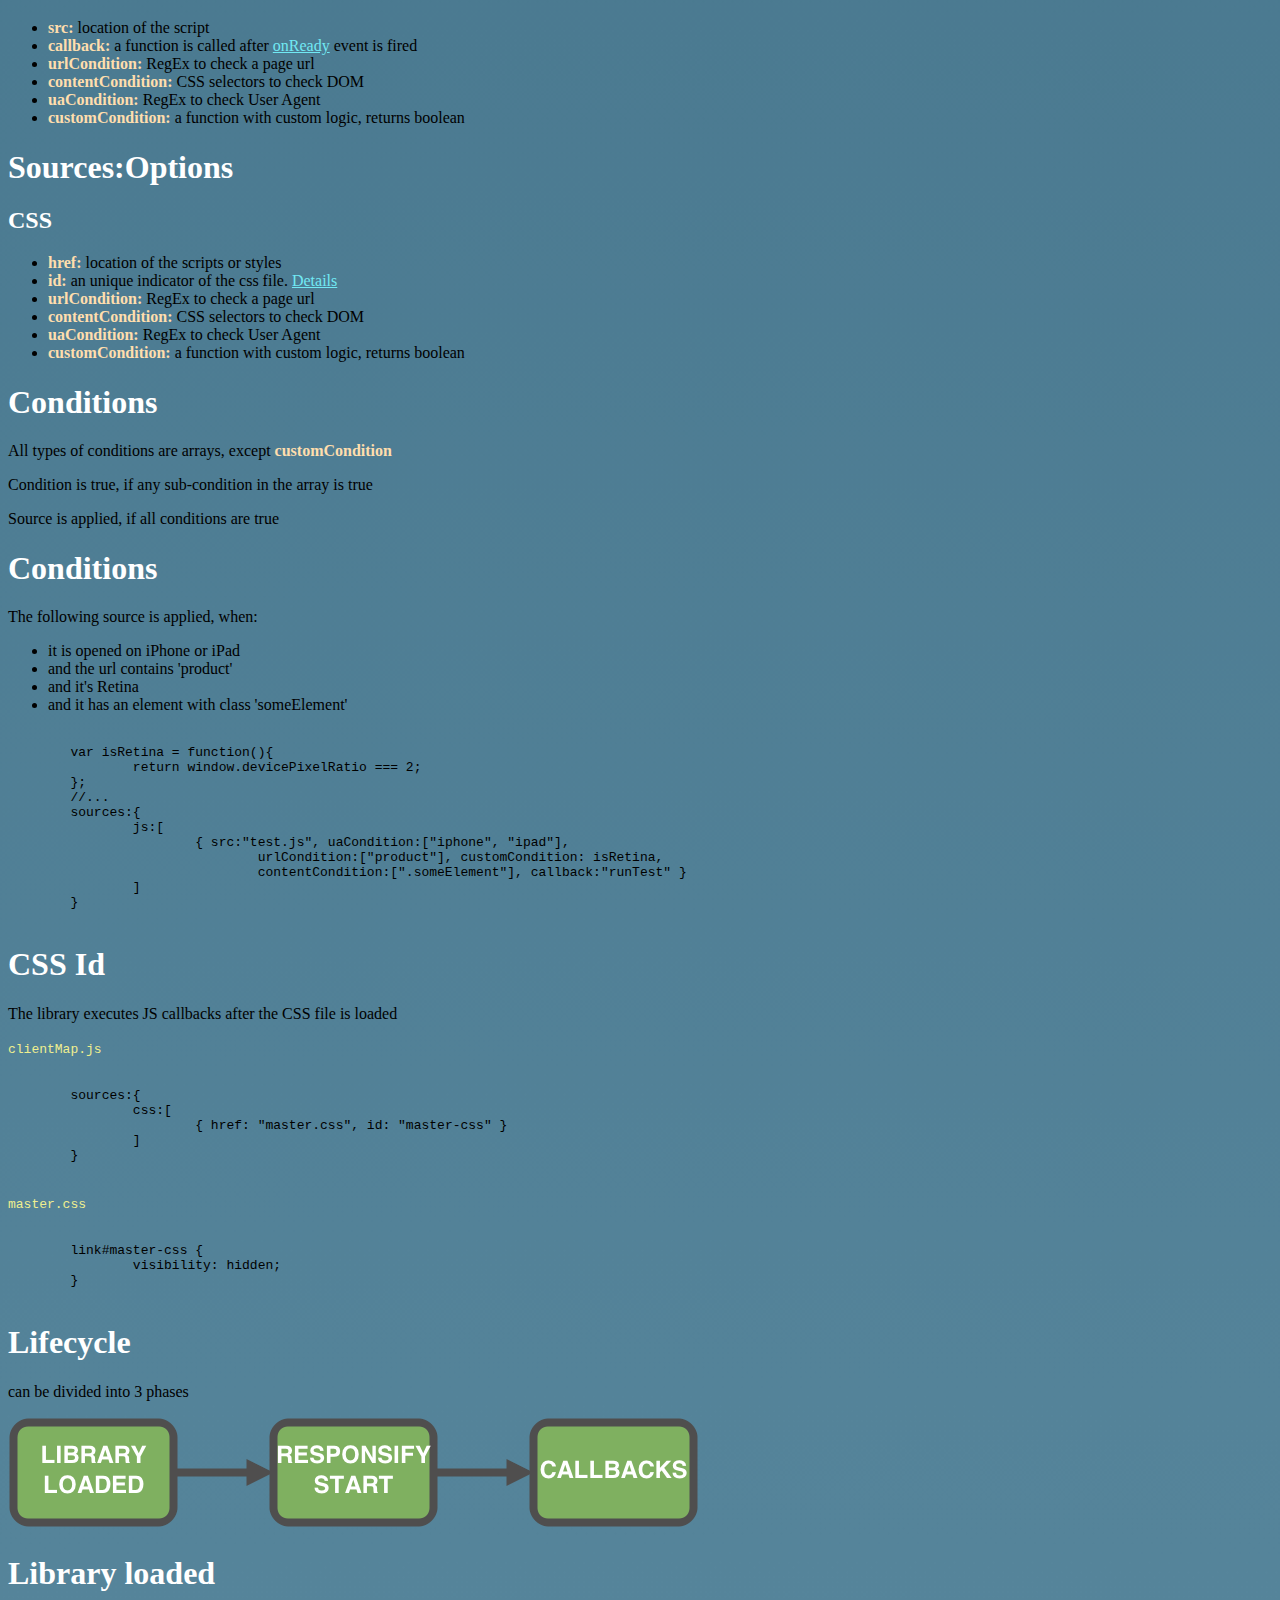
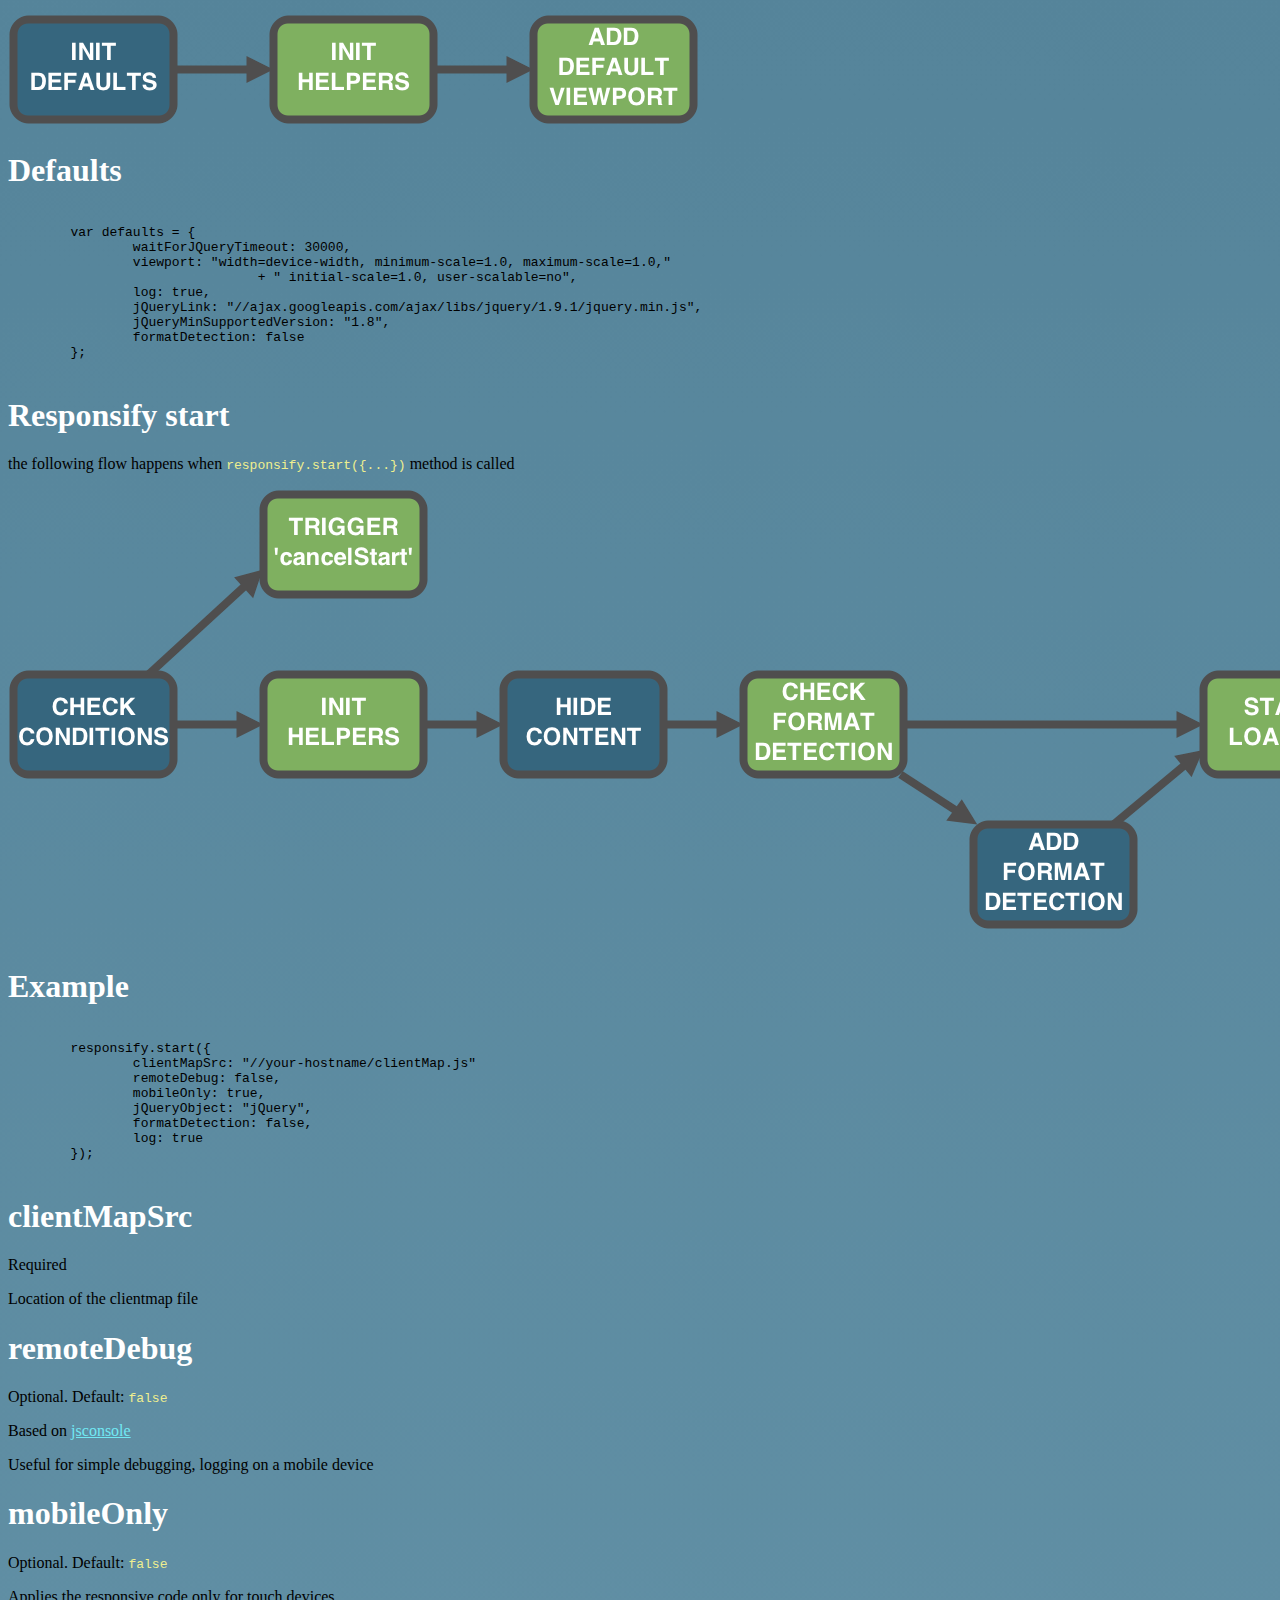
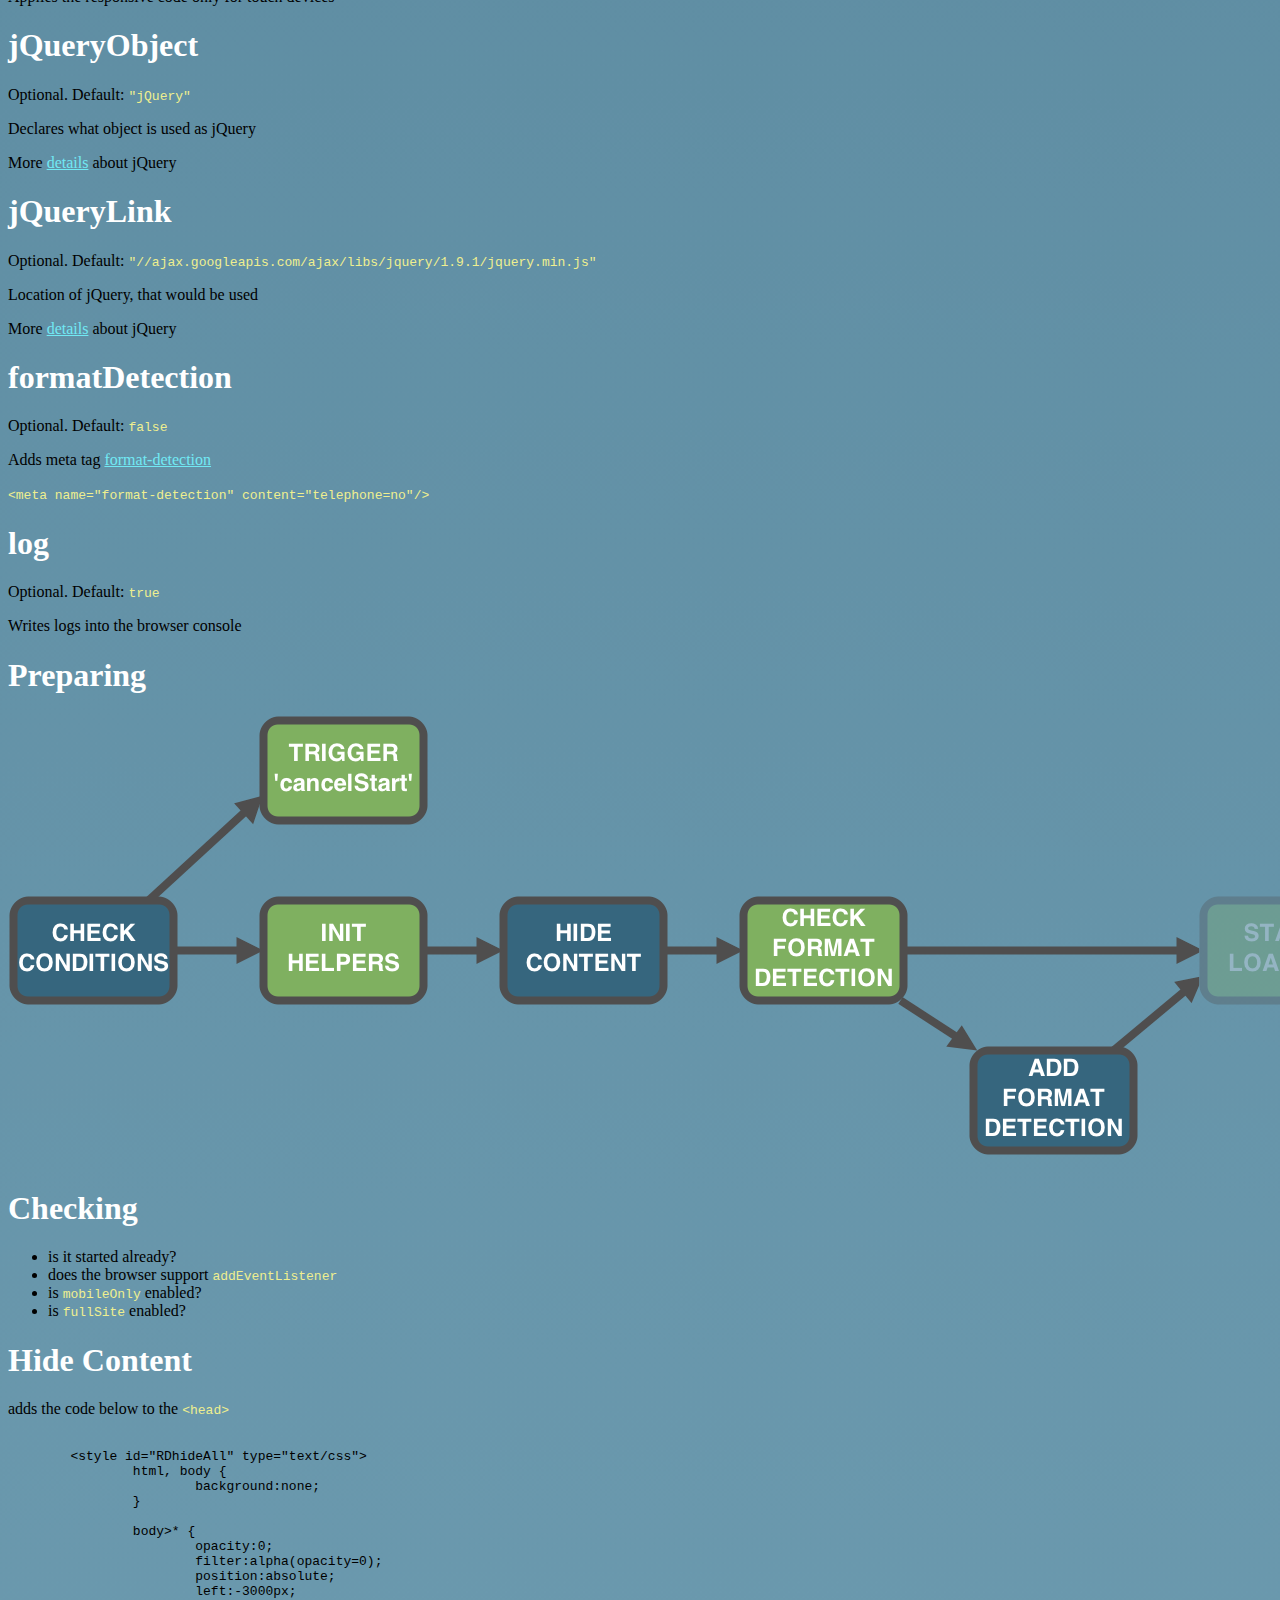
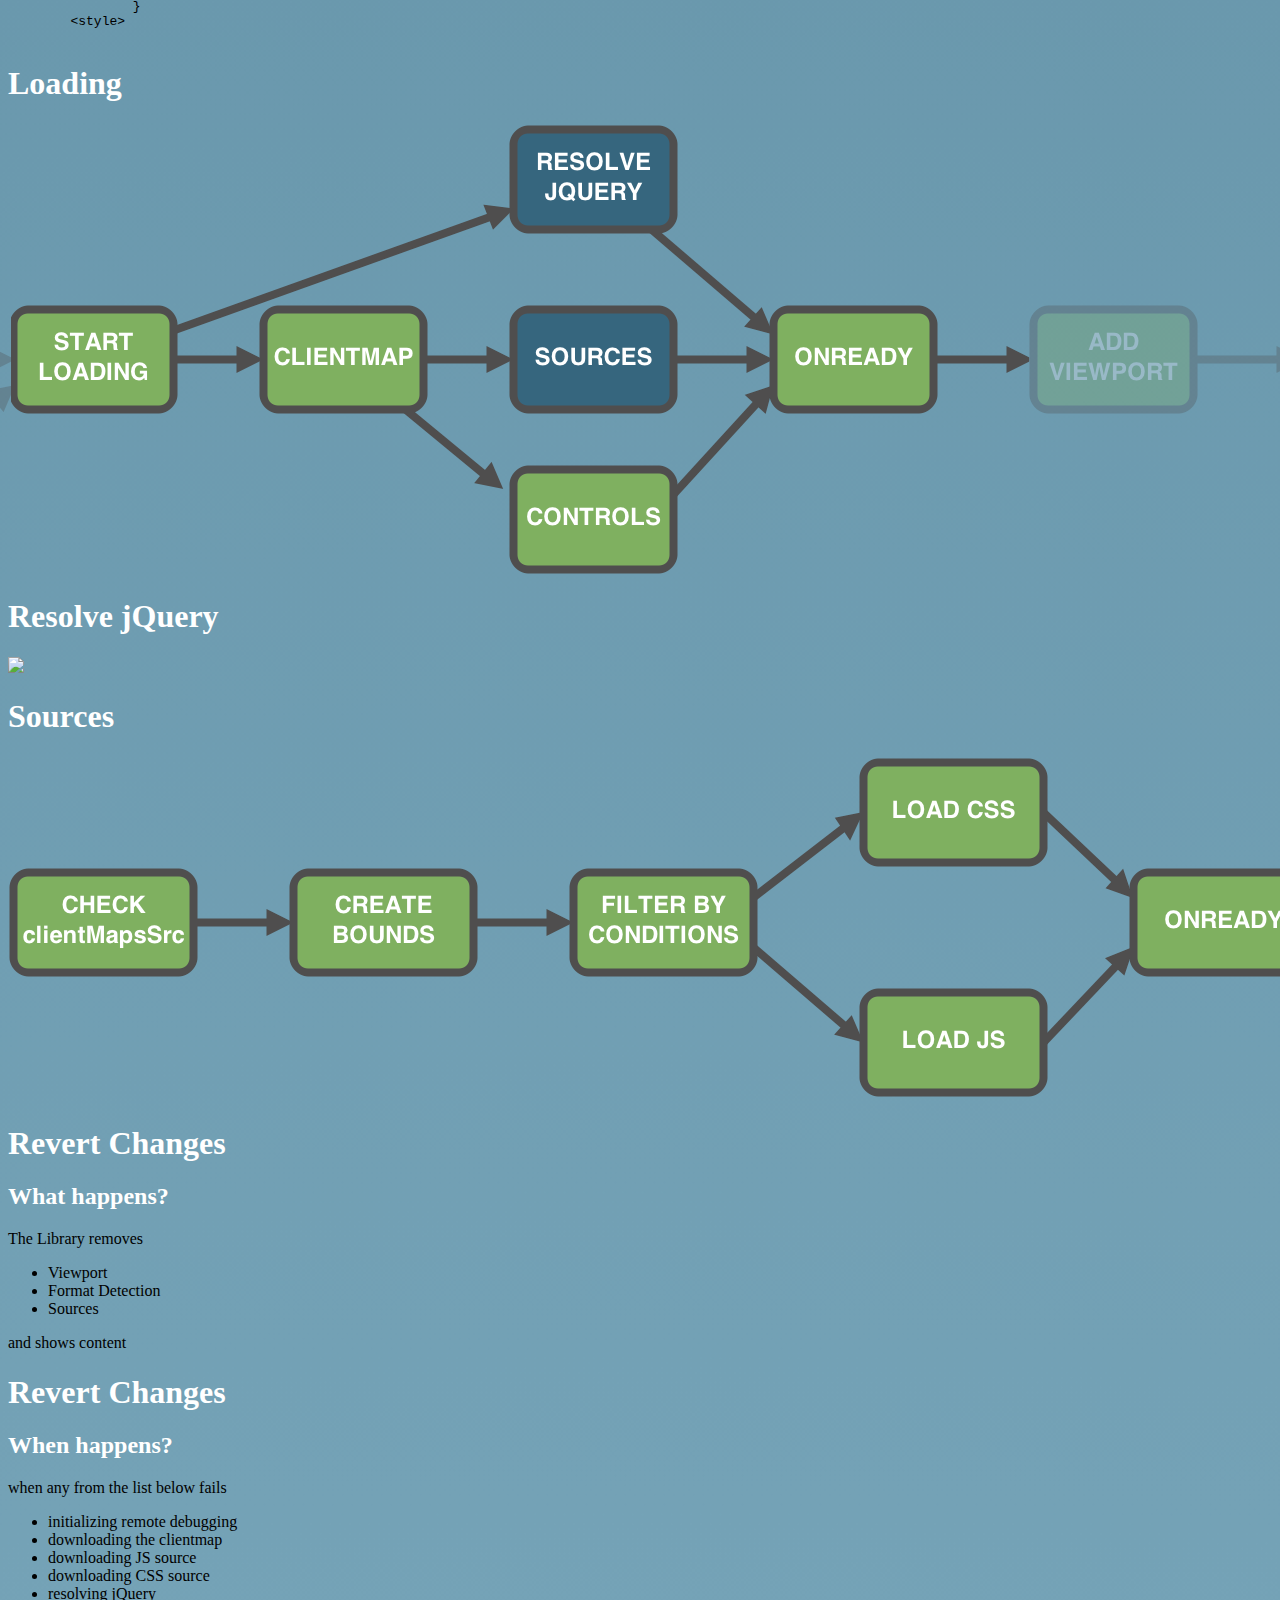
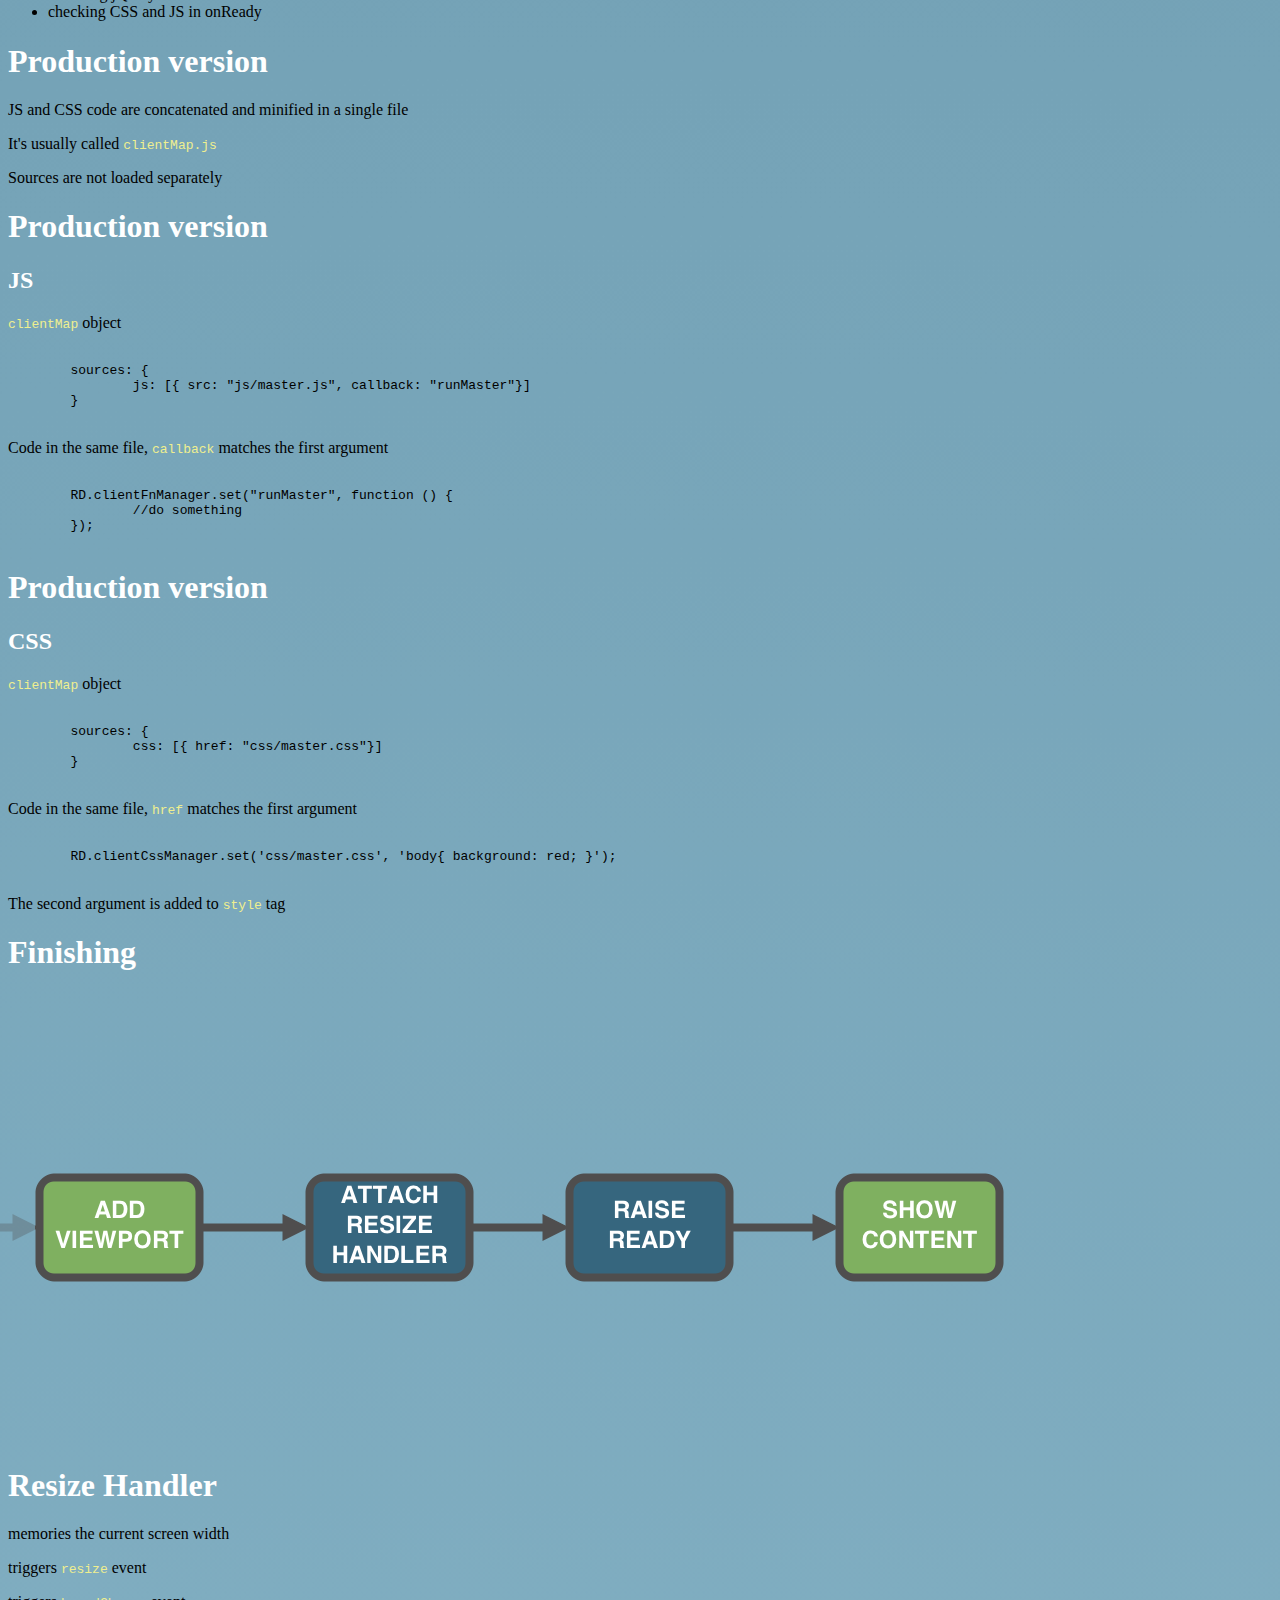
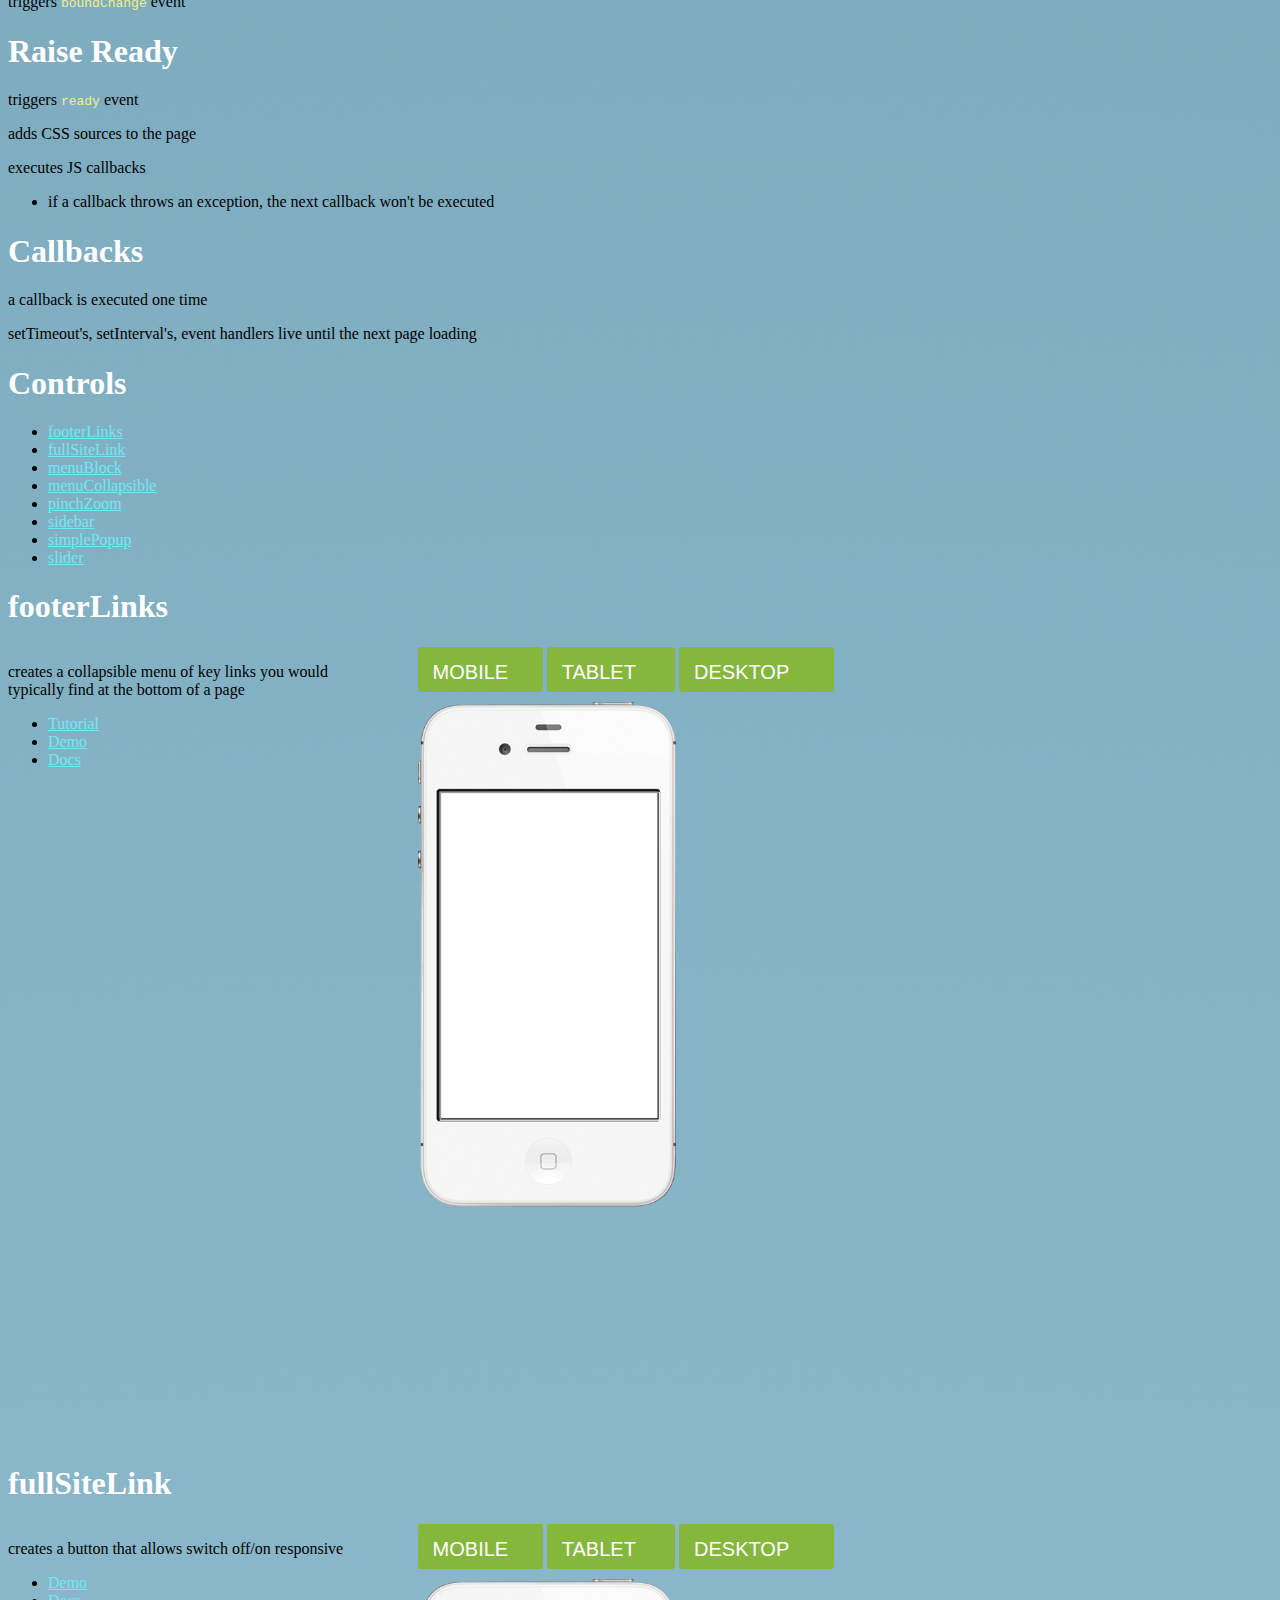
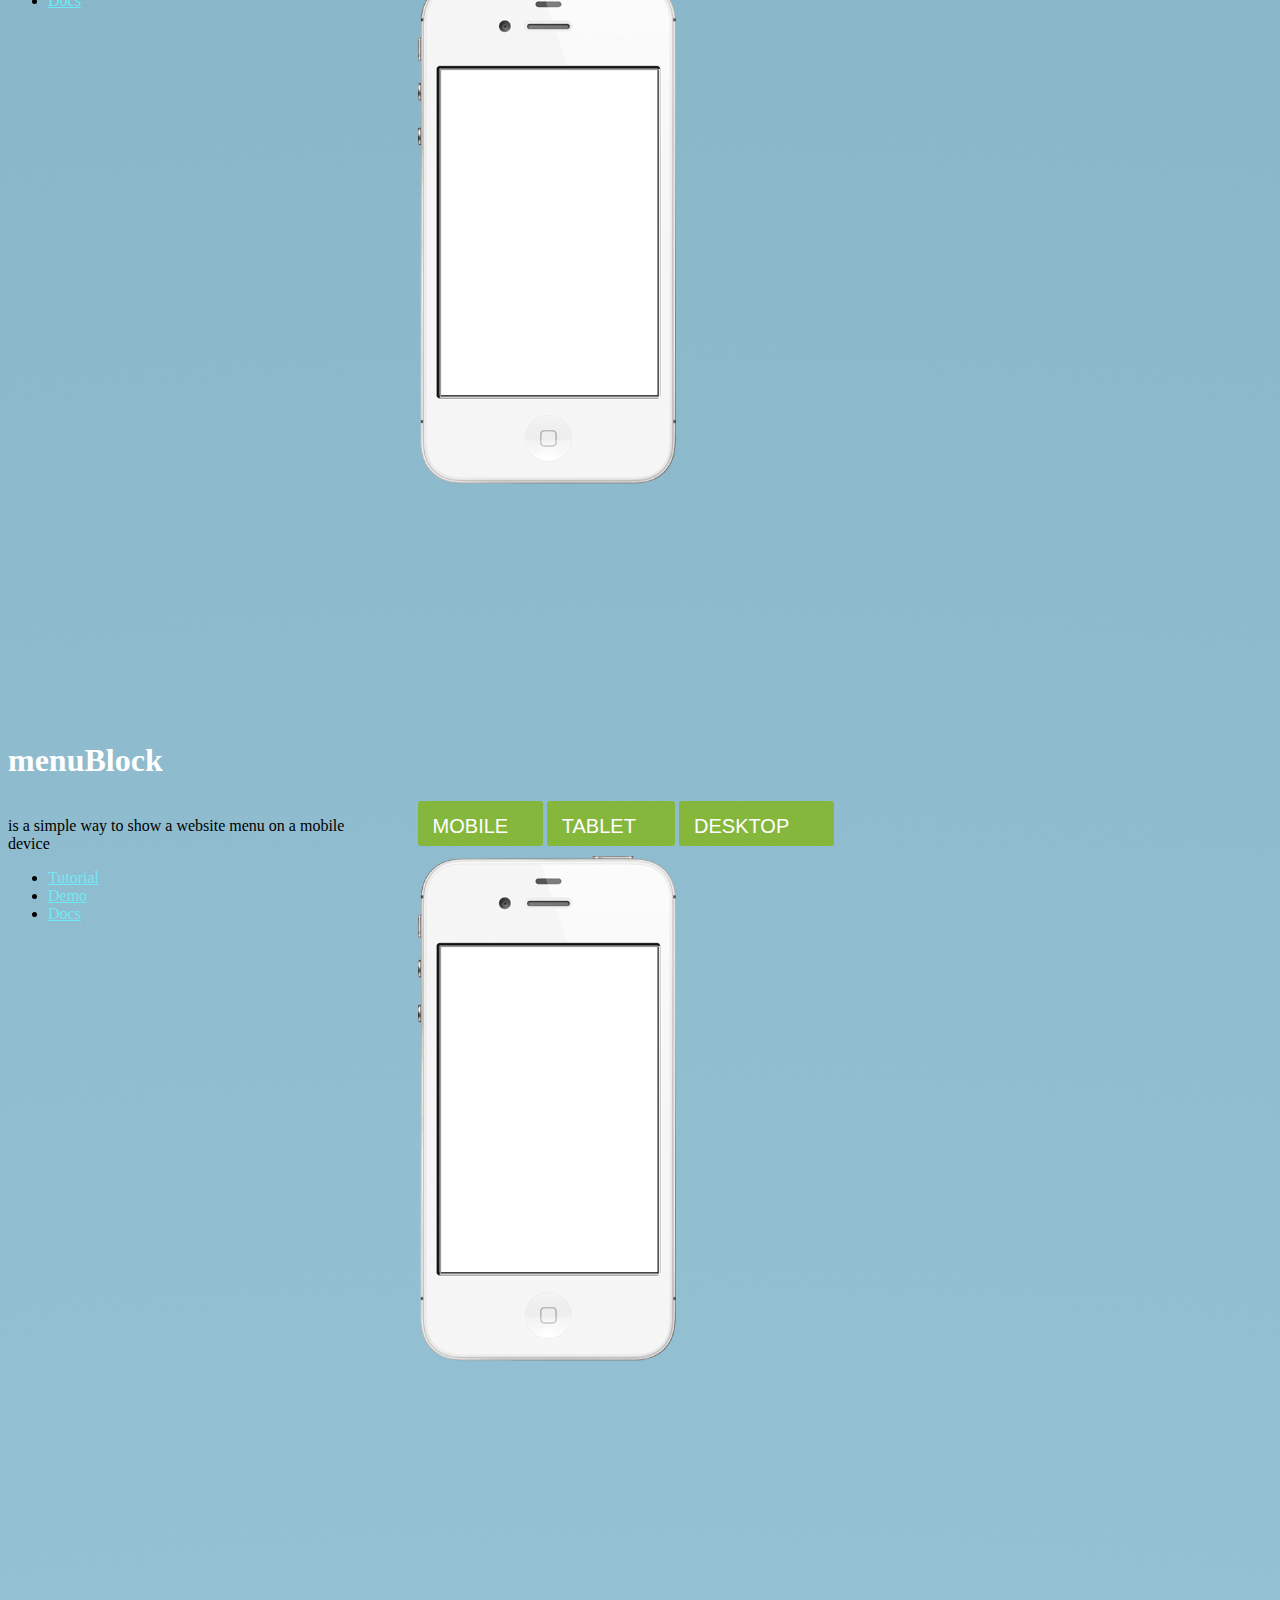
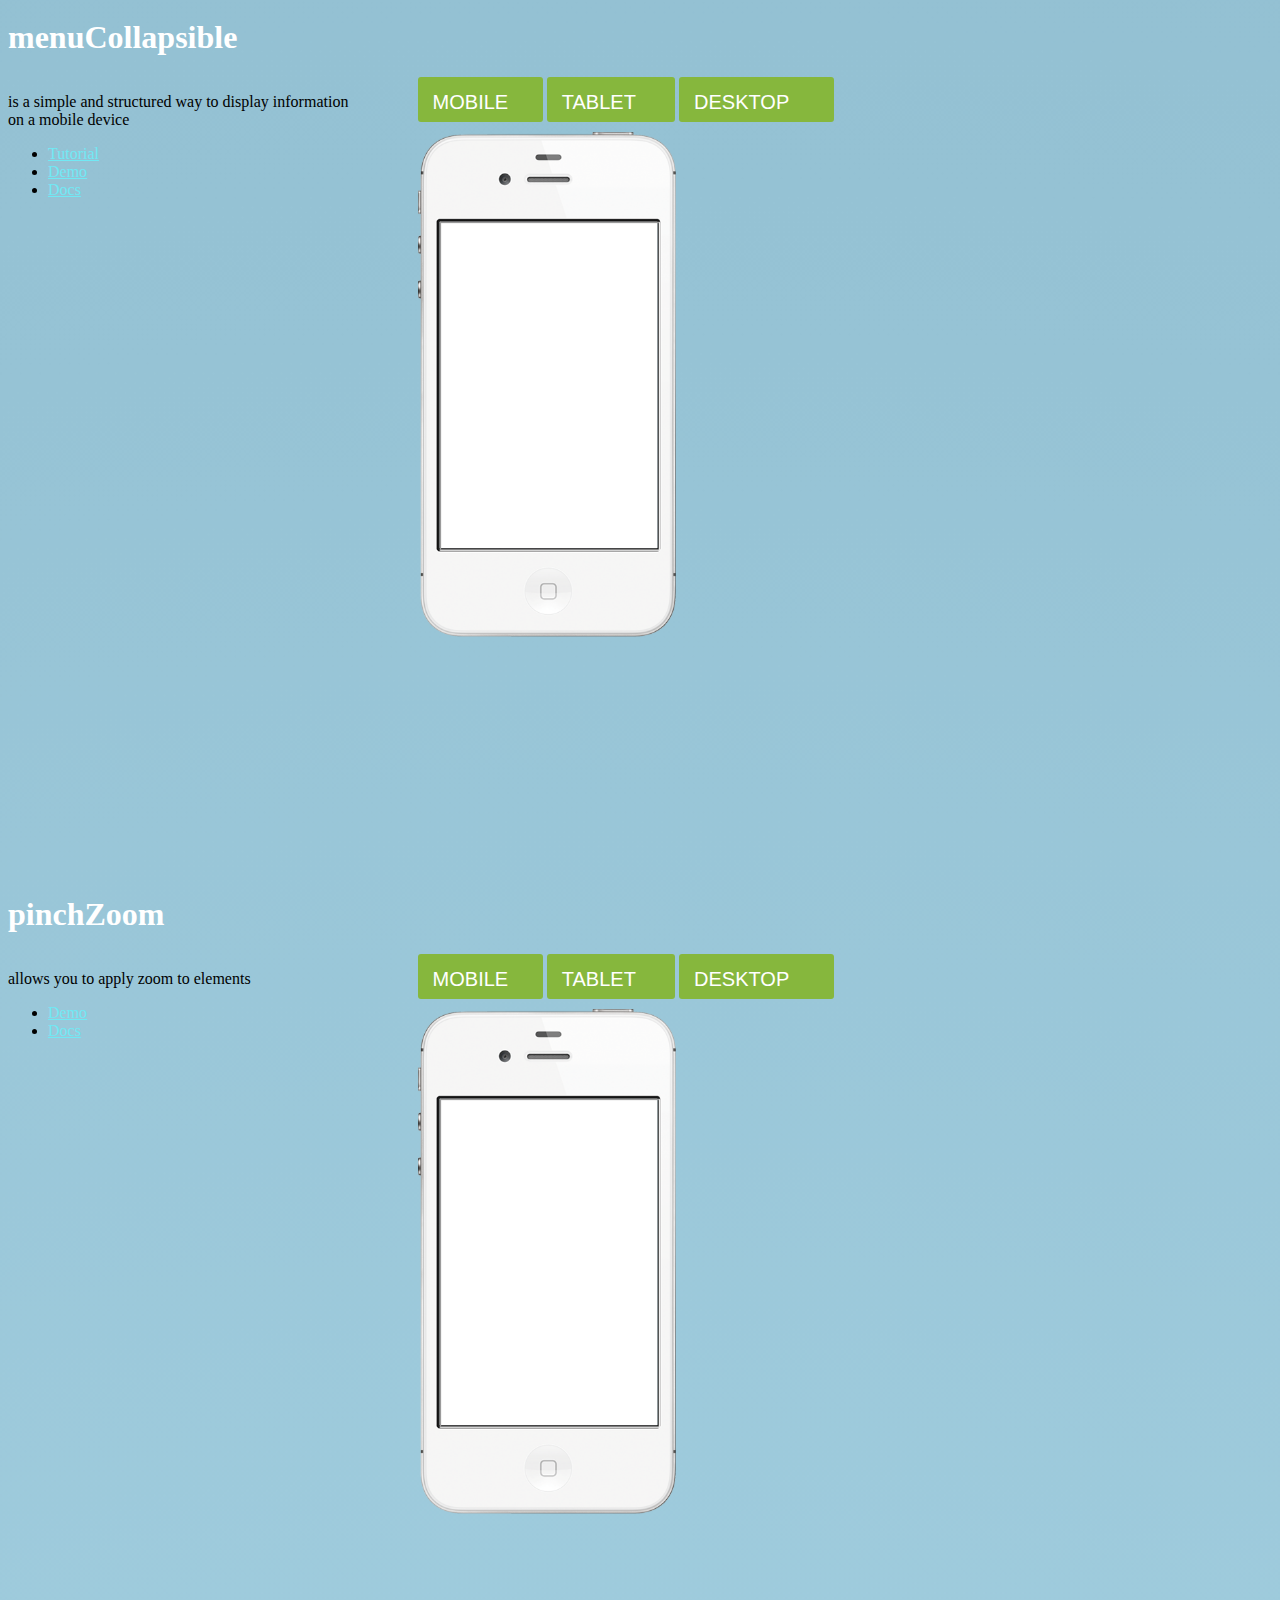
==== commit 94a884f2: "updates" ====
--- a/index.html
+++ b/index.html
@@ -454,7 +454,59 @@
 			</section>
 			<section>
 				<h1>Production version</h1>
-				<p>//TODO explain the flow when CSS and JS minified</p>
+				<p>
+					JS and CSS code are concatenated and minified in a single file
+				</p>
+				<p>
+					It's usually called <code class="highlight-code">clientMap.js</code>
+				</p>
+				<p>
+					Sources are not loaded separately
+				</p>
+				<p>
+
+				</p>
+			</section>
+			<section>
+				<h1>Production version</h1>
+				<h2>JS</h2>
+				<p>
+					<code class="highlight-code">clientMap</code> object
+					<pre><code>
+	sources: {
+		js: [{ src: "js/master.js", callback: "runMaster"}]
+	}
+					</code></pre>
+				</p>
+				<p>
+					Code in the same file, <code class="highlight-code">callback</code> matches the first argument
+					<pre><code>
+	RD.clientFnManager.set("runMaster", function () {
+		//do something
+	});
+					</code></pre>
+				</p>
+			</section>
+			<section>
+				<h1>Production version</h1>
+				<h2>CSS</h2>
+				<p>
+					<code class="highlight-code">clientMap</code> object
+					<pre><code>
+	sources: {
+		css: [{ href: "css/master.css"}]
+	}
+					</code></pre>
+				</p>
+				<p>
+					Code in the same file, <code class="highlight-code">href</code> matches the first argument
+					<pre><code>
+	RD.clientCssManager.set('css/master.css', 'body{ background: red; }');
+					</code></pre>
+				</p>
+				<p>
+					The second argument is added to <code class="highlight-code">style</code> tag
+				</p>
 			</section>
 		</section>
 		<section data-transition="linear" data-transition-speed="slow">
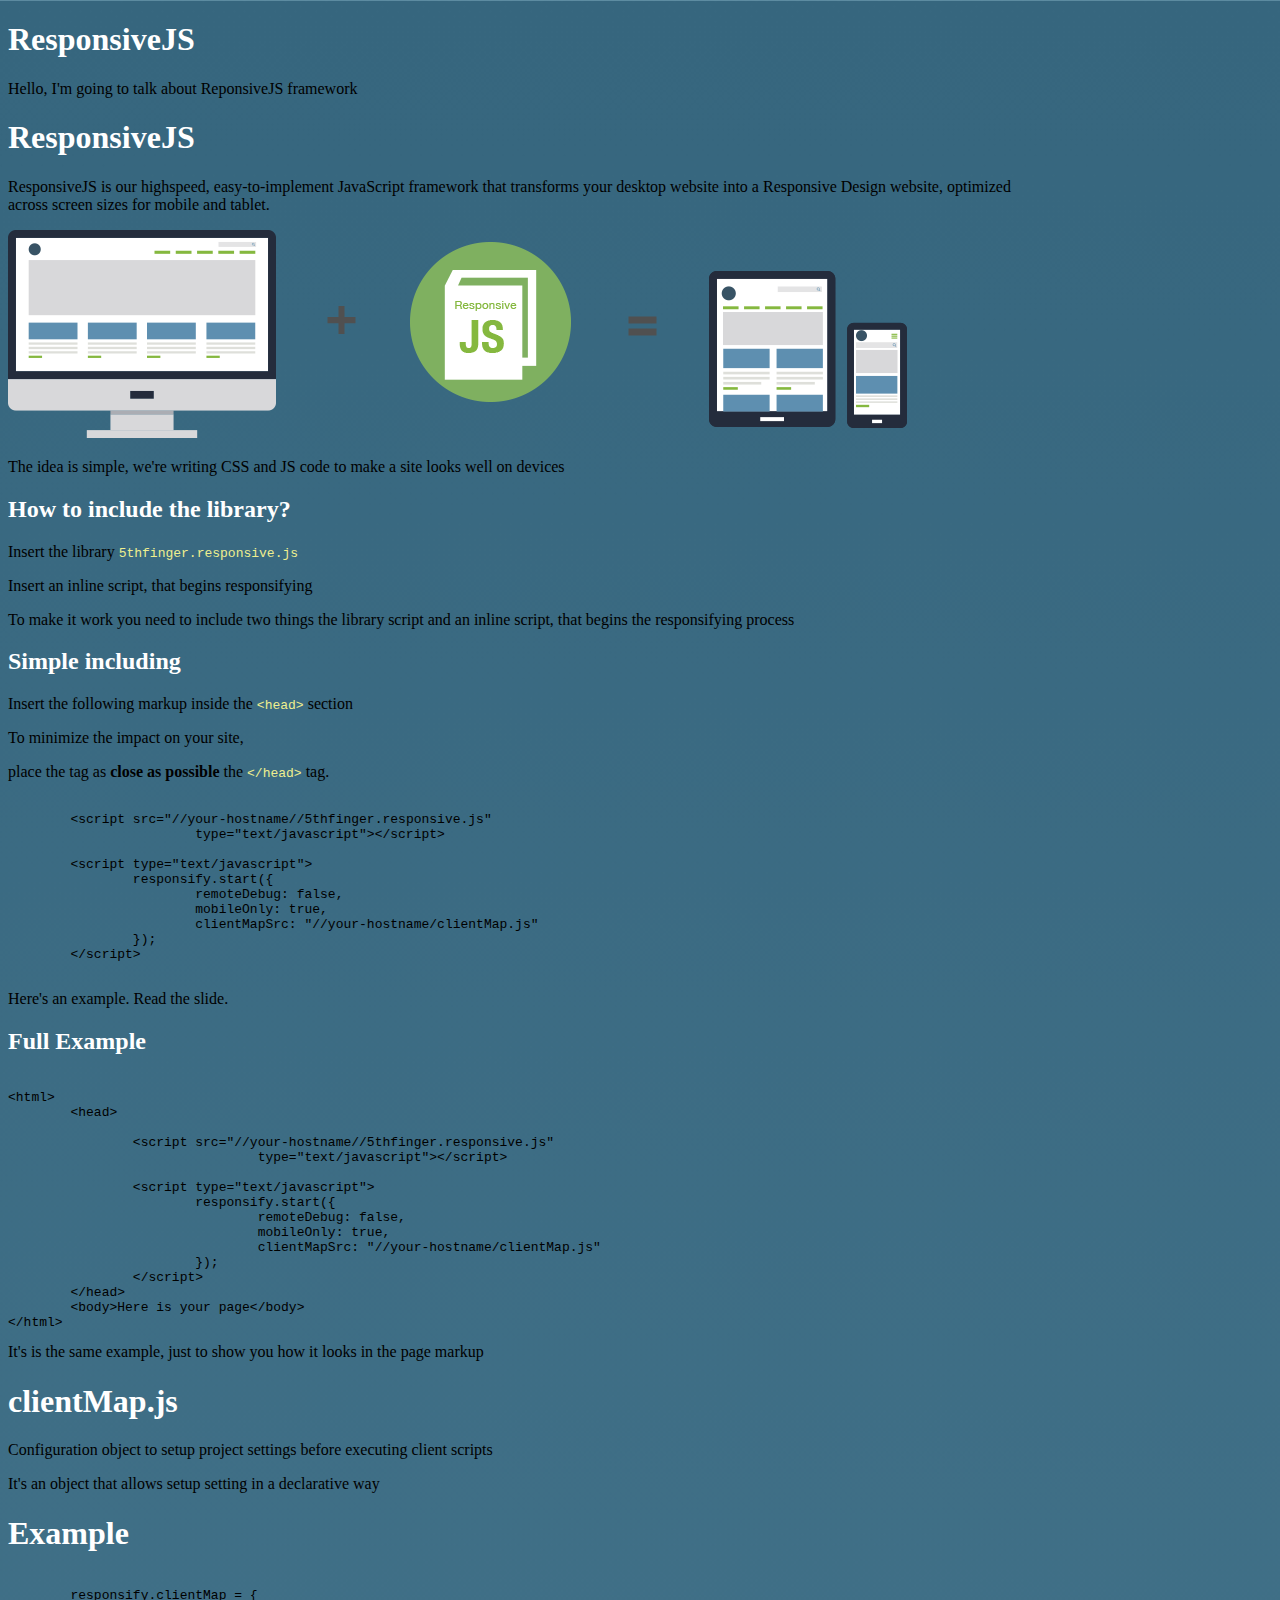
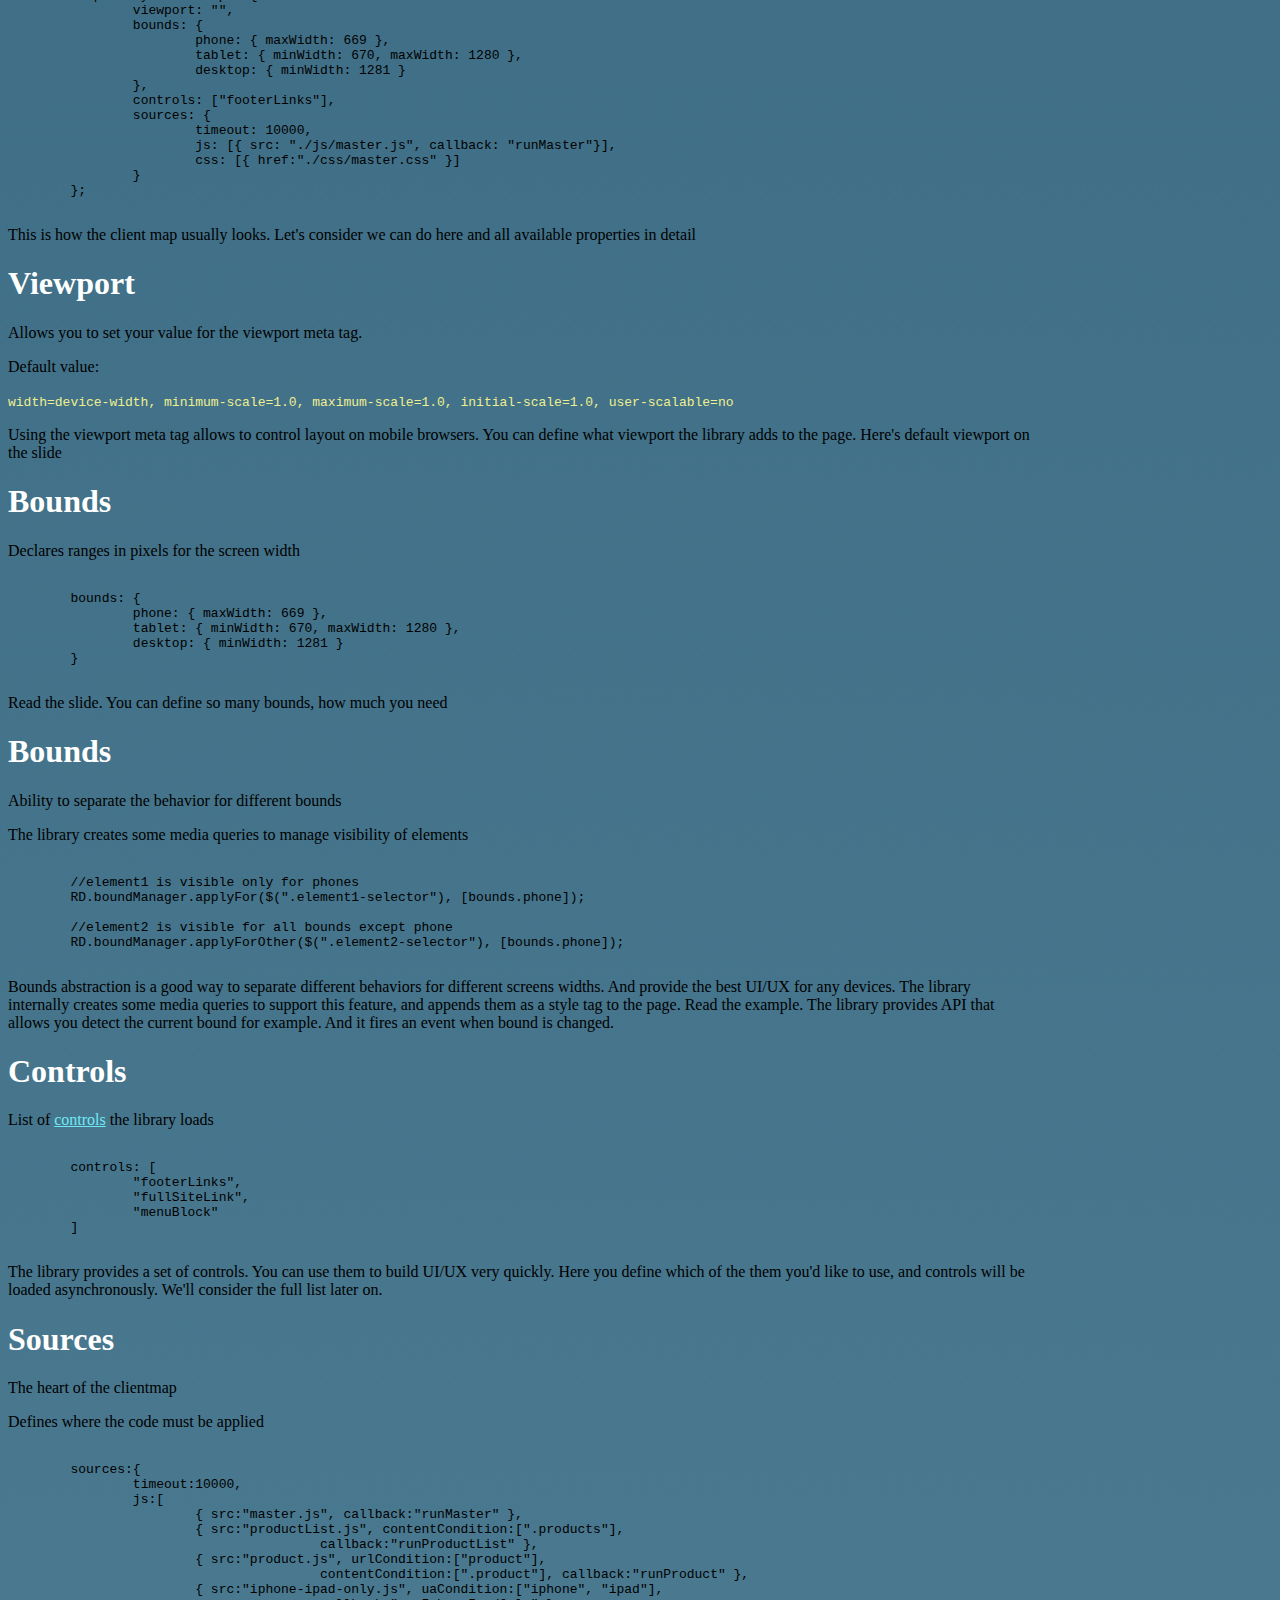
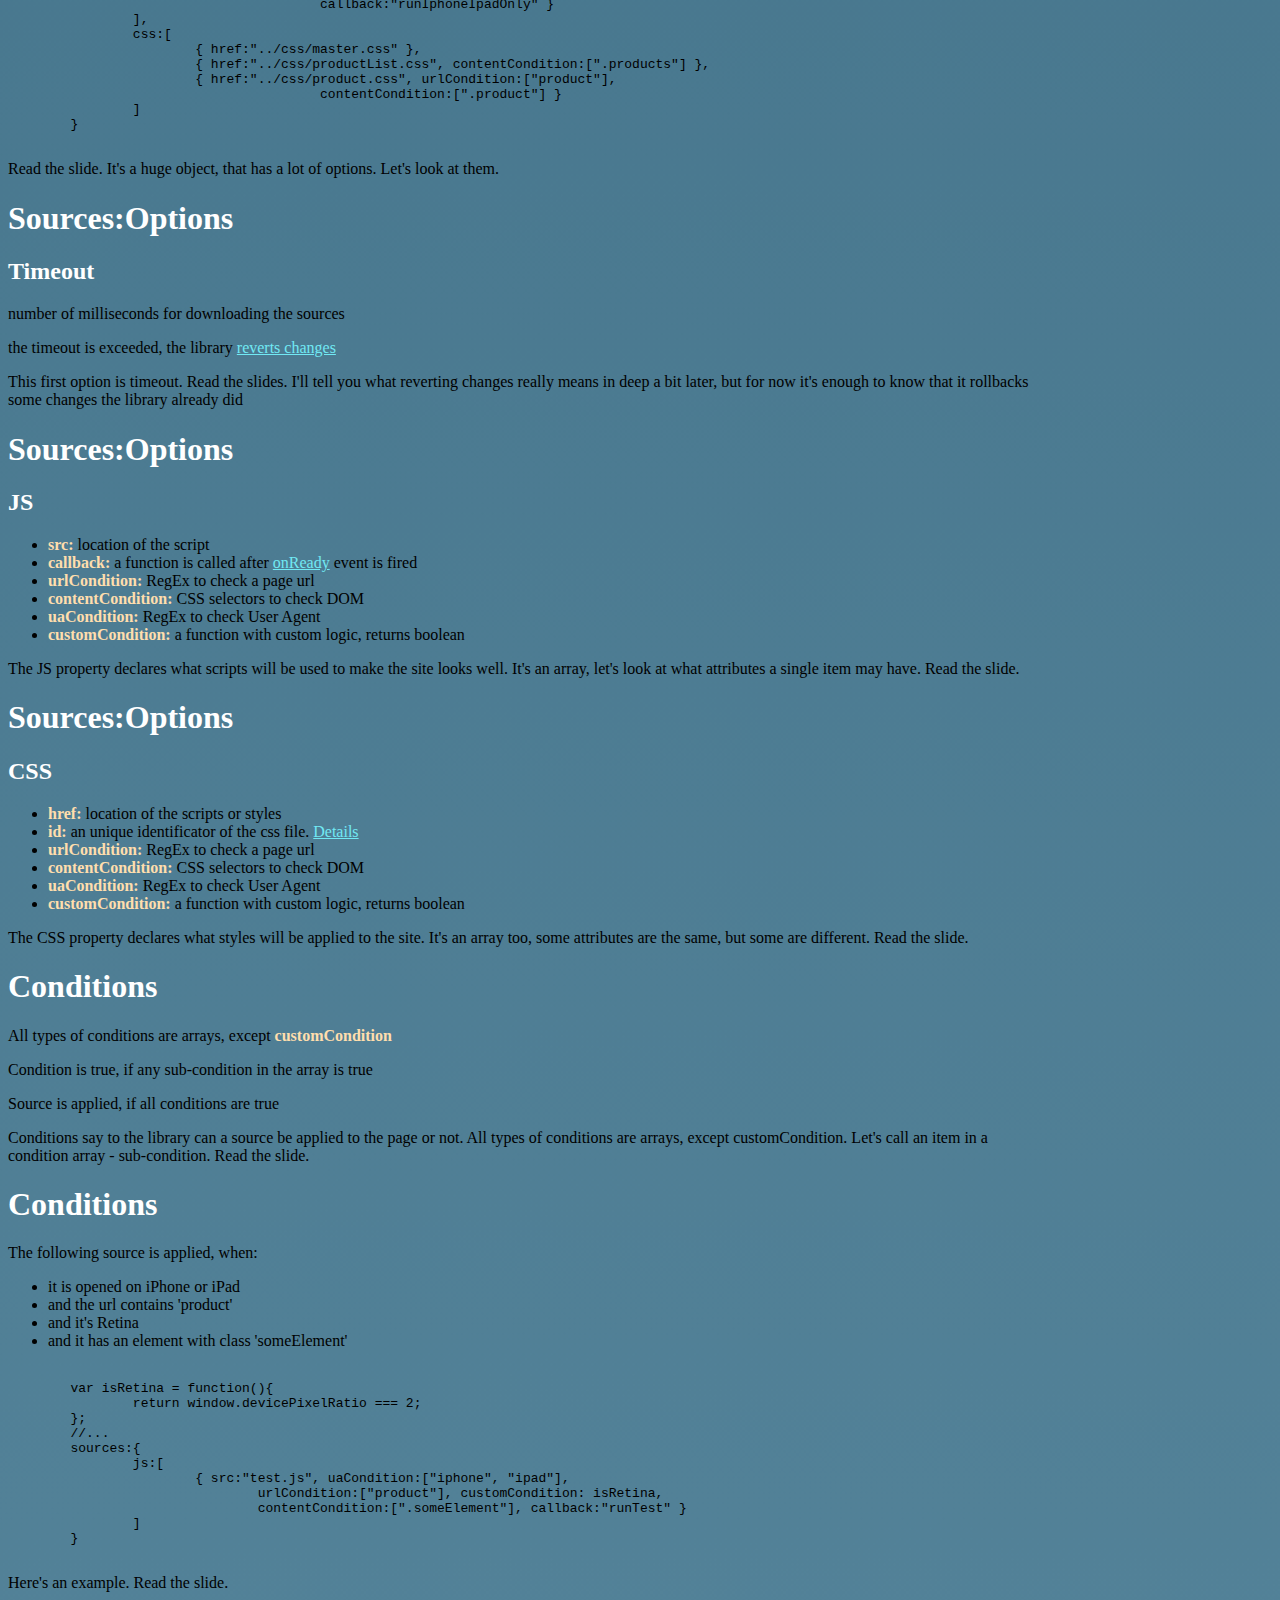
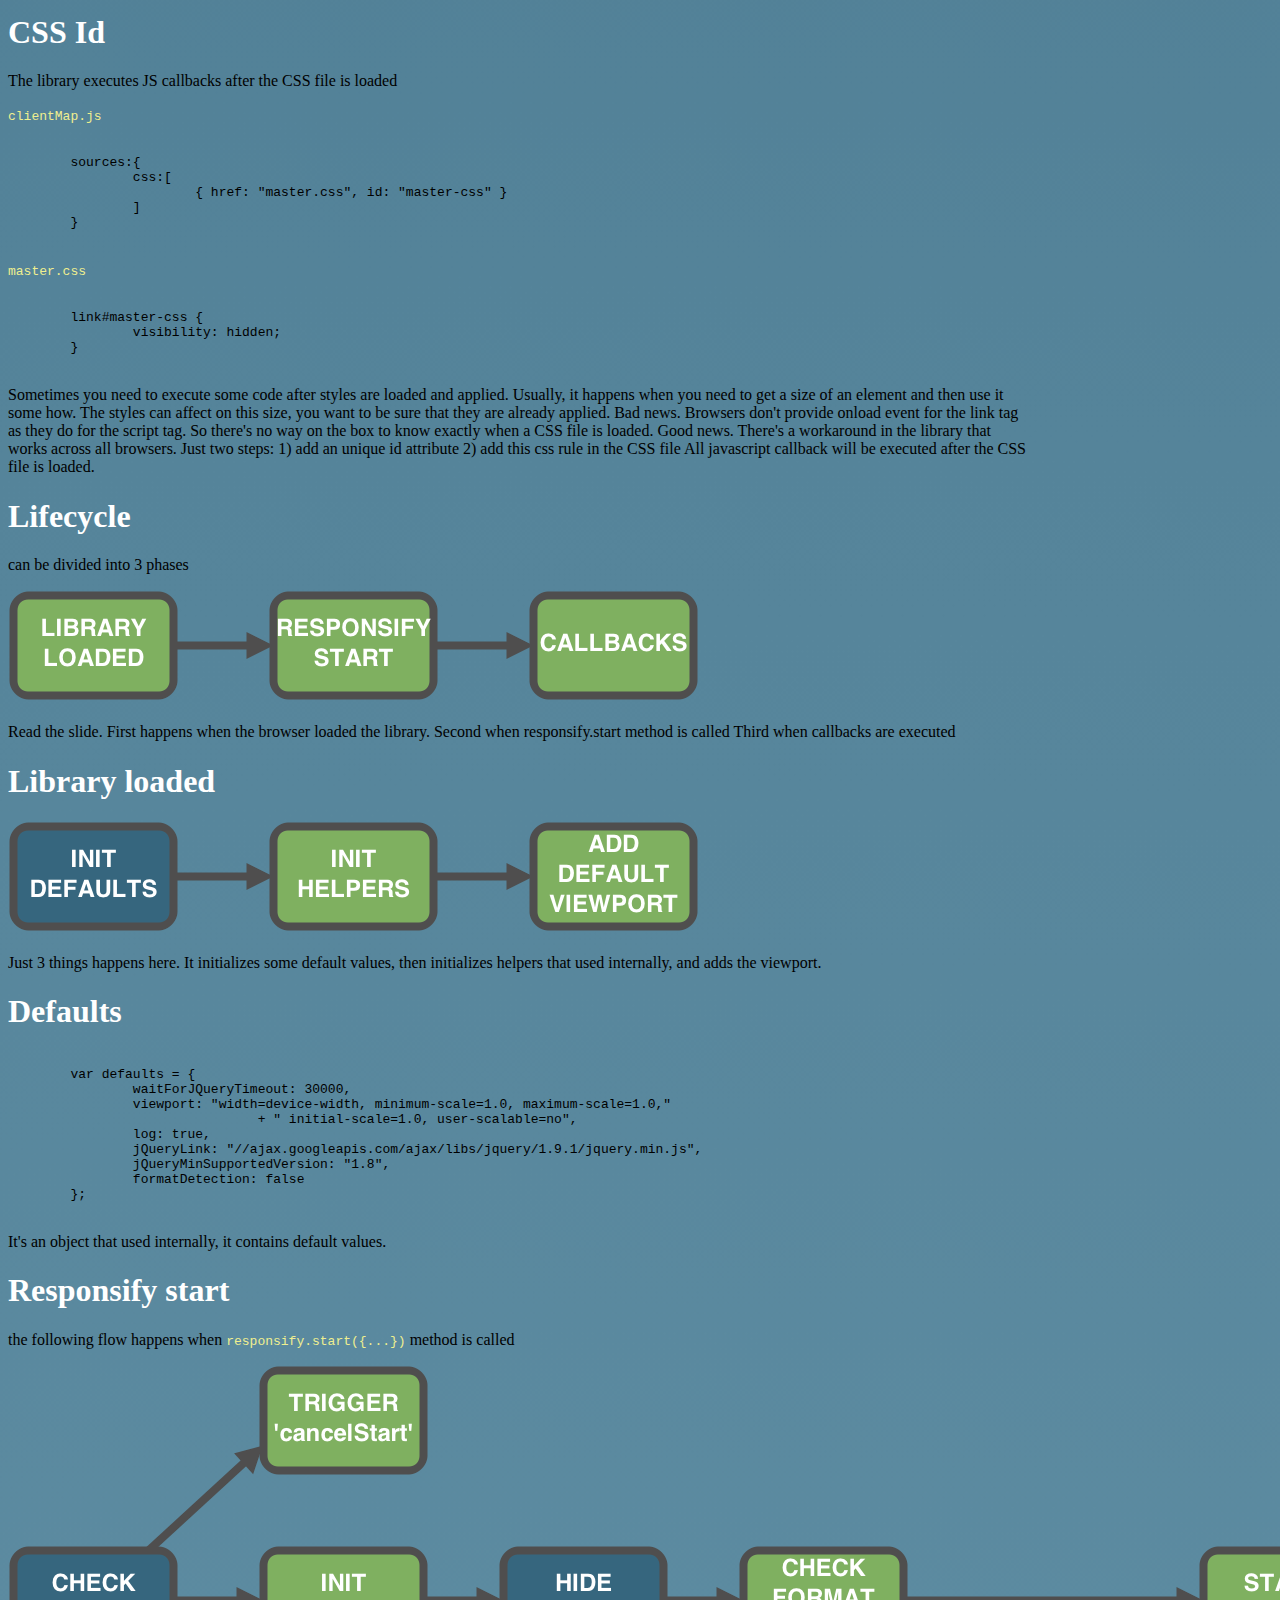
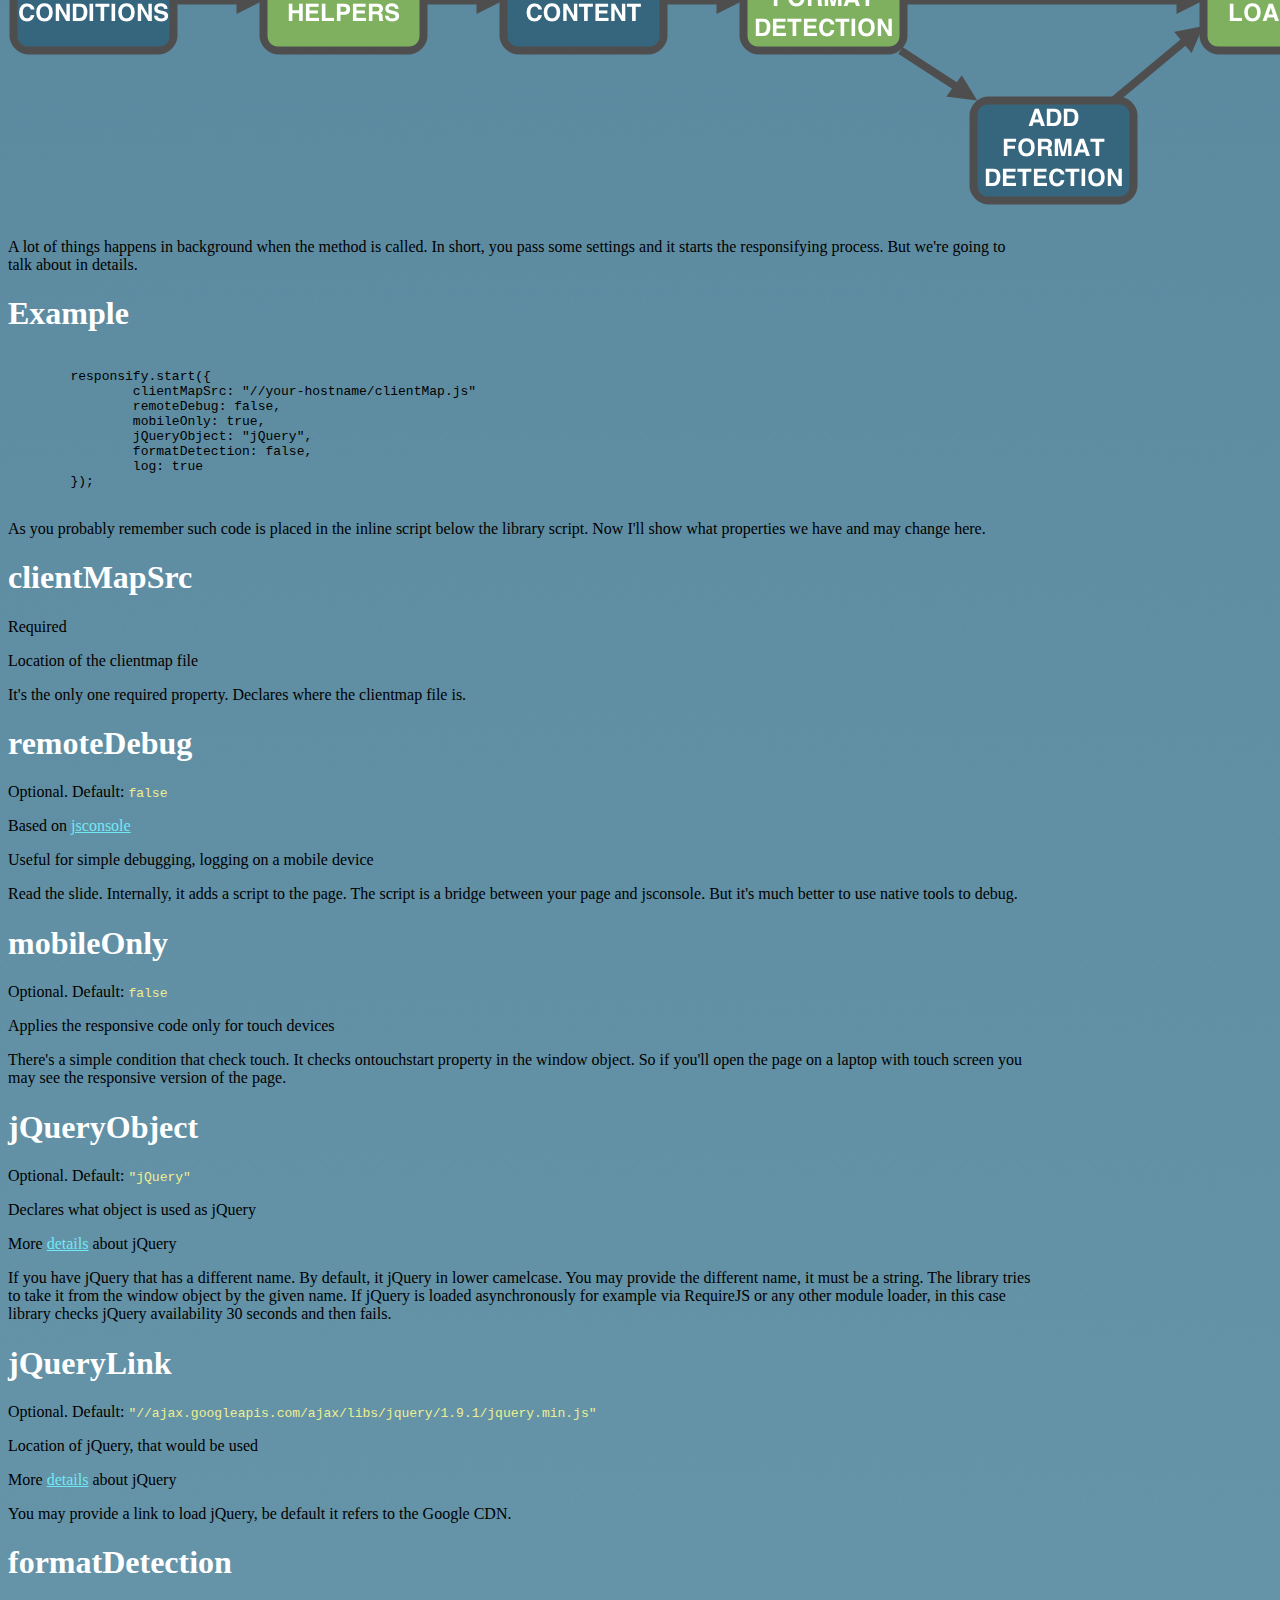
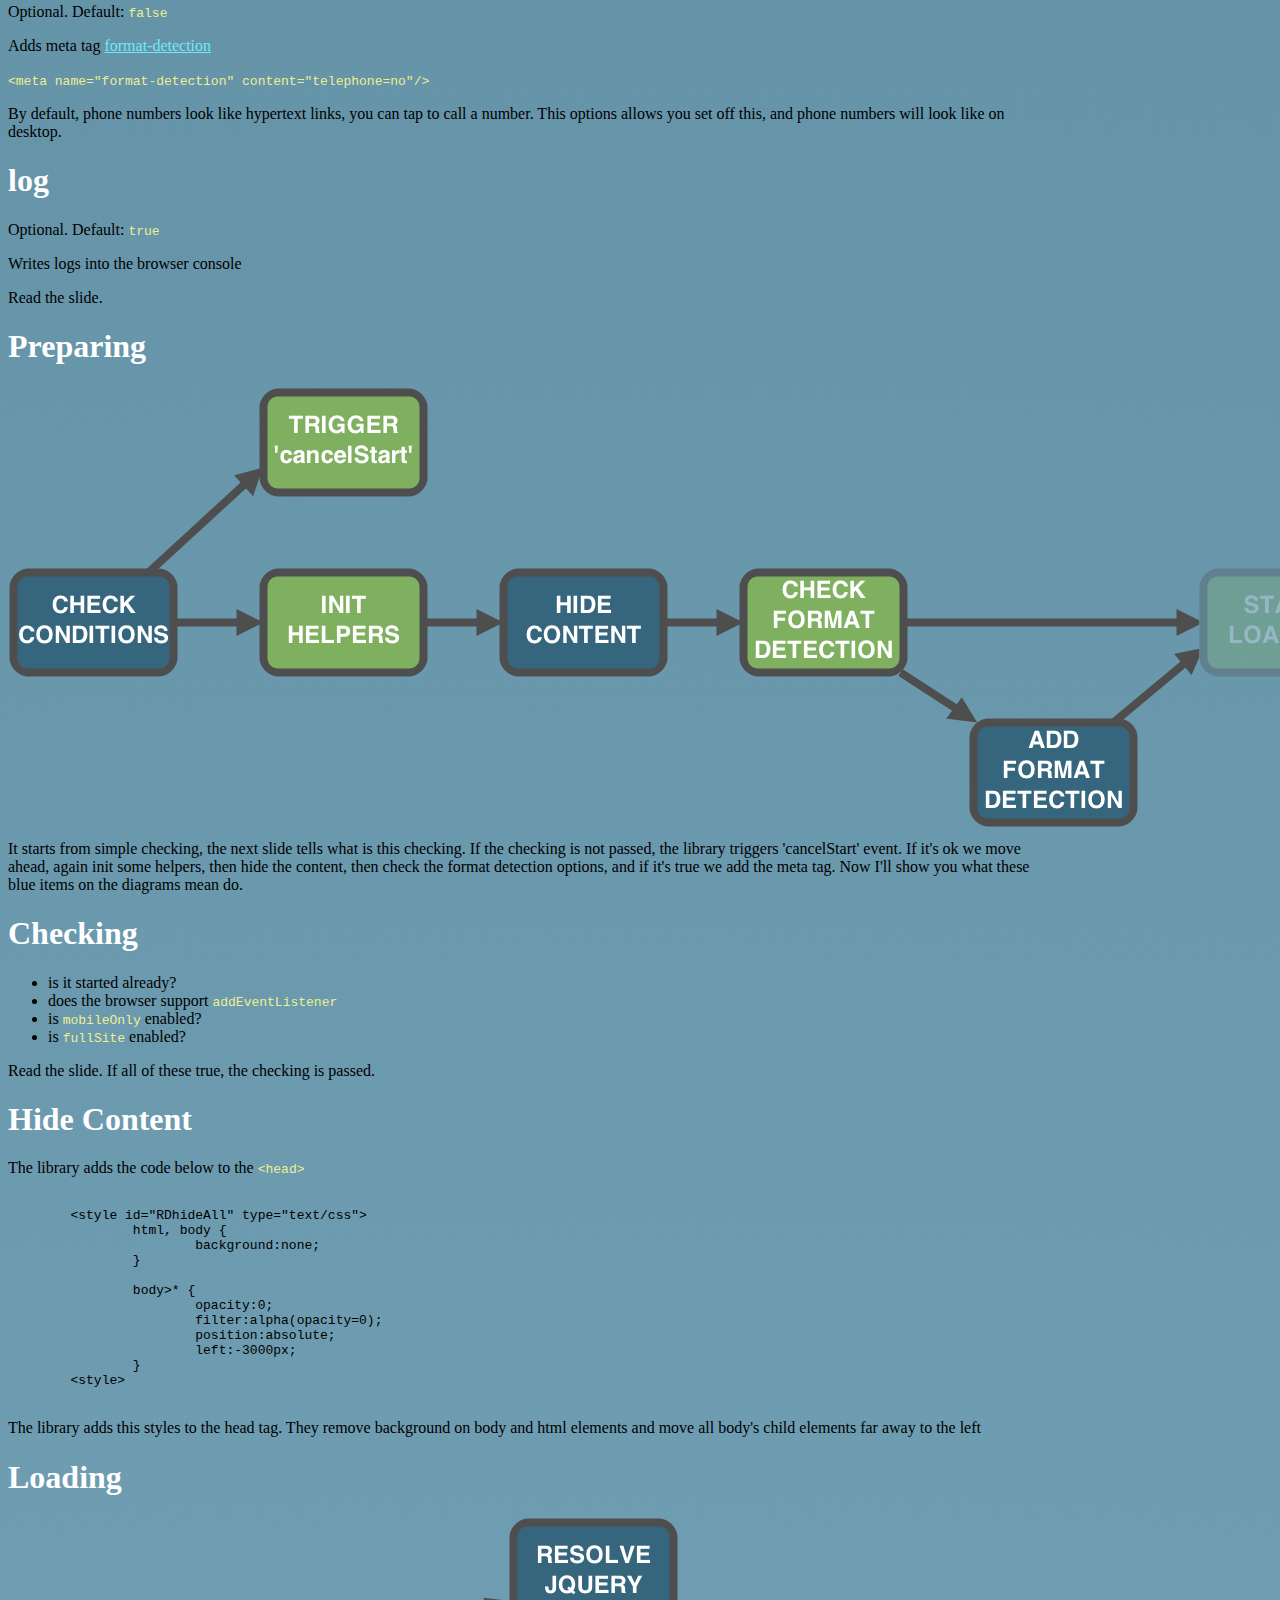
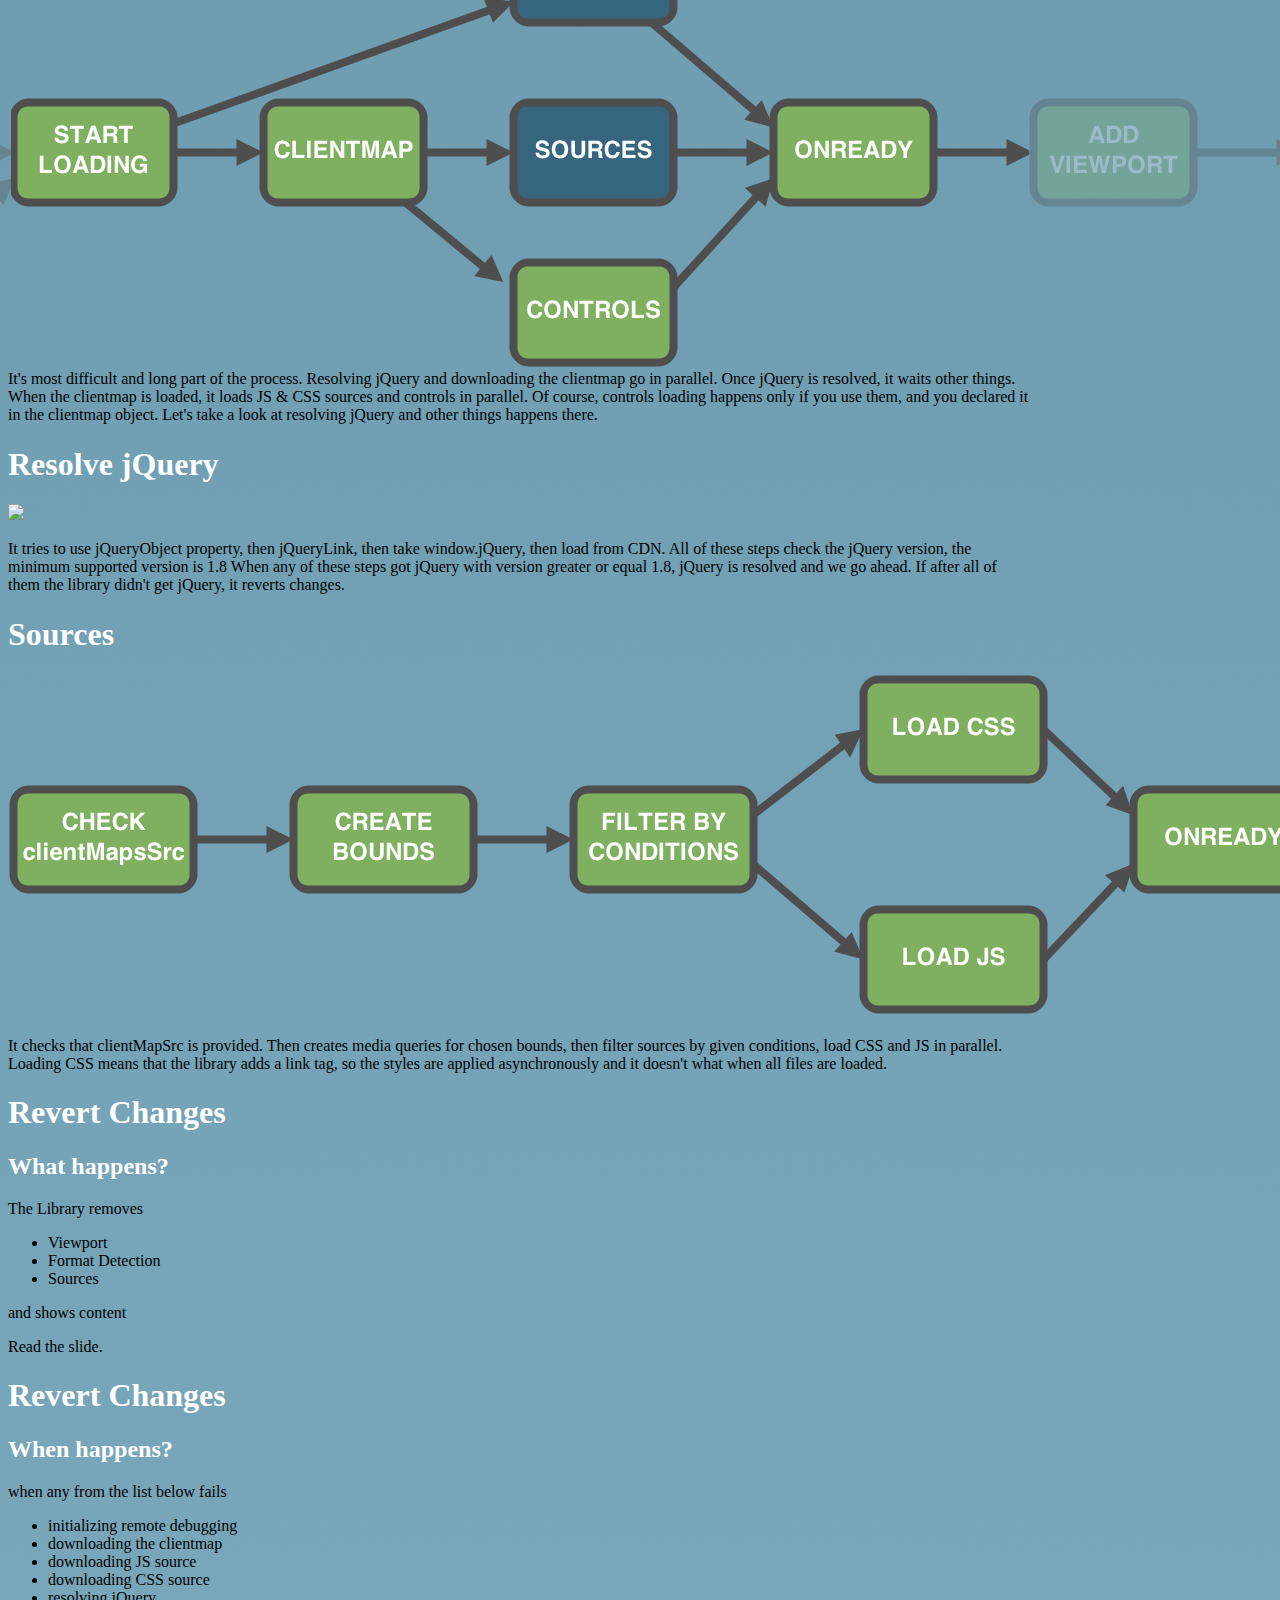
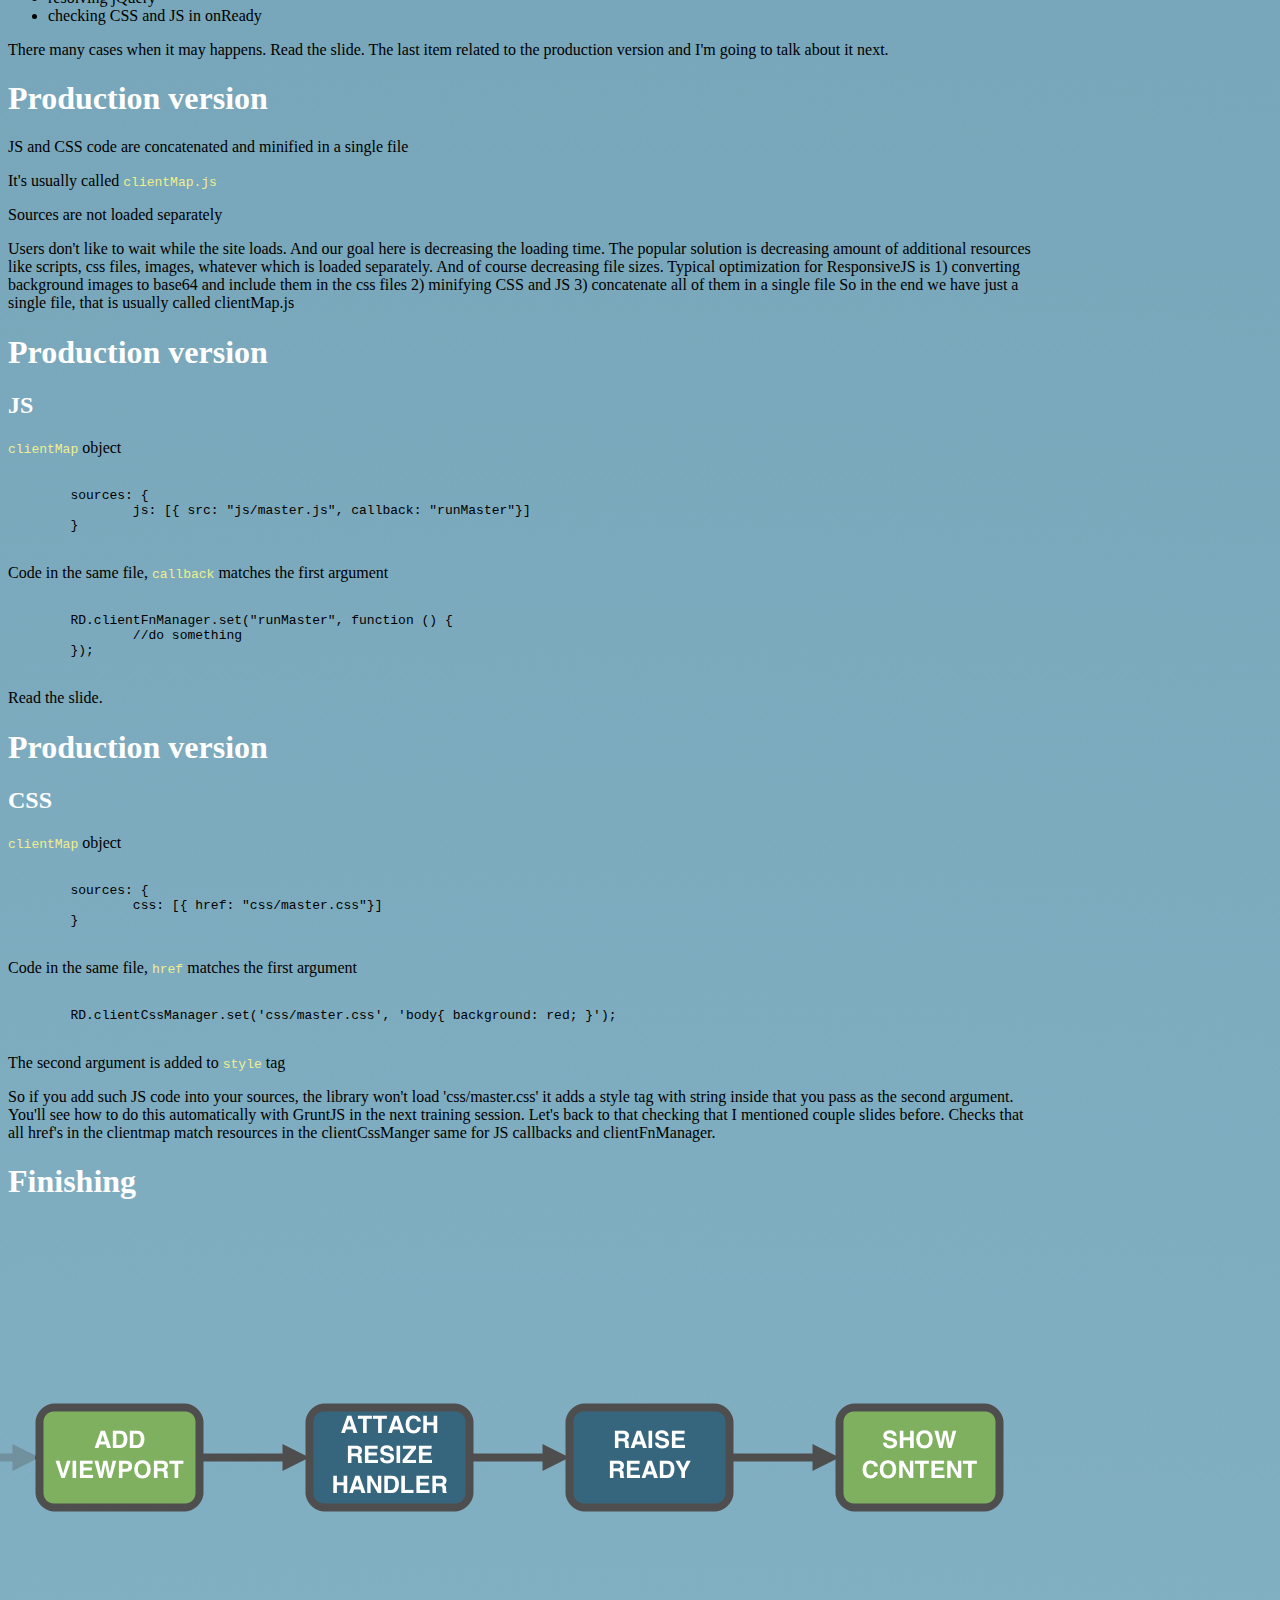
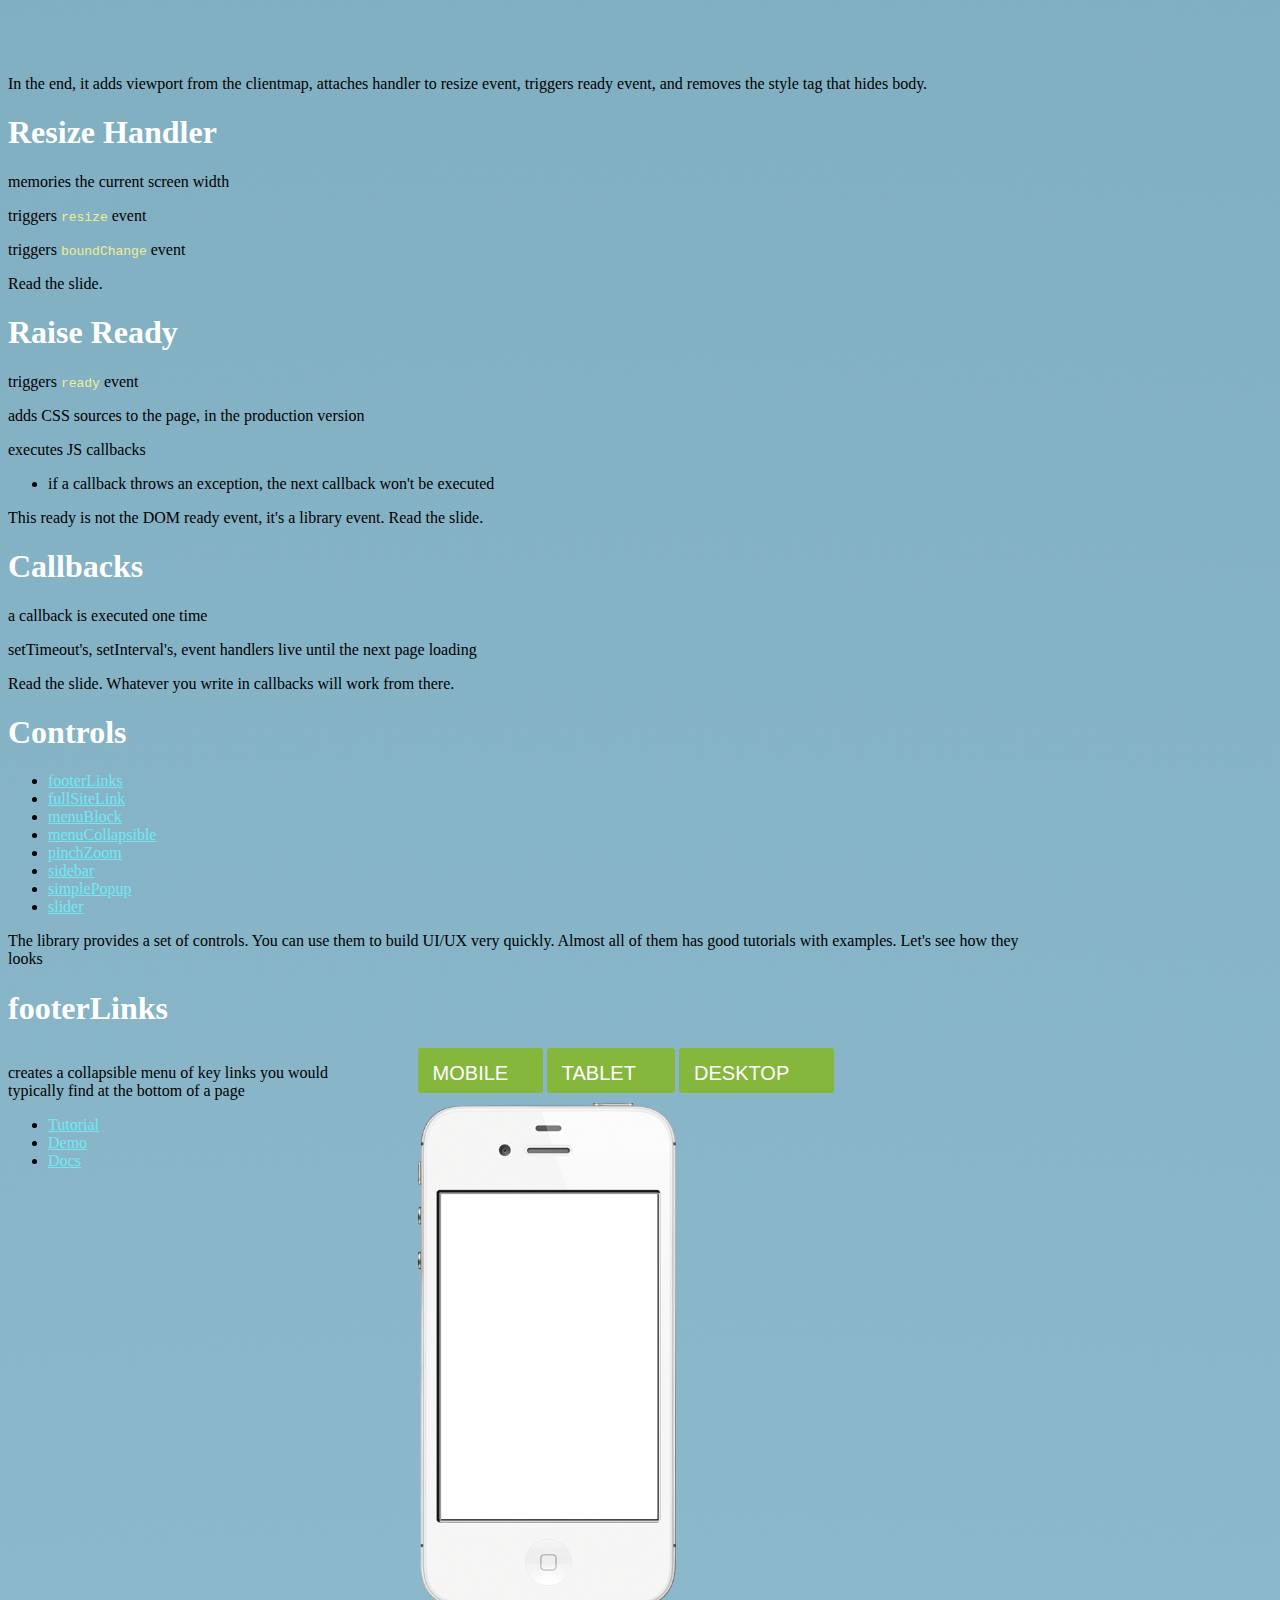
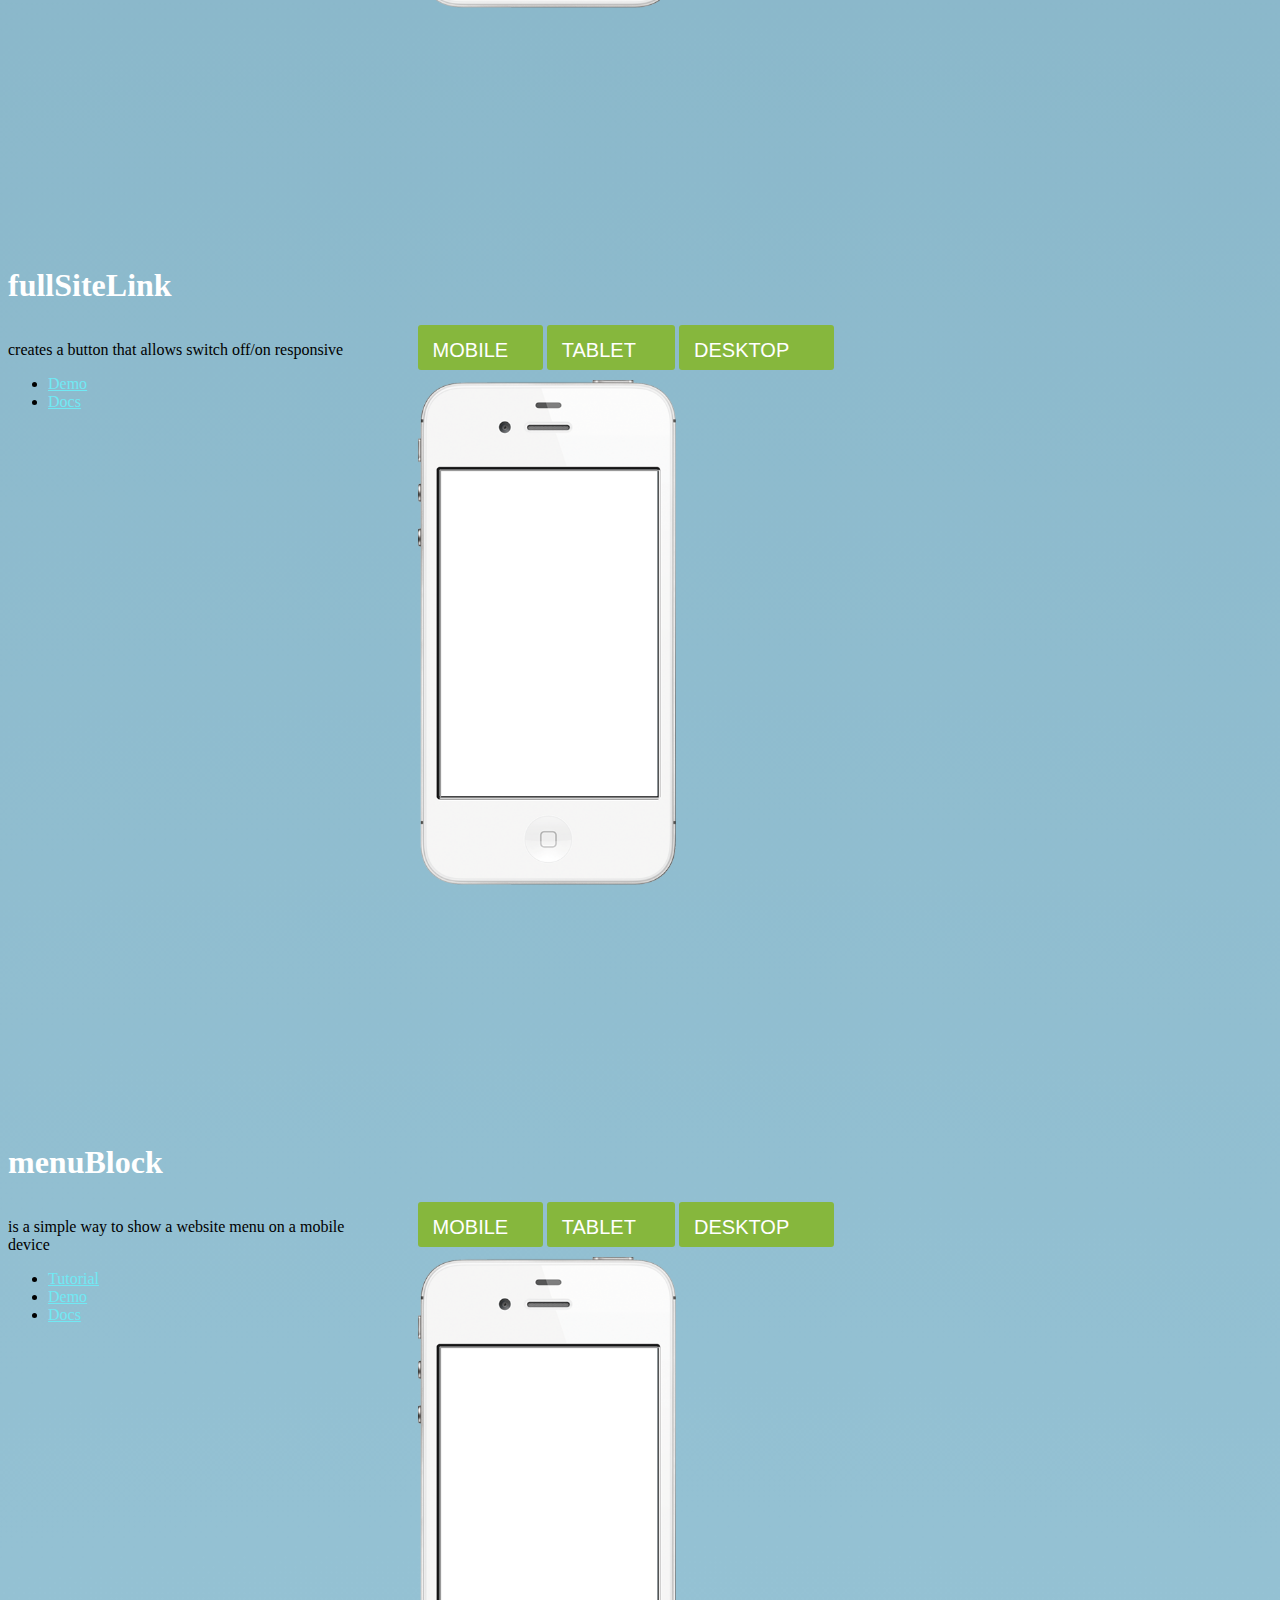
==== commit 9b257f1a: "updates" ====
--- a/index.html
+++ b/index.html
@@ -36,11 +36,17 @@
 	<div class="slides">
 		<section>
 			<h1>ResponsiveJS</h1>
+			<aside class="notes">
+				Hello, I'm going to talk about ReponsiveJS framework
+			</aside>
 		</section>
 		<section>
 			<h1>ResponsiveJS</h1>
 			<p>ResponsiveJS is our highspeed, easy-to-implement JavaScript framework that transforms your desktop website into a Responsive Design website, optimized across screen sizes for mobile and tablet.</p>
 			<p><img class="responsivejs-image" src="img/responsivejs.png"/></p>
+			<aside class="notes">
+				The idea is simple, we're writing CSS and JS code to make a site looks well on devices
+			</aside>
 		</section>
 		<section>
 			<section>
@@ -48,6 +54,9 @@
 
 				<p class="">Insert the library <code class="highlight-code">5thfinger.responsive.js</code></p>
 				<p class="">Insert an inline script, that begins responsifying</p>
+				<aside class="notes">
+					To make it work you need to include two things the library script and an inline script, that begins the responsifying process
+				</aside>
 			</section>
 			<section>
 				<h2>Simple including</h2>
@@ -66,6 +75,9 @@
 		});
 	&lt;/script&gt;
 				</code></pre>
+				<aside class="notes">
+					Here's an example. Read the slide.
+				</aside>
 			</section>
 			<section>
 				<h2>Full Example</h2>
@@ -86,12 +98,18 @@
 	&lt;/head&gt;
 	&lt;body&gt;Here is your page&lt;/body&gt;
 &lt;/html&gt;</code></pre>
+				<aside class="notes">
+					It's is the same example, just to show you how it looks in the page markup
+				</aside>
 			</section>
 		</section>
 		<section>
 			<section>
 				<h1>clientMap.js</h1>
 				<p>Configuration object to setup project settings before executing client scripts</p>
+				<aside class="notes">
+					It's an object that allows setup setting in a declarative way
+				</aside>
 			</section>
 			<section>
 				<h1>Example</h1>
@@ -111,11 +129,14 @@
 		}
 	};
 				</code></pre>
+				<aside class="notes">
+					This is how the client map usually looks. Let's consider we can do here and all available properties in detail
+				</aside>
 			</section>
 			<section>
 				<h1>Viewport</h1>
 				<p>
-					Optional property, allows you to set your value for the viewport meta tag.
+					Allows you to set your value for the viewport meta tag.
 				</p>
 				<p>
 					Default value:
@@ -123,6 +144,10 @@
 				<p>
 					<code class="highlight-code">width=device-width, minimum-scale=1.0, maximum-scale=1.0, initial-scale=1.0, user-scalable=no</code>
 				</p>
+				<aside class="notes">
+					Using the viewport meta tag allows to control layout on mobile browsers.
+					You can define what viewport the library adds to the page. Here's default viewport on the slide
+				</aside>
 			</section>
 			<section>
 				<h1>Bounds</h1>
@@ -136,6 +161,9 @@
 		desktop: { minWidth: 1281 }
 	}
 				</code></pre>
+				<aside class="notes">
+					Read the slide. You can define so many bounds, how much you need
+				</aside>
 			</section>
 			<section>
 				<h1>Bounds</h1>
@@ -152,6 +180,13 @@
 	//element2 is visible for all bounds except phone
 	RD.boundManager.applyForOther($(".element2-selector"), [bounds.phone]);
 				</code></pre>
+				<aside class="notes">
+					Bounds abstraction is a good way to separate different behaviors for different screens widths.
+					And provide the best UI/UX for any devices.
+					The library internally creates some media queries to support this feature, and appends them as a style tag to the page.
+					Read the example.
+					The library provides API that allows you detect the current bound for example. And it fires an event when bound is changed.
+				</aside>
 			</section>
 			<section>
 				<h1>Controls</h1>
@@ -163,6 +198,11 @@
 		"menuBlock"
 	]
 				</code></pre>
+				<aside class="notes">
+					The library provides a set of controls. You can use them to build UI/UX very quickly.
+					Here you define which of the them you'd like to use, and controls will be loaded asynchronously.
+					We'll consider the full list later on.
+				</aside>
 			</section>
 			<section>
 				<h1>Sources</h1>
@@ -188,12 +228,21 @@
 		]
 	}
 				</code></pre>
+				<aside class="notes">
+					Read the slide.
+					It's a huge object, that has a lot of options. Let's look at them.
+				</aside>
 			</section>
 			<section>
 				<h1>Sources:Options</h1>
 				<h2>Timeout</h2>
 				<p>number of milliseconds for downloading the sources</p>
 				<p>the timeout is exceeded, the library <a href="#/revert-changes">reverts changes</a></p>
+				<aside class="notes">
+					This first option is timeout. Read the slides.
+					I'll tell you what reverting changes really means in deep a bit later,
+					but for now it's enough to know that it rollbacks some changes the library already did
+				</aside>
 			</section>
 			<section>
 				<h1>Sources:Options</h1>
@@ -206,24 +255,40 @@
 					<li><b class="highlight-word">uaCondition:</b> RegEx to check User Agent</li>
 					<li><b class="highlight-word">customCondition:</b> a function with custom logic, returns boolean</li>
 				</ul>
+				<aside class="notes">
+					The JS property declares what scripts will be used to make the site looks well.
+					It's an array, let's look at what attributes a single item may have.
+					Read the slide.
+				</aside>
 			</section>
 			<section>
 				<h1>Sources:Options</h1>
 				<h2>CSS</h2>
 				<ul>
 					<li><b class="highlight-word">href:</b> location of the scripts or styles</li>
-					<li><b class="highlight-word">id:</b> an unique indicator of the css file. <a href="#/css-id">Details</a> </li>
+					<li><b class="highlight-word">id:</b> an unique identificator of the css file. <a href="#/css-id">Details</a> </li>
 					<li><b class="highlight-word">urlCondition:</b> RegEx to check a page url</li>
 					<li><b class="highlight-word">contentCondition:</b> CSS selectors to check DOM</li>
 					<li><b class="highlight-word">uaCondition:</b> RegEx to check User Agent</li>
 					<li><b class="highlight-word">customCondition:</b> a function with custom logic, returns boolean</li>
 				</ul>
+				<aside class="notes">
+					The CSS property declares what styles will be applied to the site.
+					It's an array too, some attributes are the same, but some are different.
+					Read the slide.
+				</aside>
 			</section>
 			<section>
 				<h1>Conditions</h1>
 				<p>All types of conditions are arrays, except <b class="highlight-word">customCondition</b></p>
 				<p>Condition is true, if any sub-condition in the array is true</p>
 				<p>Source is applied, if all conditions are true</p>
+				<aside class="notes">
+					Conditions say to the library can a source be applied to the page or not.
+					All types of conditions are arrays, except customCondition.
+					Let's call an item in a condition array - sub-condition.
+					Read the slide.
+				</aside>
 			</section>
 			<section>
 				<h1>Conditions</h1>
@@ -249,6 +314,10 @@
 		]
 	}
 					</code></pre>
+				<aside class="notes">
+					Here's an example.
+					Read the slide.
+				</aside>
 			</section>
 			<section id="css-id">
 				<h1>CSS Id</h1>
@@ -271,6 +340,18 @@
 	}
 					</code></pre>
 				</p>
+				<aside class="notes">
+					Sometimes you need to execute some code after styles are loaded and applied.
+					Usually, it happens when you need to get a size of an element and then use it some how.
+					The styles can affect on this size, you want to be sure that they are already applied.
+					Bad news. Browsers don't provide onload event for the link tag as they do for the script tag.
+					So there's no way on the box to know exactly when a CSS file is loaded.
+					Good news. There's a workaround in the library that works across all browsers.
+					Just two steps:
+						1) add an unique id attribute
+						2) add this css rule in the CSS file
+					All javascript callback will be executed after the CSS file is loaded.
+				</aside>
 			</section>
 		</section>
 		<section>
@@ -279,6 +360,12 @@
 			<p>
 				<img src="img/lifecycle/full.png"/>
 			</p>
+			<aside class="notes">
+				Read the slide.
+				First happens when the browser loaded the library.
+				Second when responsify.start method is called
+				Third when callbacks are executed
+			</aside>
 		</section>
 		<section>
 			<section>
@@ -286,6 +373,11 @@
 				<p>
 					<img src="img/lifecycle/library.png"/>
 				</p>
+				<aside class="notes">
+					Just 3 things happens here.
+					It initializes some default values, then initializes helpers that used internally,
+					and adds the viewport.
+				</aside>
 			</section>
 			<section>
 				<h1>Defaults</h1>
@@ -302,6 +394,9 @@
 	};
 					</code></pre>
 				</p>
+				<aside class="notes">
+					It's an object that used internally, it contains default values.
+				</aside>
 			</section>
 		</section>
 		<section>
@@ -313,6 +408,10 @@
 				<p>
 					<img src="img/lifecycle/start.png"/>
 				</p>
+				<aside class="notes">
+					A lot of things happens in background when the method is called.
+					In short, you pass some settings and it starts the responsifying process. But we're going to talk about in details.
+				</aside>
 			</section>
 			<section>
 				<h1>Example</h1>
@@ -328,34 +427,59 @@
 	});
 					</code></pre>
 				</p>
+				<aside class="notes">
+					As you probably remember such code is placed in the inline script below the library script.
+					Now I'll show what properties we have and may change here.
+				</aside>
 			</section>
 			<section>
 				<h1>clientMapSrc</h1>
 				<p>Required</p>
 				<p>Location of the clientmap file</p>
+				<aside class="notes">
+					It's the only one required property. Declares where the clientmap file is.
+				</aside>
 			</section>
 			<section>
 				<h1>remoteDebug</h1>
 				<p>Optional. Default: <code class="highlight-code">false</code></p>
 				<p>Based on <a href="http://jsconsole.com" target="_blank">jsconsole</a></p>
 				<p>Useful for simple debugging, logging on a mobile device</p>
+				<aside class="notes">
+					Read the slide.
+					Internally, it adds a script to the page. The script is a bridge between your page and jsconsole.
+					But it's much better to use native tools to debug.
+				</aside>
 			</section>
 			<section>
 				<h1>mobileOnly</h1>
 				<p>Optional. Default: <code class="highlight-code">false</code></p>
 				<p>Applies the responsive code only for touch devices</p>
+				<aside class="notes">
+					There's a simple condition that check touch. It checks ontouchstart property in the window object.
+					So if you'll open the page on a laptop with touch screen you may see the responsive version of the page.
+				</aside>
 			</section>
 			<section>
 				<h1>jQueryObject</h1>
 				<p>Optional. Default: <code class="highlight-code">"jQuery"</code></p>
 				<p>Declares what object is used as jQuery</p>
 				<p>More <a href="#/resolve-jquery">details</a> about jQuery</p>
+				<aside class="notes">
+					If you have jQuery that has a different name. By default, it jQuery in lower camelcase.
+					You may provide the different name, it must be a string. The library tries to take it from the window object by the given name.
+					If jQuery is loaded asynchronously for example via RequireJS or any other module loader,
+					in this case library checks jQuery availability 30 seconds and then fails.
+				</aside>
 			</section>
 			<section>
 				<h1>jQueryLink</h1>
 				<p>Optional. Default: <code class="highlight-code">"//ajax.googleapis.com/ajax/libs/jquery/1.9.1/jquery.min.js"</code></p>
 				<p>Location of jQuery, that would be used</p>
 				<p>More <a href="#/resolve-jquery">details</a> about jQuery</p>
+				<aside class="notes">
+					You may provide a link to load jQuery, be default it refers to the Google CDN.
+				</aside>
 			</section>
 			<section>
 				<h1>formatDetection</h1>
@@ -366,17 +490,32 @@
 						&lt;meta name="format-detection" content="telephone=no"/&gt;
 					</code>
 				</p>
+				<aside class="notes">
+					By default, phone numbers look like hypertext links, you can tap to call a number.
+					This options allows you set off this, and phone numbers will look like on desktop.
+				</aside>
 			</section>
 			<section>
 				<h1>log</h1>
 				<p>Optional. Default: <code class="highlight-code">true</code></p>
 				<p>Writes logs into the browser console</p>
+				<aside class="notes">
+					Read the slide.
+				</aside>
 			</section>
 		</section>
 		<section data-transition="linear" data-transition-speed="slow">
 			<section>
 				<h1>Preparing</h1>
 				<div class="start-preparing"></div>
+				<aside class="notes">
+					It starts from simple checking, the next slide tells what is this checking.
+					If the checking is not passed, the library triggers 'cancelStart' event.
+					If it's ok we  move ahead, again init some helpers,
+					then hide the content,
+					then check the format detection options, and if it's true we add the meta tag.
+					Now I'll show you what these blue items on the diagrams mean do.
+				</aside>
 			</section>
 			<section>
 				<h1>Checking</h1>
@@ -388,10 +527,14 @@
 						<li>is <code class="highlight-code">fullSite</code> enabled?</li>
 					</ul>
 				</p>
+				<aside class="notes">
+					Read the slide.
+					If all of these true, the checking is passed.
+				</aside>
 			</section>
 			<section>
 				<h1>Hide Content</h1>
-				<p>adds the code below to the <code class="highlight-code">&lt;head&gt;</code></p>
+				<p>The library adds the code below to the <code class="highlight-code">&lt;head&gt;</code></p>
 				<p>
 					<pre><code>
 	&lt;style id="RDhideAll" type="text/css"&gt;
@@ -408,49 +551,82 @@
 	&lt;style&gt;
 					</code></pre>
 				</p>
+				<aside class="notes">
+					The library adds this styles to the head tag.
+					They remove background on body and html elements and move all body's child elements far away to the left
+				</aside>
 			</section>
 		</section>
 		<section data-transition="linear" data-transition-speed="slow">
 			<section>
 				<h1>Loading</h1>
 				<div class="start-loading"></div>
+				<aside class="notes">
+					It's most difficult and long part of the process.
+					Resolving jQuery and downloading the clientmap go in parallel.
+					Once jQuery is resolved, it waits other things.
+					When the clientmap is loaded, it loads JS & CSS sources and controls in parallel.
+					Of course, controls loading happens only if you use them, and you declared it in the clientmap object.
+					Let's take a look at resolving jQuery and other things happens there.
+				</aside>
 			</section>
 			<section id="resolve-jquery">
 				<h1>Resolve jQuery</h1>
 				<p><img src="img/lifecycle/resolve-jquery.png"/></p>
+				<aside class="notes">
+					It tries to use jQueryObject property, then jQueryLink, then take window.jQuery, then load from CDN.
+					All of these steps check the jQuery version, the minimum supported version is 1.8
+					When any of these steps got jQuery with version greater or equal 1.8, jQuery is resolved and we go ahead.
+					If after all of them the library didn't get jQuery, it reverts changes.
+				</aside>
 			</section>
 			<section>
 				<h1>Sources</h1>
 				<p><img src="img/lifecycle/sources.png"/></p>
+				<aside class="notes">
+					It checks that clientMapSrc is provided.
+					Then creates media queries for chosen bounds,
+					then filter sources by given conditions, load CSS and JS in parallel.
+					Loading CSS means that the library adds a link tag, so the styles are applied asynchronously
+					and it doesn't what when all files are loaded.
+				</aside>
 			</section>
 			<section id="revert-changes">
 				<h1>Revert Changes</h1>
 				<h2>What happens?</h2>
 				<p>
 					The Library removes
-					<ul>
-						<li>Viewport</li>
-						<li>Format Detection</li>
-						<li>Sources</li>
-					</ul>
+				<ul>
+					<li>Viewport</li>
+					<li>Format Detection</li>
+					<li>Sources</li>
+				</ul>
 				</p>
 				<p>
 					and shows content
 				</p>
+				<aside class="notes">
+					Read the slide.
+				</aside>
 			</section>
 			<section>
 				<h1>Revert Changes</h1>
 				<h2>When happens?</h2>
 				<p>when any from the list below fails
-					<ul>
-						<li>initializing remote debugging</li>
-						<li>downloading the clientmap</li>
-						<li>downloading JS source</li>
-						<li>downloading CSS source</li>
-						<li>resolving jQuery</li>
-						<li>checking CSS and JS in onReady</li>
-					</ul>
-				</p>
+				<ul>
+					<li>initializing remote debugging</li>
+					<li>downloading the clientmap</li>
+					<li>downloading JS source</li>
+					<li>downloading CSS source</li>
+					<li>resolving jQuery</li>
+					<li>checking CSS and JS in onReady</li>
+				</ul>
+				</p>
+				<aside class="notes">
+					There many cases when it may happens.
+					Read the slide.
+					The last item related to the production version and I'm going to talk about it next.
+				</aside>
 			</section>
 			<section>
 				<h1>Production version</h1>
@@ -463,9 +639,16 @@
 				<p>
 					Sources are not loaded separately
 				</p>
-				<p>
-
-				</p>
+				<aside class="notes">
+					Users don't like to wait while the site loads. And our goal here is decreasing the loading time.
+					The popular solution is decreasing amount of additional resources like scripts, css files, images, whatever which is loaded separately.
+					And of course decreasing file sizes.
+					Typical optimization for ResponsiveJS is
+						1) converting background images to base64 and include them in the css files
+						2) minifying CSS and JS
+						3) concatenate all of them in a single file
+					So in the end we have just a single file, that is usually called clientMap.js
+				</aside>
 			</section>
 			<section>
 				<h1>Production version</h1>
@@ -486,6 +669,9 @@
 	});
 					</code></pre>
 				</p>
+				<aside class="notes">
+					Read the slide.
+				</aside>
 			</section>
 			<section>
 				<h1>Production version</h1>
@@ -507,35 +693,59 @@
 				<p>
 					The second argument is added to <code class="highlight-code">style</code> tag
 				</p>
+				<aside class="notes">
+					So if you add such JS code into your sources, the library won't load 'css/master.css'
+					it adds a style tag with string inside that you pass as the second argument.
+					You'll see how to do this automatically with GruntJS in the next training session.
+					Let's back to that checking that I mentioned couple slides before.
+					Checks that all href's in the clientmap match resources in the clientCssManger
+					same for JS callbacks and clientFnManager.
+				</aside>
 			</section>
 		</section>
 		<section data-transition="linear" data-transition-speed="slow">
 			<section>
 				<h1>Finishing</h1>
 				<div class="start-finishing"></div>
+				<aside class="notes">
+					In the end, it adds viewport from the clientmap,
+					attaches handler to resize event, triggers ready event,
+					and removes the style tag that hides body.
+				</aside>
 			</section>
 			<section>
 				<h1>Resize Handler</h1>
 				<p>memories the current screen width</p>
 				<p>triggers <code class="highlight-code">resize</code> event</p>
 				<p>triggers <code class="highlight-code">boundChange</code> event</p>
+				<aside class="notes">
+					Read the slide.
+				</aside>
 			</section>
 			<section>
 				<h1>Raise Ready</h1>
 				<p>triggers <code class="highlight-code">ready</code> event</p>
-				<p>adds CSS sources to the page</p>
+				<p>adds CSS sources to the page, in the production version</p>
 				<p>
 					executes JS callbacks
 					<ul>
 						<li>if a callback throws an exception, the next callback won't be executed</li>
 					</ul>
 				</p>
+				<aside class="notes">
+					This ready is not the DOM ready event, it's a library event.
+					Read the slide.
+				</aside>
 			</section>
 		</section>
 		<section>
 			<h1>Callbacks</h1>
 			<p>a callback is executed one time</p>
 			<p>setTimeout's, setInterval's, event handlers live until the next page loading</p>
+			<aside class="notes">
+				Read the slide.
+				Whatever you write in callbacks will work from there.
+			</aside>
 		</section>
 		<section id="controls">
 			<section>
@@ -550,6 +760,11 @@
 					<li><a href="#/control-simplePopup">simplePopup</a></li>
 					<li><a href="#/control-slider">slider</a></li>
 				</ul>
+				<aside class="notes">
+					The library provides a set of controls. You can use them to build UI/UX very quickly.
+					Almost all of them has good tutorials with examples.
+					Let's see how they looks
+				</aside>
 			</section>
 			<section id="control-footerLinks">
 				<h1>footerLinks</h1>
@@ -779,6 +994,9 @@
 				<h1>Documentation</h1>
 				<p>The library is fully documented using <a href="https://github.com/jsdoc3/jsdoc">JSDoc</a></p>
 				<p>Docs are <a href="http://responsivejs.5thfinger.com/docs/">here</a> or <a href="http://responsive-production.s3.amazonaws.com/docs/v1.3.0/index.html">here</a></p>
+				<aside class="notes">
+					Documentation are available by these links.
+				</aside>
 			</section>
 			<section class="docs-overview">
 				<h1>Documentation</h1>
@@ -799,6 +1017,9 @@
 					<iframe id="docs-iframe" width="800" height="500" src="http://responsive-production.s3.amazonaws.com/docs/v1.3.0/index.html">
 					</iframe>
 				</div>
+				<aside class="notes">
+					Read the slide. Show docs by clicking the links.
+				</aside>
 			</section>
 		</section>
 	</div>
